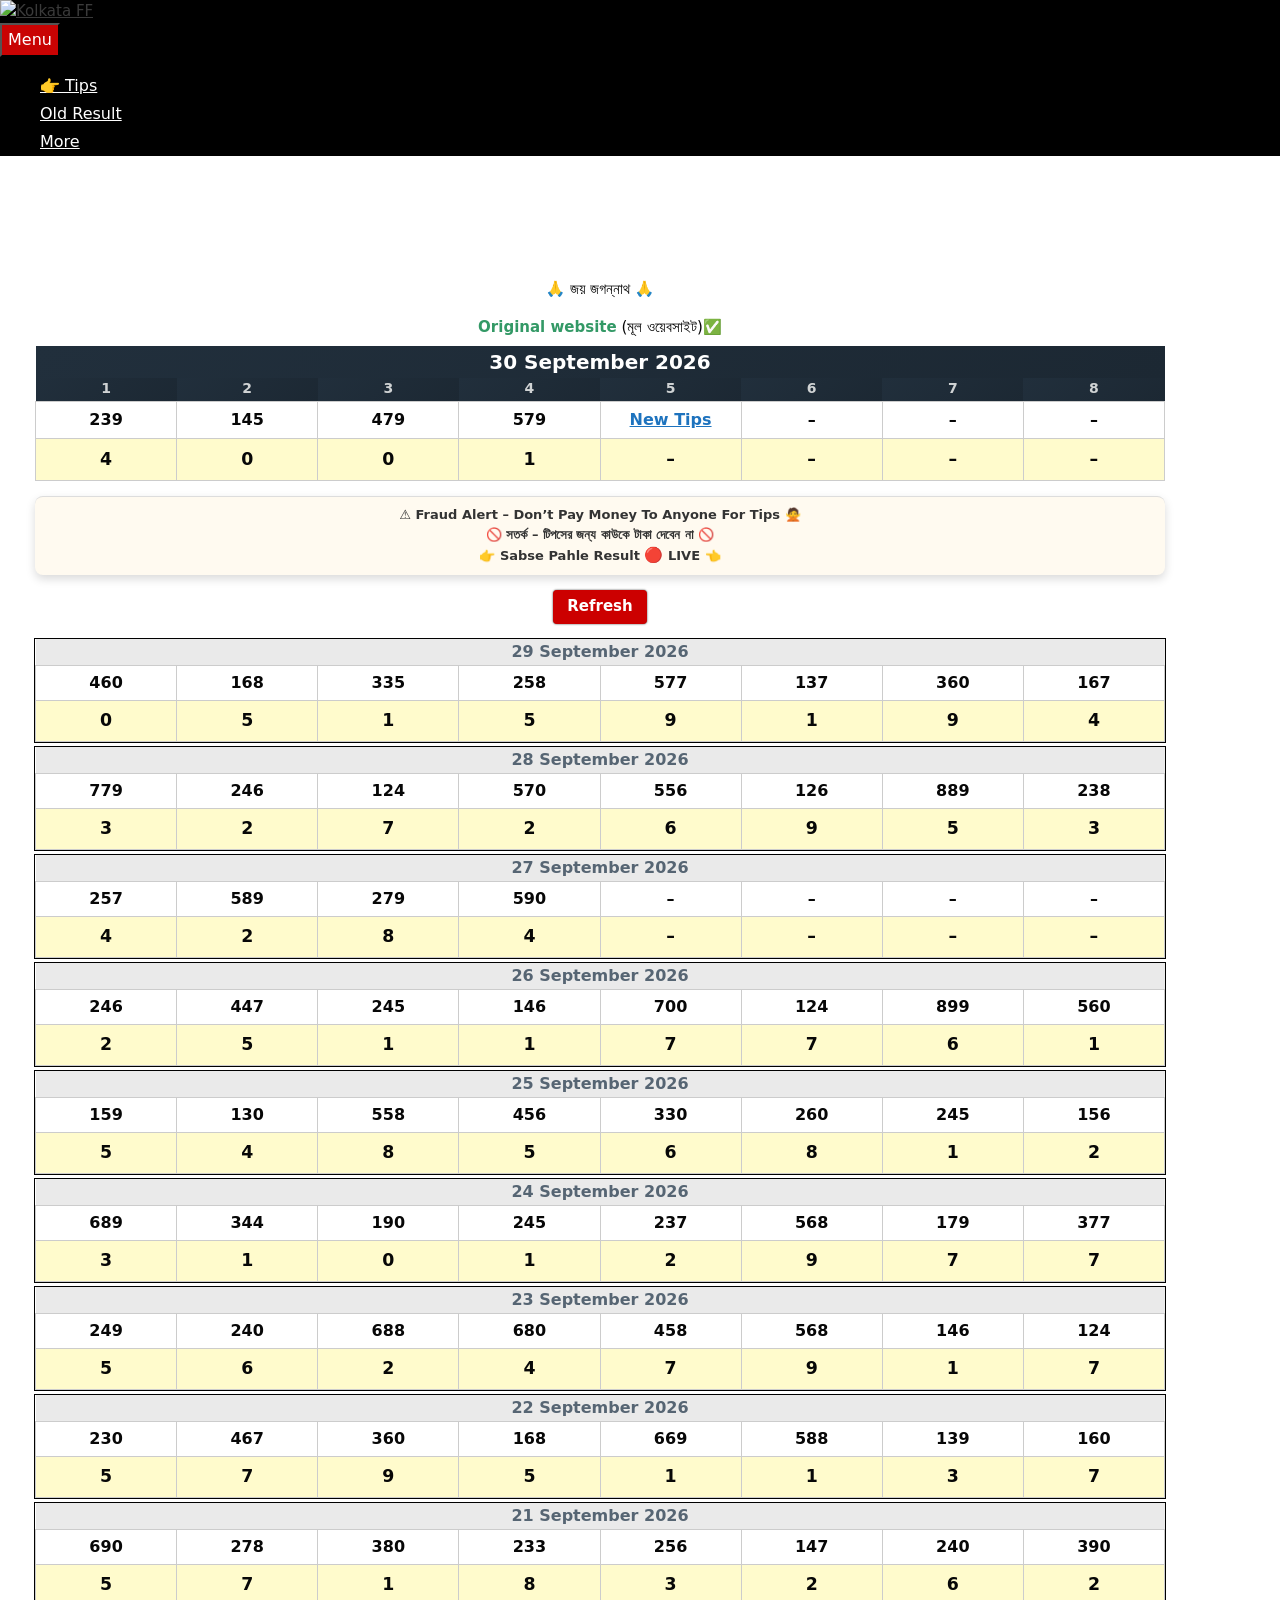
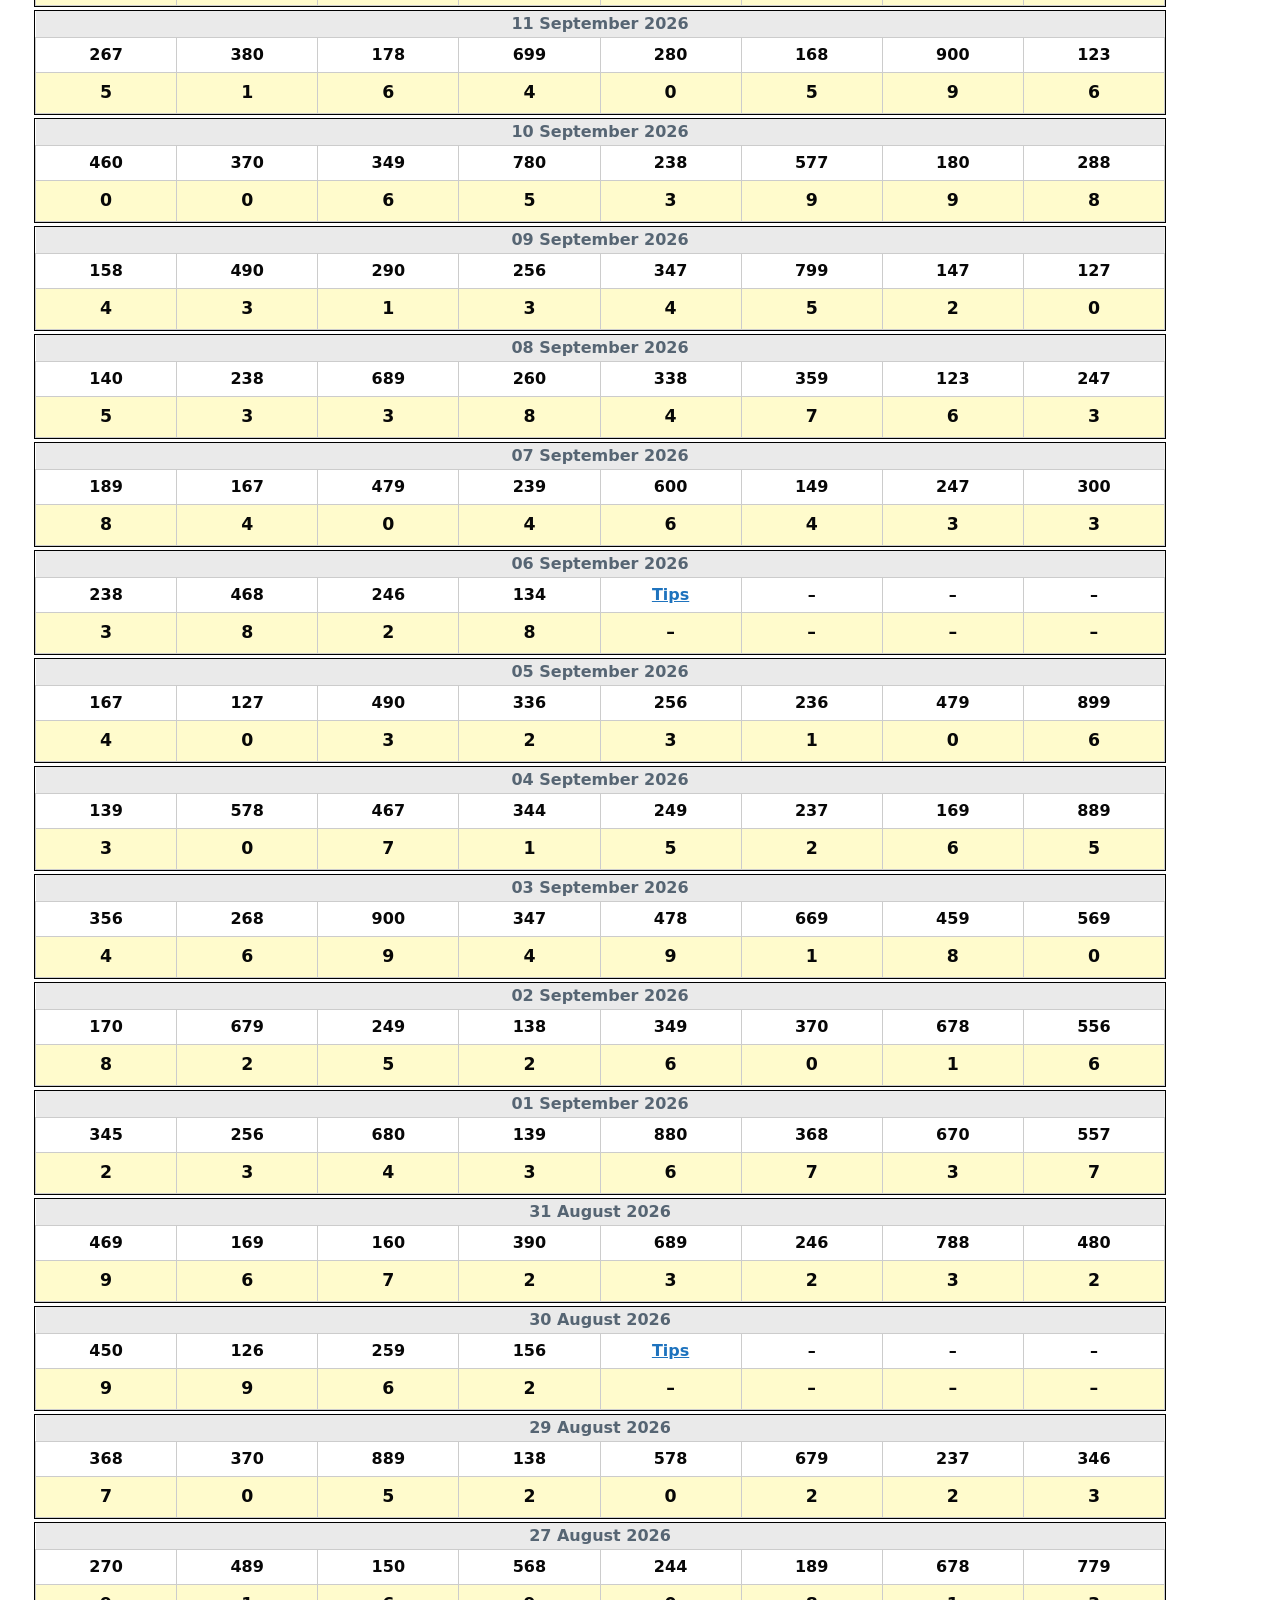
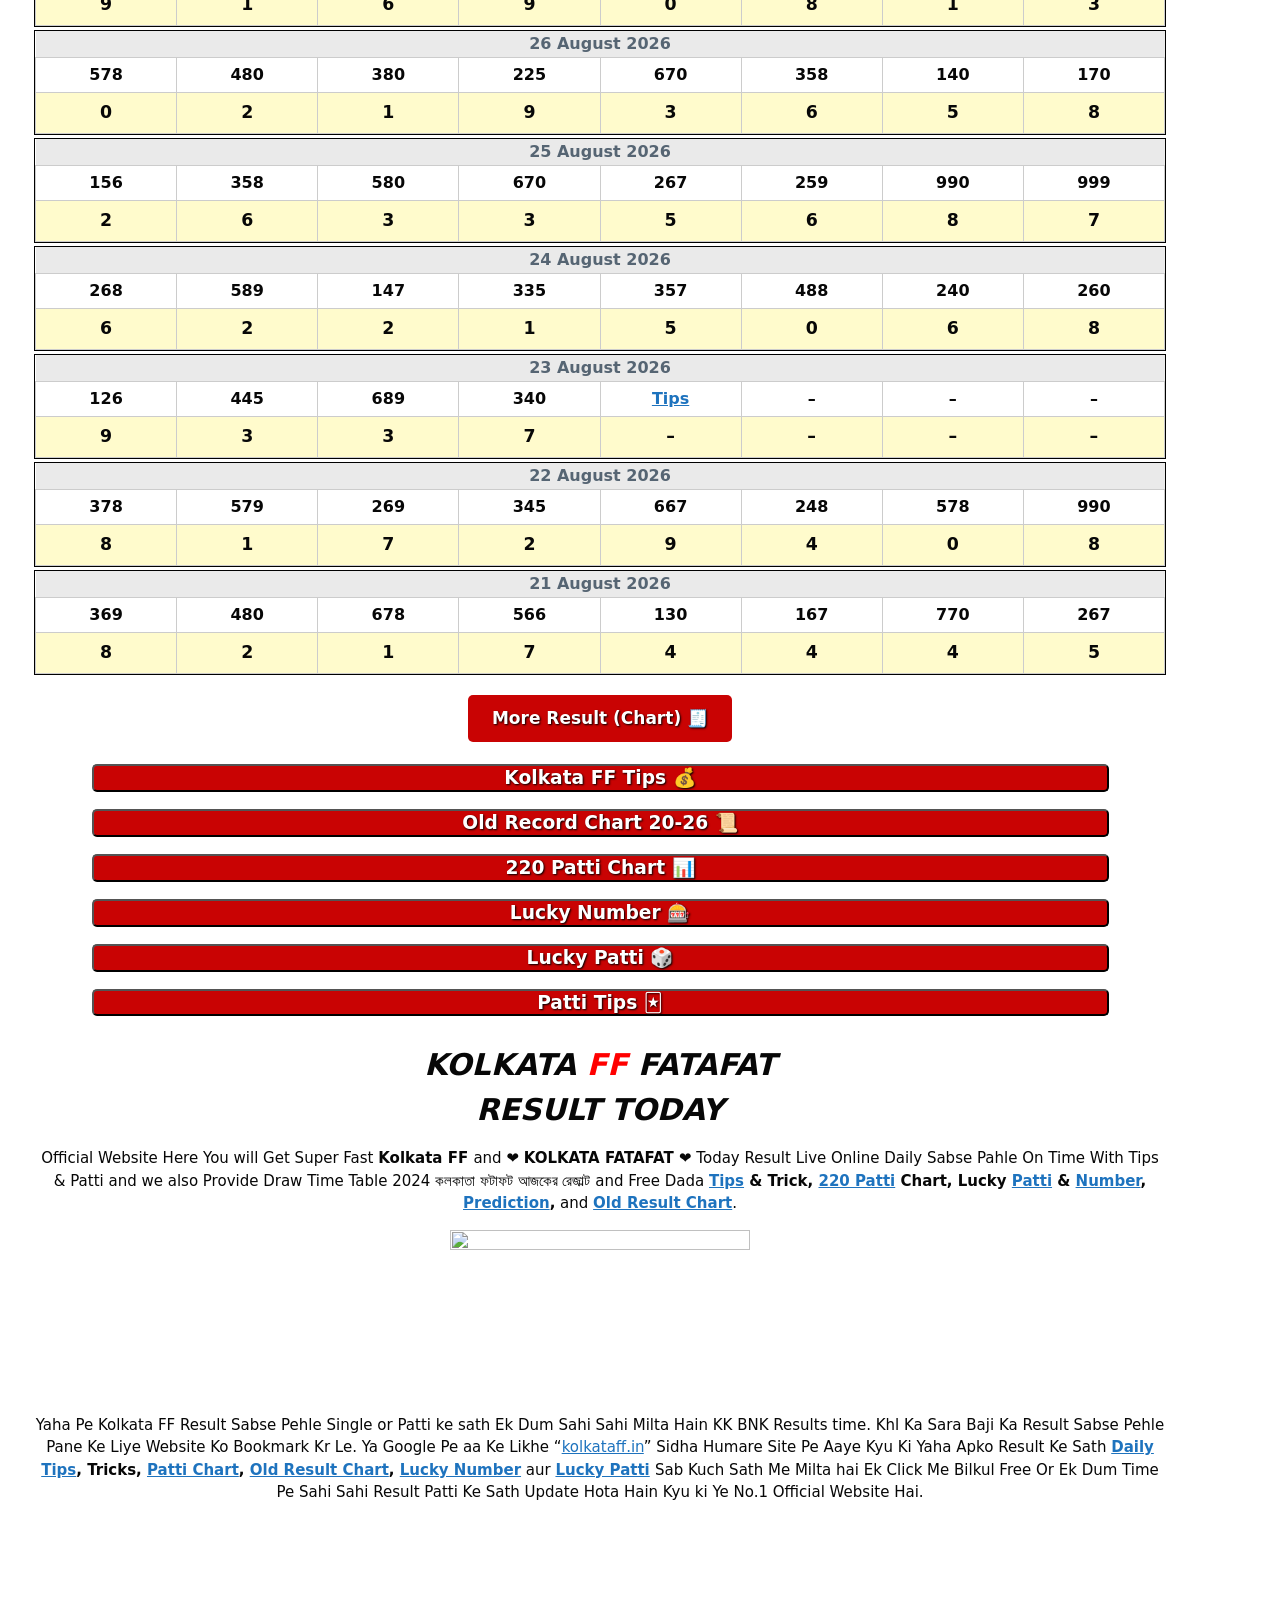
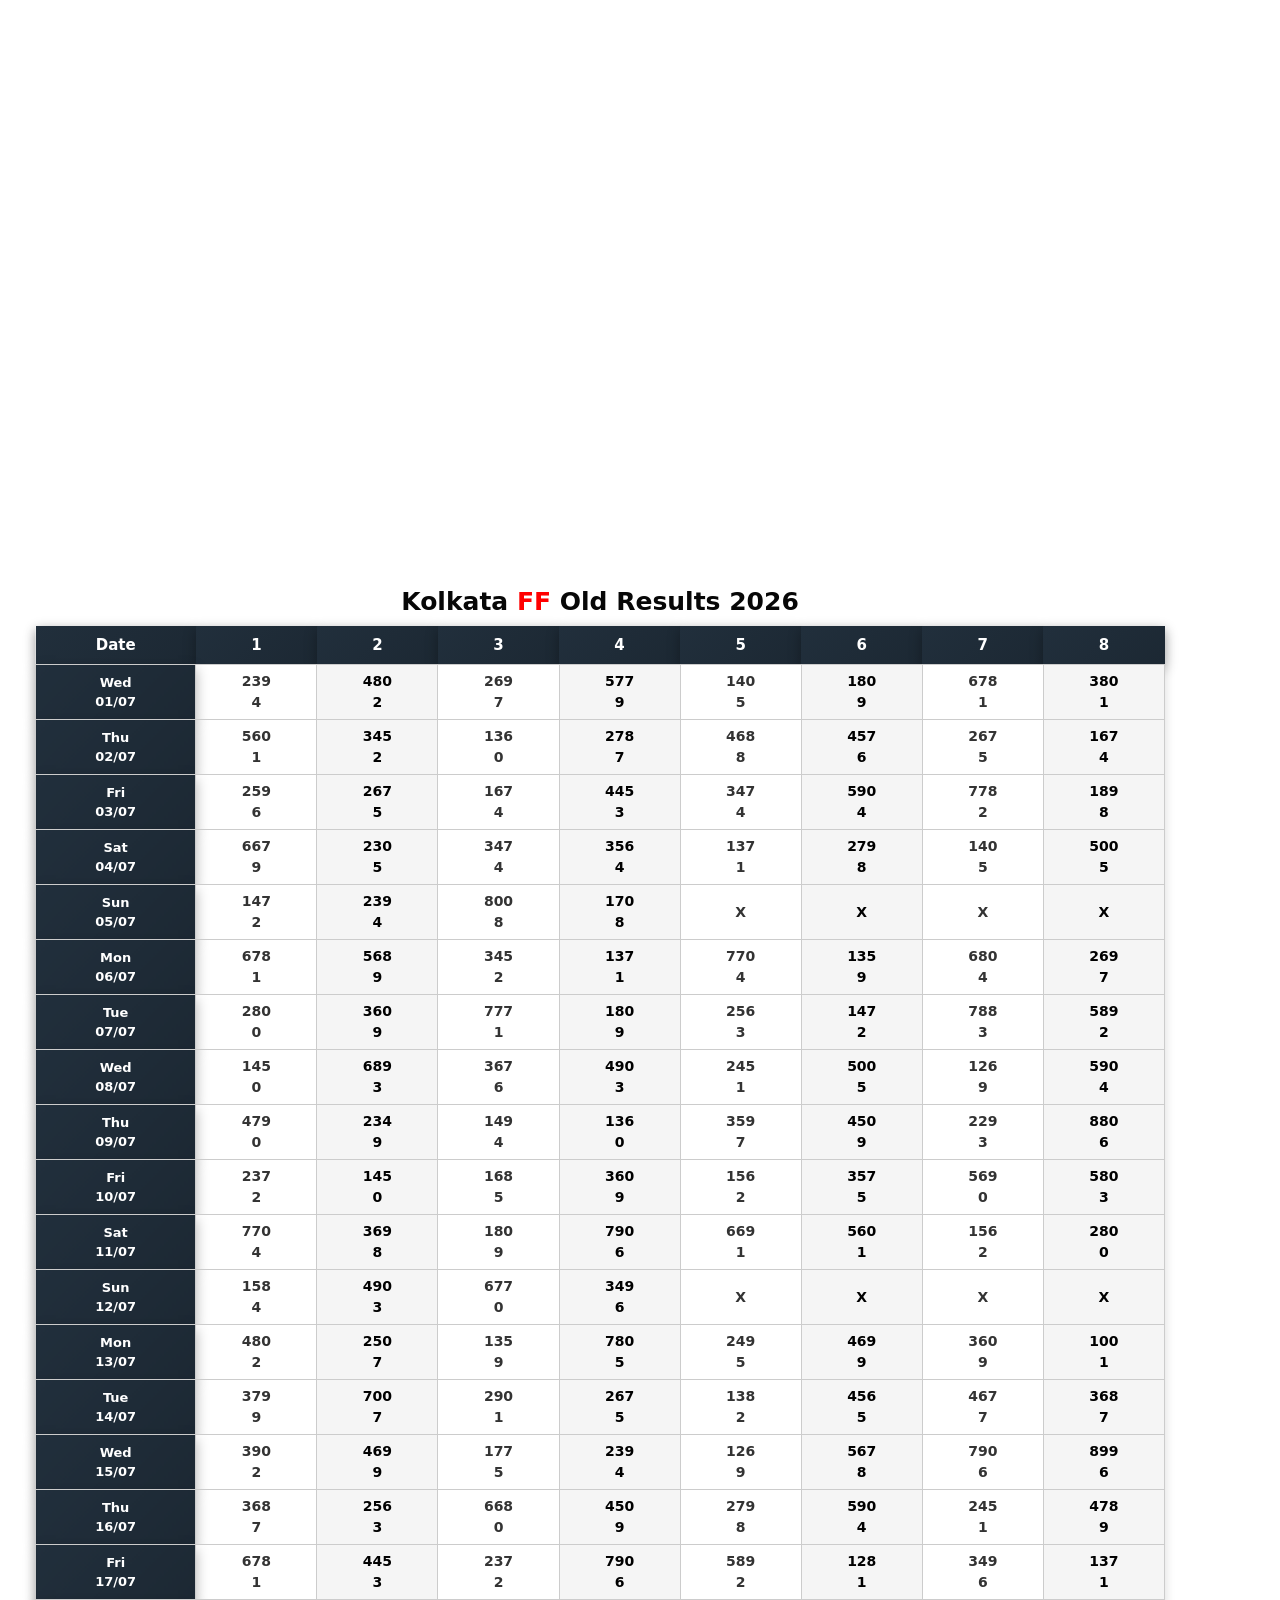
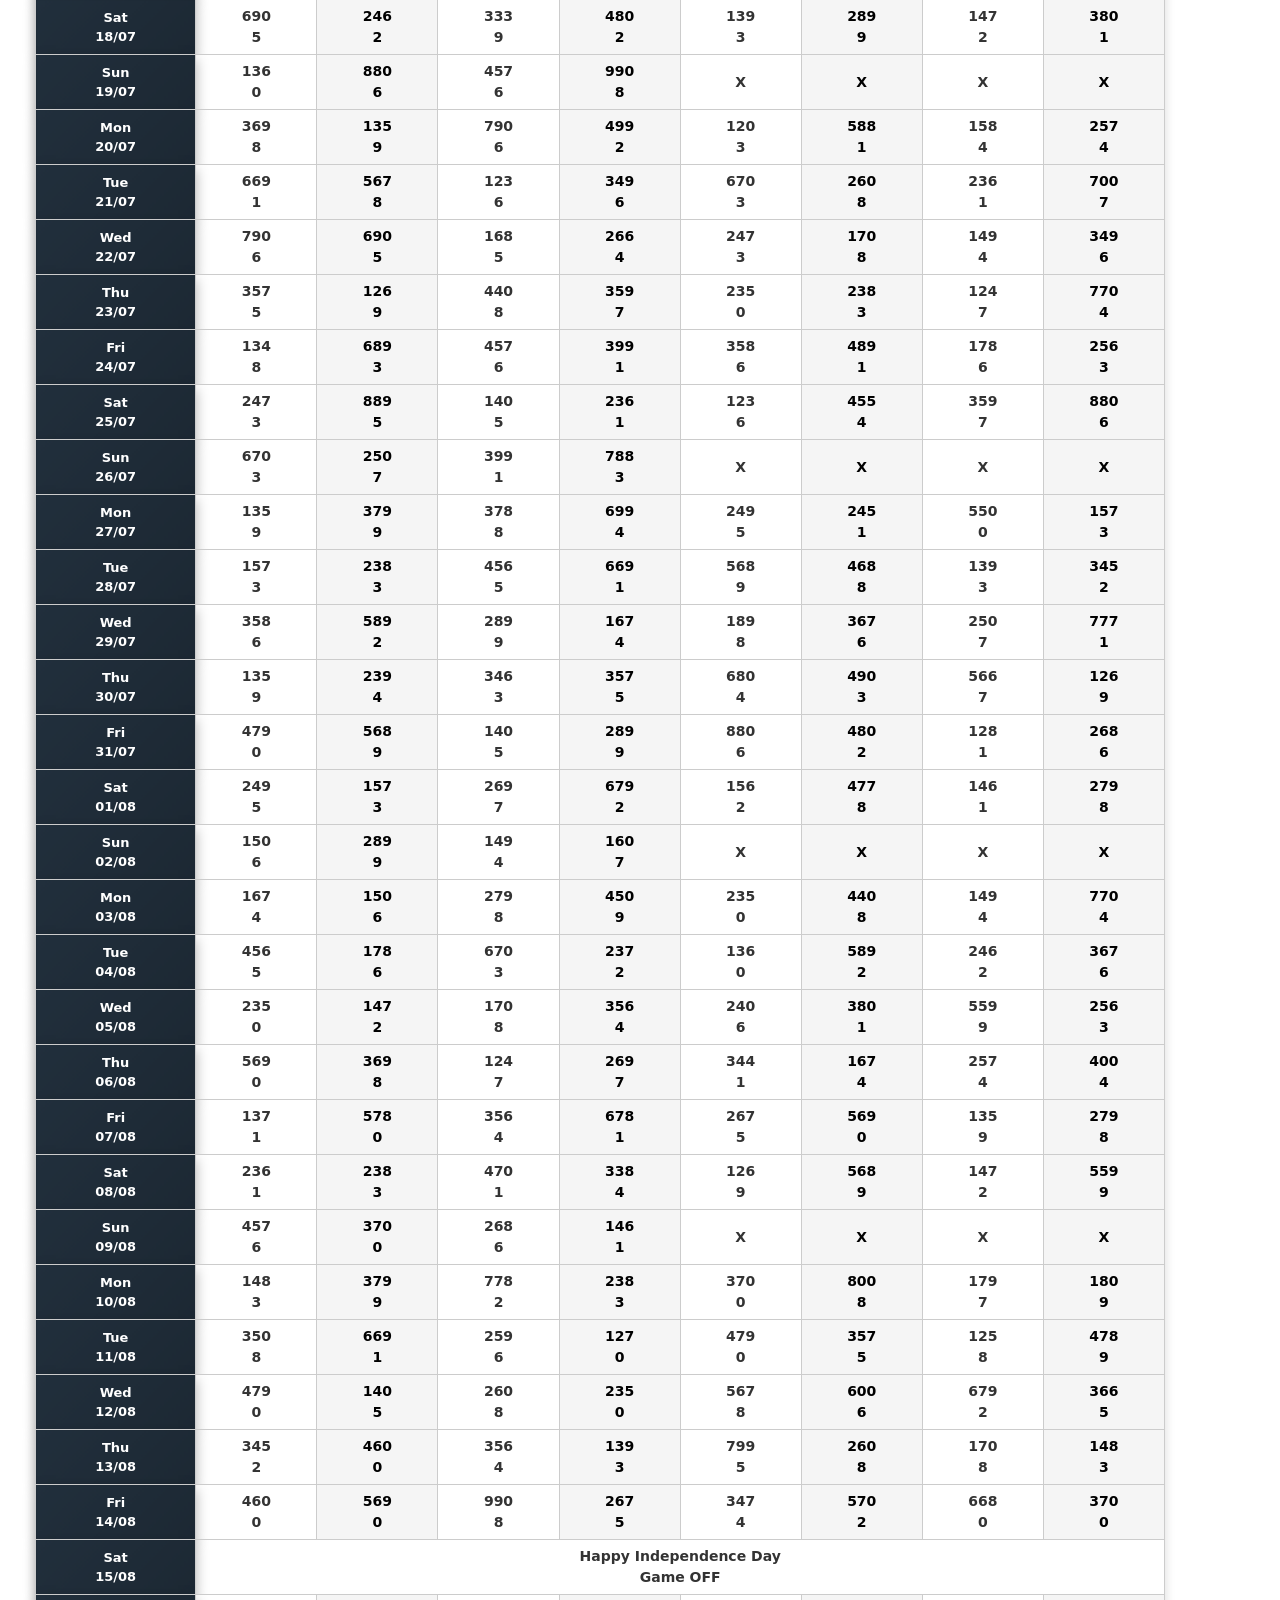
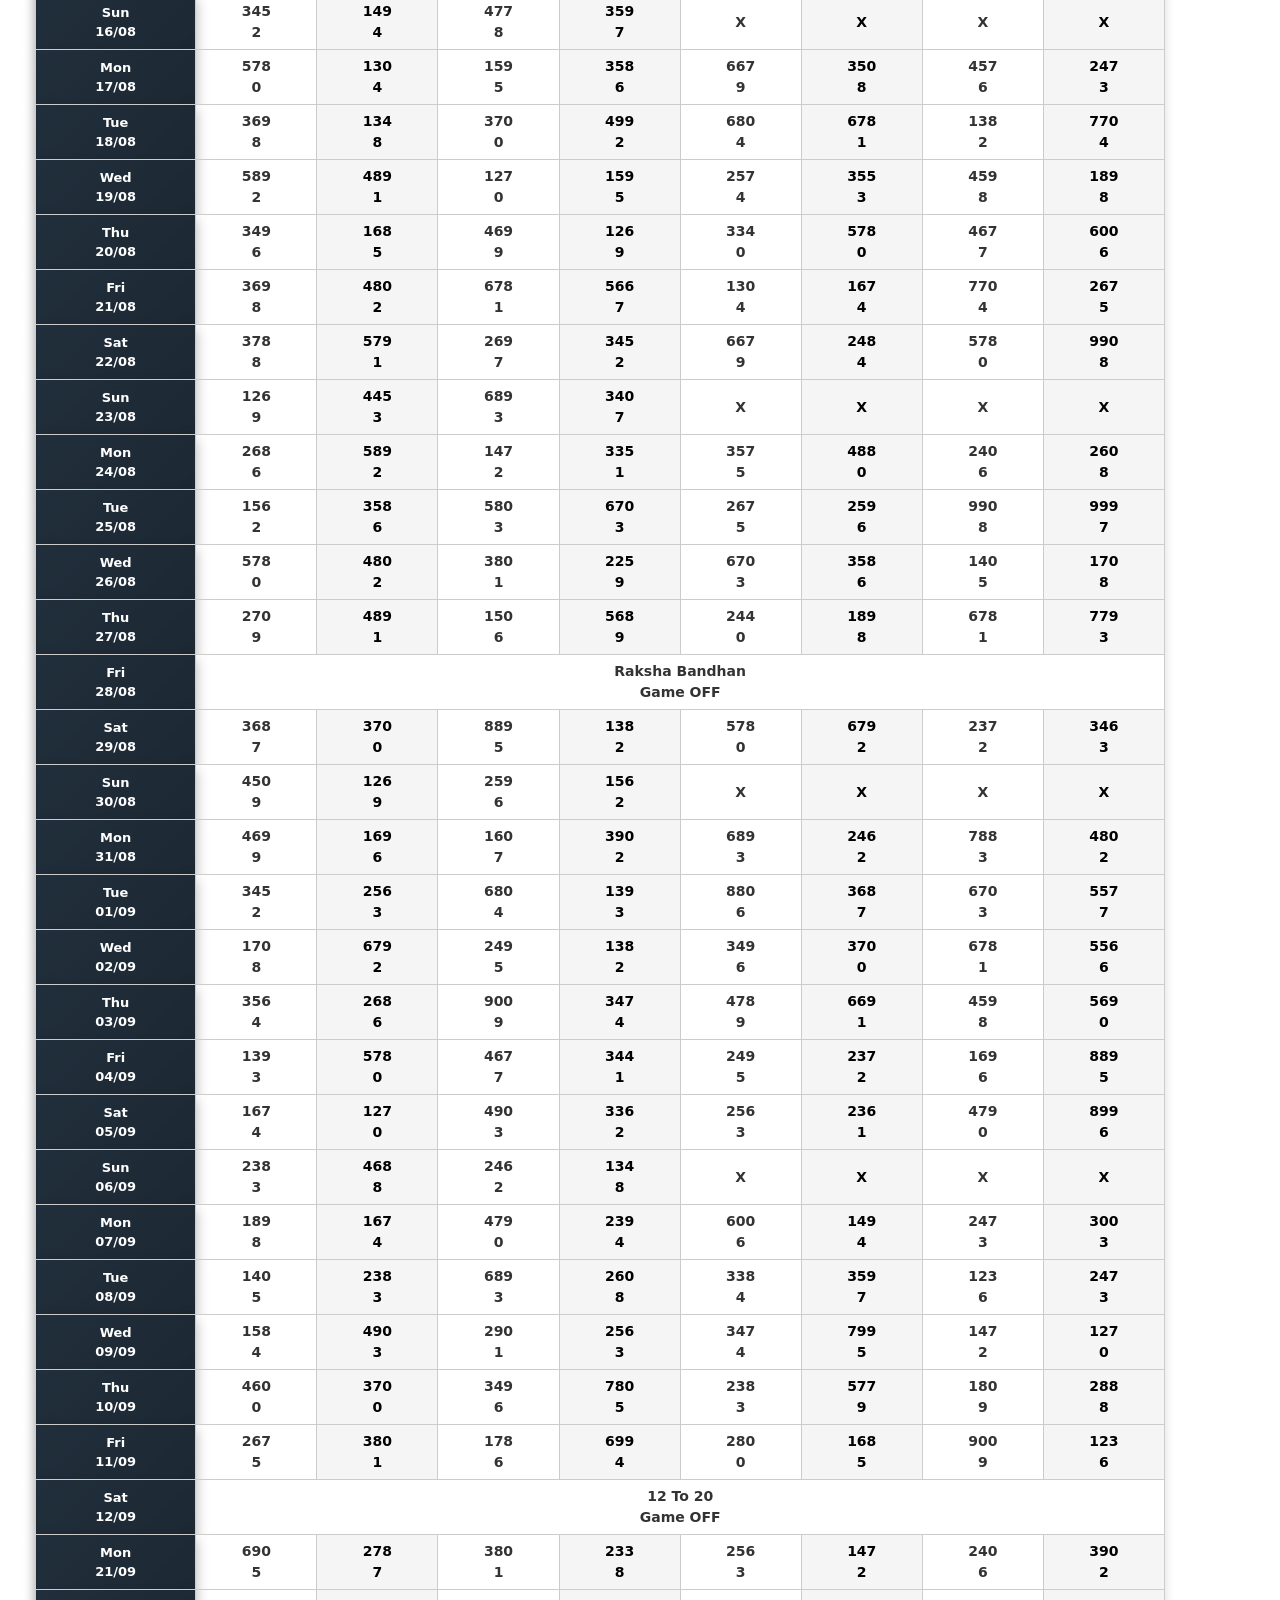
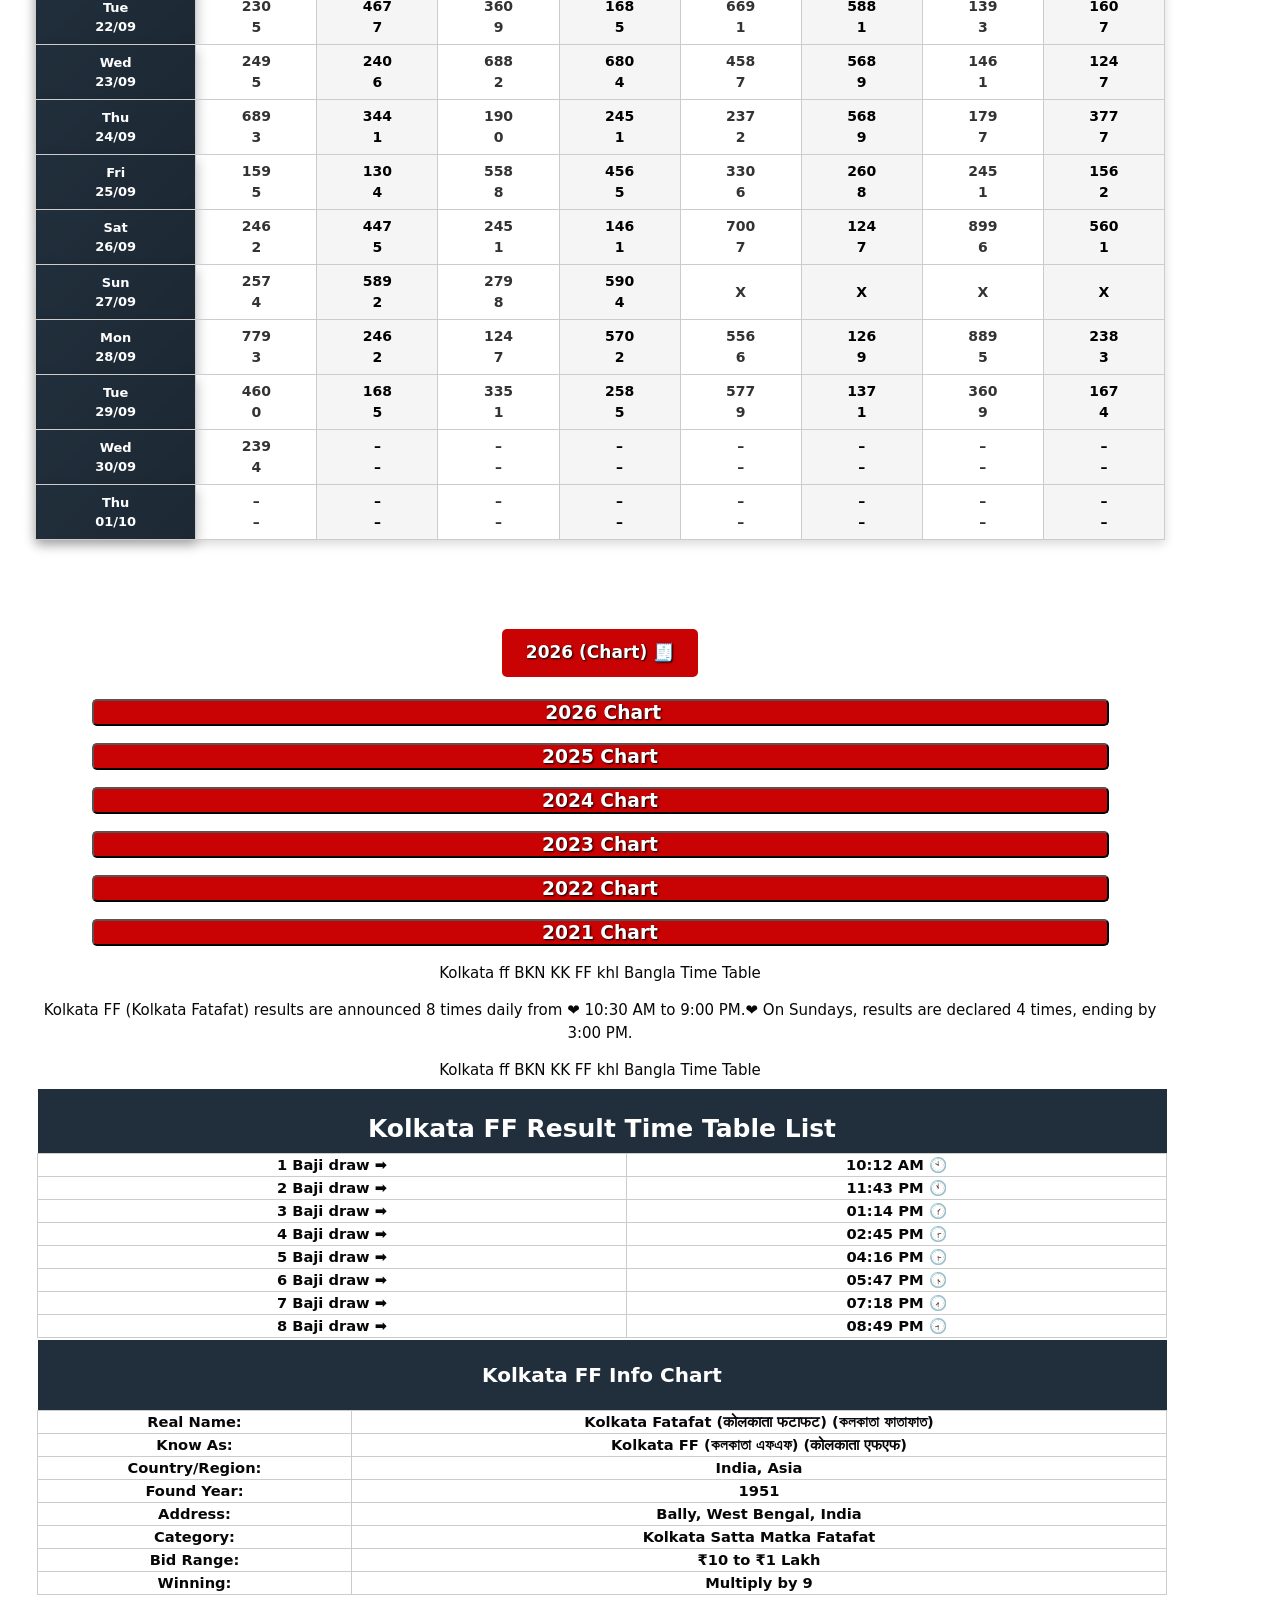
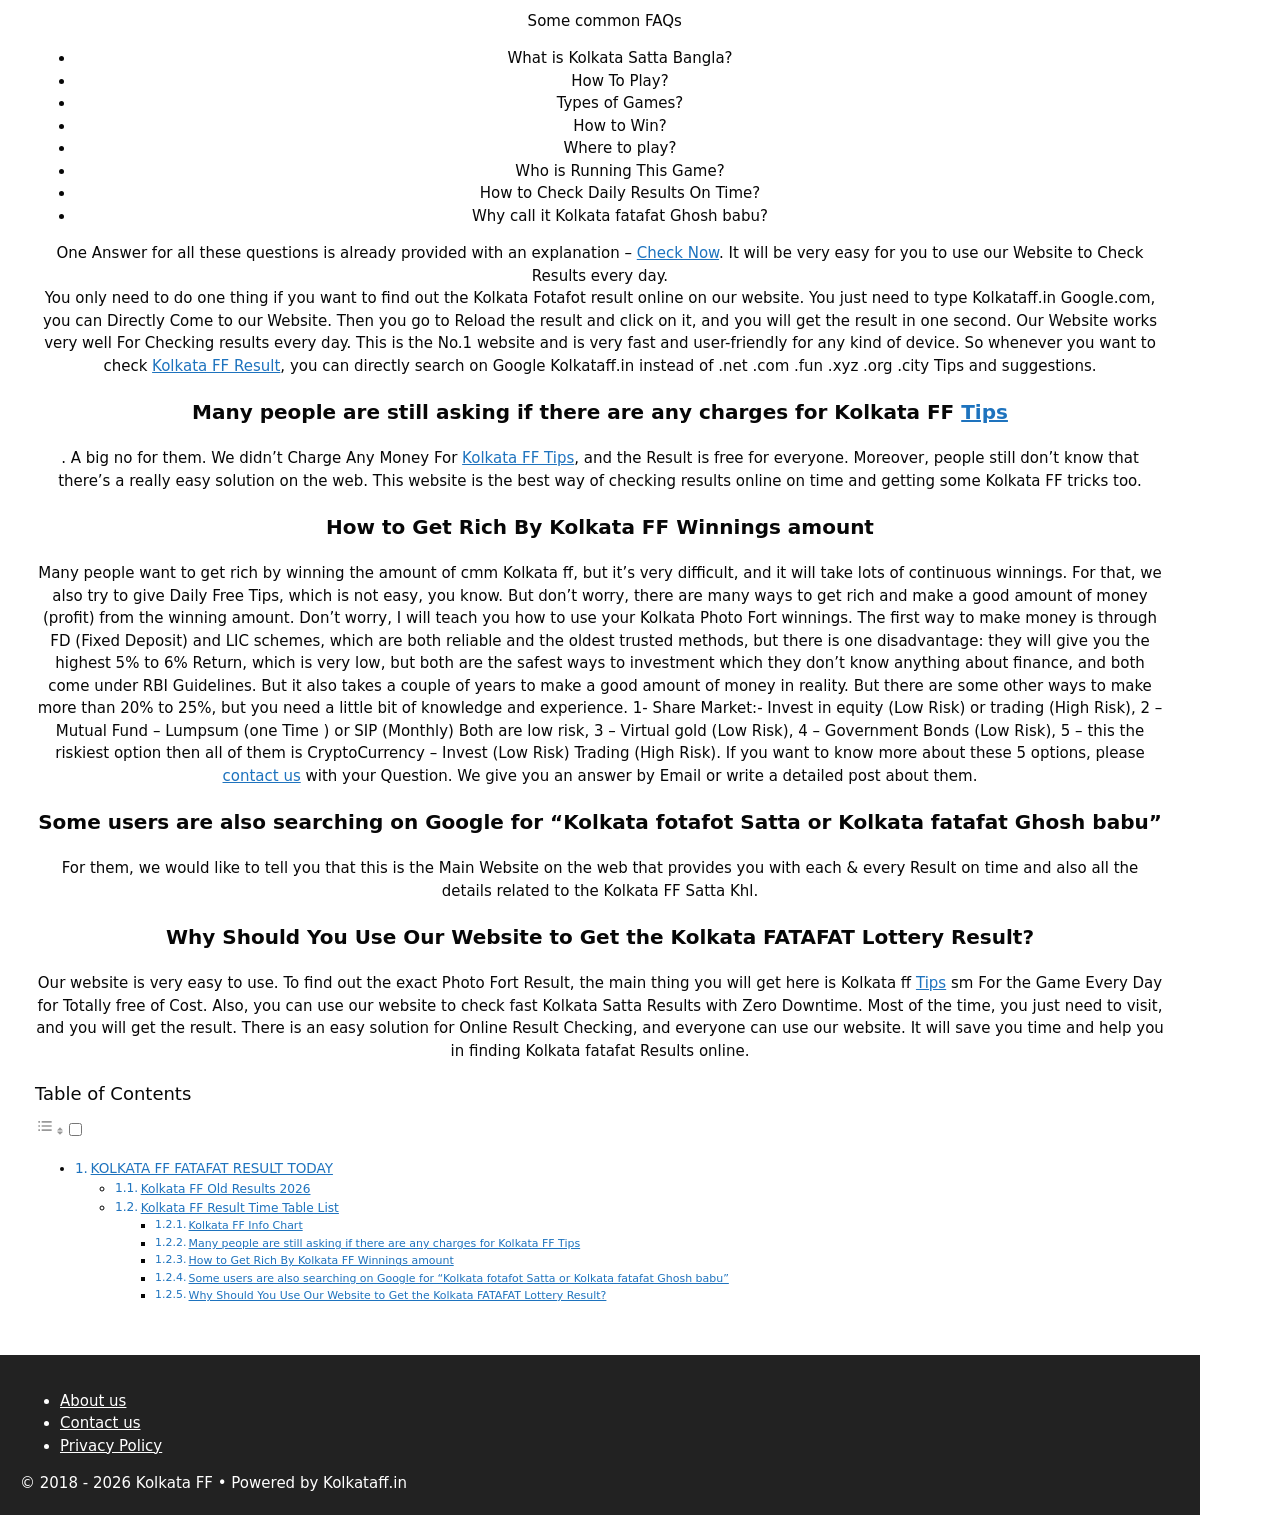
==== index.html @ 1cace552 "Modify table entries in index.html Updated table data to reflect new values." ====
<!DOCTYPE html>
<html lang="en-US" prefix="og: https://ogp.me/ns#">
<head>
	<meta charset="UTF-8">
	<meta name="viewport" content="width=device-width, initial-scale=1"><!-- Jetpack Site Verification Tags -->
<meta name="google-site-verification" content="rSQ86KichneWd2nppEzX7i6F89JB2Gy0qumNCvQFsWA" />

<!-- Search Engine Optimization by Rank Math - https://rankmath.com/ -->
<title>Kolkata FF 2026 ❤️ FATAFAT Result Today LIVE Tips, Patti Chart</title>
<meta name="description" content="❤️ Kolkata FF Result ❤️ Kolkata FATAFAT Result Today Live All 8 Baji Live Super Fast With ❤️ Tips &amp; Trick ❤️ Old Results, 220 Patti Chart, Lucky Number - কলকাতা ff Ghosh Babu"/>
<meta name="robots" content="follow, index, max-snippet:-1, max-video-preview:-1, max-image-preview:standard"/>
<link rel="canonical" href="https://kolkataff.in/" />
<meta property="og:locale" content="en_US" />
<meta property="og:type" content="website" />
<meta property="og:title" content="Kolkata FF 2026 ❤️ FATAFAT Result Today LIVE Tips, Patti Chart" />
<meta property="og:description" content="❤️ Kolkata FF Result ❤️ Kolkata FATAFAT Result Today Live All 8 Baji Live Super Fast With ❤️ Tips &amp; Trick ❤️ Old Results, 220 Patti Chart, Lucky Number - কলকাতা ff Ghosh Babu" />
<meta property="og:url" content="https://kolkataff.in/" />
<meta property="og:site_name" content="Kolkata FF" />
<meta property="og:updated_time" content="2026-09-30T10:35:32+05:30" />
<meta property="og:image" content="https://kolkataff.in/wp-admin/admin-ajax.php?action=rank_math_overlay_thumb&id=35753&type=play&hash=b68dfc35d8ca124a511026e93a1dd9ea" />
<meta property="og:image:secure_url" content="https://kolkataff.in/wp-admin/admin-ajax.php?action=rank_math_overlay_thumb&id=35753&type=play&hash=b68dfc35d8ca124a511026e93a1dd9ea" />
<meta property="og:image:width" content="500" />
<meta property="og:image:height" content="500" />
<meta property="og:image:alt" content="kolkata ff" />
<meta property="og:image:type" content="image/webp" />
<meta property="article:published_time" content="2020-09-01T00:50:52+05:30" />
<meta property="article:modified_time" content="2026-09-30T10:35:32+05:30" />
<meta name="twitter:card" content="summary_large_image" />
<meta name="twitter:title" content="Kolkata FF 2026 ❤️ FATAFAT Result Today LIVE Tips, Patti Chart" />
<meta name="twitter:description" content="❤️ Kolkata FF Result ❤️ Kolkata FATAFAT Result Today Live All 8 Baji Live Super Fast With ❤️ Tips &amp; Trick ❤️ Old Results, 220 Patti Chart, Lucky Number - কলকাতা ff Ghosh Babu" />
<meta name="twitter:image" content="https://kolkataff.in/wp-admin/admin-ajax.php?action=rank_math_overlay_thumb&id=35753&type=play&hash=b68dfc35d8ca124a511026e93a1dd9ea" />
<meta name="twitter:label1" content="Written by" />
<meta name="twitter:data1" content="kolkataff" />
<meta name="twitter:label2" content="Time to read" />
<meta name="twitter:data2" content="6 minutes" />
<script type="application/ld+json" class="rank-math-schema">{"@context":"https://schema.org","@graph":[{"@type":["Person","Organization"],"@id":"https://kolkataff.in/#person","name":"kolkataff","logo":{"@type":"ImageObject","@id":"https://kolkataff.in/#logo","url":"https://kolkataff.in/wp-content/uploads/2022/04/Kolkataff.webp","contentUrl":"https://kolkataff.in/wp-content/uploads/2022/04/Kolkataff.webp","caption":"Kolkata FF","inLanguage":"en-US","width":"500","height":"116"},"image":{"@type":"ImageObject","@id":"https://kolkataff.in/#logo","url":"https://kolkataff.in/wp-content/uploads/2022/04/Kolkataff.webp","contentUrl":"https://kolkataff.in/wp-content/uploads/2022/04/Kolkataff.webp","caption":"Kolkata FF","inLanguage":"en-US","width":"500","height":"116"}},{"@type":"WebSite","@id":"https://kolkataff.in/#website","url":"https://kolkataff.in","name":"Kolkata FF","publisher":{"@id":"https://kolkataff.in/#person"},"inLanguage":"en-US","potentialAction":{"@type":"SearchAction","target":"https://kolkataff.in/?s={search_term_string}","query-input":"required name=search_term_string"}},{"@type":"ImageObject","@id":"https://kolkataff.in/wp-content/uploads/2025/09/Kolkata-Fatafat-2025.webp","url":"https://kolkataff.in/wp-content/uploads/2025/09/Kolkata-Fatafat-2025.webp","width":"500","height":"500","inLanguage":"en-US"},{"@type":"WebPage","@id":"https://kolkataff.in/#webpage","url":"https://kolkataff.in/","name":"Kolkata FF 2026 \u2764\ufe0f FATAFAT Result Today LIVE Tips, Patti Chart","datePublished":"2020-09-01T00:50:52+05:30","dateModified":"2026-09-30T10:35:32+05:30","about":{"@id":"https://kolkataff.in/#person"},"isPartOf":{"@id":"https://kolkataff.in/#website"},"primaryImageOfPage":{"@id":"https://kolkataff.in/wp-content/uploads/2025/09/Kolkata-Fatafat-2025.webp"},"inLanguage":"en-US"},{"@type":"Article","headline":"Kolkata FF 2026 \u2764\ufe0f FATAFAT Result Today LIVE Tips, Patti Chart","datePublished":"2020-09-01T00:50:52+05:30","dateModified":"2026-09-30T10:35:32+05:30","author":{"@type":"Person","name":"kolkataff"},"description":"Kolkata FF, Kolkata Fatafat Today Result \u2714 Sabse Pahle Yaha Par Milta Hai \u265b Plus Live \u0915\u094b\u0932\u0915\u093e\u0924\u093e Fatafat Chart Dekho \u2664\u2666\u2663 Patti Aur Single Ke Sath","name":"Kolkata FF 2026 \u2764\ufe0f FATAFAT Result Today LIVE Tips, Patti Chart","@id":"https://kolkataff.in/#schema-1098","isPartOf":{"@id":"https://kolkataff.in/#webpage"},"publisher":{"@id":"https://kolkataff.in/#person"},"image":{"@id":"https://kolkataff.in/wp-content/uploads/2025/09/Kolkata-Fatafat-2025.webp"},"inLanguage":"en-US","mainEntityOfPage":{"@id":"https://kolkataff.in/#webpage"}}]}</script>
<meta name="google-site-verification" content="rSQ86KichneWd2nppEzX7i6F89JB2Gy0qumNCvQFsWA" />
<!-- /Rank Math WordPress SEO plugin -->

<link rel='dns-prefetch' href='//stats.wp.com' />
<link rel="alternate" type="application/rss+xml" title="Kolkata FF &raquo; Feed" href="https://kolkataff.in/feed/" />
<link rel="alternate" title="oEmbed (JSON)" type="application/json+oembed" href="https://kolkataff.in/wp-json/oembed/1.0/embed?url=https%3A%2F%2Fkolkataff.in%2F" />
<link rel="alternate" title="oEmbed (XML)" type="text/xml+oembed" href="https://kolkataff.in/wp-json/oembed/1.0/embed?url=https%3A%2F%2Fkolkataff.in%2F&#038;format=xml" />
<style id="wp-img-auto-sizes-contain-inline-css">
img:is([sizes=auto i],[sizes^="auto," i]){contain-intrinsic-size:3000px 1500px}
/*# sourceURL=wp-img-auto-sizes-contain-inline-css */
</style>
<style id="wp-emoji-styles-inline-css">

	img.wp-smiley, img.emoji {
		display: inline !important;
		border: none !important;
		box-shadow: none !important;
		height: 1em !important;
		width: 1em !important;
		margin: 0 0.07em !important;
		vertical-align: -0.1em !important;
		background: none !important;
		padding: 0 !important;
	}
/*# sourceURL=wp-emoji-styles-inline-css */
</style>
<style id="wp-block-library-inline-css">
:root{--wp-block-synced-color:#7a00df;--wp-block-synced-color--rgb:122,0,223;--wp-bound-block-color:var(--wp-block-synced-color);--wp-editor-canvas-background:#ddd;--wp-admin-theme-color:#007cba;--wp-admin-theme-color--rgb:0,124,186;--wp-admin-theme-color-darker-10:#006ba1;--wp-admin-theme-color-darker-10--rgb:0,107,160.5;--wp-admin-theme-color-darker-20:#005a87;--wp-admin-theme-color-darker-20--rgb:0,90,135;--wp-admin-border-width-focus:2px}@media (min-resolution:192dpi){:root{--wp-admin-border-width-focus:1.5px}}.wp-element-button{cursor:pointer}:root .has-very-light-gray-background-color{background-color:#eee}:root .has-very-dark-gray-background-color{background-color:#313131}:root .has-very-light-gray-color{color:#eee}:root .has-very-dark-gray-color{color:#313131}:root .has-vivid-green-cyan-to-vivid-cyan-blue-gradient-background{background:linear-gradient(135deg,#00d084,#0693e3)}:root .has-purple-crush-gradient-background{background:linear-gradient(135deg,#34e2e4,#4721fb 50%,#ab1dfe)}:root .has-hazy-dawn-gradient-background{background:linear-gradient(135deg,#faaca8,#dad0ec)}:root .has-subdued-olive-gradient-background{background:linear-gradient(135deg,#fafae1,#67a671)}:root .has-atomic-cream-gradient-background{background:linear-gradient(135deg,#fdd79a,#004a59)}:root .has-nightshade-gradient-background{background:linear-gradient(135deg,#330968,#31cdcf)}:root .has-midnight-gradient-background{background:linear-gradient(135deg,#020381,#2874fc)}:root{--wp--preset--font-size--normal:16px;--wp--preset--font-size--huge:42px}.has-regular-font-size{font-size:1em}.has-larger-font-size{font-size:2.625em}.has-normal-font-size{font-size:var(--wp--preset--font-size--normal)}.has-huge-font-size{font-size:var(--wp--preset--font-size--huge)}:root .has-text-align-center{text-align:center}:root .has-text-align-left{text-align:left}:root .has-text-align-right{text-align:right}.has-fit-text{white-space:nowrap!important}#end-resizable-editor-section{display:none}.aligncenter{clear:both}.items-justified-left{justify-content:flex-start}.items-justified-center{justify-content:center}.items-justified-right{justify-content:flex-end}.items-justified-space-between{justify-content:space-between}.screen-reader-text{word-wrap:normal!important;border:0;clip-path:inset(50%);height:1px;margin:-1px;overflow:hidden;padding:0;position:absolute;width:1px}.screen-reader-text:focus{background-color:#ddd;clip-path:none;color:#444;display:block;font-size:1em;height:auto;left:5px;line-height:normal;padding:15px 23px 14px;text-decoration:none;top:5px;width:auto;z-index:100000}html :where(.has-border-color){border-style:solid}html :where([style*=border-color]){border-style:solid}html :where([style*=border-top-color]){border-top-style:solid}html :where([style*=border-right-color]){border-right-style:solid}html :where([style*=border-bottom-color]){border-bottom-style:solid}html :where([style*=border-left-color]){border-left-style:solid}html :where([style*=border-width]){border-style:solid}html :where([style*=border-top-width]){border-top-style:solid}html :where([style*=border-right-width]){border-right-style:solid}html :where([style*=border-bottom-width]){border-bottom-style:solid}html :where([style*=border-left-width]){border-left-style:solid}html :where(img[class*=wp-image-]){height:auto;max-width:100%}:where(figure){margin:0 0 1em}html :where(.is-position-sticky){--wp-admin--admin-bar--position-offset:var(--wp-admin--admin-bar--height,0px)}@media screen and (max-width:600px){html :where(.is-position-sticky){--wp-admin--admin-bar--position-offset:0px}}

/*# sourceURL=/wp-includes/css/dist/block-library/common.min.css */
</style>
<style id="classic-theme-styles-inline-css">
/*! This file is auto-generated */
.wp-block-button__link{color:#fff;background-color:#32373c;border-radius:9999px;box-shadow:none;text-decoration:none;padding:calc(.667em + 2px) calc(1.333em + 2px);font-size:1.125em}.wp-block-file__button{background:#32373c;color:#fff;text-decoration:none}
/*# sourceURL=/wp-includes/css/classic-themes.min.css */
</style>

<style id="global-styles-inline-css">
:root{--wp--preset--aspect-ratio--square: 1;--wp--preset--aspect-ratio--4-3: 4/3;--wp--preset--aspect-ratio--3-4: 3/4;--wp--preset--aspect-ratio--3-2: 3/2;--wp--preset--aspect-ratio--2-3: 2/3;--wp--preset--aspect-ratio--16-9: 16/9;--wp--preset--aspect-ratio--9-16: 9/16;--wp--preset--color--black: #000000;--wp--preset--color--cyan-bluish-gray: #abb8c3;--wp--preset--color--white: #ffffff;--wp--preset--color--pale-pink: #f78da7;--wp--preset--color--vivid-red: #cf2e2e;--wp--preset--color--luminous-vivid-orange: #ff6900;--wp--preset--color--luminous-vivid-amber: #fcb900;--wp--preset--color--light-green-cyan: #7bdcb5;--wp--preset--color--vivid-green-cyan: #00d084;--wp--preset--color--pale-cyan-blue: #8ed1fc;--wp--preset--color--vivid-cyan-blue: #0693e3;--wp--preset--color--vivid-purple: #9b51e0;--wp--preset--color--contrast: var(--contrast);--wp--preset--color--contrast-2: var(--contrast-2);--wp--preset--color--contrast-3: var(--contrast-3);--wp--preset--color--base: var(--base);--wp--preset--color--base-2: var(--base-2);--wp--preset--color--base-3: var(--base-3);--wp--preset--color--accent: var(--accent);--wp--preset--gradient--vivid-cyan-blue-to-vivid-purple: linear-gradient(135deg,rgb(6,147,227) 0%,rgb(155,81,224) 100%);--wp--preset--gradient--light-green-cyan-to-vivid-green-cyan: linear-gradient(135deg,rgb(122,220,180) 0%,rgb(0,208,130) 100%);--wp--preset--gradient--luminous-vivid-amber-to-luminous-vivid-orange: linear-gradient(135deg,rgb(252,185,0) 0%,rgb(255,105,0) 100%);--wp--preset--gradient--luminous-vivid-orange-to-vivid-red: linear-gradient(135deg,rgb(255,105,0) 0%,rgb(207,46,46) 100%);--wp--preset--gradient--very-light-gray-to-cyan-bluish-gray: linear-gradient(135deg,rgb(238,238,238) 0%,rgb(169,184,195) 100%);--wp--preset--gradient--cool-to-warm-spectrum: linear-gradient(135deg,rgb(74,234,220) 0%,rgb(151,120,209) 20%,rgb(207,42,186) 40%,rgb(238,44,130) 60%,rgb(251,105,98) 80%,rgb(254,248,76) 100%);--wp--preset--gradient--blush-light-purple: linear-gradient(135deg,rgb(255,206,236) 0%,rgb(152,150,240) 100%);--wp--preset--gradient--blush-bordeaux: linear-gradient(135deg,rgb(254,205,165) 0%,rgb(254,45,45) 50%,rgb(107,0,62) 100%);--wp--preset--gradient--luminous-dusk: linear-gradient(135deg,rgb(255,203,112) 0%,rgb(199,81,192) 50%,rgb(65,88,208) 100%);--wp--preset--gradient--pale-ocean: linear-gradient(135deg,rgb(255,245,203) 0%,rgb(182,227,212) 50%,rgb(51,167,181) 100%);--wp--preset--gradient--electric-grass: linear-gradient(135deg,rgb(202,248,128) 0%,rgb(113,206,126) 100%);--wp--preset--gradient--midnight: linear-gradient(135deg,rgb(2,3,129) 0%,rgb(40,116,252) 100%);--wp--preset--font-size--small: 13px;--wp--preset--font-size--medium: 20px;--wp--preset--font-size--large: 36px;--wp--preset--font-size--x-large: 42px;--wp--preset--spacing--20: 0.44rem;--wp--preset--spacing--30: 0.67rem;--wp--preset--spacing--40: 1rem;--wp--preset--spacing--50: 1.5rem;--wp--preset--spacing--60: 2.25rem;--wp--preset--spacing--70: 3.38rem;--wp--preset--spacing--80: 5.06rem;--wp--preset--shadow--natural: 6px 6px 9px rgba(0, 0, 0, 0.2);--wp--preset--shadow--deep: 12px 12px 50px rgba(0, 0, 0, 0.4);--wp--preset--shadow--sharp: 6px 6px 0px rgba(0, 0, 0, 0.2);--wp--preset--shadow--outlined: 6px 6px 0px -3px rgb(255, 255, 255), 6px 6px rgb(0, 0, 0);--wp--preset--shadow--crisp: 6px 6px 0px rgb(0, 0, 0);}:where(body) { margin: 0; }:where(.is-layout-flex){gap: 0.5em;}:where(.is-layout-grid){gap: 0.5em;}body .is-layout-flex{display: flex;}.is-layout-flex{flex-wrap: wrap;align-items: center;}.is-layout-flex > :is(*, div){margin: 0;}body .is-layout-grid{display: grid;}.is-layout-grid > :is(*, div){margin: 0;}body{padding-top: 0px;padding-right: 0px;padding-bottom: 0px;padding-left: 0px;}:root :where(.wp-element-button, .wp-block-button__link){background-color: #32373c;border-width: 0;color: #fff;font-family: inherit;font-size: inherit;font-style: inherit;font-weight: inherit;letter-spacing: inherit;line-height: inherit;padding-top: calc(0.667em + 2px);padding-right: calc(1.333em + 2px);padding-bottom: calc(0.667em + 2px);padding-left: calc(1.333em + 2px);text-decoration: none;text-transform: inherit;}.has-black-color{color: var(--wp--preset--color--black) !important;}.has-cyan-bluish-gray-color{color: var(--wp--preset--color--cyan-bluish-gray) !important;}.has-white-color{color: var(--wp--preset--color--white) !important;}.has-pale-pink-color{color: var(--wp--preset--color--pale-pink) !important;}.has-vivid-red-color{color: var(--wp--preset--color--vivid-red) !important;}.has-luminous-vivid-orange-color{color: var(--wp--preset--color--luminous-vivid-orange) !important;}.has-luminous-vivid-amber-color{color: var(--wp--preset--color--luminous-vivid-amber) !important;}.has-light-green-cyan-color{color: var(--wp--preset--color--light-green-cyan) !important;}.has-vivid-green-cyan-color{color: var(--wp--preset--color--vivid-green-cyan) !important;}.has-pale-cyan-blue-color{color: var(--wp--preset--color--pale-cyan-blue) !important;}.has-vivid-cyan-blue-color{color: var(--wp--preset--color--vivid-cyan-blue) !important;}.has-vivid-purple-color{color: var(--wp--preset--color--vivid-purple) !important;}.has-contrast-color{color: var(--wp--preset--color--contrast) !important;}.has-contrast-2-color{color: var(--wp--preset--color--contrast-2) !important;}.has-contrast-3-color{color: var(--wp--preset--color--contrast-3) !important;}.has-base-color{color: var(--wp--preset--color--base) !important;}.has-base-2-color{color: var(--wp--preset--color--base-2) !important;}.has-base-3-color{color: var(--wp--preset--color--base-3) !important;}.has-accent-color{color: var(--wp--preset--color--accent) !important;}.has-black-background-color{background-color: var(--wp--preset--color--black) !important;}.has-cyan-bluish-gray-background-color{background-color: var(--wp--preset--color--cyan-bluish-gray) !important;}.has-white-background-color{background-color: var(--wp--preset--color--white) !important;}.has-pale-pink-background-color{background-color: var(--wp--preset--color--pale-pink) !important;}.has-vivid-red-background-color{background-color: var(--wp--preset--color--vivid-red) !important;}.has-luminous-vivid-orange-background-color{background-color: var(--wp--preset--color--luminous-vivid-orange) !important;}.has-luminous-vivid-amber-background-color{background-color: var(--wp--preset--color--luminous-vivid-amber) !important;}.has-light-green-cyan-background-color{background-color: var(--wp--preset--color--light-green-cyan) !important;}.has-vivid-green-cyan-background-color{background-color: var(--wp--preset--color--vivid-green-cyan) !important;}.has-pale-cyan-blue-background-color{background-color: var(--wp--preset--color--pale-cyan-blue) !important;}.has-vivid-cyan-blue-background-color{background-color: var(--wp--preset--color--vivid-cyan-blue) !important;}.has-vivid-purple-background-color{background-color: var(--wp--preset--color--vivid-purple) !important;}.has-contrast-background-color{background-color: var(--wp--preset--color--contrast) !important;}.has-contrast-2-background-color{background-color: var(--wp--preset--color--contrast-2) !important;}.has-contrast-3-background-color{background-color: var(--wp--preset--color--contrast-3) !important;}.has-base-background-color{background-color: var(--wp--preset--color--base) !important;}.has-base-2-background-color{background-color: var(--wp--preset--color--base-2) !important;}.has-base-3-background-color{background-color: var(--wp--preset--color--base-3) !important;}.has-accent-background-color{background-color: var(--wp--preset--color--accent) !important;}.has-black-border-color{border-color: var(--wp--preset--color--black) !important;}.has-cyan-bluish-gray-border-color{border-color: var(--wp--preset--color--cyan-bluish-gray) !important;}.has-white-border-color{border-color: var(--wp--preset--color--white) !important;}.has-pale-pink-border-color{border-color: var(--wp--preset--color--pale-pink) !important;}.has-vivid-red-border-color{border-color: var(--wp--preset--color--vivid-red) !important;}.has-luminous-vivid-orange-border-color{border-color: var(--wp--preset--color--luminous-vivid-orange) !important;}.has-luminous-vivid-amber-border-color{border-color: var(--wp--preset--color--luminous-vivid-amber) !important;}.has-light-green-cyan-border-color{border-color: var(--wp--preset--color--light-green-cyan) !important;}.has-vivid-green-cyan-border-color{border-color: var(--wp--preset--color--vivid-green-cyan) !important;}.has-pale-cyan-blue-border-color{border-color: var(--wp--preset--color--pale-cyan-blue) !important;}.has-vivid-cyan-blue-border-color{border-color: var(--wp--preset--color--vivid-cyan-blue) !important;}.has-vivid-purple-border-color{border-color: var(--wp--preset--color--vivid-purple) !important;}.has-contrast-border-color{border-color: var(--wp--preset--color--contrast) !important;}.has-contrast-2-border-color{border-color: var(--wp--preset--color--contrast-2) !important;}.has-contrast-3-border-color{border-color: var(--wp--preset--color--contrast-3) !important;}.has-base-border-color{border-color: var(--wp--preset--color--base) !important;}.has-base-2-border-color{border-color: var(--wp--preset--color--base-2) !important;}.has-base-3-border-color{border-color: var(--wp--preset--color--base-3) !important;}.has-accent-border-color{border-color: var(--wp--preset--color--accent) !important;}.has-vivid-cyan-blue-to-vivid-purple-gradient-background{background: var(--wp--preset--gradient--vivid-cyan-blue-to-vivid-purple) !important;}.has-light-green-cyan-to-vivid-green-cyan-gradient-background{background: var(--wp--preset--gradient--light-green-cyan-to-vivid-green-cyan) !important;}.has-luminous-vivid-amber-to-luminous-vivid-orange-gradient-background{background: var(--wp--preset--gradient--luminous-vivid-amber-to-luminous-vivid-orange) !important;}.has-luminous-vivid-orange-to-vivid-red-gradient-background{background: var(--wp--preset--gradient--luminous-vivid-orange-to-vivid-red) !important;}.has-very-light-gray-to-cyan-bluish-gray-gradient-background{background: var(--wp--preset--gradient--very-light-gray-to-cyan-bluish-gray) !important;}.has-cool-to-warm-spectrum-gradient-background{background: var(--wp--preset--gradient--cool-to-warm-spectrum) !important;}.has-blush-light-purple-gradient-background{background: var(--wp--preset--gradient--blush-light-purple) !important;}.has-blush-bordeaux-gradient-background{background: var(--wp--preset--gradient--blush-bordeaux) !important;}.has-luminous-dusk-gradient-background{background: var(--wp--preset--gradient--luminous-dusk) !important;}.has-pale-ocean-gradient-background{background: var(--wp--preset--gradient--pale-ocean) !important;}.has-electric-grass-gradient-background{background: var(--wp--preset--gradient--electric-grass) !important;}.has-midnight-gradient-background{background: var(--wp--preset--gradient--midnight) !important;}.has-small-font-size{font-size: var(--wp--preset--font-size--small) !important;}.has-medium-font-size{font-size: var(--wp--preset--font-size--medium) !important;}.has-large-font-size{font-size: var(--wp--preset--font-size--large) !important;}.has-x-large-font-size{font-size: var(--wp--preset--font-size--x-large) !important;}
/*# sourceURL=global-styles-inline-css */
</style>

<link rel='stylesheet' id='eztoc-css' href='https://kolkataff.in/wp-content/plugins/easy-table-of-contents/assets/css/screen.min.css?ver=2.0.83' media='all' />
<style id="eztoc-inline-css">
div#ez-toc-container .ez-toc-title {font-size: 120%;}div#ez-toc-container .ez-toc-title {font-weight: 500;}div#ez-toc-container ul li , div#ez-toc-container ul li a {font-size: 95%;}div#ez-toc-container ul li , div#ez-toc-container ul li a {font-weight: 500;}div#ez-toc-container nav ul ul li {font-size: 90%;}.ez-toc-box-title {font-weight: bold; margin-bottom: 10px; text-align: center; text-transform: uppercase; letter-spacing: 1px; color: #666; padding-bottom: 5px;position:absolute;top:-4%;left:5%;background-color: inherit;transition: top 0.3s ease;}.ez-toc-box-title.toc-closed {top:-25%;}
.ez-toc-container-direction {direction: ltr;}.ez-toc-counter ul{counter-reset: item ;}.ez-toc-counter nav ul li a::before {content: counters(item, '.', decimal) '. ';display: inline-block;counter-increment: item;flex-grow: 0;flex-shrink: 0;margin-right: .2em; float: left; }.ez-toc-widget-direction {direction: ltr;}.ez-toc-widget-container ul{counter-reset: item ;}.ez-toc-widget-container nav ul li a::before {content: counters(item, '.', decimal) '. ';display: inline-block;counter-increment: item;flex-grow: 0;flex-shrink: 0;margin-right: .2em; float: left; }
/*# sourceURL=eztoc-inline-css */
</style>
<link rel='stylesheet' id='generate-style-css' href='https://kolkataff.in/wp-content/themes/generatepress/assets/css/all.min.css?ver=3.6.1' media='all' />
<style id="generate-style-inline-css">
#secondary-navigation {display:none}.generate-page-header, .page-header-image, .page-header-image-single {display:none}
body{background-color:#ffffff;color:#000000;}a{color:#1e73be;}a:visited{color:#1e73be;}a:hover, a:focus, a:active{color:#0a0000;}body .grid-container{max-width:1200px;}.wp-block-group__inner-container{max-width:1200px;margin-left:auto;margin-right:auto;}.site-header .header-image{width:250px;}.dropdown-click .main-navigation ul ul{display:none;visibility:hidden;}.dropdown-click .main-navigation ul ul ul.toggled-on{left:0;top:auto;position:relative;box-shadow:none;border-bottom:1px solid rgba(0,0,0,0.05);}.dropdown-click .main-navigation ul ul li:last-child > ul.toggled-on{border-bottom:0;}.dropdown-click .main-navigation ul.toggled-on, .dropdown-click .main-navigation ul li.sfHover > ul.toggled-on{display:block;left:auto;right:auto;opacity:1;visibility:visible;pointer-events:auto;height:auto;overflow:visible;float:none;}.dropdown-click .main-navigation.sub-menu-left .sub-menu.toggled-on, .dropdown-click .main-navigation.sub-menu-left ul li.sfHover > ul.toggled-on{right:0;}.dropdown-click nav ul ul ul{background-color:transparent;}.dropdown-click .widget-area .main-navigation ul ul{top:auto;position:absolute;float:none;width:100%;left:-99999px;}.dropdown-click .widget-area .main-navigation ul ul.toggled-on{position:relative;left:0;right:0;}.dropdown-click .widget-area.sidebar .main-navigation ul li.sfHover ul, .dropdown-click .widget-area.sidebar .main-navigation ul li:hover ul{right:0;left:0;}.dropdown-click .sfHover > a > .dropdown-menu-toggle > .gp-icon svg{transform:rotate(180deg);}.menu-item-has-children  .dropdown-menu-toggle[role="presentation"]{pointer-events:none;}:root{--contrast:#222222;--contrast-2:#575760;--contrast-3:#b2b2be;--base:#f0f0f0;--base-2:#f7f8f9;--base-3:#ffffff;--accent:#1e73be;}:root .has-contrast-color{color:var(--contrast);}:root .has-contrast-background-color{background-color:var(--contrast);}:root .has-contrast-2-color{color:var(--contrast-2);}:root .has-contrast-2-background-color{background-color:var(--contrast-2);}:root .has-contrast-3-color{color:var(--contrast-3);}:root .has-contrast-3-background-color{background-color:var(--contrast-3);}:root .has-base-color{color:var(--base);}:root .has-base-background-color{background-color:var(--base);}:root .has-base-2-color{color:var(--base-2);}:root .has-base-2-background-color{background-color:var(--base-2);}:root .has-base-3-color{color:var(--base-3);}:root .has-base-3-background-color{background-color:var(--base-3);}:root .has-accent-color{color:var(--accent);}:root .has-accent-background-color{background-color:var(--accent);}body, button, input, select, textarea{font-family:-apple-system, system-ui, BlinkMacSystemFont, "Segoe UI", Helvetica, Arial, sans-serif, "Apple Color Emoji", "Segoe UI Emoji", "Segoe UI Symbol";font-size:15px;}body{line-height:1.5;}p{margin-bottom:0.5em;}.entry-content > [class*="wp-block-"]:not(:last-child):not(.wp-block-heading){margin-bottom:0.5em;}.main-title{font-family:-apple-system, system-ui, BlinkMacSystemFont, "Segoe UI", Helvetica, Arial, sans-serif, "Apple Color Emoji", "Segoe UI Emoji", "Segoe UI Symbol";font-weight:normal;}.site-description{font-family:-apple-system, system-ui, BlinkMacSystemFont, "Segoe UI", Helvetica, Arial, sans-serif, "Apple Color Emoji", "Segoe UI Emoji", "Segoe UI Symbol";}.main-navigation a, .menu-toggle{font-family:-apple-system, system-ui, BlinkMacSystemFont, "Segoe UI", Helvetica, Arial, sans-serif, "Apple Color Emoji", "Segoe UI Emoji", "Segoe UI Symbol";font-size:16px;}.main-navigation .main-nav ul ul li a{font-size:15px;}.widget-title{font-family:-apple-system, system-ui, BlinkMacSystemFont, "Segoe UI", Helvetica, Arial, sans-serif, "Apple Color Emoji", "Segoe UI Emoji", "Segoe UI Symbol";}.sidebar .widget, .footer-widgets .widget{font-size:17px;}button:not(.menu-toggle),html input[type="button"],input[type="reset"],input[type="submit"],.button,.wp-block-button .wp-block-button__link{font-family:-apple-system, system-ui, BlinkMacSystemFont, "Segoe UI", Helvetica, Arial, sans-serif, "Apple Color Emoji", "Segoe UI Emoji", "Segoe UI Symbol";}h1{font-family:-apple-system, system-ui, BlinkMacSystemFont, "Segoe UI", Helvetica, Arial, sans-serif, "Apple Color Emoji", "Segoe UI Emoji", "Segoe UI Symbol";font-weight:bold;font-size:30px;margin-bottom:10px;}h2{font-family:-apple-system, system-ui, BlinkMacSystemFont, "Segoe UI", Helvetica, Arial, sans-serif, "Apple Color Emoji", "Segoe UI Emoji", "Segoe UI Symbol";font-weight:bold;font-size:25px;margin-bottom:5px;}h3{font-family:-apple-system, system-ui, BlinkMacSystemFont, "Segoe UI", Helvetica, Arial, sans-serif, "Apple Color Emoji", "Segoe UI Emoji", "Segoe UI Symbol";font-weight:bold;font-size:20px;}h4{font-family:-apple-system, system-ui, BlinkMacSystemFont, "Segoe UI", Helvetica, Arial, sans-serif, "Apple Color Emoji", "Segoe UI Emoji", "Segoe UI Symbol";font-weight:bold;font-size:inherit;}h5{font-family:-apple-system, system-ui, BlinkMacSystemFont, "Segoe UI", Helvetica, Arial, sans-serif, "Apple Color Emoji", "Segoe UI Emoji", "Segoe UI Symbol";font-weight:bold;font-size:inherit;}h6{font-family:-apple-system, system-ui, BlinkMacSystemFont, "Segoe UI", Helvetica, Arial, sans-serif, "Apple Color Emoji", "Segoe UI Emoji", "Segoe UI Symbol";font-weight:bold;font-size:16px;}.site-info{font-family:-apple-system, system-ui, BlinkMacSystemFont, "Segoe UI", Helvetica, Arial, sans-serif, "Apple Color Emoji", "Segoe UI Emoji", "Segoe UI Symbol";}@media (max-width:768px){h1{font-size:25px;}h2{font-size:22px;}h3{font-size:19px;}h4{font-size:16px;}h5{font-size:16px;}}.top-bar{background-color:#636363;color:#ffffff;}.top-bar a{color:#ffffff;}.top-bar a:hover{color:#303030;}.site-header{background-color:#000000;color:#0a0a0a;}.site-header a{color:#3a3a3a;}.main-title a,.main-title a:hover{color:var(--contrast);}.site-description{color:#757575;}.mobile-menu-control-wrapper .menu-toggle,.mobile-menu-control-wrapper .menu-toggle:hover,.mobile-menu-control-wrapper .menu-toggle:focus,.has-inline-mobile-toggle #site-navigation.toggled{background-color:rgba(0, 0, 0, 0.02);}.main-navigation,.main-navigation ul ul{background-color:#000000;}.main-navigation .main-nav ul li a, .main-navigation .menu-toggle, .main-navigation .menu-bar-items{color:#ffffff;}.main-navigation .main-nav ul li:not([class*="current-menu-"]):hover > a, .main-navigation .main-nav ul li:not([class*="current-menu-"]):focus > a, .main-navigation .main-nav ul li.sfHover:not([class*="current-menu-"]) > a, .main-navigation .menu-bar-item:hover > a, .main-navigation .menu-bar-item.sfHover > a{color:#ffffff;background-color:#494444;}button.menu-toggle:hover,button.menu-toggle:focus,.main-navigation .mobile-bar-items a,.main-navigation .mobile-bar-items a:hover,.main-navigation .mobile-bar-items a:focus{color:#ffffff;}.main-navigation .main-nav ul li[class*="current-menu-"] > a{color:#ffffff;background-color:#000000;}.navigation-search input[type="search"],.navigation-search input[type="search"]:active, .navigation-search input[type="search"]:focus, .main-navigation .main-nav ul li.search-item.active > a, .main-navigation .menu-bar-items .search-item.active > a{color:#ffffff;background-color:#494444;}.main-navigation ul ul{background-color:#3f3f3f;}.main-navigation .main-nav ul ul li a{color:#ffffff;}.main-navigation .main-nav ul ul li:not([class*="current-menu-"]):hover > a,.main-navigation .main-nav ul ul li:not([class*="current-menu-"]):focus > a, .main-navigation .main-nav ul ul li.sfHover:not([class*="current-menu-"]) > a{color:#ffffff;background-color:#4f4f4f;}.main-navigation .main-nav ul ul li[class*="current-menu-"] > a{color:#ffffff;background-color:#4f4f4f;}.separate-containers .inside-article, .separate-containers .comments-area, .separate-containers .page-header, .one-container .container, .separate-containers .paging-navigation, .inside-page-header{color:#070707;background-color:#ffffff;}.entry-meta{color:#595959;}.entry-meta a{color:#595959;}.entry-meta a:hover{color:#1e73be;}.sidebar .widget{background-color:#ffffff;}.sidebar .widget .widget-title{color:#000000;}.footer-widgets{background-color:#ffffff;}.footer-widgets .widget-title{color:#000000;}.site-info{color:#ffffff;background-color:#222222;}.site-info a{color:#ffffff;}.site-info a:hover{color:#606060;}.footer-bar .widget_nav_menu .current-menu-item a{color:#606060;}input[type="text"],input[type="email"],input[type="url"],input[type="password"],input[type="search"],input[type="tel"],input[type="number"],textarea,select{color:#666666;background-color:#fafafa;border-color:#cccccc;}input[type="text"]:focus,input[type="email"]:focus,input[type="url"]:focus,input[type="password"]:focus,input[type="search"]:focus,input[type="tel"]:focus,input[type="number"]:focus,textarea:focus,select:focus{color:#666666;background-color:#ffffff;border-color:#bfbfbf;}button,html input[type="button"],input[type="reset"],input[type="submit"],a.button,a.wp-block-button__link:not(.has-background){color:#ffffff;background-color:#c90303;}button:hover,html input[type="button"]:hover,input[type="reset"]:hover,input[type="submit"]:hover,a.button:hover,button:focus,html input[type="button"]:focus,input[type="reset"]:focus,input[type="submit"]:focus,a.button:focus,a.wp-block-button__link:not(.has-background):active,a.wp-block-button__link:not(.has-background):focus,a.wp-block-button__link:not(.has-background):hover{color:#ffffff;background-color:#a00a0a;}a.generate-back-to-top{background-color:rgba( 0,0,0,0.4 );color:#ffffff;}a.generate-back-to-top:hover,a.generate-back-to-top:focus{background-color:rgba( 0,0,0,0.6 );color:#ffffff;}:root{--gp-search-modal-bg-color:var(--base-3);--gp-search-modal-text-color:var(--contrast);--gp-search-modal-overlay-bg-color:rgba(0,0,0,0.2);}@media (max-width: 0px){.main-navigation .menu-bar-item:hover > a, .main-navigation .menu-bar-item.sfHover > a{background:none;color:#ffffff;}}.inside-top-bar{padding:10px;}.separate-containers .inside-article, .separate-containers .comments-area, .separate-containers .page-header, .separate-containers .paging-navigation, .one-container .site-content, .inside-page-header{padding:25px;}.site-main .wp-block-group__inner-container{padding:25px;}.entry-content .alignwide, body:not(.no-sidebar) .entry-content .alignfull{margin-left:-25px;width:calc(100% + 50px);max-width:calc(100% + 50px);}.one-container.right-sidebar .site-main,.one-container.both-right .site-main{margin-right:25px;}.one-container.left-sidebar .site-main,.one-container.both-left .site-main{margin-left:25px;}.one-container.both-sidebars .site-main{margin:0px 25px 0px 25px;}.separate-containers .widget, .separate-containers .site-main > *, .separate-containers .page-header, .widget-area .main-navigation{margin-bottom:10px;}.separate-containers .site-main{margin:10px;}.both-right.separate-containers .inside-left-sidebar{margin-right:5px;}.both-right.separate-containers .inside-right-sidebar{margin-left:5px;}.both-left.separate-containers .inside-left-sidebar{margin-right:5px;}.both-left.separate-containers .inside-right-sidebar{margin-left:5px;}.separate-containers .page-header-image, .separate-containers .page-header-contained, .separate-containers .page-header-image-single, .separate-containers .page-header-content-single{margin-top:10px;}.separate-containers .inside-right-sidebar, .separate-containers .inside-left-sidebar{margin-top:10px;margin-bottom:10px;}.main-navigation .main-nav ul li a,.menu-toggle,.main-navigation .mobile-bar-items a{line-height:28px;}.main-navigation .main-nav ul ul li a{padding:8px 20px 8px 20px;}.main-navigation ul ul{width:190px;}.navigation-search input[type="search"]{height:28px;}.rtl .menu-item-has-children .dropdown-menu-toggle{padding-left:20px;}.menu-item-has-children ul .dropdown-menu-toggle{padding-top:8px;padding-bottom:8px;margin-top:-8px;}.rtl .main-navigation .main-nav ul li.menu-item-has-children > a{padding-right:20px;}.site-info{padding:20px;}@media (max-width:768px){.separate-containers .inside-article, .separate-containers .comments-area, .separate-containers .page-header, .separate-containers .paging-navigation, .one-container .site-content, .inside-page-header{padding:0px 10px 10px 10px;}.site-main .wp-block-group__inner-container{padding:0px 10px 10px 10px;}.inside-header{padding-top:10px;padding-bottom:10px;}.widget-area .widget{padding-top:0px;padding-right:0px;padding-bottom:0px;padding-left:0px;}.site-info{padding-right:10px;padding-left:10px;}.entry-content .alignwide, body:not(.no-sidebar) .entry-content .alignfull{margin-left:-10px;width:calc(100% + 20px);max-width:calc(100% + 20px);}}.one-container .sidebar .widget{padding:0px;}/* End cached CSS */@media (max-width: 0px){.main-navigation .menu-toggle,.main-navigation .mobile-bar-items,.sidebar-nav-mobile:not(#sticky-placeholder){display:block;}.main-navigation ul,.gen-sidebar-nav{display:none;}[class*="nav-float-"] .site-header .inside-header > *{float:none;clear:both;}}
.dynamic-author-image-rounded{border-radius:100%;}.dynamic-featured-image, .dynamic-author-image{vertical-align:middle;}.one-container.blog .dynamic-content-template:not(:last-child), .one-container.archive .dynamic-content-template:not(:last-child){padding-bottom:0px;}.dynamic-entry-excerpt > p:last-child{margin-bottom:0px;}
.main-navigation .main-nav ul li a,.menu-toggle,.main-navigation .mobile-bar-items a{transition: line-height 300ms ease}.main-navigation.toggled .main-nav > ul{background-color: #000000}
h1.entry-title{font-weight:bold;text-transform:none;}h2.entry-title{font-weight:normal;}.navigation-branding .main-title{font-weight:normal;text-transform:none;font-size:25px;font-family:-apple-system, system-ui, BlinkMacSystemFont, "Segoe UI", Helvetica, Arial, sans-serif, "Apple Color Emoji", "Segoe UI Emoji", "Segoe UI Symbol";}
@media (max-width: 0px){.main-navigation .main-nav ul li a,.main-navigation .menu-toggle,.main-navigation .mobile-bar-items a,.main-navigation .menu-bar-item > a{line-height:20px;}.main-navigation .site-logo.navigation-logo img, .mobile-header-navigation .site-logo.mobile-header-logo img, .navigation-search input[type="search"]{height:20px;}}.post-image:not(:first-child), .page-content:not(:first-child), .entry-content:not(:first-child), .entry-summary:not(:first-child), footer.entry-meta{margin-top:1.4em;}.post-image-above-header .inside-article div.featured-image, .post-image-above-header .inside-article div.post-image{margin-bottom:1.4em;}
/*# sourceURL=generate-style-inline-css */
</style>
<link rel='stylesheet' id='generate-font-icons-css' href='https://kolkataff.in/wp-content/themes/generatepress/assets/css/components/font-icons.min.css?ver=3.6.1' media='all' />
<link rel='stylesheet' id='generate-secondary-nav-css' href='https://kolkataff.in/wp-content/plugins/gp-premium/secondary-nav/functions/css/style.min.css?ver=2.5.0' media='all' />
<style id="generate-secondary-nav-inline-css">
.secondary-navigation{background-color:#0a0a0a;}.secondary-navigation .main-nav ul li a,.secondary-navigation .menu-toggle,.secondary-menu-bar-items .menu-bar-item > a{color:#ffffff;font-family:-apple-system, system-ui, BlinkMacSystemFont, "Segoe UI", Helvetica, Arial, sans-serif, "Apple Color Emoji", "Segoe UI Emoji", "Segoe UI Symbol";font-size:14px;line-height:20px;}.secondary-navigation .secondary-menu-bar-items{color:#ffffff;font-size:14px;}button.secondary-menu-toggle:hover,button.secondary-menu-toggle:focus{color:#ffffff;}.widget-area .secondary-navigation{margin-bottom:10px;}.secondary-navigation ul ul{background-color:#303030;top:auto;}.secondary-navigation .main-nav ul ul li a{color:#ffffff;font-size:13px;}.secondary-navigation .main-nav ul li:not([class*="current-menu-"]):hover > a, .secondary-navigation .main-nav ul li:not([class*="current-menu-"]):focus > a, .secondary-navigation .main-nav ul li.sfHover:not([class*="current-menu-"]) > a, .secondary-menu-bar-items .menu-bar-item:hover > a{color:#ffffff;background-color:#636363;}.secondary-navigation .main-nav ul ul li:not([class*="current-menu-"]):hover > a,.secondary-navigation .main-nav ul ul li:not([class*="current-menu-"]):focus > a,.secondary-navigation .main-nav ul ul li.sfHover:not([class*="current-menu-"]) > a{color:#ffffff;background-color:#474747;}.secondary-navigation .main-nav ul li[class*="current-menu-"] > a{color:#222222;background-color:#ffffff;}.secondary-navigation .main-nav ul ul li[class*="current-menu-"] > a{color:#ffffff;background-color:#474747;}@media (max-width: 0px) {.secondary-menu-bar-items .menu-bar-item:hover > a{background: none;color: #ffffff;}}
.secondary-navigation .main-nav ul li a, .secondary-navigation .menu-toggle, .secondary-navigation .menu-bar-items{font-family:System Stack;font-size:12px;}
/*# sourceURL=generate-secondary-nav-inline-css */
</style>
<link rel='stylesheet' id='generate-secondary-nav-mobile-css' href='https://kolkataff.in/wp-content/plugins/gp-premium/secondary-nav/functions/css/style-mobile.min.css?ver=2.5.0' media='all' />
<link rel='stylesheet' id='generate-sticky-css' href='https://kolkataff.in/wp-content/plugins/gp-premium/menu-plus/functions/css/sticky.min.css?ver=2.5.0' media='all' />
<link rel='stylesheet' id='generate-navigation-branding-css' href='https://kolkataff.in/wp-content/plugins/gp-premium/menu-plus/functions/css/navigation-branding.min.css?ver=2.5.0' media='all' />
<style id="generate-navigation-branding-inline-css">
.main-navigation .sticky-navigation-logo, .main-navigation.navigation-stick .site-logo:not(.mobile-header-logo){display:none;}.main-navigation.navigation-stick .sticky-navigation-logo{display:block;}.navigation-branding img, .site-logo.mobile-header-logo img{height:28px;width:auto;}.navigation-branding .main-title{line-height:28px;}@media (max-width: 1210px){#site-navigation .navigation-branding, #sticky-navigation .navigation-branding{margin-left:10px;}}@media (max-width: 0px){.main-navigation:not(.slideout-navigation) .main-nav{-ms-flex:0 0 100%;flex:0 0 100%;}.main-navigation:not(.slideout-navigation) .inside-navigation{-ms-flex-wrap:wrap;flex-wrap:wrap;display:-webkit-box;display:-ms-flexbox;display:flex;}.nav-aligned-center .navigation-branding, .nav-aligned-left .navigation-branding{margin-right:auto;}.nav-aligned-center  .main-navigation.has-branding:not(.slideout-navigation) .inside-navigation .main-nav,.nav-aligned-center  .main-navigation.has-sticky-branding.navigation-stick .inside-navigation .main-nav,.nav-aligned-left  .main-navigation.has-branding:not(.slideout-navigation) .inside-navigation .main-nav,.nav-aligned-left  .main-navigation.has-sticky-branding.navigation-stick .inside-navigation .main-nav{margin-right:0px;}.navigation-branding img, .site-logo.mobile-header-logo{height:20px;}.navigation-branding .main-title{line-height:20px;}}
/*# sourceURL=generate-navigation-branding-inline-css */
</style>
<script id="jquery-core-js" src="https://kolkataff.in/wp-includes/js/jquery/jquery.min.js?ver=3.7.1"></script>
<script id="jquery-migrate-js" src="https://kolkataff.in/wp-includes/js/jquery/jquery-migrate.min.js?ver=3.4.1"></script>
<link rel="https://api.w.org/" href="https://kolkataff.in/wp-json/" /><link rel="alternate" title="JSON" type="application/json" href="https://kolkataff.in/wp-json/wp/v2/pages/27" /><link rel="EditURI" type="application/rsd+xml" title="RSD" href="https://kolkataff.in/xmlrpc.php?rsd" />
<meta name="generator" content="WordPress 7.0.6" />
<link rel='shortlink' href='https://kolkataff.in/' />
<script async src="https://pagead2.googlesyndication.com/pagead/js/adsbygoogle.js?client=ca-pub-9258553706395721"
     crossorigin="anonymous"></script>
<script type='text/javascript' src='https://platform-api.sharethis.com/js/sharethis.js#property=5f4ea41c79233300143f4489&product=sop' async='async'></script>
	<style>img#wpstats{display:none}</style>
		<link rel="icon" href="https://kolkataff.in/wp-content/uploads/2020/08/cropped-kolkata-ff-512x512-1-32x32.png" sizes="32x32" />
<link rel="icon" href="https://kolkataff.in/wp-content/uploads/2020/08/cropped-kolkata-ff-512x512-1-192x192.png" sizes="192x192" />
<link rel="apple-touch-icon" href="https://kolkataff.in/wp-content/uploads/2020/08/cropped-kolkata-ff-512x512-1-180x180.png" />
<meta name="msapplication-TileImage" content="https://kolkataff.in/wp-content/uploads/2020/08/cropped-kolkata-ff-512x512-1-270x270.png" />
<style id="wp-custom-css">
@media screen and (max-width:400px){table{font-size:100%}}@media screen and (max-width:250px){table{font-size:50%}}@media screen and (max-width:150px){table{font-size:30%}}table{width:100%;border-collapse:collapse;margin:2px}tr:nth-of-type(even){background:#fff}th{background:#212f3c;color:#fff;font-weight:bold;font-size:14px;color:white;padding:0;border:.0px solid #ccc;text-align:center}td{padding:0;margin:0;border:1px solid #ccc;text-align:center;font-size:11pt;font-weight:bold}tr:hover{background-color:#d1cdcc}.table a{display:block;text-decoration:none}

.blink{animation:blinker .75s linear infinite;color:#d32500;font-size:15px;font-weight:bold;font-family:robot}@keyframes blinker{50%{opacity:0}}.button{font-size:14px;font-weight:bold;border-radius:5px;padding:5px 10px;text-align:center;display:inline-block;text-decoration:none;text-shadow:1px 1px 2px #000;text-decoration-color:#fff;margin:1px;}
.button1{width:90%;padding:1px 2px;font-size:14pt;font-weight:bold}.button1:hover{box-shadow:0 12px 16px 0 rgba(0,0,0,0.24),0 17px 50px 0 rgba(0,0,0,0.19)}

 body {
 -webkit-user-select: none;
 -moz-user-select: none;
 -ms-user-select: none;
 user-select: none;
 }
.chart table{width:100%;margin:0 auto;border-collapse:collapse;box-shadow:0 4px 10px rgba(0,0,0,.15)}.chart td:first-child,.chart th{background:linear-gradient(135deg,#212f3c,#1c2833);color:#fff;font-weight:700;box-shadow:0 4px 12px rgba(0,0,0,.3)}.chart th{font-size:15px;text-align:center;padding:8px;border:none}.chart tr{border-bottom:1px solid #ddd}.chart td{text-align:center;padding:6px;font-size:14px;border:1px solid #ccc;color:#333;font-weight:700}.chart td:first-child{font-size:13px;padding:4px}.chart td:nth-child(3),.chart td:nth-child(5),.chart td:nth-child(7),.chart td:nth-child(9){background-color:#f5f5f5;color:#000}.chart tr:hover{background-color:#e8e8e8;box-shadow:0 4px 10px rgba(0,0,0,.15);transform:scale(1.01)}@media screen and (max-width:360px){.chart td,.chart th{font-size:13px;padding:5px}.chart table{box-shadow:none}.chart td:first-child{font-size:10px;padding:2px}}
.recent table{width:100%;border-collapse:collapse;margin:5px 0;outline:black solid 1px}.recent tr:first-child th{font-size:12pt;color:#566573;text-align:center;padding:1px;background-color:#eaeaea}.recent tr:nth-child(2) td{font-size:12pt;text-align:center;padding:5px;width:12.5%;font-weight:600;border:1px solid #ccc}.recent tr.kolkataff-in td{font-size:13pt;text-align:center;font-weight:700;padding:7px;background-color:#fffbcc}.recent td{border:1px solid #ccc}.recent tr:hover{background-color:#eaeaea}
.today tr:first-child th,.today tr:nth-child(2) th{background:linear-gradient(135deg,#212f3c,#1c2833)}.today table{width:100%;border-collapse:collapse;margin:5px 0}.today tr:first-child th{font-size:15pt;color:#fff;text-align:center;padding:1px}.alert-row,.today tr.kolkataff-in td{text-align:center;font-weight:700;padding:8px}.today tr:nth-child(2) th{color:#d0d3d4;text-align:center;padding-top:0;padding-bottom:2px}.today tr:nth-child(3) td{font-size:12pt;text-align:center;padding-top:6px;padding-bottom:6px;font-weight:700;width:12.5%;border:1px solid #ccc}.today tr.kolkataff-in td{font-size:13pt;background-color:#fffbcc}.today td{border:1px solid #ccc}.today tr:hover{background-color:#eaeaea}.today td.now{animation:1.5s infinite pulse-alternate;font-weight:700;color:#000!important}@keyframes pulse-alternate{0%,100%{background-color:#ffeb3b}50%{background-color:#fff}}.alert-row{background-color:#fffaf0;color:#333;font-size:13px;border-top:1px solid #ddd;line-height:1.5;border-radius:8px;box-shadow:0 4px 10px rgba(0,0,0,.15);margin:10px 0}.alert-row span{color:#d9534f}


.tips-btn{text-align:center!important;vertical-align:middle!important;padding:3px!important;background:transparent!important}.tips-btn a{display:inline-flex!important;align-items:center;justify-content:center;width:72px;height:24px;background:#087a22!important;color:#fff!important;font-size:13px!important;font-weight:700!important;text-decoration:none!important;border-radius:4px;white-space:nowrap!important;box-shadow:0 2px 6px rgba(0,0,0,.45);animation:tipsPulse 1.3s infinite;transition:background .2s}.tips-btn a:hover{background:#055d18!important}@keyframes tipsPulse{0%,100%{transform:scale(1);box-shadow:0 2px 6px rgba(0,0,0,.45)}50%{transform:scale(1.06);box-shadow:0 3px 10px rgba(0,0,0,.65)}}@media(max-width:600px){.tips-btn{padding:2px!important}.tips-btn a{width:54px;height:20px;font-size:10.5px!important;line-height:20px!important;border-radius:3px;animation:tipsPulseM 1.4s infinite}}@keyframes tipsPulseM{0%,100%{transform:scale(1);box-shadow:0 1px 4px rgba(0,0,0,.4)}50%{transform:scale(1.02);box-shadow:0 2px 6px rgba(0,0,0,.55)}}@media(prefers-reduced-motion:reduce){.tips-btn a{animation:none!important}}

.live-refresh{display:inline-flex;align-items:center;justify-content:center;gap:3px;width:62px;height:22px;background:#b30000;color:#fff!important;font-size:10.5px;font-weight:700;text-decoration:none!important;border-radius:4px;white-space:nowrap;box-shadow:0 2px 6px rgba(0,0,0,.45)}.live-refresh:hover{background:#8f0000}.live-refresh:active{transform:scale(.96)}.live-refresh .r-icon{display:inline-block;font-size:13px;animation:spinR 1.2s linear infinite}@keyframes spinR{to{transform:rotate(360deg)}}@media(max-width:600px){.live-refresh{width:54px;height:19px;font-size:9px}.live-refresh .r-icon{font-size:11px}}
</style>
</head>

<body class="home wp-singular page-template-default page page-id-27 wp-custom-logo wp-embed-responsive wp-theme-generatepress post-image-aligned-center secondary-nav-above-header secondary-nav-aligned-left sticky-menu-no-transition sticky-enabled both-sticky-menu no-sidebar nav-below-header separate-containers fluid-header active-footer-widgets-0 nav-aligned-center header-aligned-center dropdown-click dropdown-click-menu-item" itemtype="https://schema.org/WebPage" itemscope>
	<a class="screen-reader-text skip-link" href="#content" title="Skip to content">Skip to content</a>			<nav id="secondary-navigation" aria-label="Secondary" class="secondary-navigation" itemtype="https://schema.org/SiteNavigationElement" itemscope>
				<div class="inside-navigation">
										<button class="menu-toggle secondary-menu-toggle">
						<span class="mobile-menu">Menu</span>					</button>
					<div class="main-nav"><ul id="menu-top-menu" class=" secondary-menu sf-menu"><li id="menu-item-123" class="menu-item menu-item-type-post_type menu-item-object-page menu-item-123"><a href="https://kolkataff.in/about-us/">About us</a></li>
<li id="menu-item-124" class="menu-item menu-item-type-post_type menu-item-object-page menu-item-124"><a href="https://kolkataff.in/contact-us/">Contact us</a></li>
<li id="menu-item-122" class="menu-item menu-item-type-post_type menu-item-object-page menu-item-privacy-policy menu-item-122"><a rel="privacy-policy" href="https://kolkataff.in/privacy-policy/">Privacy Policy</a></li>
<li id="menu-item-11086" class="menu-item menu-item-type-post_type menu-item-object-page menu-item-home current-menu-item page_item page-item-27 current_page_item menu-item-11086"><a href="https://kolkataff.in/" aria-current="page">Kolkata FF</a></li>
<li id="menu-item-11084" class="menu-item menu-item-type-post_type menu-item-object-post menu-item-11084"><a href="https://kolkataff.in/tips/">Kolkata FF Tips</a></li>
<li id="menu-item-11085" class="menu-item menu-item-type-post_type menu-item-object-post menu-item-11085"><a href="https://kolkataff.in/old-result-chart/">Kolkata FF Old Chart</a></li>
<li id="menu-item-254" class="menu-item menu-item-type-post_type menu-item-object-post menu-item-254"><a href="https://kolkataff.in/gs-bengal-bazar-satta/">GS Bengal</a></li>
<li id="menu-item-269" class="menu-item menu-item-type-post_type menu-item-object-post menu-item-269"><a href="https://kolkataff.in/howrah-bridge/">Howrah Bridge</a></li>
</ul></div>				</div><!-- .inside-navigation -->
			</nav><!-- #secondary-navigation -->
					<header class="site-header" id="masthead" aria-label="Site"  itemtype="https://schema.org/WPHeader" itemscope>
			<div class="inside-header">
				<div class="site-logo">
					<a href="https://kolkataff.in/" rel="home">
						<img  class="header-image is-logo-image" alt="Kolkata FF" src="https://kolkataff.in/wp-content/uploads/2022/04/Kolkataff.webp" />
					</a>
				</div>			</div>
		</header>
				<nav class="has-sticky-branding main-navigation sub-menu-left" id="site-navigation" aria-label="Primary"  itemtype="https://schema.org/SiteNavigationElement" itemscope>
			<div class="inside-navigation">
				<div class="navigation-branding"><div class="sticky-navigation-logo">
					<a href="https://kolkataff.in/" title="Kolkata FF" rel="home">
						<img src="https://kolkataff.in/wp-content/uploads/2020/08/cropped-kolkata-ff-512x512-1.png" class="is-logo-image" alt="Kolkata FF" width="512" height="512" />
					</a>
				</div></div>				<button class="menu-toggle" aria-controls="primary-menu" aria-expanded="false">
					<span class="mobile-menu">Menu</span>				</button>
				<div id="primary-menu" class="main-nav"><ul id="menu-main-menu" class=" menu sf-menu"><li id="menu-item-32" class="menu-item menu-item-type-custom menu-item-object-custom menu-item-32"><a href="/tips/">👉 Tips</a></li>
<li id="menu-item-33" class="menu-item menu-item-type-custom menu-item-object-custom menu-item-has-children menu-item-33"><a href="#" role="button" aria-expanded="false" aria-haspopup="true" aria-label="Open Sub-Menu">Old Result<span role="presentation" class="dropdown-menu-toggle"></span></a>
<ul class="sub-menu">
	<li id="menu-item-53931" class="menu-item menu-item-type-custom menu-item-object-custom menu-item-53931"><a href="/chart2026/">2026 ❤️</a></li>
	<li id="menu-item-35751" class="menu-item menu-item-type-custom menu-item-object-custom menu-item-35751"><a href="/chart2025/">2025 ❤️</a></li>
	<li id="menu-item-30342" class="menu-item menu-item-type-custom menu-item-object-custom menu-item-30342"><a href="/chart2024/">2024 ❤️</a></li>
	<li id="menu-item-13230" class="menu-item menu-item-type-custom menu-item-object-custom menu-item-13230"><a href="/chart2023/">2023 ❤️</a></li>
	<li id="menu-item-13229" class="menu-item menu-item-type-custom menu-item-object-custom menu-item-13229"><a href="/chart2022/">2022 ❤️</a></li>
	<li id="menu-item-13233" class="menu-item menu-item-type-custom menu-item-object-custom menu-item-13233"><a href="/chart2021/">2021 ❤️</a></li>
	<li id="menu-item-3090" class="menu-item menu-item-type-post_type menu-item-object-post menu-item-3090"><a href="https://kolkataff.in/old-result-chart/">2020 – 2022 ❤️</a></li>
</ul>
</li>
<li id="menu-item-186" class="menu-item menu-item-type-custom menu-item-object-custom current-menu-ancestor current-menu-parent menu-item-has-children menu-item-186"><a href="#" role="button" aria-expanded="false" aria-haspopup="true" aria-label="Open Sub-Menu">More<span role="presentation" class="dropdown-menu-toggle"></span></a>
<ul class="sub-menu">
	<li id="menu-item-11082" class="menu-item menu-item-type-post_type menu-item-object-page menu-item-home current-menu-item page_item page-item-27 current_page_item menu-item-11082"><a href="https://kolkataff.in/" aria-current="page">Result Sabse Pahle</a></li>
	<li id="menu-item-11080" class="menu-item menu-item-type-post_type menu-item-object-post menu-item-11080"><a href="https://kolkataff.in/old-result-chart/">Old Result Chart (Full) 😍</a></li>
	<li id="menu-item-34" class="menu-item menu-item-type-custom menu-item-object-custom menu-item-34"><a href="/tips/">Baji to baji Tips 💵</a></li>
	<li id="menu-item-187" class="menu-item menu-item-type-custom menu-item-object-custom menu-item-187"><a href="/patti-chart">220 Patti Chart 📊</a></li>
	<li id="menu-item-188" class="menu-item menu-item-type-custom menu-item-object-custom menu-item-188"><a href="/lucky-number">Lucky Number ☸️</a></li>
	<li id="menu-item-3523" class="menu-item menu-item-type-post_type menu-item-object-post menu-item-3523"><a href="https://kolkataff.in/lucky-patti/">Lucky Patti 🌠</a></li>
	<li id="menu-item-4160" class="menu-item menu-item-type-custom menu-item-object-custom menu-item-4160"><a href="/vote">Vote Now ✌️</a></li>
	<li id="menu-item-253" class="menu-item menu-item-type-post_type menu-item-object-post menu-item-253"><a href="https://kolkataff.in/gs-bengal-bazar-satta/">GS Bengal Result</a></li>
	<li id="menu-item-268" class="menu-item menu-item-type-post_type menu-item-object-post menu-item-268"><a href="https://kolkataff.in/howrah-bridge/">Howrah Bridge Result</a></li>
	<li id="menu-item-226" class="menu-item menu-item-type-post_type menu-item-object-page menu-item-226"><a href="https://kolkataff.in/kolkata-ff-posts/">All Posts</a></li>
</ul>
</li>
</ul></div>			</div>
		</nav>
		
	<div class="site grid-container container hfeed grid-parent" id="page">
				<div class="site-content" id="content">
			
	<div class="content-area grid-parent mobile-grid-100 grid-100 tablet-grid-100" id="primary">
		<main class="site-main" id="main">
			
<article id="post-27" class="post-27 page type-page status-publish has-post-thumbnail" itemtype="https://schema.org/CreativeWork" itemscope>
	<div class="inside-article">
		
		<div class="entry-content" itemprop="text">
			<div class="aicp"><script async src="https://pagead2.googlesyndication.com/pagead/js/adsbygoogle.js?client=ca-pub-9258553706395721" crossorigin="anonymous"></script><br />
<!-- Top RE --><br />
<ins class="adsbygoogle" style="display: block;" data-ad-client="ca-pub-9258553706395721" data-ad-slot="2718796207" data-ad-format="auto" data-full-width-responsive="true"></ins><br />
<script>
     (adsbygoogle = window.adsbygoogle || []).push({});
</script></div>
<p style="text-align: center;">🙏 জয় জগন্নাথ 🙏</p>
<p style="text-align: center;"><span style="color: #339966;"><strong>Original website</strong> </span>(মূল ওয়েবসাইট)✅</p>
<div class="today">
<table style="width: 100%;">
<tbody>
<tr>
<th colspan="8">30 September 2026</th>
</tr>
<tr>
<th>1</th>
<th>2</th>
<th>3</th>
<th>4</th>
<th>5</th>
<th>6</th>
<th>7</th>
<th>8</th>
</tr>
<tr>
<td>239</td>
<td>145</td>
<td>479</td>
<td>579</td>
<td><a href="/tips/">New Tips</a></td>
<td>&#8211;</td>
<td>&#8211;</td>
<td>&#8211;</td>
</tr>
<tr class="kolkataff-in">
<td>4</td>
<td>0</td>
<td>0</td>
<td>1</td>
<td>&#8211;</td>
<td>&#8211;</td>
<td>&#8211;</td>
<td>&#8211;</td>
</tr>
</tbody>
</table>
</div>
<p><span id="more-27"></span></p>
<p><!--more--></p>
<p><!--more--></p>
<div class="alert-row">⚠️ Fraud Alert &#8211; Don&#8217;t Pay Money To Anyone For Tips 🙅<br />
🚫 সতর্ক &#8211; টিপসের জন্য কাউকে টাকা দেবেন না 🚫<br />
👉 Sabse Pahle Result <span class="blink">🔴</span> LIVE 👈</div>
<p style="text-align: center;"><a class="maxbutton-1 maxbutton maxbutton-refresh" href=""><span class='mb-text'>Refresh</span></a>
<p><!-- ShareThis BEGIN --></p>
<div class="sharethis-inline-share-buttons"></div>
<p><!-- ShareThis END --></p>
<div class="recent">
<table style="width: 100%;">
<tbody>
<tr>
<th colspan="8">29 September 2026</th>
</tr>
<tr>
<td>460</td>
<td>168</td>
<td>335</td>
<td>258</td>
<td>577</td>
<td>137</td>
<td>360</td>
<td>167</td>
</tr>
<tr class="kolkataff-in">
<td>0</td>
<td>5</td>
<td>1</td>
<td>5</td>
<td>9</td>
<td>1</td>
<td>9</td>
<td>4</td>
</tr>
</tbody>
</table>
<table style="width: 100%;">
<tbody>
<tr>
<th colspan="8">28 September 2026</th>
</tr>
<tr>
<td>779</td>
<td>246</td>
<td>124</td>
<td>570</td>
<td>556</td>
<td>126</td>
<td>889</td>
<td>238</td>
</tr>
<tr class="kolkataff-in">
<td>3</td>
<td>2</td>
<td>7</td>
<td>2</td>
<td>6</td>
<td>9</td>
<td>5</td>
<td>3</td>
</tr>
</tbody>
</table>
<table style="width: 100%;">
<tbody>
<tr>
<th colspan="8">27 September 2026</th>
</tr>
<tr>
<td>257</td>
<td>589</td>
<td>279</td>
<td>590</td>
<td>&#8211;</td>
<td>&#8211;</td>
<td>&#8211;</td>
<td>&#8211;</td>
</tr>
<tr class="kolkataff-in">
<td>4</td>
<td>2</td>
<td>8</td>
<td>4</td>
<td>&#8211;</td>
<td>&#8211;</td>
<td>&#8211;</td>
<td>&#8211;</td>
</tr>
</tbody>
</table>
<table style="width: 100%;">
<tbody>
<tr>
<th colspan="8">26 September 2026</th>
</tr>
<tr>
<td>246</td>
<td>447</td>
<td>245</td>
<td>146</td>
<td>700</td>
<td>124</td>
<td>899</td>
<td>560</td>
</tr>
<tr class="kolkataff-in">
<td>2</td>
<td>5</td>
<td>1</td>
<td>1</td>
<td>7</td>
<td>7</td>
<td>6</td>
<td>1</td>
</tr>
</tbody>
</table>
<table style="width: 100%;">
<tbody>
<tr>
<th colspan="8">25 September 2026</th>
</tr>
<tr>
<td>159</td>
<td>130</td>
<td>558</td>
<td>456</td>
<td>330</td>
<td>260</td>
<td>245</td>
<td>156</td>
</tr>
<tr class="kolkataff-in">
<td>5</td>
<td>4</td>
<td>8</td>
<td>5</td>
<td>6</td>
<td>8</td>
<td>1</td>
<td>2</td>
</tr>
</tbody>
</table>
<table style="width: 100%;">
<tbody>
<tr>
<th colspan="8">24 September 2026</th>
</tr>
<tr>
<td>689</td>
<td>344</td>
<td>190</td>
<td>245</td>
<td>237</td>
<td>568</td>
<td>179</td>
<td>377</td>
</tr>
<tr class="kolkataff-in">
<td>3</td>
<td>1</td>
<td>0</td>
<td>1</td>
<td>2</td>
<td>9</td>
<td>7</td>
<td>7</td>
</tr>
</tbody>
</table>
<table style="width: 100%;">
<tbody>
<tr>
<th colspan="8">23 September 2026</th>
</tr>
<tr>
<td>249</td>
<td>240</td>
<td>688</td>
<td>680</td>
<td>458</td>
<td>568</td>
<td>146</td>
<td>124</td>
</tr>
<tr class="kolkataff-in">
<td>5</td>
<td>6</td>
<td>2</td>
<td>4</td>
<td>7</td>
<td>9</td>
<td>1</td>
<td>7</td>
</tr>
</tbody>
</table>
<table style="width: 100%;">
<tbody>
<tr>
<th colspan="8">22 September 2026</th>
</tr>
<tr>
<td>230</td>
<td>467</td>
<td>360</td>
<td>168</td>
<td>669</td>
<td>588</td>
<td>139</td>
<td>160</td>
</tr>
<tr class="kolkataff-in">
<td>5</td>
<td>7</td>
<td>9</td>
<td>5</td>
<td>1</td>
<td>1</td>
<td>3</td>
<td>7</td>
</tr>
</tbody>
</table>
<table style="width: 100%;">
<tbody>
<tr>
<th colspan="8">21 September 2026</th>
</tr>
<tr>
<td>690</td>
<td>278</td>
<td>380</td>
<td>233</td>
<td>256</td>
<td>147</td>
<td>240</td>
<td>390</td>
</tr>
<tr class="kolkataff-in">
<td>5</td>
<td>7</td>
<td>1</td>
<td>8</td>
<td>3</td>
<td>2</td>
<td>6</td>
<td>2</td>
</tr>
</tbody>
</table>
<table style="width: 100%;">
<tbody>
<tr>
<th colspan="8">11 September 2026</th>
</tr>
<tr>
<td>267</td>
<td>380</td>
<td>178</td>
<td>699</td>
<td>280</td>
<td>168</td>
<td>900</td>
<td>123</td>
</tr>
<tr class="kolkataff-in">
<td>5</td>
<td>1</td>
<td>6</td>
<td>4</td>
<td>0</td>
<td>5</td>
<td>9</td>
<td>6</td>
</tr>
</tbody>
</table>
<table style="width: 100%;">
<tbody>
<tr>
<th colspan="8">10 September 2026</th>
</tr>
<tr>
<td>460</td>
<td>370</td>
<td>349</td>
<td>780</td>
<td>238</td>
<td>577</td>
<td>180</td>
<td>288</td>
</tr>
<tr class="kolkataff-in">
<td>0</td>
<td>0</td>
<td>6</td>
<td>5</td>
<td>3</td>
<td>9</td>
<td>9</td>
<td>8</td>
</tr>
</tbody>
</table>
<table style="width: 100%;">
<tbody>
<tr>
<th colspan="8">09 September 2026</th>
</tr>
<tr>
<td>158</td>
<td>490</td>
<td>290</td>
<td>256</td>
<td>347</td>
<td>799</td>
<td>147</td>
<td>127</td>
</tr>
<tr class="kolkataff-in">
<td>4</td>
<td>3</td>
<td>1</td>
<td>3</td>
<td>4</td>
<td>5</td>
<td>2</td>
<td>0</td>
</tr>
</tbody>
</table>
<table style="width: 100%;">
<tbody>
<tr>
<th colspan="8">08 September 2026</th>
</tr>
<tr>
<td>140</td>
<td>238</td>
<td>689</td>
<td>260</td>
<td>338</td>
<td>359</td>
<td>123</td>
<td>247</td>
</tr>
<tr class="kolkataff-in">
<td>5</td>
<td>3</td>
<td>3</td>
<td>8</td>
<td>4</td>
<td>7</td>
<td>6</td>
<td>3</td>
</tr>
</tbody>
</table>
<table style="width: 100%;">
<tbody>
<tr>
<th colspan="8">07 September 2026</th>
</tr>
<tr>
<td>189</td>
<td>167</td>
<td>479</td>
<td>239</td>
<td>600</td>
<td>149</td>
<td>247</td>
<td>300</td>
</tr>
<tr class="kolkataff-in">
<td>8</td>
<td>4</td>
<td>0</td>
<td>4</td>
<td>6</td>
<td>4</td>
<td>3</td>
<td>3</td>
</tr>
</tbody>
</table>
<table style="width: 100%;">
<tbody>
<tr>
<th colspan="8">06 September 2026</th>
</tr>
<tr>
<td>238</td>
<td>468</td>
<td>246</td>
<td>134</td>
<td><a href="/tips/">Tips</a></td>
<td>&#8211;</td>
<td>&#8211;</td>
<td>&#8211;</td>
</tr>
<tr class="kolkataff-in">
<td>3</td>
<td>8</td>
<td>2</td>
<td>8</td>
<td>&#8211;</td>
<td>&#8211;</td>
<td>&#8211;</td>
<td>&#8211;</td>
</tr>
</tbody>
</table>
<table style="width: 100%;">
<tbody>
<tr>
<th colspan="8">05 September 2026</th>
</tr>
<tr>
<td>167</td>
<td>127</td>
<td>490</td>
<td>336</td>
<td>256</td>
<td>236</td>
<td>479</td>
<td>899</td>
</tr>
<tr class="kolkataff-in">
<td>4</td>
<td>0</td>
<td>3</td>
<td>2</td>
<td>3</td>
<td>1</td>
<td>0</td>
<td>6</td>
</tr>
</tbody>
</table>
<table style="width: 100%;">
<tbody>
<tr>
<th colspan="8">04 September 2026</th>
</tr>
<tr>
<td>139</td>
<td>578</td>
<td>467</td>
<td>344</td>
<td>249</td>
<td>237</td>
<td>169</td>
<td>889</td>
</tr>
<tr class="kolkataff-in">
<td>3</td>
<td>0</td>
<td>7</td>
<td>1</td>
<td>5</td>
<td>2</td>
<td>6</td>
<td>5</td>
</tr>
</tbody>
</table>
<table style="width: 100%;">
<tbody>
<tr>
<th colspan="8">03 September 2026</th>
</tr>
<tr>
<td>356</td>
<td>268</td>
<td>900</td>
<td>347</td>
<td>478</td>
<td>669</td>
<td>459</td>
<td>569</td>
</tr>
<tr class="kolkataff-in">
<td>4</td>
<td>6</td>
<td>9</td>
<td>4</td>
<td>9</td>
<td>1</td>
<td>8</td>
<td>0</td>
</tr>
</tbody>
</table>
<table style="width: 100%;">
<tbody>
<tr>
<th colspan="8">02 September 2026</th>
</tr>
<tr>
<td>170</td>
<td>679</td>
<td>249</td>
<td>138</td>
<td>349</td>
<td>370</td>
<td>678</td>
<td>556</td>
</tr>
<tr class="kolkataff-in">
<td>8</td>
<td>2</td>
<td>5</td>
<td>2</td>
<td>6</td>
<td>0</td>
<td>1</td>
<td>6</td>
</tr>
</tbody>
</table>
<table style="width: 100%;">
<tbody>
<tr>
<th colspan="8">01 September 2026</th>
</tr>
<tr>
<td>345</td>
<td>256</td>
<td>680</td>
<td>139</td>
<td>880</td>
<td>368</td>
<td>670</td>
<td>557</td>
</tr>
<tr class="kolkataff-in">
<td>2</td>
<td>3</td>
<td>4</td>
<td>3</td>
<td>6</td>
<td>7</td>
<td>3</td>
<td>7</td>
</tr>
</tbody>
</table>
<table style="width: 100%;">
<tbody>
<tr>
<th colspan="8">31 August 2026</th>
</tr>
<tr>
<td>469</td>
<td>169</td>
<td>160</td>
<td>390</td>
<td>689</td>
<td>246</td>
<td>788</td>
<td>480</td>
</tr>
<tr class="kolkataff-in">
<td>9</td>
<td>6</td>
<td>7</td>
<td>2</td>
<td>3</td>
<td>2</td>
<td>3</td>
<td>2</td>
</tr>
</tbody>
</table>
<table style="width: 100%;">
<tbody>
<tr>
<th colspan="8">30 August 2026</th>
</tr>
<tr>
<td>450</td>
<td>126</td>
<td>259</td>
<td>156</td>
<td><a href="/tips/">Tips</a></td>
<td>&#8211;</td>
<td>&#8211;</td>
<td>&#8211;</td>
</tr>
<tr class="kolkataff-in">
<td>9</td>
<td>9</td>
<td>6</td>
<td>2</td>
<td>&#8211;</td>
<td>&#8211;</td>
<td>&#8211;</td>
<td>&#8211;</td>
</tr>
</tbody>
</table>
<table style="width: 100%;">
<tbody>
<tr>
<th colspan="8">29 August 2026</th>
</tr>
<tr>
<td>368</td>
<td>370</td>
<td>889</td>
<td>138</td>
<td>578</td>
<td>679</td>
<td>237</td>
<td>346</td>
</tr>
<tr class="kolkataff-in">
<td>7</td>
<td>0</td>
<td>5</td>
<td>2</td>
<td>0</td>
<td>2</td>
<td>2</td>
<td>3</td>
</tr>
</tbody>
</table>
<table style="width: 100%;">
<tbody>
<tr>
<th colspan="8">27 August 2026</th>
</tr>
<tr>
<td>270</td>
<td>489</td>
<td>150</td>
<td>568</td>
<td>244</td>
<td>189</td>
<td>678</td>
<td>779</td>
</tr>
<tr class="kolkataff-in">
<td>9</td>
<td>1</td>
<td>6</td>
<td>9</td>
<td>0</td>
<td>8</td>
<td>1</td>
<td>3</td>
</tr>
</tbody>
</table>
<table style="width: 100%;">
<tbody>
<tr>
<th colspan="8">26 August 2026</th>
</tr>
<tr>
<td>578</td>
<td>480</td>
<td>380</td>
<td>225</td>
<td>670</td>
<td>358</td>
<td>140</td>
<td>170</td>
</tr>
<tr class="kolkataff-in">
<td>0</td>
<td>2</td>
<td>1</td>
<td>9</td>
<td>3</td>
<td>6</td>
<td>5</td>
<td>8</td>
</tr>
</tbody>
</table>
<table style="width: 100%;">
<tbody>
<tr>
<th colspan="8">25 August 2026</th>
</tr>
<tr>
<td>156</td>
<td>358</td>
<td>580</td>
<td>670</td>
<td>267</td>
<td>259</td>
<td>990</td>
<td>999</td>
</tr>
<tr class="kolkataff-in">
<td>2</td>
<td>6</td>
<td>3</td>
<td>3</td>
<td>5</td>
<td>6</td>
<td>8</td>
<td>7</td>
</tr>
</tbody>
</table>
<table style="width: 100%;">
<tbody>
<tr>
<th colspan="8">24 August 2026</th>
</tr>
<tr>
<td>268</td>
<td>589</td>
<td>147</td>
<td>335</td>
<td>357</td>
<td>488</td>
<td>240</td>
<td>260</td>
</tr>
<tr class="kolkataff-in">
<td>6</td>
<td>2</td>
<td>2</td>
<td>1</td>
<td>5</td>
<td>0</td>
<td>6</td>
<td>8</td>
</tr>
</tbody>
</table>
<table style="width: 100%;">
<tbody>
<tr>
<th colspan="8">23 August 2026</th>
</tr>
<tr>
<td>126</td>
<td>445</td>
<td>689</td>
<td>340</td>
<td><a href="/tips/">Tips</a></td>
<td>&#8211;</td>
<td>&#8211;</td>
<td>&#8211;</td>
</tr>
<tr class="kolkataff-in">
<td>9</td>
<td>3</td>
<td>3</td>
<td>7</td>
<td>&#8211;</td>
<td>&#8211;</td>
<td>&#8211;</td>
<td>&#8211;</td>
</tr>
</tbody>
</table>
<table style="width: 100%;">
<tbody>
<tr>
<th colspan="8">22 August 2026</th>
</tr>
<tr>
<td>378</td>
<td>579</td>
<td>269</td>
<td>345</td>
<td>667</td>
<td>248</td>
<td>578</td>
<td>990</td>
</tr>
<tr class="kolkataff-in">
<td>8</td>
<td>1</td>
<td>7</td>
<td>2</td>
<td>9</td>
<td>4</td>
<td>0</td>
<td>8</td>
</tr>
</tbody>
</table>
<table style="width: 100%;">
<tbody>
<tr>
<th colspan="8">21 August 2026</th>
</tr>
<tr>
<td>369</td>
<td>480</td>
<td>678</td>
<td>566</td>
<td>130</td>
<td>167</td>
<td>770</td>
<td>267</td>
</tr>
<tr class="kolkataff-in">
<td>8</td>
<td>2</td>
<td>1</td>
<td>7</td>
<td>4</td>
<td>4</td>
<td>4</td>
<td>5</td>
</tr>
</tbody>
</table>
</div>
<p style="text-align: center; margin: 20px 0;"><a class="button" style="display: inline-block; padding: 12px 24px; font-size: 17px; line-height: 1.4; text-decoration: none;" href="#Kolkata-ff-old-results">More Result (Chart) 🧾</a></p>
<p style="text-align: center;"><a href="/tips/"><button class="button button1"> Kolkata FF Tips 💰</button></a></p>
<p style="text-align: center;"><a href="/old-result-chart/"><button class="button button1">Old Record Chart 20-26 📜</button></a></p>
<p style="text-align: center;"><a href="/patti-chart/"><button class="button button1"> 220 Patti Chart 📊</button></a></p>
<p style="text-align: center;"><a href="/lucky-number/"><button class="button button1"> Lucky Number 🎰</button></a></p>
<p style="text-align: center;"><a href="/lucky-Patti/"><button class="button button1"> Lucky Patti 🎲</button></a></p>
<p style="text-align: center;"><a href="/patti-tips/"><button class="button button1"> Patti Tips 🃏</button></a></p>
<h1 style="text-align: center;"><em>KOLKATA <span style="color: #ff0000;">FF</span> FATAFAT </em><br />
<em>RESULT TODAY</em></h1>
<p style="text-align: center;">Official Website Here You will Get Super Fast <strong>Kolkata FF </strong>and ❤️ <strong>KOLKATA FATAFAT ❤️</strong> Today Result Live Online Daily Sabse Pahle On Time With Tips &amp; Patti and we also Provide Draw Time Table 2024 কলকাতা ফটাফট আজকের রেজাল্ট and Free Dada <strong><a href="/tips/">Tips</a> &amp; Trick, <a href="/patti-chart/">220 Patti</a> Chart, Lucky <a href="/lucky-patti">Patti</a> &amp; <a href="/lucky-number/">Number</a>, <a href="/vote/">Prediction</a>,</strong> and <a href="/old-result-chart/"><strong>Old Result Chart</strong></a>.</p>
<p style="text-align: center;"><img fetchpriority="high" decoding="async" class="cc_cursor alignnone wp-image-35752 size-medium" title="Kolkata FF" src="https://kolkataff.in/wp-content/uploads/2025/09/Kolkata-FF-2025-300x169.webp" alt="" width="300" height="169" srcset="https://kolkataff.in/wp-content/uploads/2025/09/Kolkata-FF-2025-300x169.webp 300w, https://kolkataff.in/wp-content/uploads/2025/09/Kolkata-FF-2025-1024x576.webp 1024w, https://kolkataff.in/wp-content/uploads/2025/09/Kolkata-FF-2025-768x432.webp 768w, https://kolkataff.in/wp-content/uploads/2025/09/Kolkata-FF-2025-1536x864.webp 1536w, https://kolkataff.in/wp-content/uploads/2025/09/Kolkata-FF-2025-2048x1152.webp 2048w" sizes="(max-width: 300px) 100vw, 300px" /></p>
<p style="text-align: center;">Yaha Pe Kolkata FF Result Sabse Pehle Single or Patti ke sath Ek Dum Sahi Sahi Milta Hain KK BNK Results time. Khl Ka Sara Baji Ka Result Sabse Pehle Pane Ke Liye Website Ko Bookmark Kr Le. Ya Google Pe aa Ke Likhe &#8220;<a href="/">kolkataff.in</a>&#8221; Sidha Humare Site Pe Aaye Kyu Ki Yaha Apko Result Ke Sath <strong><a href="/tips/">Daily Tips</a>, Tricks, <a href="/patti-chart/">Patti Chart</a>, <a href="/old-result-chart/">Old Result Chart</a>, <a href="/lucky-number/">Lucky Number</a></strong> aur <strong><a href="/lucky-patti/">Lucky Patti</a> </strong>Sab Kuch Sath Me Milta hai Ek Click Me Bilkul Free Or Ek Dum Time Pe Sahi Sahi Result Patti Ke Sath Update Hota Hain Kyu ki Ye No.1 Official Website Hai.</p>
<div id="Kolkata-ff-old-results">
<div class="chart">
<div class="aicp"><script async src="https://pagead2.googlesyndication.com/pagead/js/adsbygoogle.js?client=ca-pub-9258553706395721" crossorigin="anonymous"></script><br />
<!-- Below All BT --><br />
<ins class="adsbygoogle" style="display: inline-block; width: 350px; height: 600px;" data-ad-client="ca-pub-9258553706395721" data-ad-slot="1268979011"></ins><br />
<script>
     (adsbygoogle = window.adsbygoogle || []).push({});
</script></div>
<h2 style="text-align: center;"><span class="ez-toc-section" id="Kolkata_FF_Old_Results_2026"></span>Kolkata <span style="color: #ff0000;">FF</span> Old Results 2026<span class="ez-toc-section-end"></span></h2>
<table>
<tbody style="font-weight: bold;">
<tr>
<th>Date</th>
<th>1</th>
<th>2</th>
<th>3</th>
<th>4</th>
<th>5</th>
<th>6</th>
<th>7</th>
<th>8</th>
</tr>
<tr>
<td>Wed<br />
01/07</td>
<td>239<br />
4</td>
<td>480<br />
2</td>
<td>269<br />
7</td>
<td>577<br />
9</td>
<td>140<br />
5</td>
<td>180<br />
9</td>
<td>678<br />
1</td>
<td>380<br />
1</td>
</tr>
<tr>
<td>Thu<br />
02/07</td>
<td>560<br />
1</td>
<td>345<br />
2</td>
<td>136<br />
0</td>
<td>278<br />
7</td>
<td>468<br />
8</td>
<td>457<br />
6</td>
<td>267<br />
5</td>
<td>167<br />
4</td>
</tr>
<tr>
<td>Fri<br />
03/07</td>
<td>259<br />
6</td>
<td>267<br />
5</td>
<td>167<br />
4</td>
<td>445<br />
3</td>
<td>347<br />
4</td>
<td>590<br />
4</td>
<td>778<br />
2</td>
<td>189<br />
8</td>
</tr>
<tr>
<td>Sat<br />
04/07</td>
<td>667<br />
9</td>
<td>230<br />
5</td>
<td>347<br />
4</td>
<td>356<br />
4</td>
<td>137<br />
1</td>
<td>279<br />
8</td>
<td>140<br />
5</td>
<td>500<br />
5</td>
</tr>
<tr>
<td>Sun<br />
05/07</td>
<td>147<br />
2</td>
<td>239<br />
4</td>
<td>800<br />
8</td>
<td>170<br />
8</td>
<td>X</td>
<td>X</td>
<td>X</td>
<td>X</td>
</tr>
<tr>
<td>Mon<br />
06/07</td>
<td>678<br />
1</td>
<td>568<br />
9</td>
<td>345<br />
2</td>
<td>137<br />
1</td>
<td>770<br />
4</td>
<td>135<br />
9</td>
<td>680<br />
4</td>
<td>269<br />
7</td>
</tr>
<tr>
<td>Tue<br />
07/07</td>
<td>280<br />
0</td>
<td>360<br />
9</td>
<td>777<br />
1</td>
<td>180<br />
9</td>
<td>256<br />
3</td>
<td>147<br />
2</td>
<td>788<br />
3</td>
<td>589<br />
2</td>
</tr>
<tr>
<td>Wed<br />
08/07</td>
<td>145<br />
0</td>
<td>689<br />
3</td>
<td>367<br />
6</td>
<td>490<br />
3</td>
<td>245<br />
1</td>
<td>500<br />
5</td>
<td>126<br />
9</td>
<td>590<br />
4</td>
</tr>
<tr>
<td>Thu<br />
09/07</td>
<td>479<br />
0</td>
<td>234<br />
9</td>
<td>149<br />
4</td>
<td>136<br />
0</td>
<td>359<br />
7</td>
<td>450<br />
9</td>
<td>229<br />
3</td>
<td>880<br />
6</td>
</tr>
<tr>
<td>Fri<br />
10/07</td>
<td>237<br />
2</td>
<td>145<br />
0</td>
<td>168<br />
5</td>
<td>360<br />
9</td>
<td>156<br />
2</td>
<td>357<br />
5</td>
<td>569<br />
0</td>
<td>580<br />
3</td>
</tr>
<tr>
<td>Sat<br />
11/07</td>
<td>770<br />
4</td>
<td>369<br />
8</td>
<td>180<br />
9</td>
<td>790<br />
6</td>
<td>669<br />
1</td>
<td>560<br />
1</td>
<td>156<br />
2</td>
<td>280<br />
0</td>
</tr>
<tr>
<td>Sun<br />
12/07</td>
<td>158<br />
4</td>
<td>490<br />
3</td>
<td>677<br />
0</td>
<td>349<br />
6</td>
<td>X</td>
<td>X</td>
<td>X</td>
<td>X</td>
</tr>
<tr>
<td>Mon<br />
13/07</td>
<td>480<br />
2</td>
<td>250<br />
7</td>
<td>135<br />
9</td>
<td>780<br />
5</td>
<td>249<br />
5</td>
<td>469<br />
9</td>
<td>360<br />
9</td>
<td>100<br />
1</td>
</tr>
<tr>
<td>Tue<br />
14/07</td>
<td>379<br />
9</td>
<td>700<br />
7</td>
<td>290<br />
1</td>
<td>267<br />
5</td>
<td>138<br />
2</td>
<td>456<br />
5</td>
<td>467<br />
7</td>
<td>368<br />
7</td>
</tr>
<tr>
<td>Wed<br />
15/07</td>
<td>390<br />
2</td>
<td>469<br />
9</td>
<td>177<br />
5</td>
<td>239<br />
4</td>
<td>126<br />
9</td>
<td>567<br />
8</td>
<td>790<br />
6</td>
<td>899<br />
6</td>
</tr>
<tr>
<td>Thu<br />
16/07</td>
<td>368<br />
7</td>
<td>256<br />
3</td>
<td>668<br />
0</td>
<td>450<br />
9</td>
<td>279<br />
8</td>
<td>590<br />
4</td>
<td>245<br />
1</td>
<td>478<br />
9</td>
</tr>
<tr>
<td>Fri<br />
17/07</td>
<td>678<br />
1</td>
<td>445<br />
3</td>
<td>237<br />
2</td>
<td>790<br />
6</td>
<td>589<br />
2</td>
<td>128<br />
1</td>
<td>349<br />
6</td>
<td>137<br />
1</td>
</tr>
<tr>
<td>Sat<br />
18/07</td>
<td>690<br />
5</td>
<td>246<br />
2</td>
<td>333<br />
9</td>
<td>480<br />
2</td>
<td>139<br />
3</td>
<td>289<br />
9</td>
<td>147<br />
2</td>
<td>380<br />
1</td>
</tr>
<tr>
<td>Sun<br />
19/07</td>
<td>136<br />
0</td>
<td>880<br />
6</td>
<td>457<br />
6</td>
<td>990<br />
8</td>
<td>X</td>
<td>X</td>
<td>X</td>
<td>X</td>
</tr>
<tr>
<td>Mon<br />
20/07</td>
<td>369<br />
8</td>
<td>135<br />
9</td>
<td>790<br />
6</td>
<td>499<br />
2</td>
<td>120<br />
3</td>
<td>588<br />
1</td>
<td>158<br />
4</td>
<td>257<br />
4</td>
</tr>
<tr>
<td>Tue<br />
21/07</td>
<td>669<br />
1</td>
<td>567<br />
8</td>
<td>123<br />
6</td>
<td>349<br />
6</td>
<td>670<br />
3</td>
<td>260<br />
8</td>
<td>236<br />
1</td>
<td>700<br />
7</td>
</tr>
<tr>
<td>Wed<br />
22/07</td>
<td>790<br />
6</td>
<td>690<br />
5</td>
<td>168<br />
5</td>
<td>266<br />
4</td>
<td>247<br />
3</td>
<td>170<br />
8</td>
<td>149<br />
4</td>
<td>349<br />
6</td>
</tr>
<tr>
<td>Thu<br />
23/07</td>
<td>357<br />
5</td>
<td>126<br />
9</td>
<td>440<br />
8</td>
<td>359<br />
7</td>
<td>235<br />
0</td>
<td>238<br />
3</td>
<td>124<br />
7</td>
<td>770<br />
4</td>
</tr>
<tr>
<td>Fri<br />
24/07</td>
<td>134<br />
8</td>
<td>689<br />
3</td>
<td>457<br />
6</td>
<td>399<br />
1</td>
<td>358<br />
6</td>
<td>489<br />
1</td>
<td>178<br />
6</td>
<td>256<br />
3</td>
</tr>
<tr>
<td>Sat<br />
25/07</td>
<td>247<br />
3</td>
<td>889<br />
5</td>
<td>140<br />
5</td>
<td>236<br />
1</td>
<td>123<br />
6</td>
<td>455<br />
4</td>
<td>359<br />
7</td>
<td>880<br />
6</td>
</tr>
<tr>
<td>Sun<br />
26/07</td>
<td>670<br />
3</td>
<td>250<br />
7</td>
<td>399<br />
1</td>
<td>788<br />
3</td>
<td>X</td>
<td>X</td>
<td>X</td>
<td>X</td>
</tr>
<tr>
<td>Mon<br />
27/07</td>
<td>135<br />
9</td>
<td>379<br />
9</td>
<td>378<br />
8</td>
<td>699<br />
4</td>
<td>249<br />
5</td>
<td>245<br />
1</td>
<td>550<br />
0</td>
<td>157<br />
3</td>
</tr>
<tr>
<td>Tue<br />
28/07</td>
<td>157<br />
3</td>
<td>238<br />
3</td>
<td>456<br />
5</td>
<td>669<br />
1</td>
<td>568<br />
9</td>
<td>468<br />
8</td>
<td>139<br />
3</td>
<td>345<br />
2</td>
</tr>
<tr>
<td>Wed<br />
29/07</td>
<td>358<br />
6</td>
<td>589<br />
2</td>
<td>289<br />
9</td>
<td>167<br />
4</td>
<td>189<br />
8</td>
<td>367<br />
6</td>
<td>250<br />
7</td>
<td>777<br />
1</td>
</tr>
<tr>
<td>Thu<br />
30/07</td>
<td>135<br />
9</td>
<td>239<br />
4</td>
<td>346<br />
3</td>
<td>357<br />
5</td>
<td>680<br />
4</td>
<td>490<br />
3</td>
<td>566<br />
7</td>
<td>126<br />
9</td>
</tr>
<tr>
<td>Fri<br />
31/07</td>
<td>479<br />
0</td>
<td>568<br />
9</td>
<td>140<br />
5</td>
<td>289<br />
9</td>
<td>880<br />
6</td>
<td>480<br />
2</td>
<td>128<br />
1</td>
<td>268<br />
6</td>
</tr>
<tr>
<td>Sat<br />
01/08</td>
<td>249<br />
5</td>
<td>157<br />
3</td>
<td>269<br />
7</td>
<td>679<br />
2</td>
<td>156<br />
2</td>
<td>477<br />
8</td>
<td>146<br />
1</td>
<td>279<br />
8</td>
</tr>
<tr>
<td>Sun<br />
02/08</td>
<td>150<br />
6</td>
<td>289<br />
9</td>
<td>149<br />
4</td>
<td>160<br />
7</td>
<td>X</td>
<td>X</td>
<td>X</td>
<td>X</td>
</tr>
<tr>
<td>Mon<br />
03/08</td>
<td>167<br />
4</td>
<td>150<br />
6</td>
<td>279<br />
8</td>
<td>450<br />
9</td>
<td>235<br />
0</td>
<td>440<br />
8</td>
<td>149<br />
4</td>
<td>770<br />
4</td>
</tr>
<tr>
<td>Tue<br />
04/08</td>
<td>456<br />
5</td>
<td>178<br />
6</td>
<td>670<br />
3</td>
<td>237<br />
2</td>
<td>136<br />
0</td>
<td>589<br />
2</td>
<td>246<br />
2</td>
<td>367<br />
6</td>
</tr>
<tr>
<td>Wed<br />
05/08</td>
<td>235<br />
0</td>
<td>147<br />
2</td>
<td>170<br />
8</td>
<td>356<br />
4</td>
<td>240<br />
6</td>
<td>380<br />
1</td>
<td>559<br />
9</td>
<td>256<br />
3</td>
</tr>
<tr>
<td>Thu<br />
06/08</td>
<td>569<br />
0</td>
<td>369<br />
8</td>
<td>124<br />
7</td>
<td>269<br />
7</td>
<td>344<br />
1</td>
<td>167<br />
4</td>
<td>257<br />
4</td>
<td>400<br />
4</td>
</tr>
<tr>
<td>Fri<br />
07/08</td>
<td>137<br />
1</td>
<td>578<br />
0</td>
<td>356<br />
4</td>
<td>678<br />
1</td>
<td>267<br />
5</td>
<td>569<br />
0</td>
<td>135<br />
9</td>
<td>279<br />
8</td>
</tr>
<tr>
<td>Sat<br />
08/08</td>
<td>236<br />
1</td>
<td>238<br />
3</td>
<td>470<br />
1</td>
<td>338<br />
4</td>
<td>126<br />
9</td>
<td>568<br />
9</td>
<td>147<br />
2</td>
<td>559<br />
9</td>
</tr>
<tr>
<td>Sun<br />
09/08</td>
<td>457<br />
6</td>
<td>370<br />
0</td>
<td>268<br />
6</td>
<td>146<br />
1</td>
<td>X</td>
<td>X</td>
<td>X</td>
<td>X</td>
</tr>
<tr>
<td>Mon<br />
10/08</td>
<td>148<br />
3</td>
<td>379<br />
9</td>
<td>778<br />
2</td>
<td>238<br />
3</td>
<td>370<br />
0</td>
<td>800<br />
8</td>
<td>179<br />
7</td>
<td>180<br />
9</td>
</tr>
<tr>
<td>Tue<br />
11/08</td>
<td>350<br />
8</td>
<td>669<br />
1</td>
<td>259<br />
6</td>
<td>127<br />
0</td>
<td>479<br />
0</td>
<td>357<br />
5</td>
<td>125<br />
8</td>
<td>478<br />
9</td>
</tr>
<tr>
<td>Wed<br />
12/08</td>
<td>479<br />
0</td>
<td>140<br />
5</td>
<td>260<br />
8</td>
<td>235<br />
0</td>
<td>567<br />
8</td>
<td>600<br />
6</td>
<td>679<br />
2</td>
<td>366<br />
5</td>
</tr>
<tr>
<td>Thu<br />
13/08</td>
<td>345<br />
2</td>
<td>460<br />
0</td>
<td>356<br />
4</td>
<td>139<br />
3</td>
<td>799<br />
5</td>
<td>260<br />
8</td>
<td>170<br />
8</td>
<td>148<br />
3</td>
</tr>
<tr>
<td>Fri<br />
14/08</td>
<td>460<br />
0</td>
<td>569<br />
0</td>
<td>990<br />
8</td>
<td>267<br />
5</td>
<td>347<br />
4</td>
<td>570<br />
2</td>
<td>668<br />
0</td>
<td>370<br />
0</td>
</tr>
<tr>
<td>Sat<br />
15/08</td>
<td colspan="8">Happy Independence Day<br />
Game OFF</td>
</tr>
<tr>
<td>Sun<br />
16/08</td>
<td>345<br />
2</td>
<td>149<br />
4</td>
<td>477<br />
8</td>
<td>359<br />
7</td>
<td>X</td>
<td>X</td>
<td>X</td>
<td>X</td>
</tr>
<tr>
<td>Mon<br />
17/08</td>
<td>578<br />
0</td>
<td>130<br />
4</td>
<td>159<br />
5</td>
<td>358<br />
6</td>
<td>667<br />
9</td>
<td>350<br />
8</td>
<td>457<br />
6</td>
<td>247<br />
3</td>
</tr>
<tr>
<td>Tue<br />
18/08</td>
<td>369<br />
8</td>
<td>134<br />
8</td>
<td>370<br />
0</td>
<td>499<br />
2</td>
<td>680<br />
4</td>
<td>678<br />
1</td>
<td>138<br />
2</td>
<td>770<br />
4</td>
</tr>
<tr>
<td>Wed<br />
19/08</td>
<td>589<br />
2</td>
<td>489<br />
1</td>
<td>127<br />
0</td>
<td>159<br />
5</td>
<td>257<br />
4</td>
<td>355<br />
3</td>
<td>459<br />
8</td>
<td>189<br />
8</td>
</tr>
<tr>
<td>Thu<br />
20/08</td>
<td>349<br />
6</td>
<td>168<br />
5</td>
<td>469<br />
9</td>
<td>126<br />
9</td>
<td>334<br />
0</td>
<td>578<br />
0</td>
<td>467<br />
7</td>
<td>600<br />
6</td>
</tr>
<tr>
<td>Fri<br />
21/08</td>
<td>369<br />
8</td>
<td>480<br />
2</td>
<td>678<br />
1</td>
<td>566<br />
7</td>
<td>130<br />
4</td>
<td>167<br />
4</td>
<td>770<br />
4</td>
<td>267<br />
5</td>
</tr>
<tr>
<td>Sat<br />
22/08</td>
<td>378<br />
8</td>
<td>579<br />
1</td>
<td>269<br />
7</td>
<td>345<br />
2</td>
<td>667<br />
9</td>
<td>248<br />
4</td>
<td>578<br />
0</td>
<td>990<br />
8</td>
</tr>
<tr>
<td>Sun<br />
23/08</td>
<td>126<br />
9</td>
<td>445<br />
3</td>
<td>689<br />
3</td>
<td>340<br />
7</td>
<td>X</td>
<td>X</td>
<td>X</td>
<td>X</td>
</tr>
<tr>
<td>Mon<br />
24/08</td>
<td>268<br />
6</td>
<td>589<br />
2</td>
<td>147<br />
2</td>
<td>335<br />
1</td>
<td>357<br />
5</td>
<td>488<br />
0</td>
<td>240<br />
6</td>
<td>260<br />
8</td>
</tr>
<tr>
<td>Tue<br />
25/08</td>
<td>156<br />
2</td>
<td>358<br />
6</td>
<td>580<br />
3</td>
<td>670<br />
3</td>
<td>267<br />
5</td>
<td>259<br />
6</td>
<td>990<br />
8</td>
<td>999<br />
7</td>
</tr>
<tr>
<td>Wed<br />
26/08</td>
<td>578<br />
0</td>
<td>480<br />
2</td>
<td>380<br />
1</td>
<td>225<br />
9</td>
<td>670<br />
3</td>
<td>358<br />
6</td>
<td>140<br />
5</td>
<td>170<br />
8</td>
</tr>
<tr>
<td>Thu<br />
27/08</td>
<td>270<br />
9</td>
<td>489<br />
1</td>
<td>150<br />
6</td>
<td>568<br />
9</td>
<td>244<br />
0</td>
<td>189<br />
8</td>
<td>678<br />
1</td>
<td>779<br />
3</td>
</tr>
<tr>
<td>Fri<br />
28/08</td>
<td colspan="8">Raksha Bandhan<br />
Game OFF</td>
</tr>
<tr>
<td>Sat<br />
29/08</td>
<td>368<br />
7</td>
<td>370<br />
0</td>
<td>889<br />
5</td>
<td>138<br />
2</td>
<td>578<br />
0</td>
<td>679<br />
2</td>
<td>237<br />
2</td>
<td>346<br />
3</td>
</tr>
<tr>
<td>Sun<br />
30/08</td>
<td>450<br />
9</td>
<td>126<br />
9</td>
<td>259<br />
6</td>
<td>156<br />
2</td>
<td>X</td>
<td>X</td>
<td>X</td>
<td>X</td>
</tr>
<tr>
<td>Mon<br />
31/08</td>
<td>469<br />
9</td>
<td>169<br />
6</td>
<td>160<br />
7</td>
<td>390<br />
2</td>
<td>689<br />
3</td>
<td>246<br />
2</td>
<td>788<br />
3</td>
<td>480<br />
2</td>
</tr>
<tr>
<td>Tue<br />
01/09</td>
<td>345<br />
2</td>
<td>256<br />
3</td>
<td>680<br />
4</td>
<td>139<br />
3</td>
<td>880<br />
6</td>
<td>368<br />
7</td>
<td>670<br />
3</td>
<td>557<br />
7</td>
</tr>
<tr>
<td>Wed<br />
02/09</td>
<td>170<br />
8</td>
<td>679<br />
2</td>
<td>249<br />
5</td>
<td>138<br />
2</td>
<td>349<br />
6</td>
<td>370<br />
0</td>
<td>678<br />
1</td>
<td>556<br />
6</td>
</tr>
<tr>
<td>Thu<br />
03/09</td>
<td>356<br />
4</td>
<td>268<br />
6</td>
<td>900<br />
9</td>
<td>347<br />
4</td>
<td>478<br />
9</td>
<td>669<br />
1</td>
<td>459<br />
8</td>
<td>569<br />
0</td>
</tr>
<tr>
<td>Fri<br />
04/09</td>
<td>139<br />
3</td>
<td>578<br />
0</td>
<td>467<br />
7</td>
<td>344<br />
1</td>
<td>249<br />
5</td>
<td>237<br />
2</td>
<td>169<br />
6</td>
<td>889<br />
5</td>
</tr>
<tr>
<td>Sat<br />
05/09</td>
<td>167<br />
4</td>
<td>127<br />
0</td>
<td>490<br />
3</td>
<td>336<br />
2</td>
<td>256<br />
3</td>
<td>236<br />
1</td>
<td>479<br />
0</td>
<td>899<br />
6</td>
</tr>
<tr>
<td>Sun<br />
06/09</td>
<td>238<br />
3</td>
<td>468<br />
8</td>
<td>246<br />
2</td>
<td>134<br />
8</td>
<td>X</td>
<td>X</td>
<td>X</td>
<td>X</td>
</tr>
<tr>
<td>Mon<br />
07/09</td>
<td>189<br />
8</td>
<td>167<br />
4</td>
<td>479<br />
0</td>
<td>239<br />
4</td>
<td>600<br />
6</td>
<td>149<br />
4</td>
<td>247<br />
3</td>
<td>300<br />
3</td>
</tr>
<tr>
<td>Tue<br />
08/09</td>
<td>140<br />
5</td>
<td>238<br />
3</td>
<td>689<br />
3</td>
<td>260<br />
8</td>
<td>338<br />
4</td>
<td>359<br />
7</td>
<td>123<br />
6</td>
<td>247<br />
3</td>
</tr>
<tr>
<td>Wed<br />
09/09</td>
<td>158<br />
4</td>
<td>490<br />
3</td>
<td>290<br />
1</td>
<td>256<br />
3</td>
<td>347<br />
4</td>
<td>799<br />
5</td>
<td>147<br />
2</td>
<td>127<br />
0</td>
</tr>
<tr>
<td>Thu<br />
10/09</td>
<td>460<br />
0</td>
<td>370<br />
0</td>
<td>349<br />
6</td>
<td>780<br />
5</td>
<td>238<br />
3</td>
<td>577<br />
9</td>
<td>180<br />
9</td>
<td>288<br />
8</td>
</tr>
<tr>
<td>Fri<br />
11/09</td>
<td>267<br />
5</td>
<td>380<br />
1</td>
<td>178<br />
6</td>
<td>699<br />
4</td>
<td>280<br />
0</td>
<td>168<br />
5</td>
<td>900<br />
9</td>
<td>123<br />
6</td>
</tr>
<tr>
<td>Sat<br />
12/09</td>
<td colspan="8">12 To 20<br />
Game OFF</td>
</tr>
<tr>
<td>Mon<br />
21/09</td>
<td>690<br />
5</td>
<td>278<br />
7</td>
<td>380<br />
1</td>
<td>233<br />
8</td>
<td>256<br />
3</td>
<td>147<br />
2</td>
<td>240<br />
6</td>
<td>390<br />
2</td>
</tr>
<tr>
<td>Tue<br />
22/09</td>
<td>230<br />
5</td>
<td>467<br />
7</td>
<td>360<br />
9</td>
<td>168<br />
5</td>
<td>669<br />
1</td>
<td>588<br />
1</td>
<td>139<br />
3</td>
<td>160<br />
7</td>
</tr>
<tr>
<td>Wed<br />
23/09</td>
<td>249<br />
5</td>
<td>240<br />
6</td>
<td>688<br />
2</td>
<td>680<br />
4</td>
<td>458<br />
7</td>
<td>568<br />
9</td>
<td>146<br />
1</td>
<td>124<br />
7</td>
</tr>
<tr>
<td>Thu<br />
24/09</td>
<td>689<br />
3</td>
<td>344<br />
1</td>
<td>190<br />
0</td>
<td>245<br />
1</td>
<td>237<br />
2</td>
<td>568<br />
9</td>
<td>179<br />
7</td>
<td>377<br />
7</td>
</tr>
<tr>
<td>Fri<br />
25/09</td>
<td>159<br />
5</td>
<td>130<br />
4</td>
<td>558<br />
8</td>
<td>456<br />
5</td>
<td>330<br />
6</td>
<td>260<br />
8</td>
<td>245<br />
1</td>
<td>156<br />
2</td>
</tr>
<tr>
<td>Sat<br />
26/09</td>
<td>246<br />
2</td>
<td>447<br />
5</td>
<td>245<br />
1</td>
<td>146<br />
1</td>
<td>700<br />
7</td>
<td>124<br />
7</td>
<td>899<br />
6</td>
<td>560<br />
1</td>
</tr>
<tr>
<td>Sun<br />
27/09</td>
<td>257<br />
4</td>
<td>589<br />
2</td>
<td>279<br />
8</td>
<td>590<br />
4</td>
<td>X</td>
<td>X</td>
<td>X</td>
<td>X</td>
</tr>
<tr>
<td>Mon<br />
28/09</td>
<td>779<br />
3</td>
<td>246<br />
2</td>
<td>124<br />
7</td>
<td>570<br />
2</td>
<td>556<br />
6</td>
<td>126<br />
9</td>
<td>889<br />
5</td>
<td>238<br />
3</td>
</tr>
<tr>
<td>Tue<br />
29/09</td>
<td>460<br />
0</td>
<td>168<br />
5</td>
<td>335<br />
1</td>
<td>258<br />
5</td>
<td>577<br />
9</td>
<td>137<br />
1</td>
<td>360<br />
9</td>
<td>167<br />
4</td>
</tr>
<tr>
<td>Wed<br />
30/09</td>
<td>239<br />
4</td>
<td>&#8211;<br />
&#8211;</td>
<td>&#8211;<br />
&#8211;</td>
<td>&#8211;<br />
&#8211;</td>
<td>&#8211;<br />
&#8211;</td>
<td>&#8211;<br />
&#8211;</td>
<td>&#8211;<br />
&#8211;</td>
<td>&#8211;<br />
&#8211;</td>
</tr>
<tr>
<td>Thu<br />
01/10</td>
<td>&#8211;<br />
&#8211;</td>
<td>&#8211;<br />
&#8211;</td>
<td>&#8211;<br />
&#8211;</td>
<td>&#8211;<br />
&#8211;</td>
<td>&#8211;<br />
&#8211;</td>
<td>&#8211;<br />
&#8211;</td>
<td>&#8211;<br />
&#8211;</td>
<td>&#8211;<br />
&#8211;</td>
</tr>
</tbody>
</table>
</div>
<div class="aicp"><script async src="https://pagead2.googlesyndication.com/pagead/js/adsbygoogle.js?client=ca-pub-9258553706395721" crossorigin="anonymous"></script><br />
<!-- Before Months BT --><br />
<ins class="adsbygoogle" style="display: block;" data-ad-client="ca-pub-9258553706395721" data-ad-slot="2640950603" data-ad-format="auto" data-full-width-responsive="true"></ins><br />
<script>
     (adsbygoogle = window.adsbygoogle || []).push({});
</script></div>
<p style="text-align: center; margin: 20px 0;"><a class="button" style="display: inline-block; padding: 12px 24px; font-size: 17px; line-height: 1.4; text-decoration: none;" href="/chart2026/?n=bt">2026 (Chart) 🧾</a></p>
<p style="text-align: center;"><a href="/chart2026/"><button class="button button1"> 2026 Chart</button></a></p>
<p style="text-align: center;"><a href="/chart2025/"><button class="button button1"> 2025 Chart</button></a></p>
<p style="text-align: center;"><a href="/chart2024/"><button class="button button1"> 2024 Chart</button></a></p>
<p style="text-align: center;"><a href="/chart2023/"><button class="button button1"> 2023 Chart</button></a></p>
<p style="text-align: center;"><a href="/chart2022/"><button class="button button1"> 2022 Chart</button></a></p>
<p style="text-align: center;"><a href="/chart2021/"><button class="button button1"> 2021 Chart</button></a></p>
<p style="text-align: center;"><span style="text-align: center;">Kolkata ff BKN KK FF khl Bangla Time Table</span></p>
<p style="text-align: center;">Kolkata FF (Kolkata Fatafat) results are announced 8 times daily from ❤️ 10:30 AM to 9:00 PM.❤️ On Sundays, results are declared 4 times, ending by 3:00 PM.</p>
<p style="text-align: center;"><span style="text-align: center;">Kolkata ff BKN KK FF khl Bangla Time Table</span></p>
<table>
<tbody>
<tr>
<th style="font-weight: bold;" colspan="2">
<h2><span class="ez-toc-section" id="Kolkata_FF_Result_Time_Table_List"></span>Kolkata FF Result Time Table List<span class="ez-toc-section-end"></span></h2>
</th>
</tr>
<tr>
<td>1 Baji draw ➡</td>
<td>10:12 AM 🕙</td>
</tr>
<tr>
<td>2 Baji draw ➡</td>
<td>11:43 PM 🕚</td>
</tr>
<tr>
<td>3 Baji draw ➡</td>
<td>01:14 PM 🕜</td>
</tr>
<tr>
<td>4 Baji draw ➡</td>
<td>02:45 PM 🕝</td>
</tr>
<tr>
<td>5 Baji draw ➡</td>
<td>04:16 PM 🕞</td>
</tr>
<tr>
<td>6 Baji draw ➡</td>
<td>05:47 PM 🕟</td>
</tr>
<tr>
<td>7 Baji draw ➡</td>
<td>07:18 PM 🕢</td>
</tr>
<tr>
<td>8 Baji draw ➡</td>
<td>08:49 PM 🕣</td>
</tr>
</tbody>
</table>
<table>
<tbody>
<tr>
<th style="font-weight: bold;" colspan="2">
<h3 style="text-align: center;"><span class="ez-toc-section" id="Kolkata_FF_Info_Chart"></span>Kolkata FF Info Chart<span class="ez-toc-section-end"></span></h3>
</th>
</tr>
<tr>
<td><strong>Real Name:</strong></td>
<td><strong>Kolkata Fatafat</strong> (कोलकाता फटाफट) (কলকাতা ফাতাফাত)</td>
</tr>
<tr>
<td><strong>Know As:</strong></td>
<td>Kolkata FF (কলকাতা এফএফ) (कोलकाता एफएफ)</td>
</tr>
<tr>
<td><b>Country/Region:</b></td>
<td>India, Asia</td>
</tr>
<tr>
<td><b>Found Year</b>‎:</td>
<td>1951</td>
</tr>
<tr>
<td><b>Address</b>‎:</td>
<td>Bally, West Bengal, India</td>
</tr>
<tr>
<td><strong>Category:</strong></td>
<td>Kolkata Satta Matka Fatafat</td>
</tr>
<tr>
<td><strong>Bid Range:</strong></td>
<td>₹10 to ₹1 Lakh</td>
</tr>
<tr>
<td><strong>Winning</strong>:</td>
<td>Multiply by 9</td>
</tr>
</tbody>
</table>
<p style="text-align: center;">  Some common FAQs</p>
<ul style="text-align: center;">
<li>What is Kolkata Satta Bangla?</li>
<li>How To Play?</li>
<li>Types of Games?</li>
<li>How to Win?</li>
<li>Where to play?</li>
<li>Who is Running This Game?</li>
<li>How to Check Daily Results On Time?</li>
<li>Why call it Kolkata fatafat Ghosh babu?</li>
</ul>
<p style="text-align: center;">One Answer for all these questions is already provided with an explanation &#8211; <a href="https://www.kolkataffresult.com/" target="_blank" rel="noopener">Check Now</a>. It will be very easy for you to use our Website to Check Results every day.<br />
You only need to do one thing if you want to find out the Kolkata Fotafot result online on our website. You just need to type Kolkataff.in Google.com, you can Directly Come to our Website. Then you go to Reload the result and click on it, and you will get the result in one second. Our Website works very well For Checking results every day. This is the No.1 website and is very fast and user-friendly for any kind of device. So whenever you want to check <a href="/">Kolkata FF Result</a>, you can directly search on Google Kolkataff.in instead of .net .com .fun .xyz .org .city Tips and suggestions.</p>
<h3 style="text-align: center;"><span class="ez-toc-section" id="Many_people_are_still_asking_if_there_are_any_charges_for_Kolkata_FF_Tips"></span>Many people are still asking if there are any charges for Kolkata FF <a href="/tips/" target="_blank" rel="noopener noreferrer">Tips</a><span class="ez-toc-section-end"></span></h3>
<p style="text-align: center;">. A big no for them. We didn&#8217;t Charge Any Money For <a href="/tips/">Kolkata FF Tips</a>, and the Result is free for everyone. Moreover, people still don&#8217;t know that there&#8217;s a really easy solution on the web. This website is the best way of checking results online on time and getting some Kolkata FF tricks too.</p>
<h3 style="text-align: center;"><span class="ez-toc-section" id="How_to_Get_Rich_By_Kolkata_FF_Winnings_amount"></span>How to Get Rich By Kolkata FF Winnings amount<span class="ez-toc-section-end"></span></h3>
<p style="text-align: center;">Many people want to get rich by winning the amount of cmm Kolkata ff, but it&#8217;s very difficult, and it will take lots of continuous winnings. For that, we also try to give Daily Free Tips, which is not easy, you know. But don&#8217;t worry, there are many ways to get rich and make a good amount of money (profit) from the winning amount. Don&#8217;t worry, I will teach you how to use your Kolkata Photo Fort winnings. The first way to make money is through FD (Fixed Deposit) and LIC schemes, which are both reliable and the oldest trusted methods, but there is one disadvantage: they will give you the highest 5% to 6% Return, which is very low, but both are the safest ways to investment which they don&#8217;t know anything about finance, and both come under RBI Guidelines. But it also takes a couple of years to make a good amount of money in reality. But there are some other ways to make more than 20% to 25%, but you need a little bit of knowledge and experience. 1- Share Market:- Invest in equity (Low Risk) or trading (High Risk), 2 &#8211; Mutual Fund &#8211; Lumpsum (one Time ) or SIP (Monthly) Both are low risk, 3 &#8211; Virtual gold (Low Risk), 4 &#8211; Government Bonds (Low Risk), 5 &#8211; this the riskiest option then all of them is CryptoCurrency &#8211; Invest (Low Risk) Trading (High Risk). If you want to know more about these 5 options, please <a href="/contact-us/">contact us</a> with your Question. We give you an answer by Email or write a detailed post about them.</p>
<h3 style="text-align: center;"><span class="ez-toc-section" id="Some_users_are_also_searching_on_Google_for_%E2%80%9CKolkata_fotafot_Satta_or_Kolkata_fatafat_Ghosh_babu%E2%80%9D"></span>Some users are also searching on Google for &#8220;Kolkata fotafot Satta or Kolkata fatafat Ghosh babu&#8221;<span class="ez-toc-section-end"></span></h3>
<p style="text-align: center;">For them, we would like to tell you that this is the Main Website on the web that provides you with each &amp; every Result on time and also all the details related to the Kolkata FF Satta Khl.</p>
<h3 style="text-align: center;"><span class="ez-toc-section" id="Why_Should_You_Use_Our_Website_to_Get_the_Kolkata_FATAFAT_Lottery_Result"></span>Why Should You Use Our Website to Get the Kolkata FATAFAT Lottery Result?<span class="ez-toc-section-end"></span></h3>
<p style="text-align: center;">Our website is very easy to use. To find out the exact Photo Fort Result, the main thing you will get here is Kolkata ff <a href="/tips/" target="_blank" rel="noopener noreferrer">Tips</a> sm For the Game Every Day for Totally free of Cost. Also, you can use our website to check fast Kolkata Satta Results with Zero Downtime. Most of the time, you just need to visit, and you will get the result. There is an easy solution for Online Result Checking, and everyone can use our website. It will save you time and help you in finding Kolkata fatafat Results online.</p>
</div>
<div id="ez-toc-container" class="ez-toc-v2_0_83 counter-hierarchy ez-toc-counter ez-toc-grey ez-toc-container-direction">
<p class="ez-toc-title" style="cursor:inherit">Table of Contents</p>
<label for="ez-toc-cssicon-toggle-item-6abc989e8605c" class="ez-toc-cssicon-toggle-label"><span class=""><span class="eztoc-hide" style="display:none;">Toggle</span><span class="ez-toc-icon-toggle-span"><svg style="fill: #999;color:#999" xmlns="http://www.w3.org/2000/svg" class="list-377408" width="20px" height="20px" viewBox="0 0 24 24" fill="none"><path d="M6 6H4v2h2V6zm14 0H8v2h12V6zM4 11h2v2H4v-2zm16 0H8v2h12v-2zM4 16h2v2H4v-2zm16 0H8v2h12v-2z" fill="currentColor"></path></svg><svg style="fill: #999;color:#999" class="arrow-unsorted-368013" xmlns="http://www.w3.org/2000/svg" width="10px" height="10px" viewBox="0 0 24 24" version="1.2" baseProfile="tiny"><path d="M18.2 9.3l-6.2-6.3-6.2 6.3c-.2.2-.3.4-.3.7s.1.5.3.7c.2.2.4.3.7.3h11c.3 0 .5-.1.7-.3.2-.2.3-.5.3-.7s-.1-.5-.3-.7zM5.8 14.7l6.2 6.3 6.2-6.3c.2-.2.3-.5.3-.7s-.1-.5-.3-.7c-.2-.2-.4-.3-.7-.3h-11c-.3 0-.5.1-.7.3-.2.2-.3.5-.3.7s.1.5.3.7z"/></svg></span></span></label><input type="checkbox"  id="ez-toc-cssicon-toggle-item-6abc989e8605c"  aria-label="Toggle" /><nav><ul class='ez-toc-list ez-toc-list-level-1 ' ><li class='ez-toc-page-1 ez-toc-heading-level-1'><a class="ez-toc-link ez-toc-heading-1" href="#KOLKATA_FF_FATAFAT_RESULT_TODAY" >KOLKATA FF FATAFAT 
RESULT TODAY</a><ul class='ez-toc-list-level-2' ><li class='ez-toc-heading-level-2'><a class="ez-toc-link ez-toc-heading-2" href="#Kolkata_FF_Old_Results_2026" >Kolkata FF Old Results 2026</a></li><li class='ez-toc-page-1 ez-toc-heading-level-2'><a class="ez-toc-link ez-toc-heading-3" href="#Kolkata_FF_Result_Time_Table_List" >Kolkata FF Result Time Table List</a><ul class='ez-toc-list-level-3' ><li class='ez-toc-heading-level-3'><a class="ez-toc-link ez-toc-heading-4" href="#Kolkata_FF_Info_Chart" >Kolkata FF Info Chart</a></li><li class='ez-toc-page-1 ez-toc-heading-level-3'><a class="ez-toc-link ez-toc-heading-5" href="#Many_people_are_still_asking_if_there_are_any_charges_for_Kolkata_FF_Tips" >Many people are still asking if there are any charges for Kolkata FF Tips</a></li><li class='ez-toc-page-1 ez-toc-heading-level-3'><a class="ez-toc-link ez-toc-heading-6" href="#How_to_Get_Rich_By_Kolkata_FF_Winnings_amount" >How to Get Rich By Kolkata FF Winnings amount</a></li><li class='ez-toc-page-1 ez-toc-heading-level-3'><a class="ez-toc-link ez-toc-heading-7" href="#Some_users_are_also_searching_on_Google_for_%E2%80%9CKolkata_fotafot_Satta_or_Kolkata_fatafat_Ghosh_babu%E2%80%9D" >Some users are also searching on Google for &#8220;Kolkata fotafot Satta or Kolkata fatafat Ghosh babu&#8221;</a></li><li class='ez-toc-page-1 ez-toc-heading-level-3'><a class="ez-toc-link ez-toc-heading-8" href="#Why_Should_You_Use_Our_Website_to_Get_the_Kolkata_FATAFAT_Lottery_Result" >Why Should You Use Our Website to Get the Kolkata FATAFAT Lottery Result?</a></li></ul></li></ul></li></ul></nav></div>
		</div>

			</div>
</article>
		</main>
	</div>

	
	</div>
</div>


<div class="site-footer grid-container grid-parent footer-bar-active footer-bar-align-right">
			<footer class="site-info" aria-label="Site"  itemtype="https://schema.org/WPFooter" itemscope>
			<div class="inside-site-info grid-container grid-parent">
						<div class="footer-bar">
			<aside id="nav_menu-4" class="widget inner-padding widget_nav_menu"><div class="menu-3rd-menu-container"><ul id="menu-3rd-menu" class="menu"><li id="menu-item-3763" class="menu-item menu-item-type-post_type menu-item-object-page menu-item-3763"><a href="https://kolkataff.in/about-us/">About us</a></li>
<li id="menu-item-3764" class="menu-item menu-item-type-post_type menu-item-object-page menu-item-3764"><a href="https://kolkataff.in/contact-us/">Contact us</a></li>
<li id="menu-item-3762" class="menu-item menu-item-type-post_type menu-item-object-page menu-item-privacy-policy menu-item-3762"><a rel="privacy-policy" href="https://kolkataff.in/privacy-policy/">Privacy Policy</a></li>
</ul></div></aside>		</div>
						<div class="copyright-bar">
					© 2018 - 2026 Kolkata FF • Powered by Kolkataff.in				</div>
			</div>
		</footer>
		</div>

<script type="speculationrules">
{"prefetch":[{"source":"document","where":{"and":[{"href_matches":"/*"},{"not":{"href_matches":["/wp-*.php","/wp-admin/*","/wp-content/uploads/*","/wp-content/*","/wp-content/plugins/*","/wp-content/themes/generatepress/*","/*\\?(.+)"]}},{"not":{"selector_matches":"a[rel~=\"nofollow\"]"}},{"not":{"selector_matches":".no-prefetch, .no-prefetch a"}}]},"eagerness":"conservative"}]}
</script>
<script async src="https://www.googletagmanager.com/gtag/js?id=G-CMCJKV80FR"></script>
<script>
  window.dataLayer = window.dataLayer || [];
  function gtag(){dataLayer.push(arguments);}
  gtag('js', new Date());

  gtag('config', 'G-CMCJKV80FR');
</script>
<!--noptimize--><style type='text/css'>.maxbutton-1.maxbutton.maxbutton-refresh{position:relative;text-decoration:none;display:inline-block;vertical-align:middle;width:90px;height:30px;border:2px solid #cc0000;border-radius:4px 4px 4px 4px;background-color:#c00;box-shadow:0px 0px 2px 0px #333333}.maxbutton-1.maxbutton.maxbutton-refresh:hover{border-color:#cc0000;background-color:white;box-shadow:0px 0px 2px 0px #333333}.maxbutton-1.maxbutton.maxbutton-refresh .mb-text{color:#ffffff;font-size:15px;text-align:center;font-style:normal;font-weight:bold;line-height:1em;box-sizing:border-box;display:block;background-color:unset;padding:7px 0px 0px 0px;text-shadow:0px 0px 0px #cc0000}.maxbutton-1.maxbutton.maxbutton-refresh:hover .mb-text{color:#0c0404;text-shadow:0px 0px 0px #333333}
</style><!--/noptimize-->
<script id="generate-a11y">
!function(){"use strict";if("querySelector"in document&&"addEventListener"in window){var e=document.body;e.addEventListener("pointerdown",(function(){e.classList.add("using-mouse")}),{passive:!0}),e.addEventListener("keydown",(function(){e.classList.remove("using-mouse")}),{passive:!0})}}();
</script>
<script id="generate-sticky-js" src="https://kolkataff.in/wp-content/plugins/gp-premium/menu-plus/functions/js/sticky.min.js?ver=2.5.0"></script>
<script id="generate-smooth-scroll-js-extra">
var gpSmoothScroll = {"elements":[".smooth-scroll","li.smooth-scroll a"],"duration":"800","offset":""};
//# sourceURL=generate-smooth-scroll-js-extra
</script>
<script id="generate-smooth-scroll-js" src="https://kolkataff.in/wp-content/plugins/gp-premium/general/js/smooth-scroll.min.js?ver=2.5.0"></script>
<script id="js-cookie-js" src="https://kolkataff.in/wp-content/plugins/ad-invalid-click-protector/assets/js/js.cookie.min.js?ver=3.0.0"></script>
<script id="js-iframe-tracker-js" src="https://kolkataff.in/wp-content/plugins/ad-invalid-click-protector/assets/js/jquery.iframetracker.min.js?ver=2.1.0"></script>
<script id="aicp-js-extra">
var AICP = {"ajaxurl":"https://kolkataff.in/wp-admin/admin-ajax.php","nonce":"0daf0aa203","ip":"103.50.80.161","clickLimit":"1","clickCounterCookieExp":"12","banDuration":"7","countryBlockCheck":"No","banCountryList":""};
//# sourceURL=aicp-js-extra
</script>
<script id="aicp-js" src="https://kolkataff.in/wp-content/plugins/ad-invalid-click-protector/assets/js/aicp.min.js?ver=1.0"></script>
<script id="generate-menu-js-before">
var generatepressMenu = {"toggleOpenedSubMenus":true,"openSubMenuLabel":"Open Sub-Menu","closeSubMenuLabel":"Close Sub-Menu"};
//# sourceURL=generate-menu-js-before
</script>
<script id="generate-menu-js" src="https://kolkataff.in/wp-content/themes/generatepress/assets/js/menu.min.js?ver=3.6.1"></script>
<script id="generate-dropdown-click-js-before">
var generatepressDropdownClick = {"openSubMenuLabel":"Open Sub-Menu","closeSubMenuLabel":"Close Sub-Menu"};
//# sourceURL=generate-dropdown-click-js-before
</script>
<script id="generate-dropdown-click-js" src="https://kolkataff.in/wp-content/themes/generatepress/assets/js/dropdown-click.min.js?ver=3.6.1"></script>
<script id="jetpack-stats-js-before">
_stq = window._stq || [];
_stq.push([ "view", {"v":"ext","blog":"225402470","post":"27","tz":"5.5","srv":"kolkataff.in","j":"1:15.8.1"} ]);
_stq.push([ "clickTrackerInit", "225402470", "27" ]);
//# sourceURL=jetpack-stats-js-before
</script>
<script data-wp-strategy="defer" defer id="jetpack-stats-js" src="https://stats.wp.com/e-202640.js"></script>
<script id="wp-emoji-settings" type="application/json">
{"baseUrl":"https://s.w.org/images/core/emoji/17.0.2/72x72/","ext":".png","svgUrl":"https://s.w.org/images/core/emoji/17.0.2/svg/","svgExt":".svg","source":{"concatemoji":"https://kolkataff.in/wp-includes/js/wp-emoji-release.min.js?ver=7.0.6"}}
</script>
<script type="module">
/*! This file is auto-generated */
var e="script#wp-emoji-settings",t=document.querySelector(e);if(!(t instanceof HTMLScriptElement))throw new Error("Element missing: "+e);const r=JSON.parse(t.text),s=(window._wpemojiSettings=r,"wpEmojiSettingsSupports"),o=["flag","emoji"];function i(e){try{var t={supportTests:e,timestamp:(new Date).valueOf()};sessionStorage.setItem(s,JSON.stringify(t))}catch(e){}}function c(e,t,n){e.clearRect(0,0,e.canvas.width,e.canvas.height),e.fillText(t,0,0);t=new Uint32Array(e.getImageData(0,0,e.canvas.width,e.canvas.height).data);e.clearRect(0,0,e.canvas.width,e.canvas.height),e.fillText(n,0,0);const r=new Uint32Array(e.getImageData(0,0,e.canvas.width,e.canvas.height).data);return t.every((e,t)=>e===r[t])}function p(e,t){e.clearRect(0,0,e.canvas.width,e.canvas.height),e.fillText(t,0,0);var n=e.getImageData(16,16,1,1);for(let e=0;e<n.data.length;e++)if(0!==n.data[e])return!1;return!0}function u(e,t,n,r){switch(t){case"flag":return n(e,"\ud83c\udff3\ufe0f\u200d\u26a7\ufe0f","\ud83c\udff3\ufe0f\u200b\u26a7\ufe0f")?!1:!n(e,"\ud83c\udde8\ud83c\uddf6","\ud83c\udde8\u200b\ud83c\uddf6")&&!n(e,"\ud83c\udff4\udb40\udc67\udb40\udc62\udb40\udc65\udb40\udc6e\udb40\udc67\udb40\udc7f","\ud83c\udff4\u200b\udb40\udc67\u200b\udb40\udc62\u200b\udb40\udc65\u200b\udb40\udc6e\u200b\udb40\udc67\u200b\udb40\udc7f");case"emoji":return!r(e,"\ud83e\u1fac8")}return!1}function f(e,t,n,r){let a;const s=(a="undefined"!=typeof WorkerGlobalScope&&self instanceof WorkerGlobalScope?new OffscreenCanvas(300,150):document.createElement("canvas")).getContext("2d",{willReadFrequently:!0}),o=(s.textBaseline="top",s.font="600 32px Arial",{});return e.forEach(e=>{o[e]=t(s,e,n,r)}),o}function a(e){var t=document.createElement("script");t.src=e,t.defer=!0,document.head.appendChild(t)}r.supports={everything:!0,everythingExceptFlag:!0},new Promise(t=>{let n=function(){try{var e=JSON.parse(sessionStorage.getItem(s));if("object"==typeof e&&"number"==typeof e.timestamp&&(new Date).valueOf()<e.timestamp+604800&&"object"==typeof e.supportTests)return e.supportTests}catch(e){}return null}();if(!n){if("undefined"!=typeof Worker&&"undefined"!=typeof OffscreenCanvas&&"undefined"!=typeof URL&&URL.createObjectURL&&"undefined"!=typeof Blob)try{var e="postMessage("+f.toString()+"("+[JSON.stringify(o),u.toString(),c.toString(),p.toString()].join(",")+"));",r=new Blob([e],{type:"text/javascript"});const a=new Worker(URL.createObjectURL(r),{name:"wpTestEmojiSupports"});return void(a.onmessage=e=>{i(n=e.data),a.terminate(),t(n)})}catch(e){}i(n=f(o,u,c,p))}t(n)}).then(e=>{for(const n in e)r.supports[n]=e[n],r.supports.everything=r.supports.everything&&r.supports[n],"flag"!==n&&(r.supports.everythingExceptFlag=r.supports.everythingExceptFlag&&r.supports[n]);var t;r.supports.everythingExceptFlag=r.supports.everythingExceptFlag&&!r.supports.flag,r.supports.everything||((t=r.source||{}).concatemoji?a(t.concatemoji):t.wpemoji&&t.twemoji&&(a(t.twemoji),a(t.wpemoji)))});
//# sourceURL=https://kolkataff.in/wp-includes/js/wp-emoji-loader.min.js
</script>

<script type="module" src="https://static.cloudflareinsights.com/beacon.min.js/v31edd6df95cf4e85bb4c19e7a9bdbcba1788362987495" integrity="sha512-iIg7k2xntmwu6/uSb5tpc/hySgZc4eoL31yB29W6tJFo2akwjPWcEqnCEdJvGexCL0KEQwVYv5BlowfhVz26hg==" data-cf-beacon='{"version":"2024.11.0","token":"417fdbbc66df4eb4963f707d0f8ae63f","r":1,"spa":2}' crossorigin="anonymous"></script>
</body>
</html>
<!--
Performance optimized by Redis Object Cache. Learn more: https://wprediscache.com

Retrieved 3139 objects (959 KB) from Redis using PhpRedis (v5.3.7).
-->
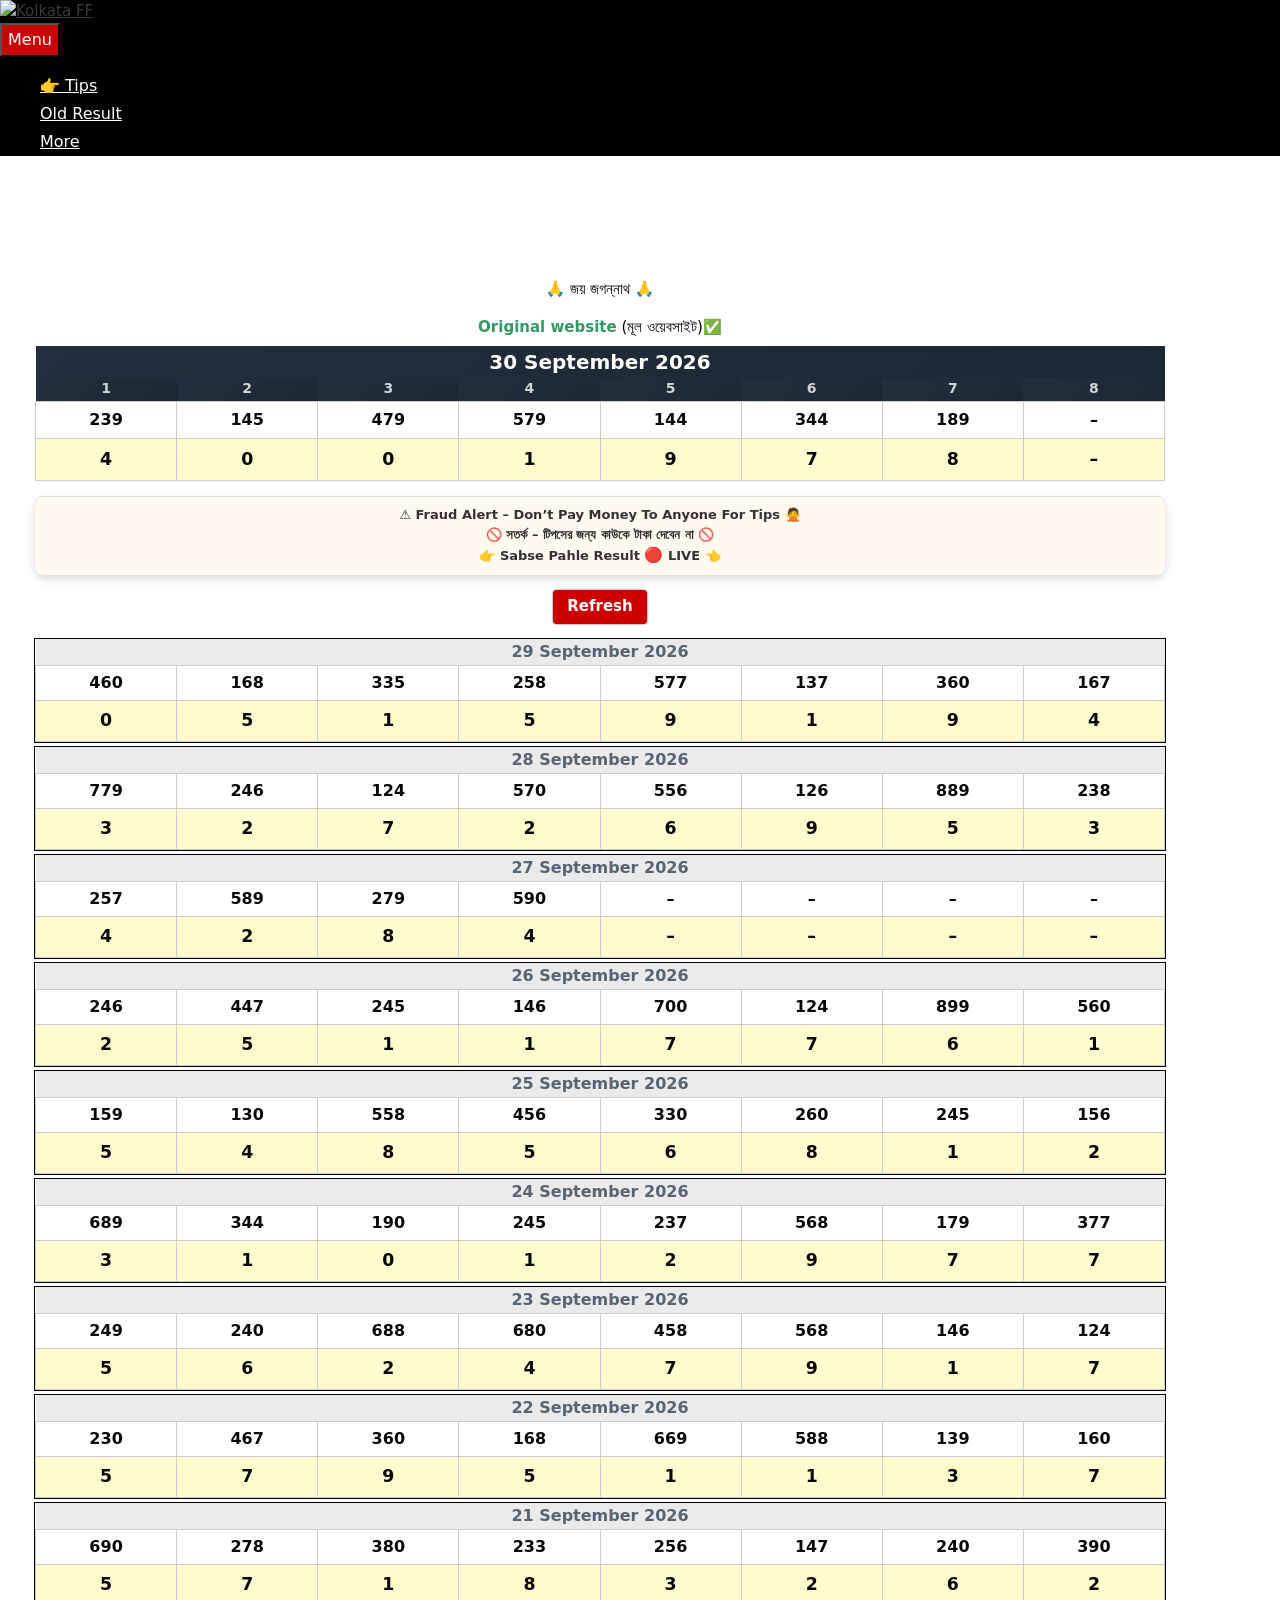
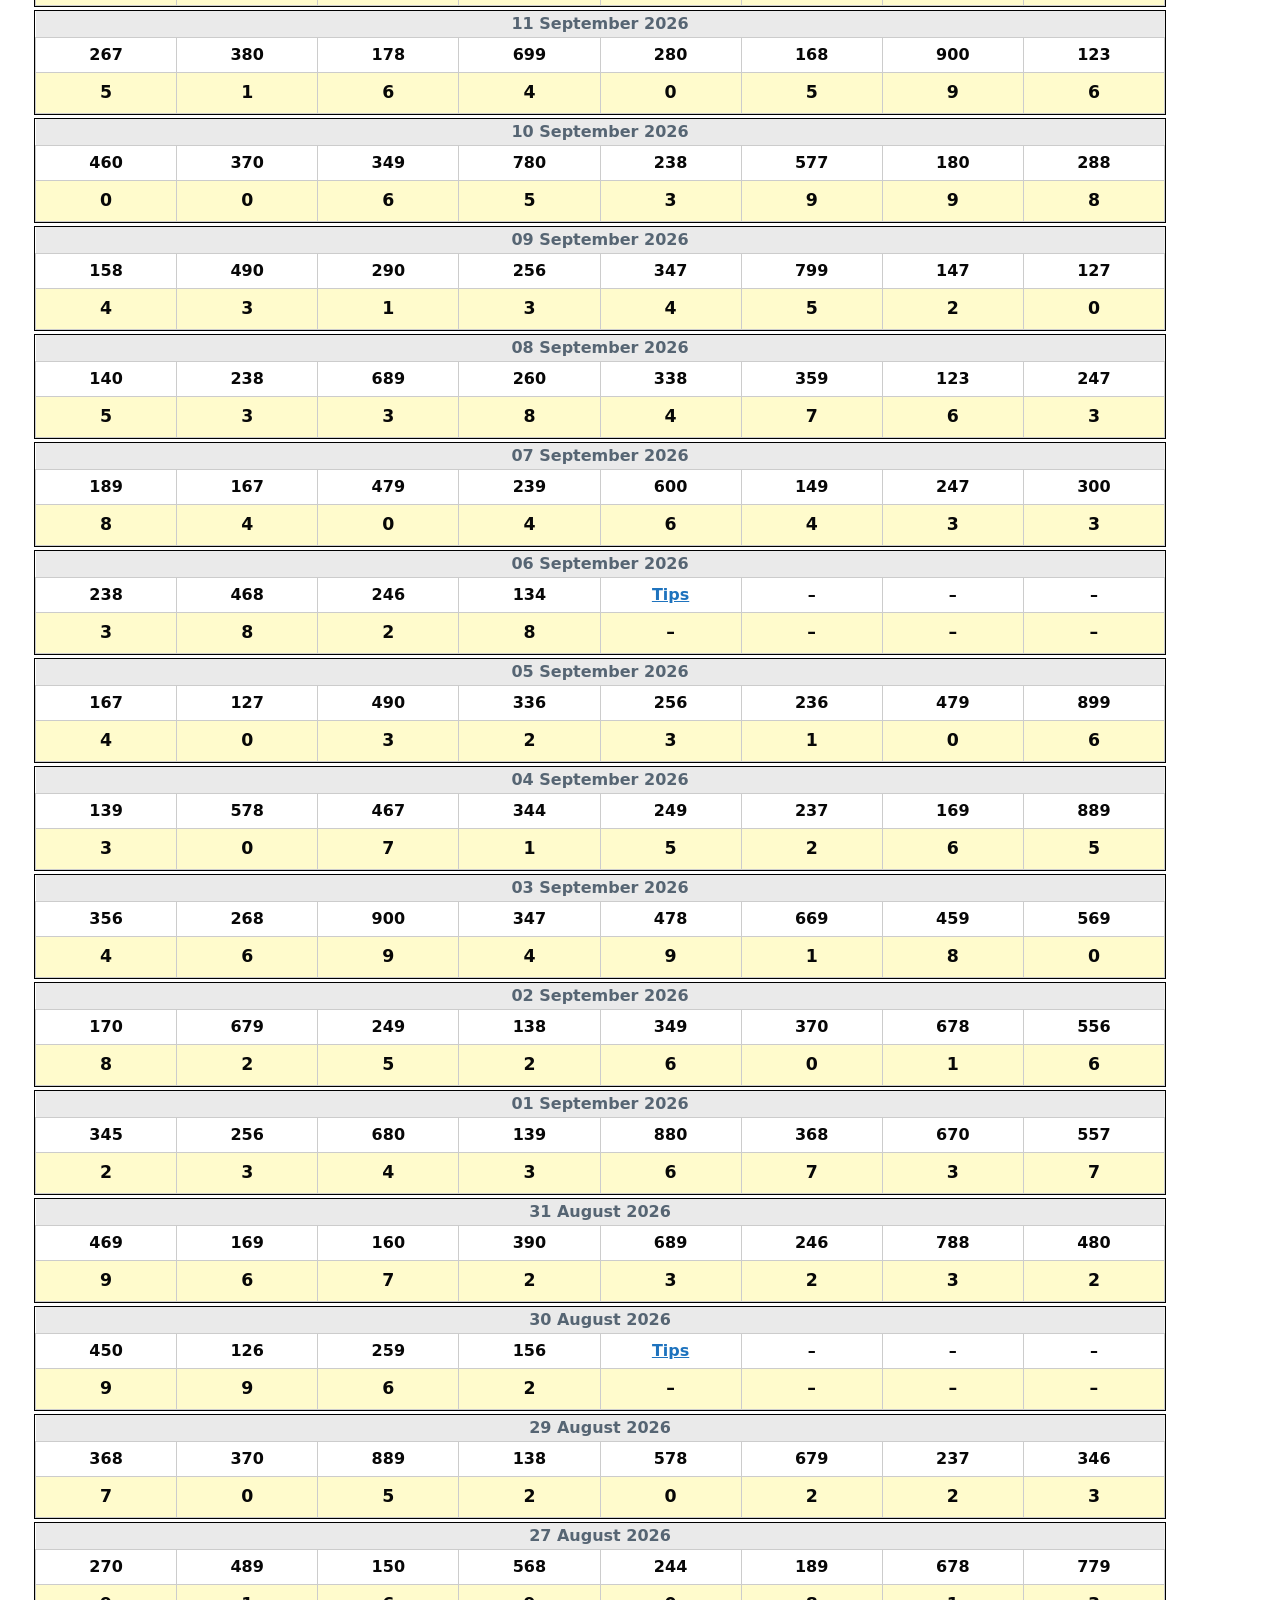
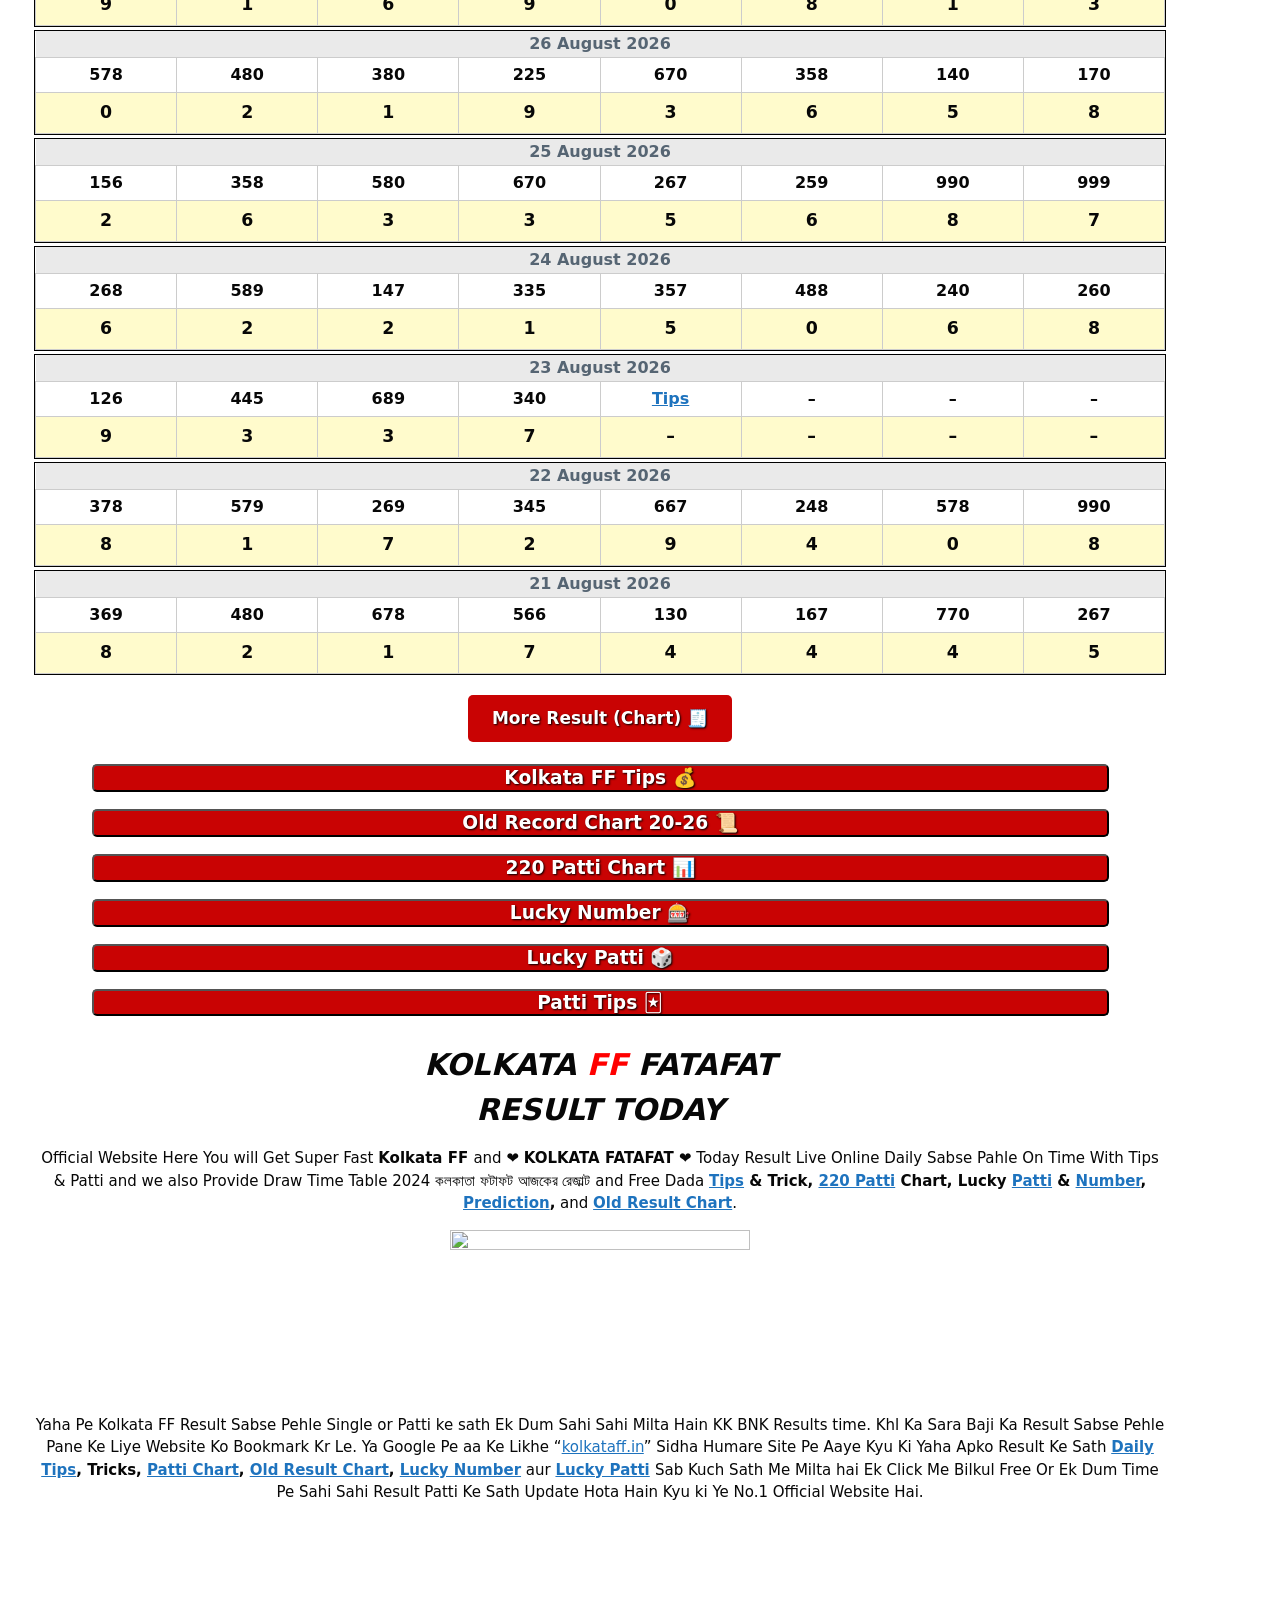
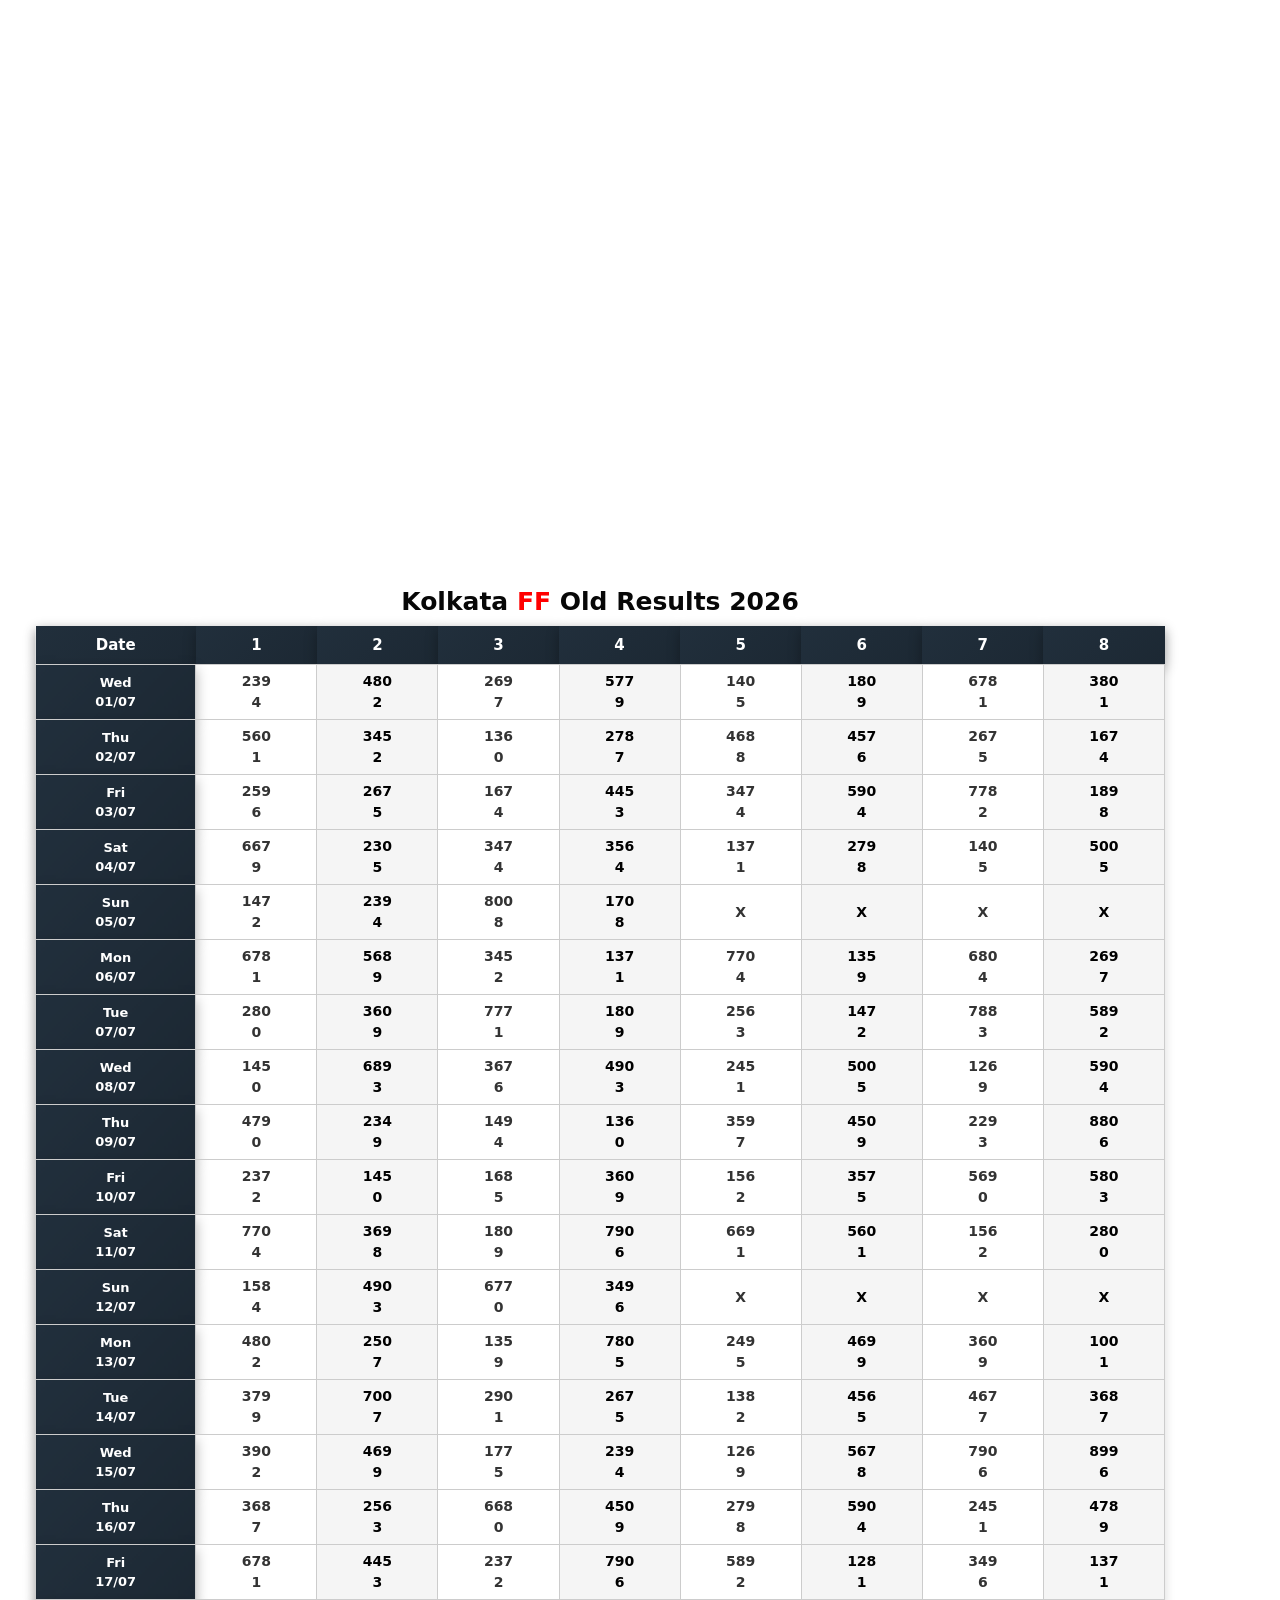
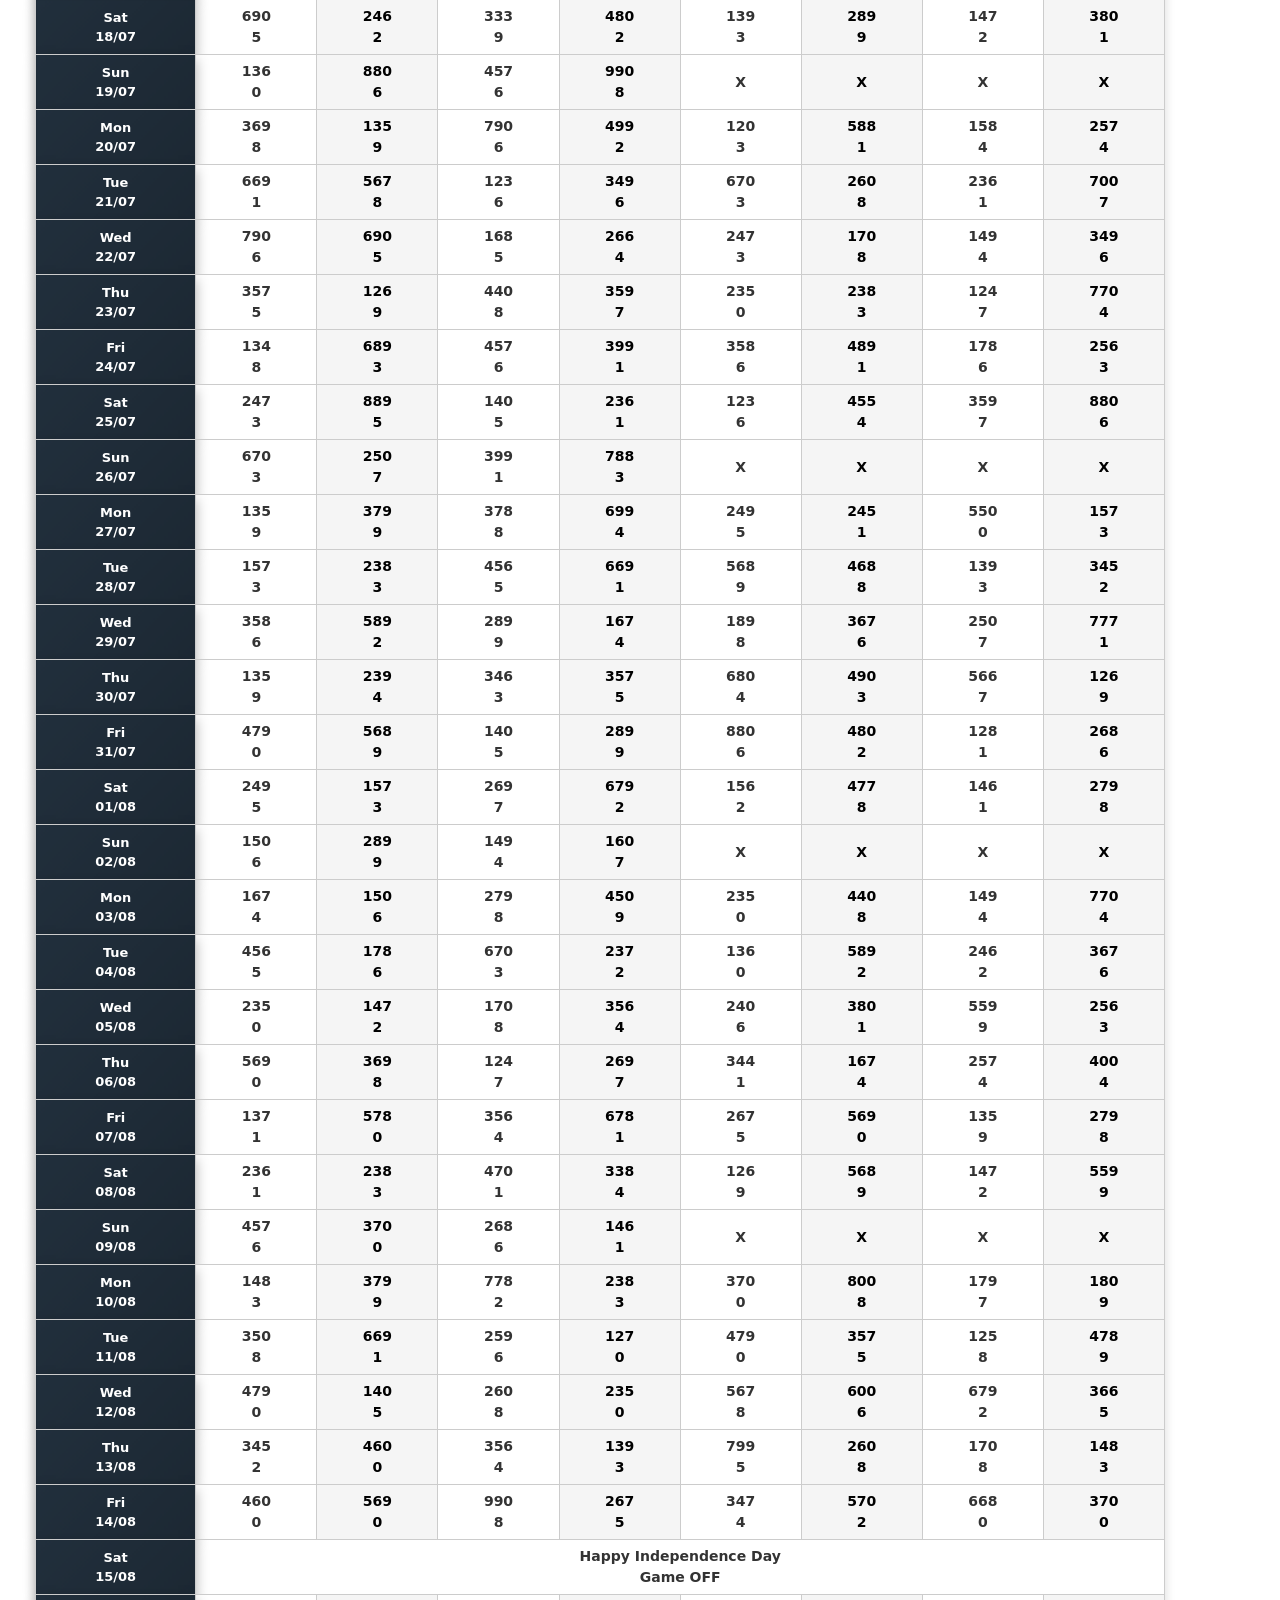
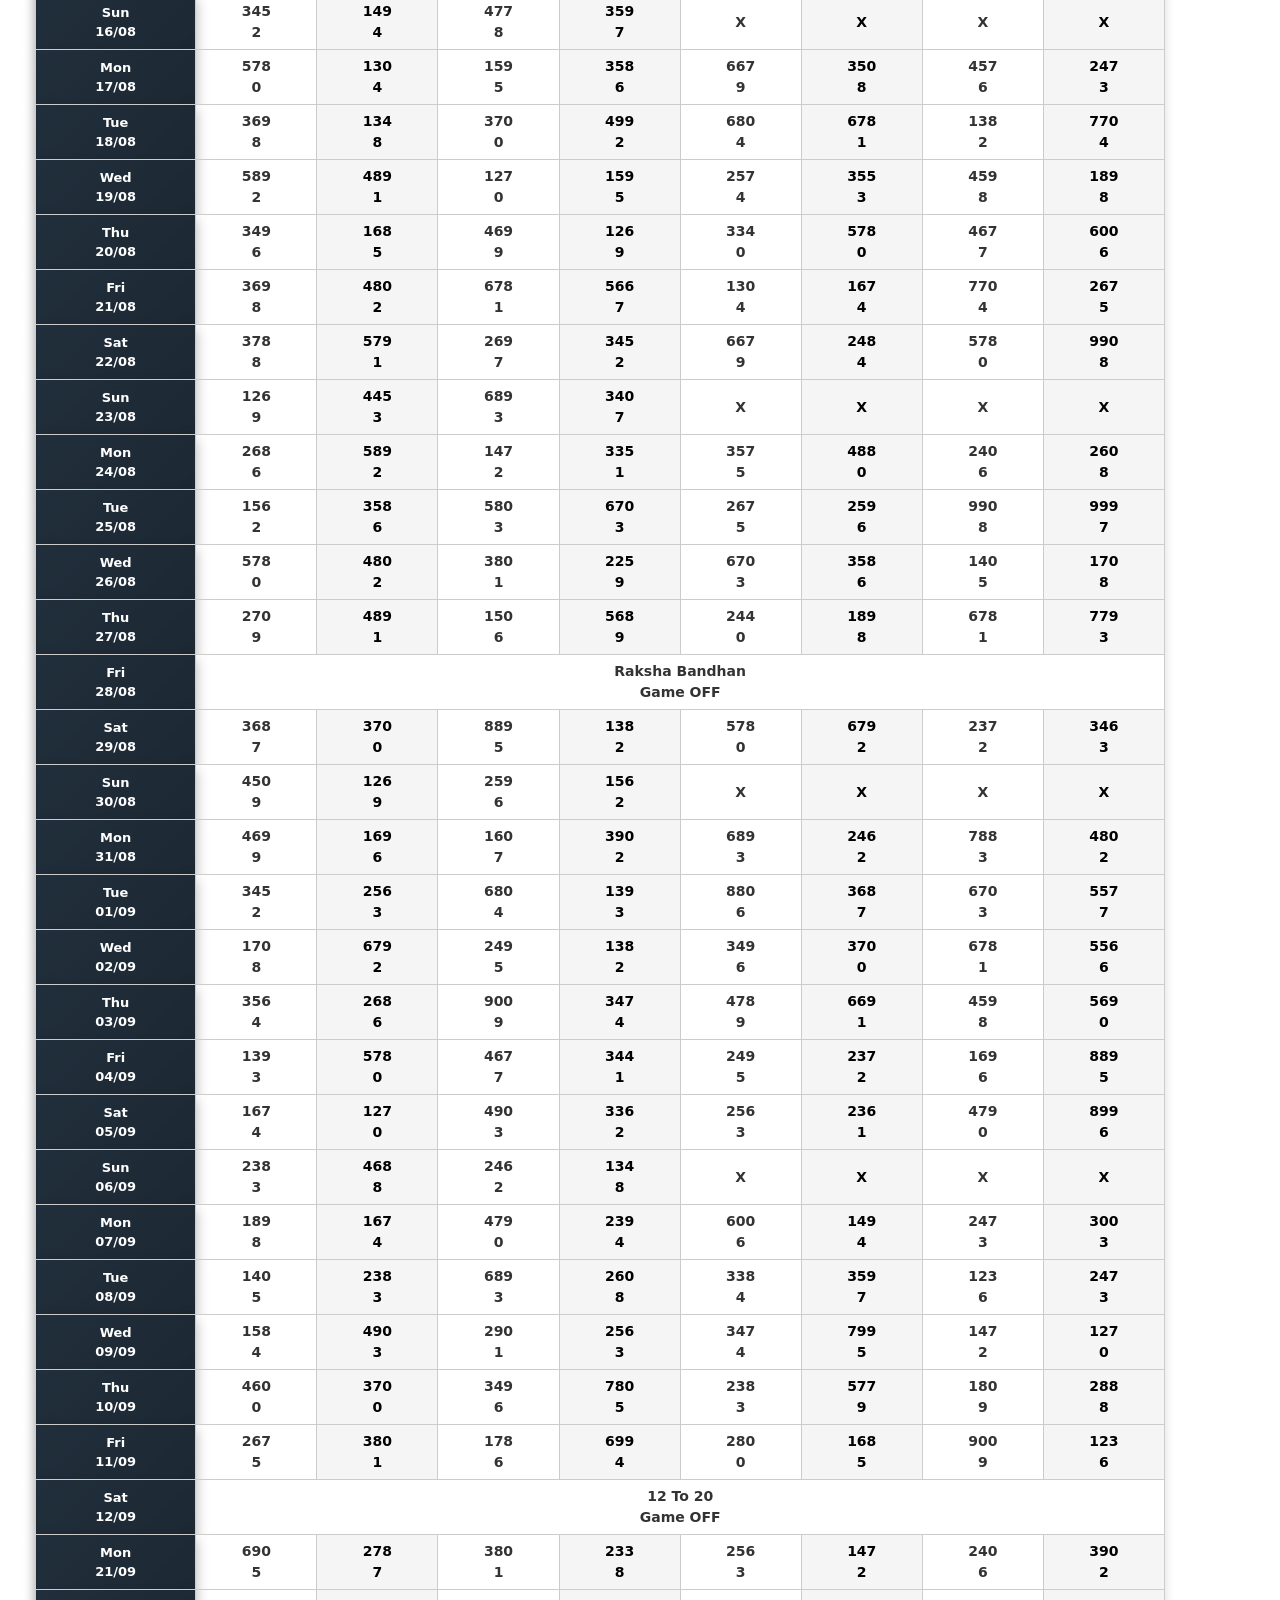
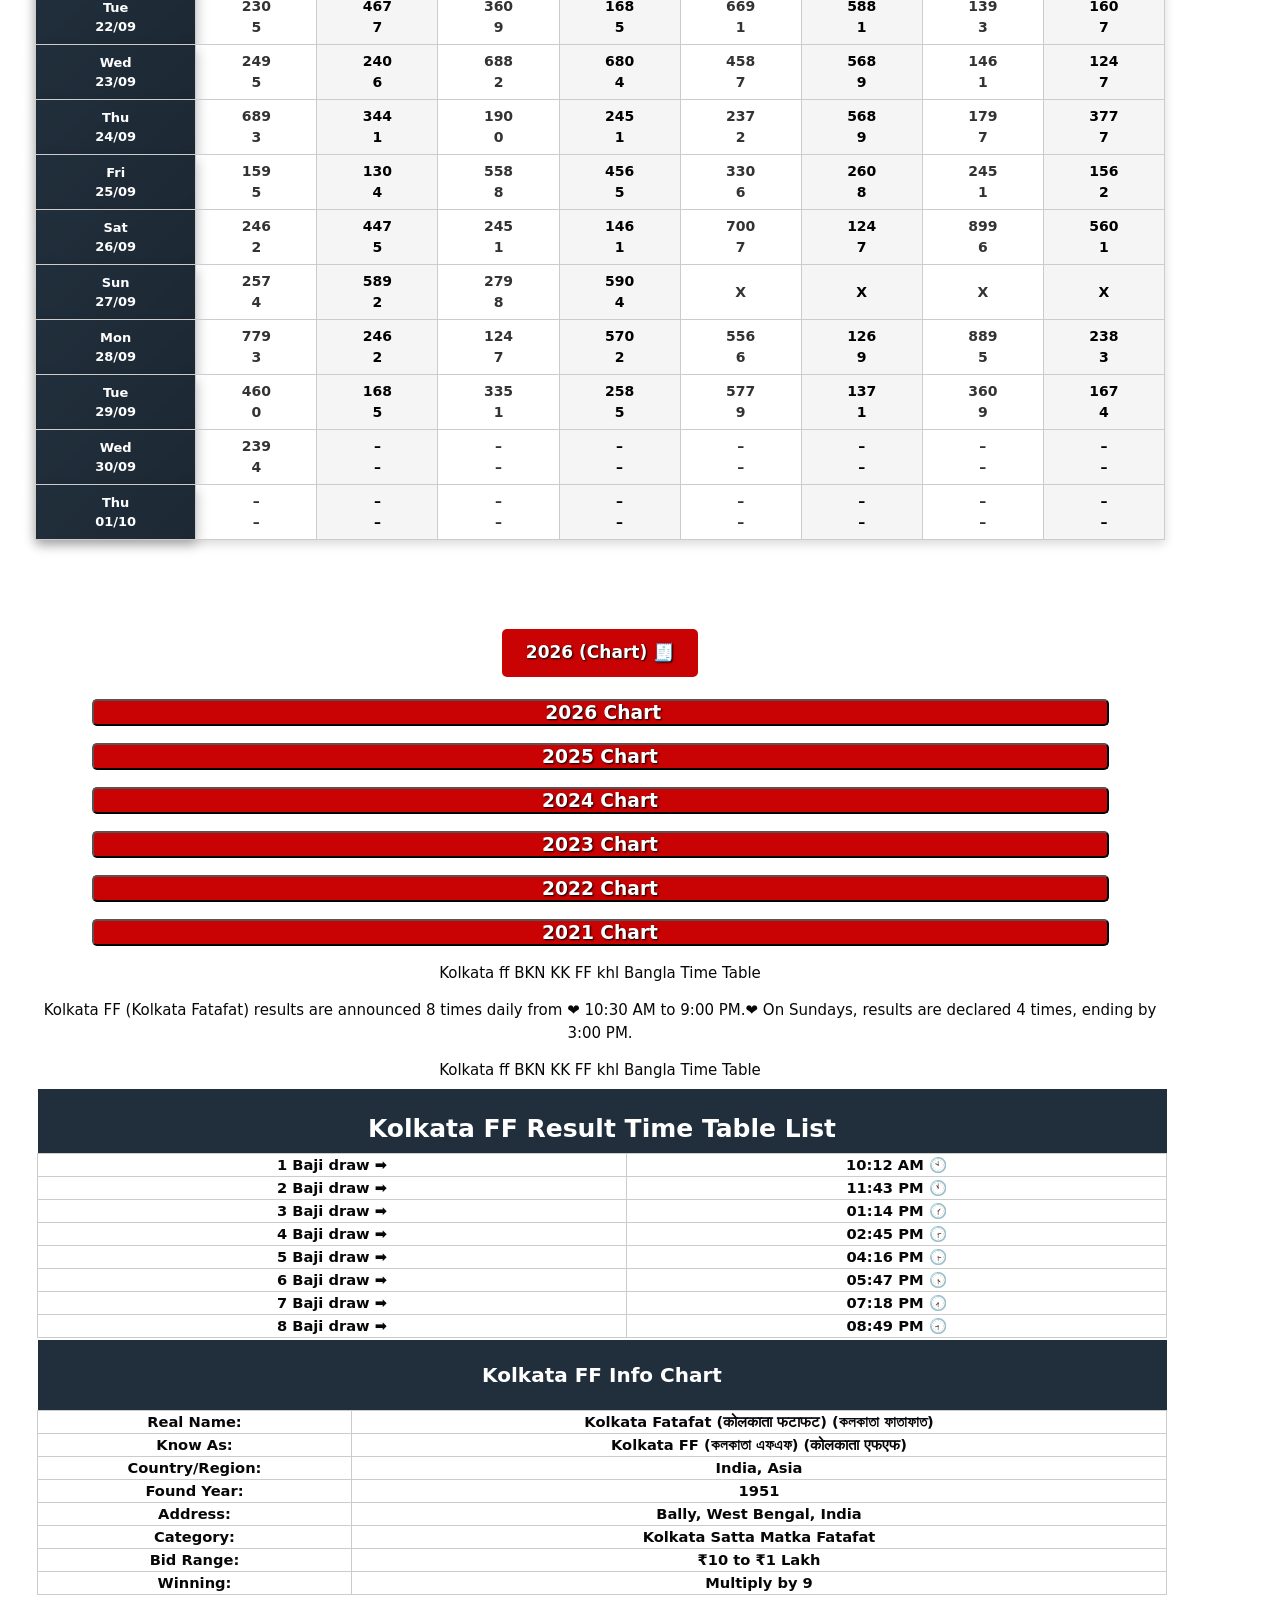
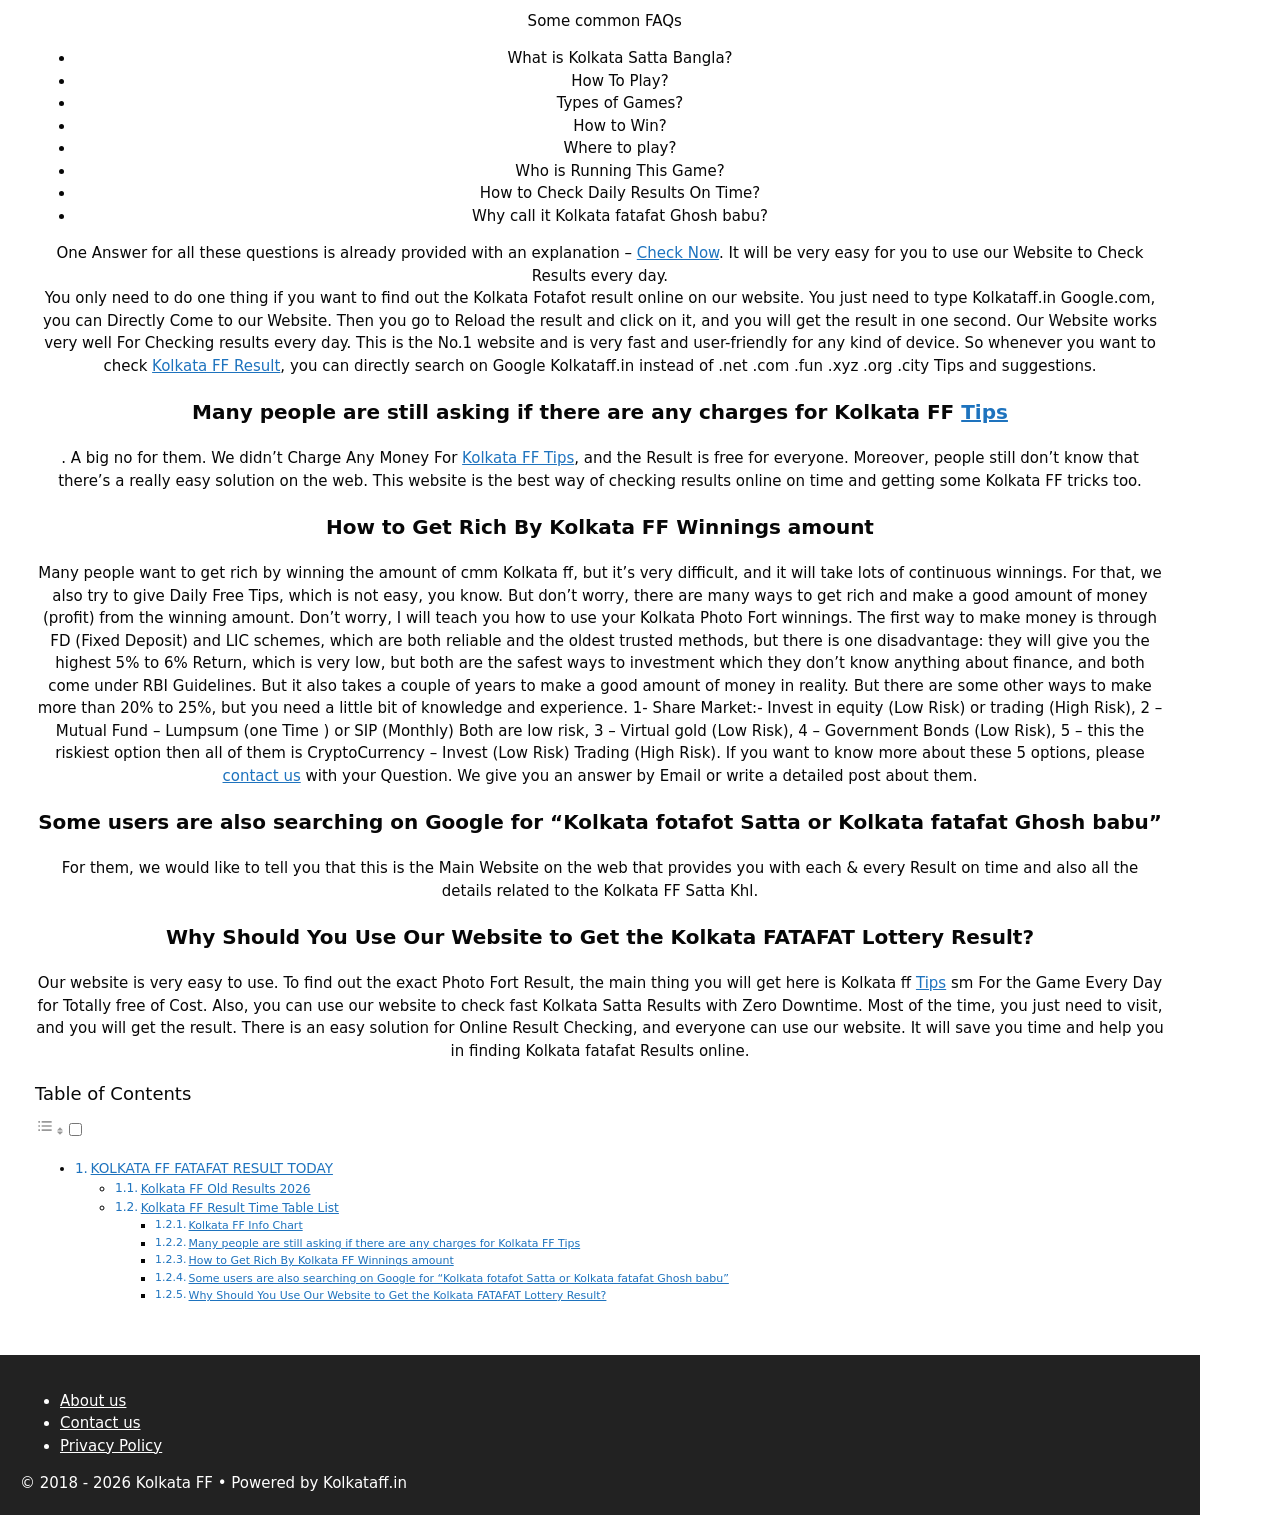
==== commit b5531b95: "Update index.html" ====
--- a/index.html
+++ b/index.html
@@ -241,9 +241,9 @@
 <td>145</td>
 <td>479</td>
 <td>579</td>
-<td><a href="/tips/">New Tips</a></td>
-<td>&#8211;</td>
-<td>&#8211;</td>
+<td>144</td>
+<td>344</td>
+<td>189</td>
 <td>&#8211;</td>
 </tr>
 <tr class="kolkataff-in">
@@ -251,9 +251,9 @@
 <td>0</td>
 <td>0</td>
 <td>1</td>
-<td>&#8211;</td>
-<td>&#8211;</td>
-<td>&#8211;</td>
+<td>9</td>
+<td>7</td>
+<td>8</td>
 <td>&#8211;</td>
 </tr>
 </tbody>
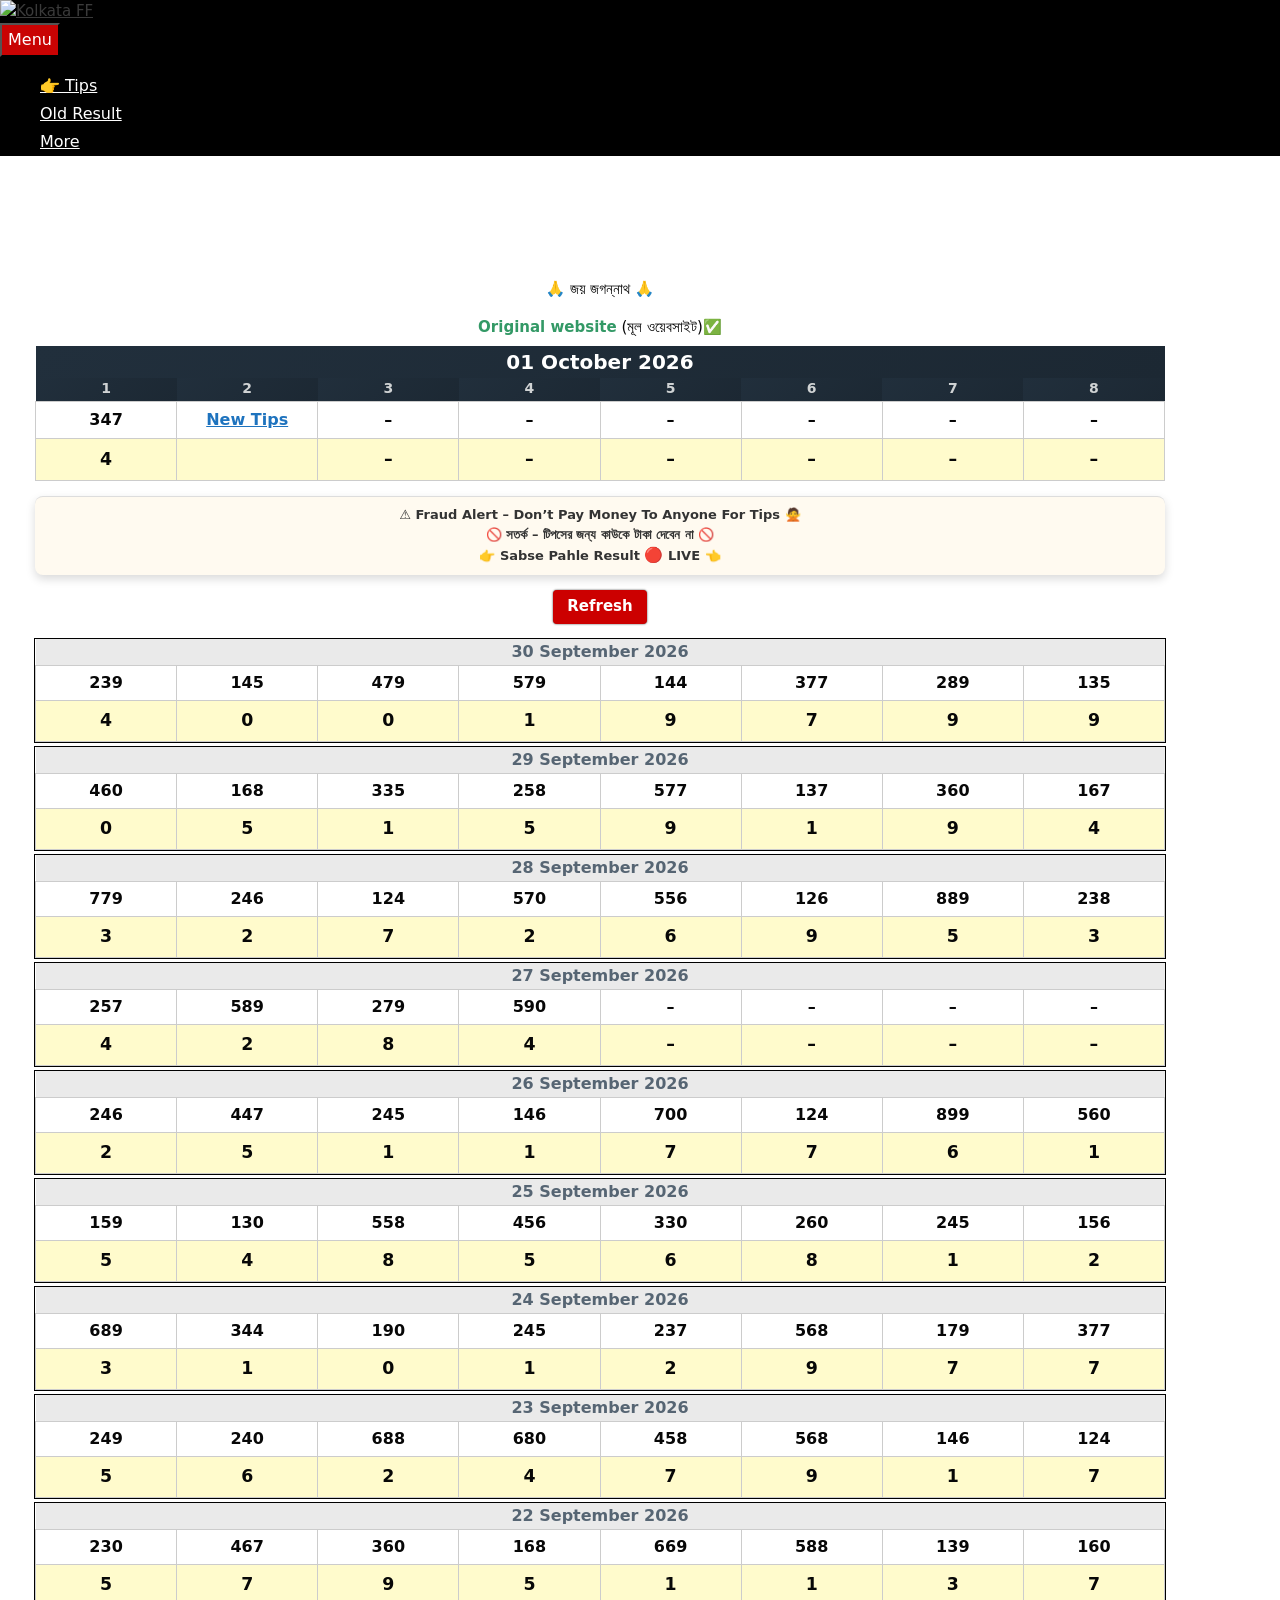
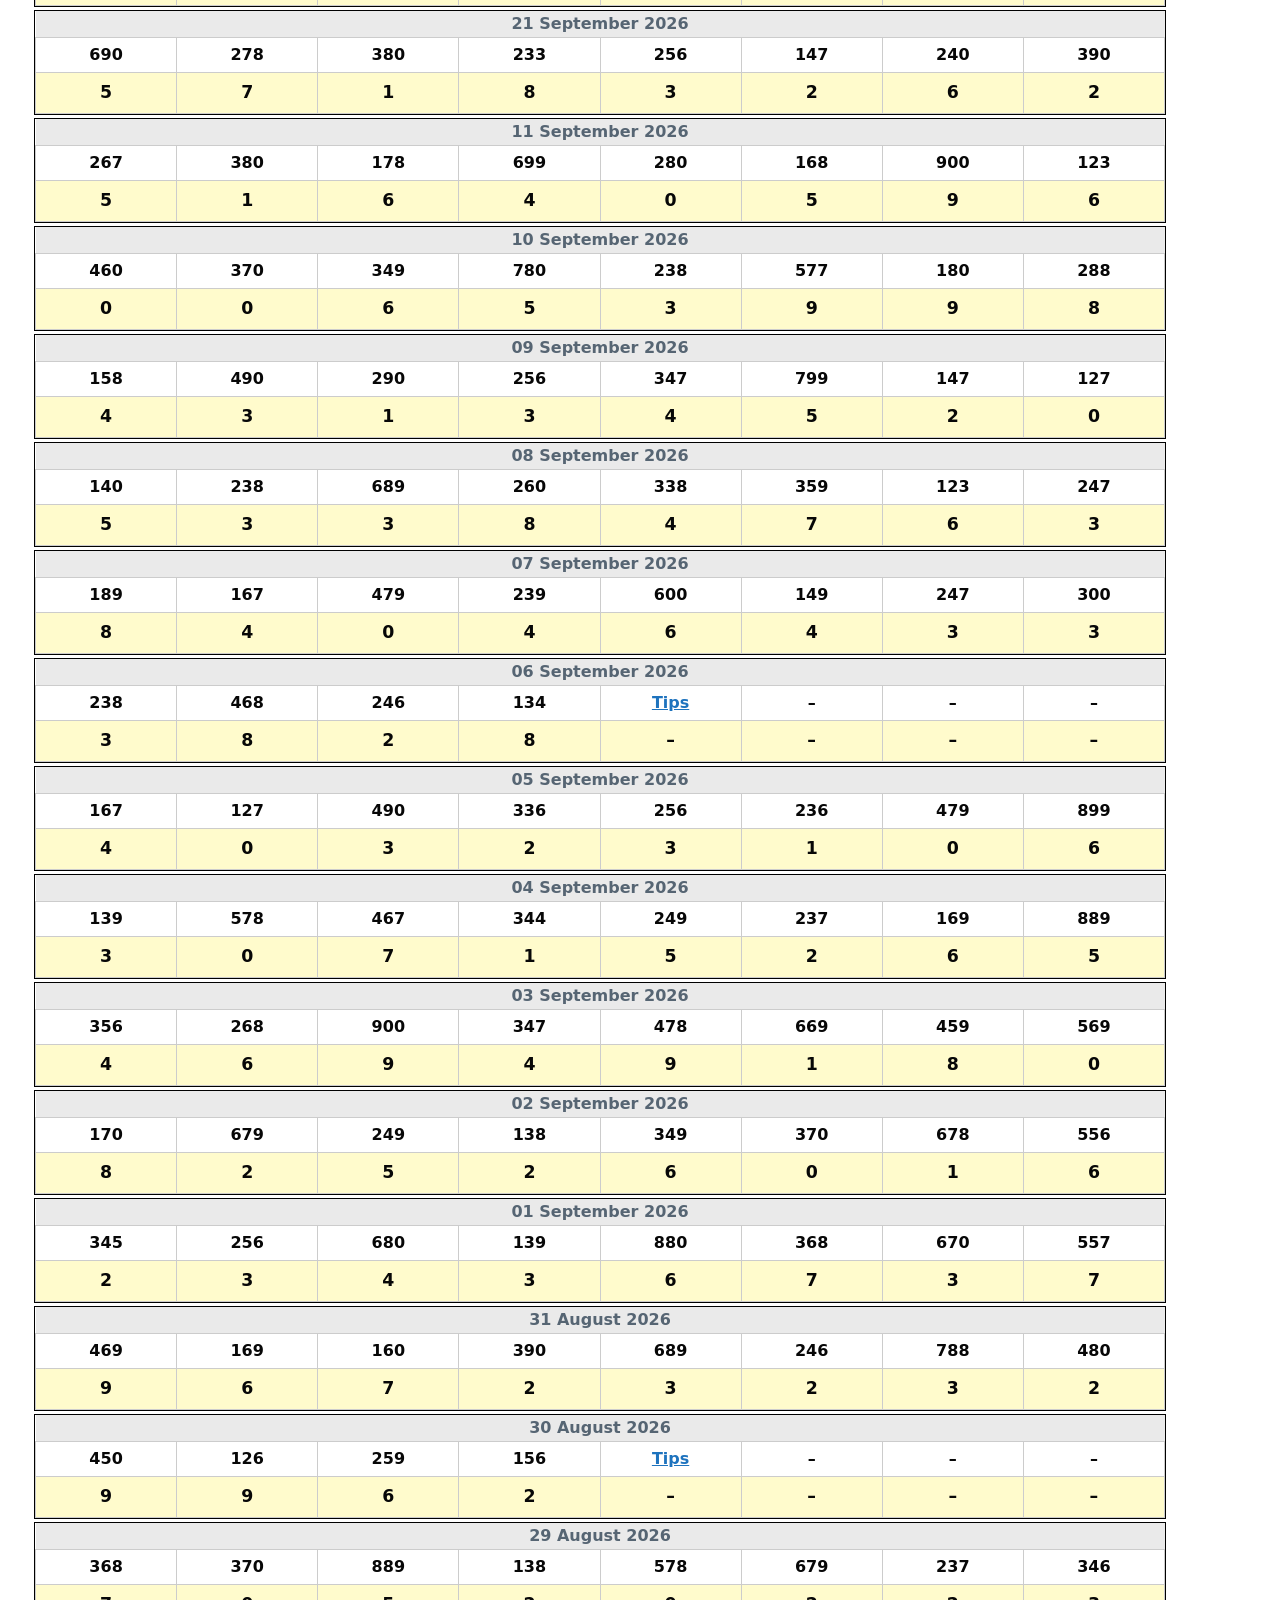
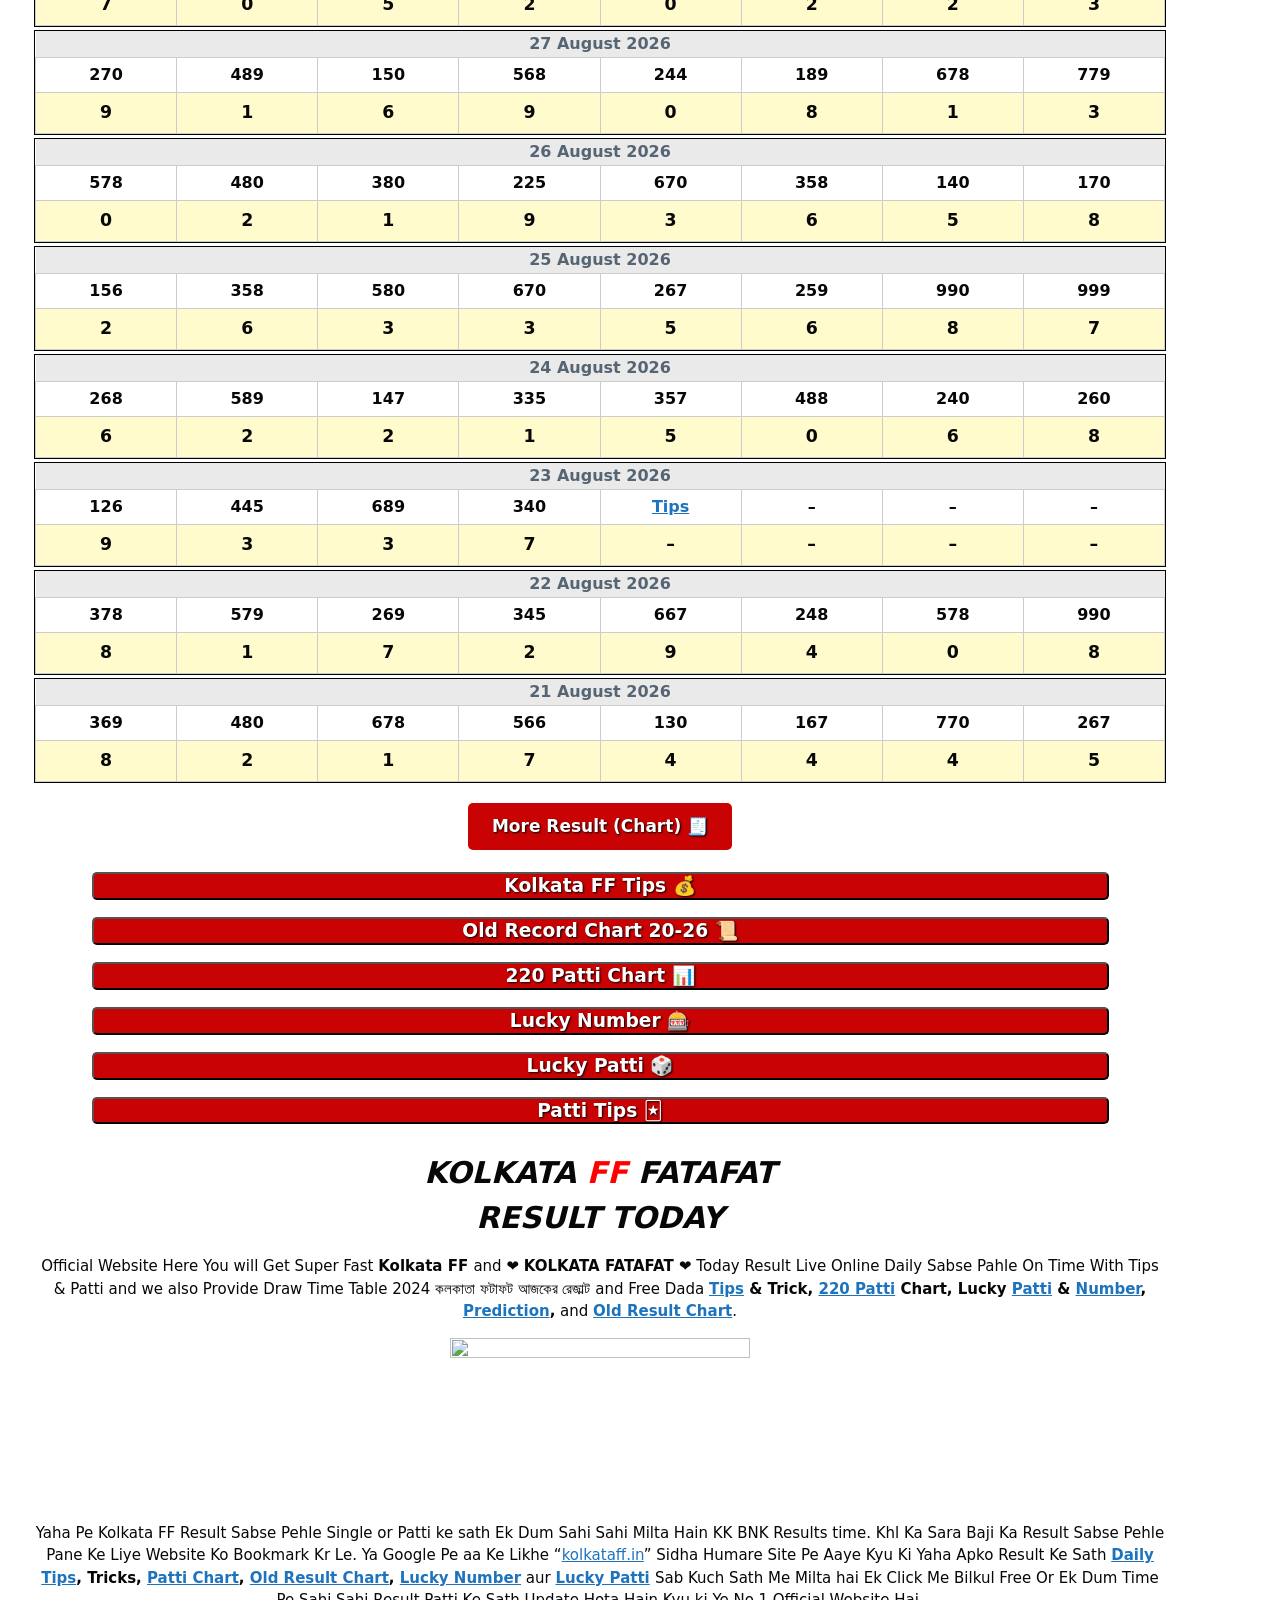
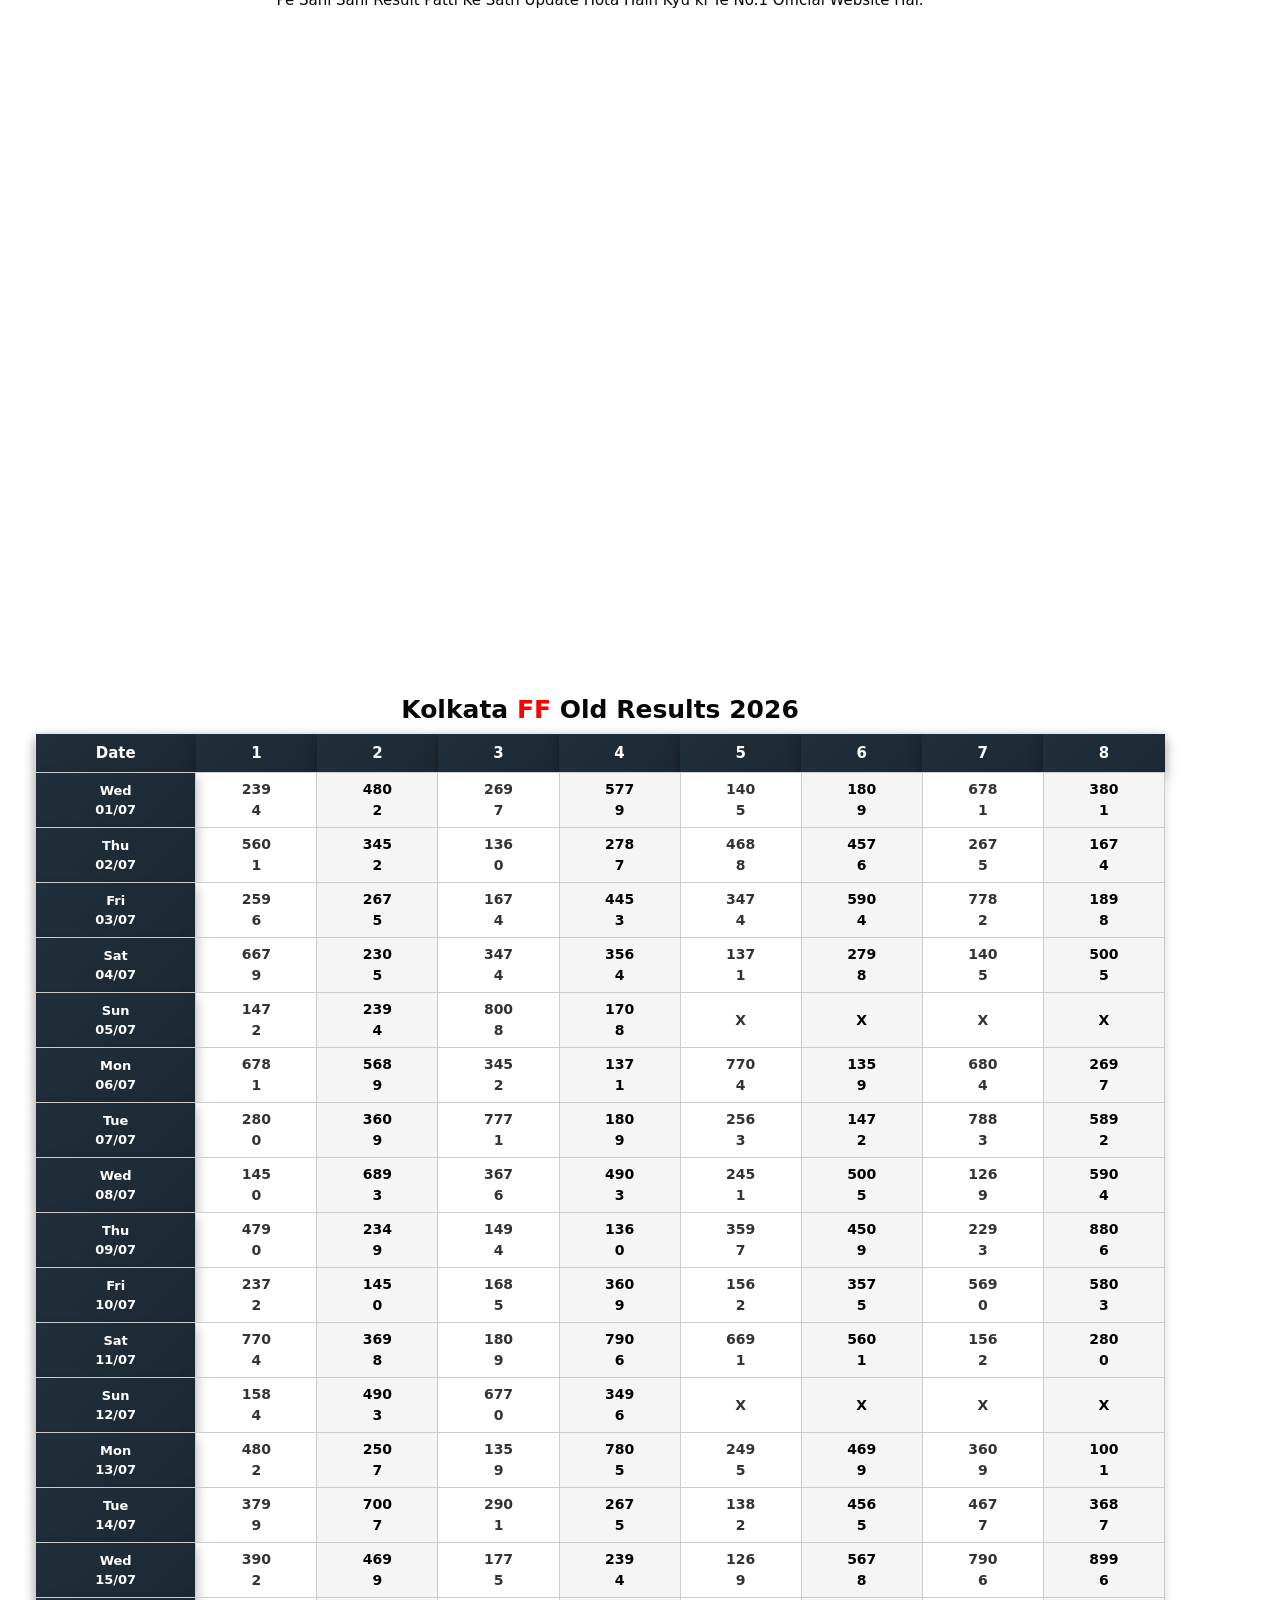
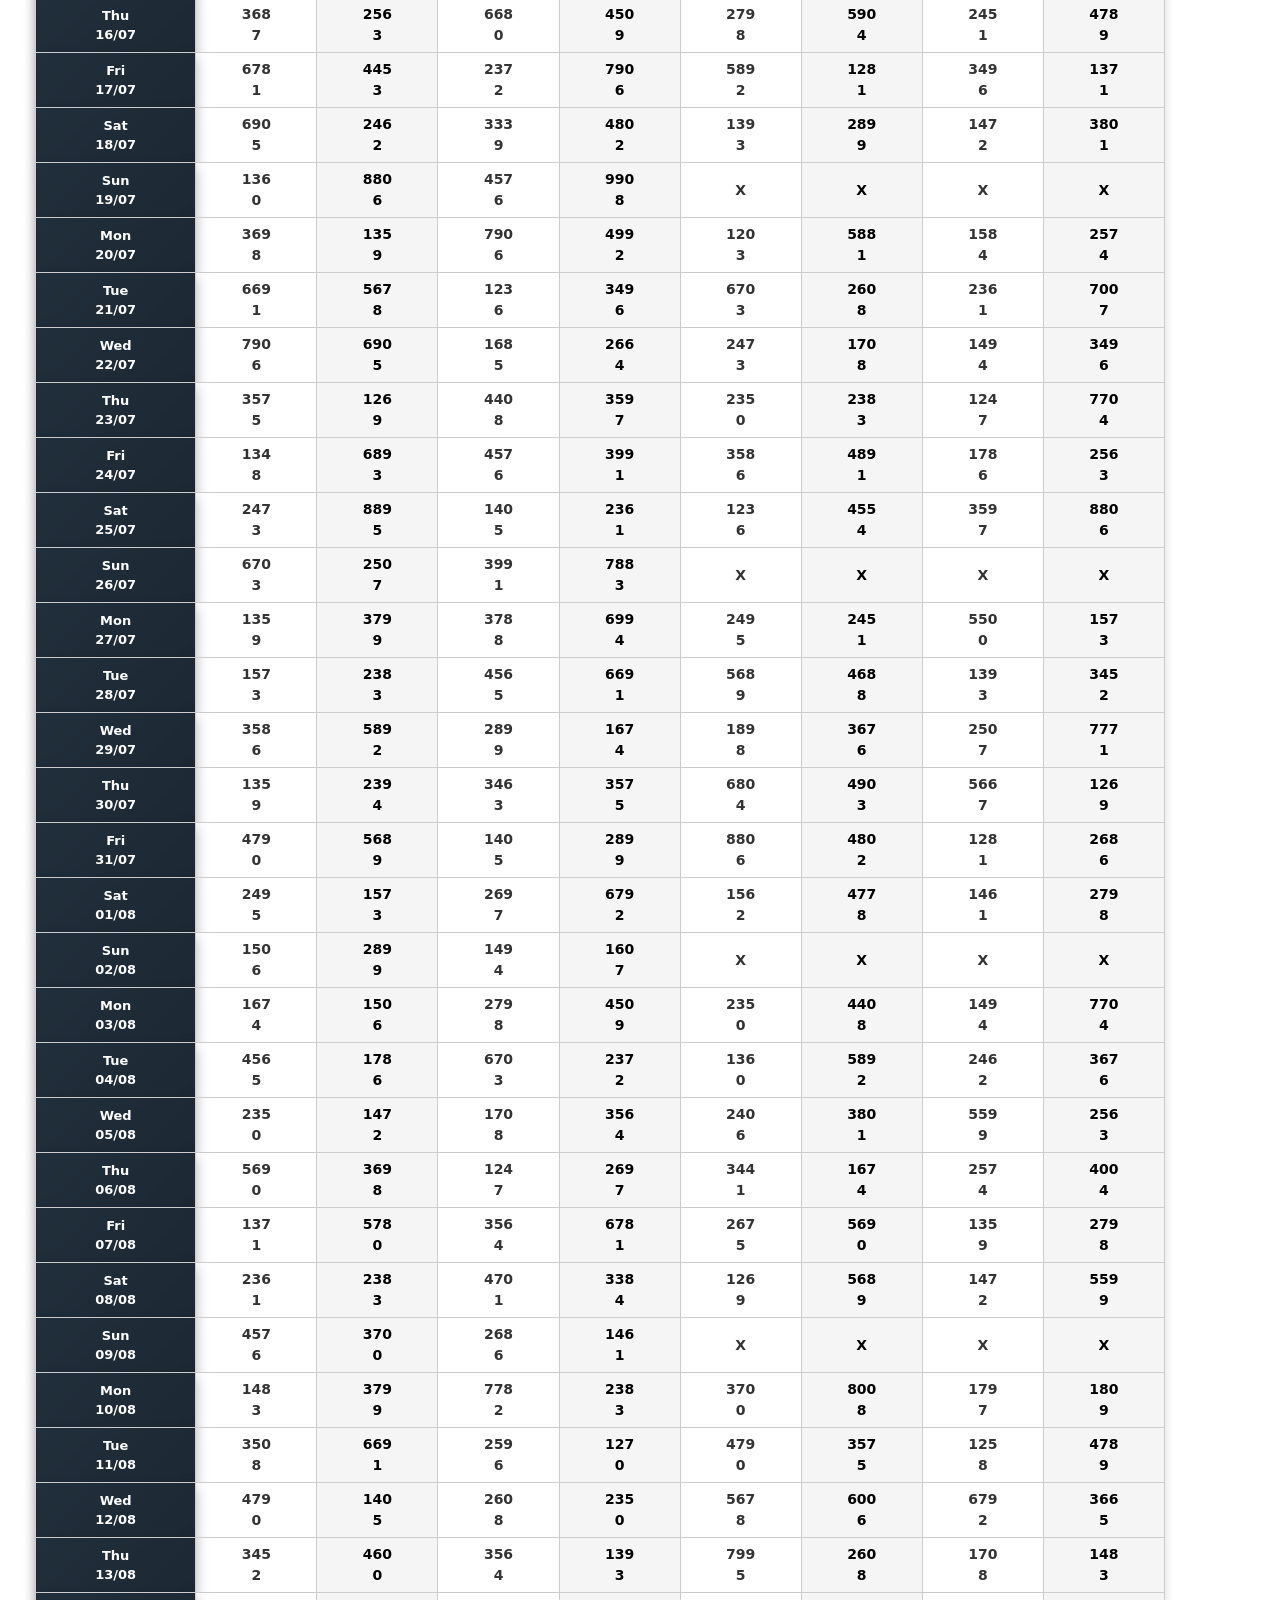
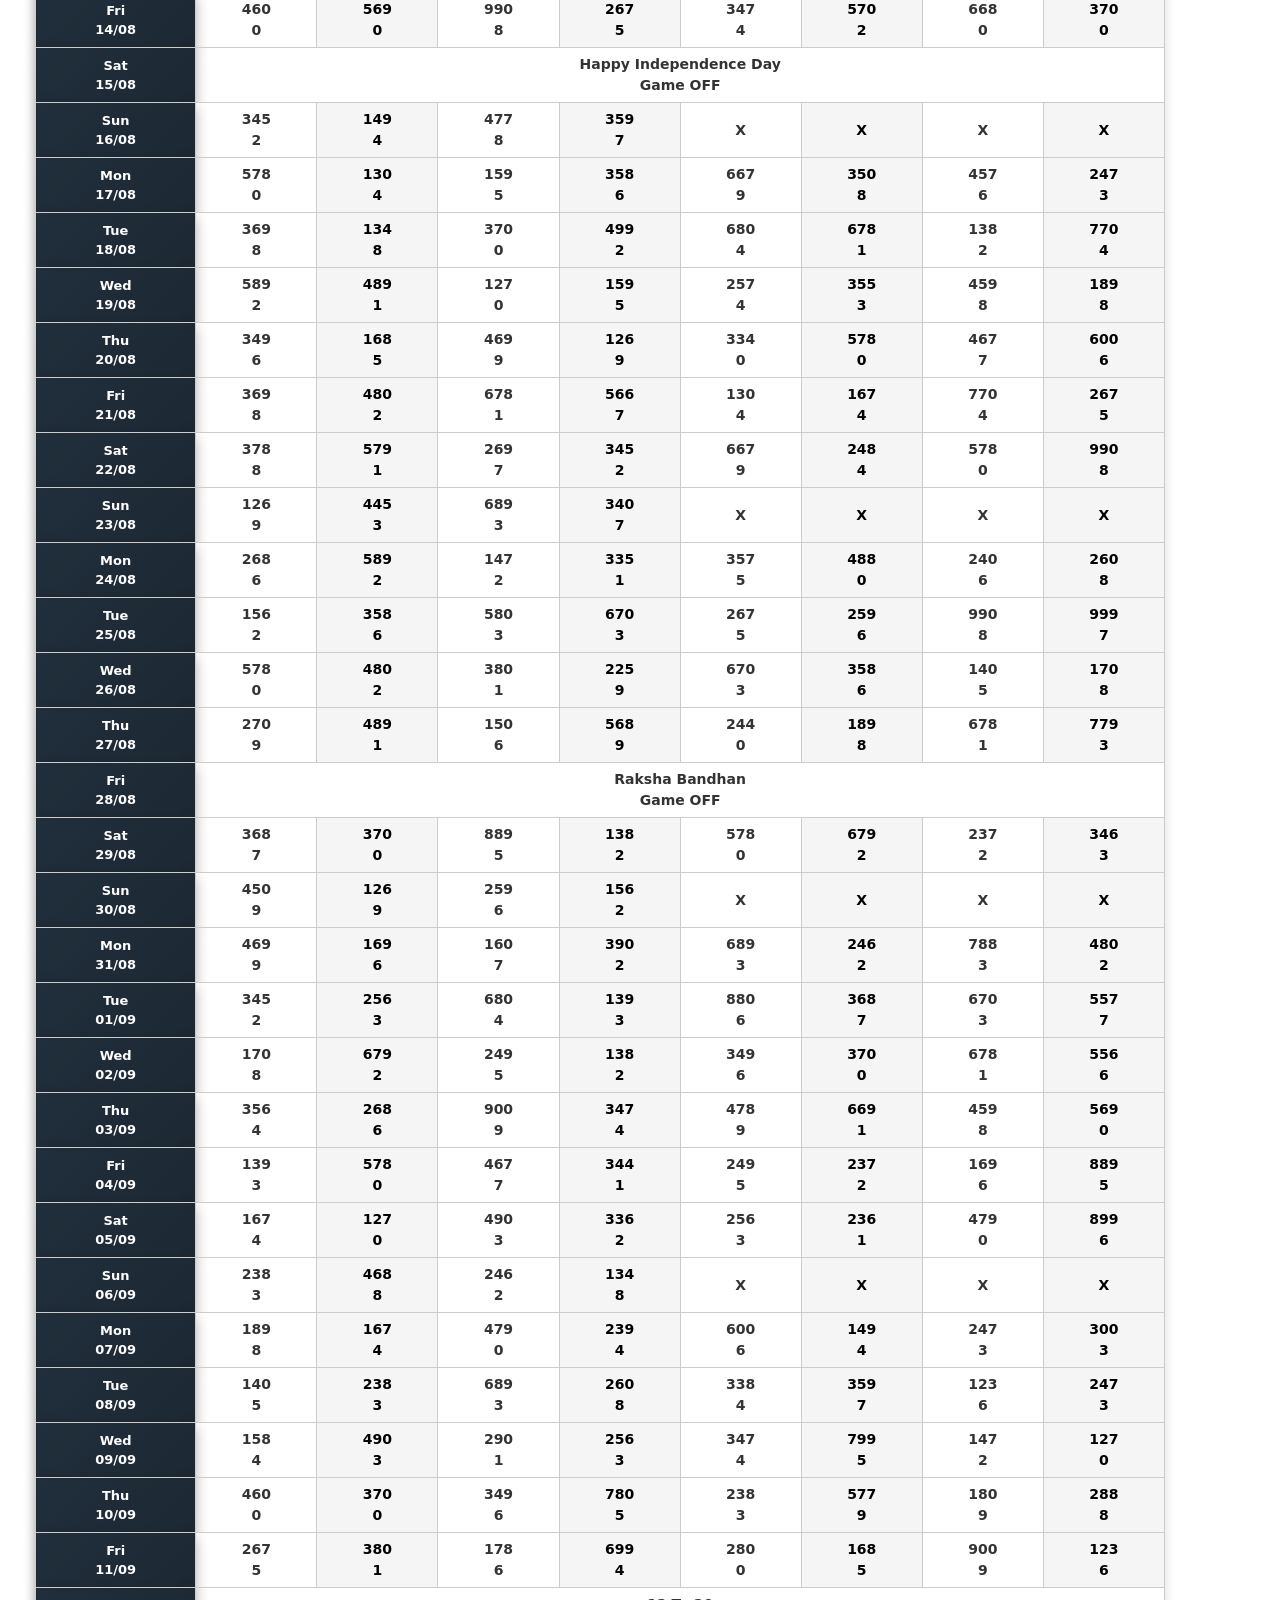
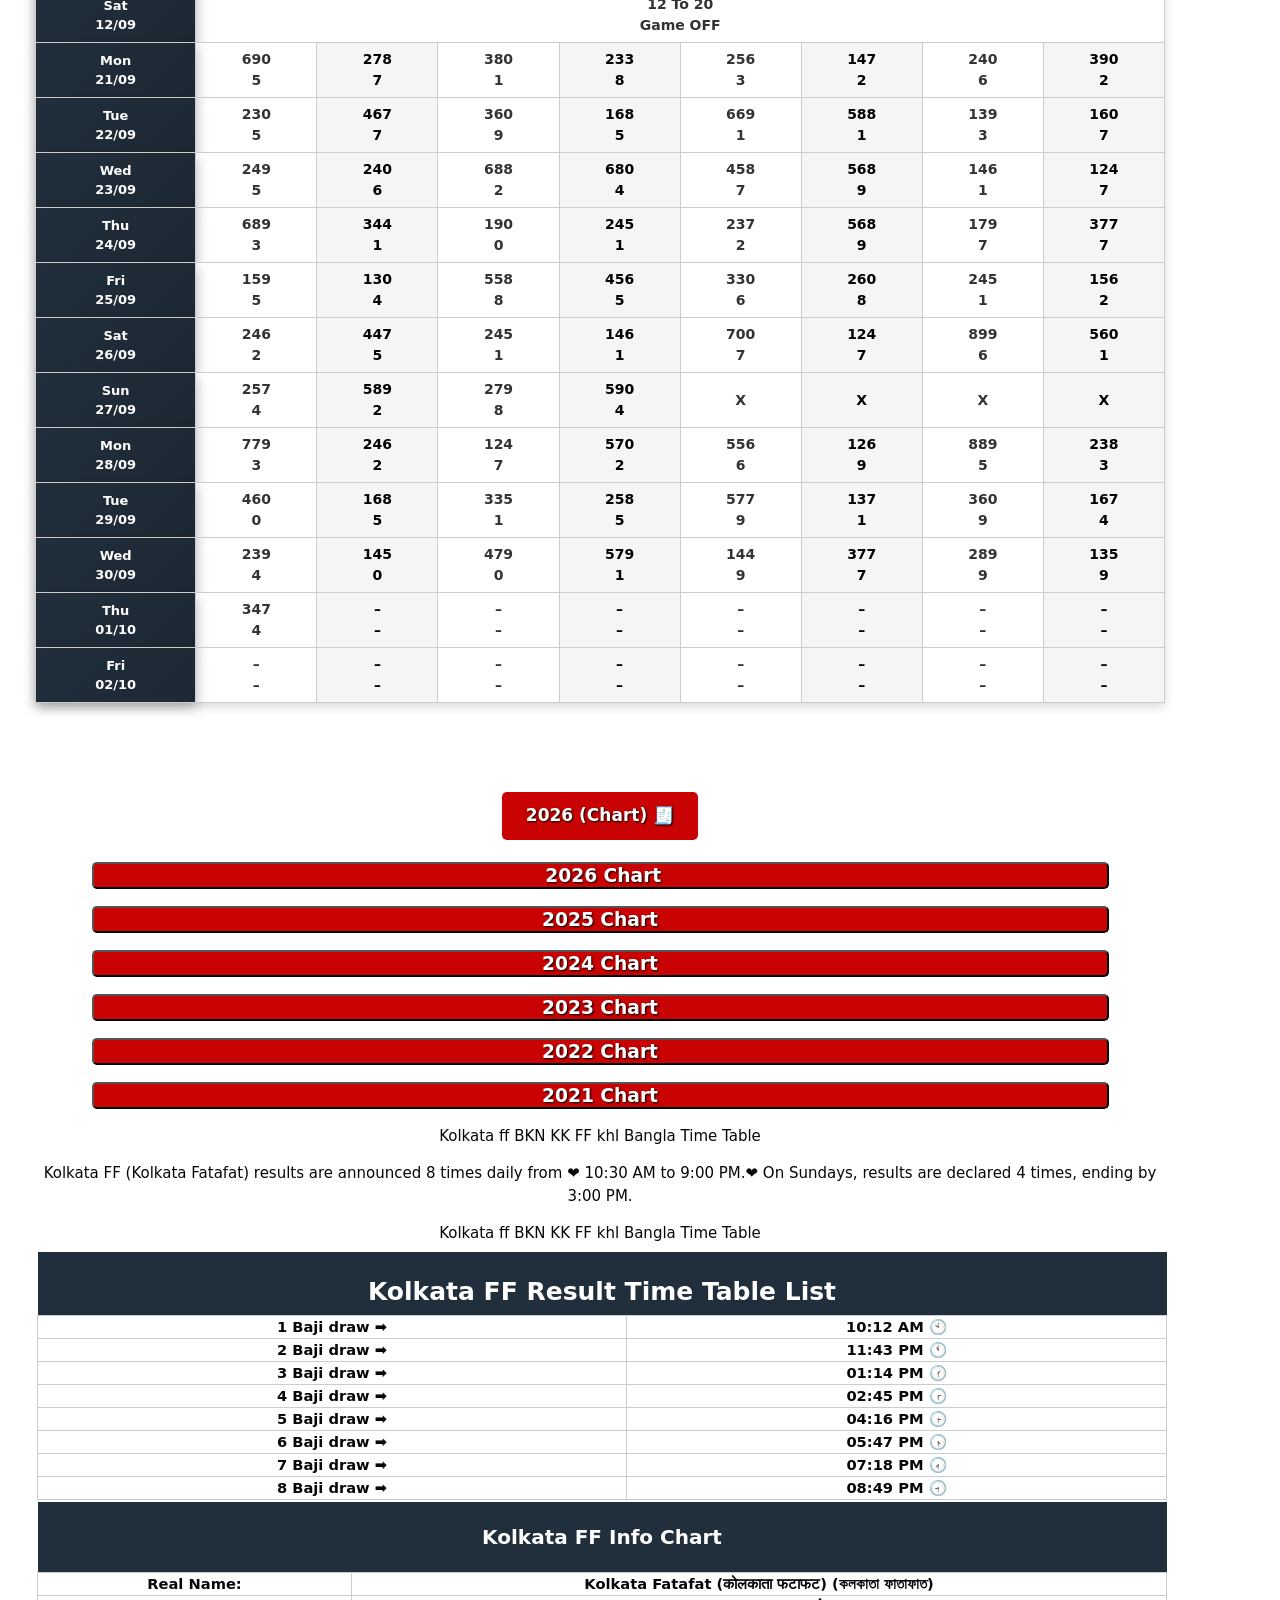
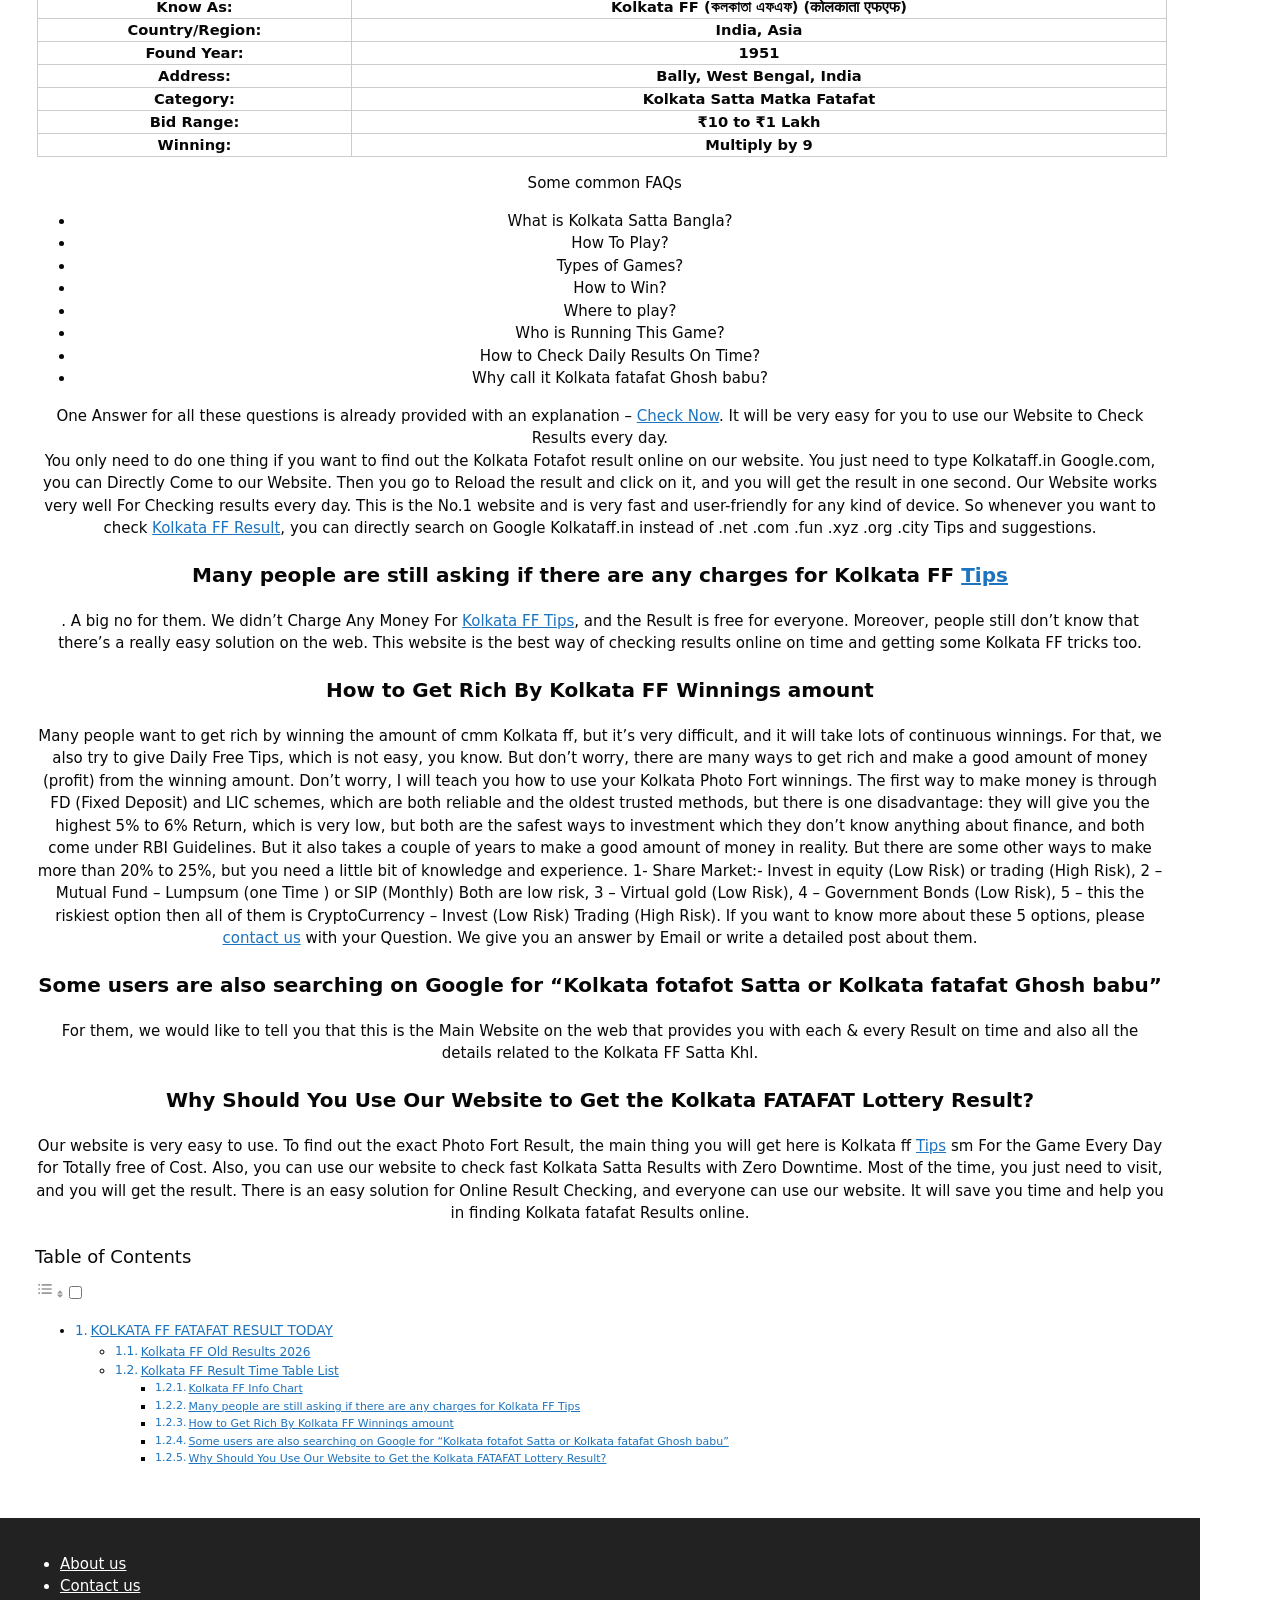
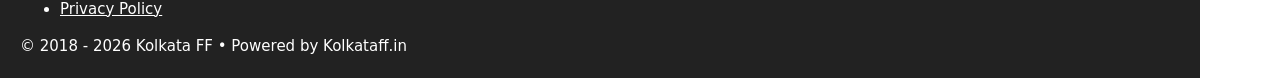
==== commit 9f436add: "Update index.html Updated meta tags and table data for Kolkata FF results." ====
--- a/index.html
+++ b/index.html
@@ -16,7 +16,7 @@
 <meta property="og:description" content="❤️ Kolkata FF Result ❤️ Kolkata FATAFAT Result Today Live All 8 Baji Live Super Fast With ❤️ Tips &amp; Trick ❤️ Old Results, 220 Patti Chart, Lucky Number - কলকাতা ff Ghosh Babu" />
 <meta property="og:url" content="https://kolkataff.in/" />
 <meta property="og:site_name" content="Kolkata FF" />
-<meta property="og:updated_time" content="2026-09-30T10:35:32+05:30" />
+<meta property="og:updated_time" content="2026-10-01T10:40:32+05:30" />
 <meta property="og:image" content="https://kolkataff.in/wp-admin/admin-ajax.php?action=rank_math_overlay_thumb&id=35753&type=play&hash=b68dfc35d8ca124a511026e93a1dd9ea" />
 <meta property="og:image:secure_url" content="https://kolkataff.in/wp-admin/admin-ajax.php?action=rank_math_overlay_thumb&id=35753&type=play&hash=b68dfc35d8ca124a511026e93a1dd9ea" />
 <meta property="og:image:width" content="500" />
@@ -24,7 +24,7 @@
 <meta property="og:image:alt" content="kolkata ff" />
 <meta property="og:image:type" content="image/webp" />
 <meta property="article:published_time" content="2020-09-01T00:50:52+05:30" />
-<meta property="article:modified_time" content="2026-09-30T10:35:32+05:30" />
+<meta property="article:modified_time" content="2026-10-01T10:40:32+05:30" />
 <meta name="twitter:card" content="summary_large_image" />
 <meta name="twitter:title" content="Kolkata FF 2026 ❤️ FATAFAT Result Today LIVE Tips, Patti Chart" />
 <meta name="twitter:description" content="❤️ Kolkata FF Result ❤️ Kolkata FATAFAT Result Today Live All 8 Baji Live Super Fast With ❤️ Tips &amp; Trick ❤️ Old Results, 220 Patti Chart, Lucky Number - কলকাতা ff Ghosh Babu" />
@@ -33,7 +33,7 @@
 <meta name="twitter:data1" content="kolkataff" />
 <meta name="twitter:label2" content="Time to read" />
 <meta name="twitter:data2" content="6 minutes" />
-<script type="application/ld+json" class="rank-math-schema">{"@context":"https://schema.org","@graph":[{"@type":["Person","Organization"],"@id":"https://kolkataff.in/#person","name":"kolkataff","logo":{"@type":"ImageObject","@id":"https://kolkataff.in/#logo","url":"https://kolkataff.in/wp-content/uploads/2022/04/Kolkataff.webp","contentUrl":"https://kolkataff.in/wp-content/uploads/2022/04/Kolkataff.webp","caption":"Kolkata FF","inLanguage":"en-US","width":"500","height":"116"},"image":{"@type":"ImageObject","@id":"https://kolkataff.in/#logo","url":"https://kolkataff.in/wp-content/uploads/2022/04/Kolkataff.webp","contentUrl":"https://kolkataff.in/wp-content/uploads/2022/04/Kolkataff.webp","caption":"Kolkata FF","inLanguage":"en-US","width":"500","height":"116"}},{"@type":"WebSite","@id":"https://kolkataff.in/#website","url":"https://kolkataff.in","name":"Kolkata FF","publisher":{"@id":"https://kolkataff.in/#person"},"inLanguage":"en-US","potentialAction":{"@type":"SearchAction","target":"https://kolkataff.in/?s={search_term_string}","query-input":"required name=search_term_string"}},{"@type":"ImageObject","@id":"https://kolkataff.in/wp-content/uploads/2025/09/Kolkata-Fatafat-2025.webp","url":"https://kolkataff.in/wp-content/uploads/2025/09/Kolkata-Fatafat-2025.webp","width":"500","height":"500","inLanguage":"en-US"},{"@type":"WebPage","@id":"https://kolkataff.in/#webpage","url":"https://kolkataff.in/","name":"Kolkata FF 2026 \u2764\ufe0f FATAFAT Result Today LIVE Tips, Patti Chart","datePublished":"2020-09-01T00:50:52+05:30","dateModified":"2026-09-30T10:35:32+05:30","about":{"@id":"https://kolkataff.in/#person"},"isPartOf":{"@id":"https://kolkataff.in/#website"},"primaryImageOfPage":{"@id":"https://kolkataff.in/wp-content/uploads/2025/09/Kolkata-Fatafat-2025.webp"},"inLanguage":"en-US"},{"@type":"Article","headline":"Kolkata FF 2026 \u2764\ufe0f FATAFAT Result Today LIVE Tips, Patti Chart","datePublished":"2020-09-01T00:50:52+05:30","dateModified":"2026-09-30T10:35:32+05:30","author":{"@type":"Person","name":"kolkataff"},"description":"Kolkata FF, Kolkata Fatafat Today Result \u2714 Sabse Pahle Yaha Par Milta Hai \u265b Plus Live \u0915\u094b\u0932\u0915\u093e\u0924\u093e Fatafat Chart Dekho \u2664\u2666\u2663 Patti Aur Single Ke Sath","name":"Kolkata FF 2026 \u2764\ufe0f FATAFAT Result Today LIVE Tips, Patti Chart","@id":"https://kolkataff.in/#schema-1098","isPartOf":{"@id":"https://kolkataff.in/#webpage"},"publisher":{"@id":"https://kolkataff.in/#person"},"image":{"@id":"https://kolkataff.in/wp-content/uploads/2025/09/Kolkata-Fatafat-2025.webp"},"inLanguage":"en-US","mainEntityOfPage":{"@id":"https://kolkataff.in/#webpage"}}]}</script>
+<script type="application/ld+json" class="rank-math-schema">{"@context":"https://schema.org","@graph":[{"@type":["Person","Organization"],"@id":"https://kolkataff.in/#person","name":"kolkataff","logo":{"@type":"ImageObject","@id":"https://kolkataff.in/#logo","url":"https://kolkataff.in/wp-content/uploads/2022/04/Kolkataff.webp","contentUrl":"https://kolkataff.in/wp-content/uploads/2022/04/Kolkataff.webp","caption":"Kolkata FF","inLanguage":"en-US","width":"500","height":"116"},"image":{"@type":"ImageObject","@id":"https://kolkataff.in/#logo","url":"https://kolkataff.in/wp-content/uploads/2022/04/Kolkataff.webp","contentUrl":"https://kolkataff.in/wp-content/uploads/2022/04/Kolkataff.webp","caption":"Kolkata FF","inLanguage":"en-US","width":"500","height":"116"}},{"@type":"WebSite","@id":"https://kolkataff.in/#website","url":"https://kolkataff.in","name":"Kolkata FF","publisher":{"@id":"https://kolkataff.in/#person"},"inLanguage":"en-US","potentialAction":{"@type":"SearchAction","target":"https://kolkataff.in/?s={search_term_string}","query-input":"required name=search_term_string"}},{"@type":"ImageObject","@id":"https://kolkataff.in/wp-content/uploads/2025/09/Kolkata-Fatafat-2025.webp","url":"https://kolkataff.in/wp-content/uploads/2025/09/Kolkata-Fatafat-2025.webp","width":"500","height":"500","inLanguage":"en-US"},{"@type":"WebPage","@id":"https://kolkataff.in/#webpage","url":"https://kolkataff.in/","name":"Kolkata FF 2026 \u2764\ufe0f FATAFAT Result Today LIVE Tips, Patti Chart","datePublished":"2020-09-01T00:50:52+05:30","dateModified":"2026-10-01T10:40:32+05:30","about":{"@id":"https://kolkataff.in/#person"},"isPartOf":{"@id":"https://kolkataff.in/#website"},"primaryImageOfPage":{"@id":"https://kolkataff.in/wp-content/uploads/2025/09/Kolkata-Fatafat-2025.webp"},"inLanguage":"en-US"},{"@type":"Article","headline":"Kolkata FF 2026 \u2764\ufe0f FATAFAT Result Today LIVE Tips, Patti Chart","datePublished":"2020-09-01T00:50:52+05:30","dateModified":"2026-10-01T10:40:32+05:30","author":{"@type":"Person","name":"kolkataff"},"description":"Kolkata FF, Kolkata Fatafat Today Result \u2714 Sabse Pahle Yaha Par Milta Hai \u265b Plus Live \u0915\u094b\u0932\u0915\u093e\u0924\u093e Fatafat Chart Dekho \u2664\u2666\u2663 Patti Aur Single Ke Sath","name":"Kolkata FF 2026 \u2764\ufe0f FATAFAT Result Today LIVE Tips, Patti Chart","@id":"https://kolkataff.in/#schema-1098","isPartOf":{"@id":"https://kolkataff.in/#webpage"},"publisher":{"@id":"https://kolkataff.in/#person"},"image":{"@id":"https://kolkataff.in/wp-content/uploads/2025/09/Kolkata-Fatafat-2025.webp"},"inLanguage":"en-US","mainEntityOfPage":{"@id":"https://kolkataff.in/#webpage"}}]}</script>
 <meta name="google-site-verification" content="rSQ86KichneWd2nppEzX7i6F89JB2Gy0qumNCvQFsWA" />
 <!-- /Rank Math WordPress SEO plugin -->
 
@@ -224,7 +224,7 @@
 <table style="width: 100%;">
 <tbody>
 <tr>
-<th colspan="8">30 September 2026</th>
+<th colspan="8">01 October 2026</th>
 </tr>
 <tr>
 <th>1</th>
@@ -237,23 +237,23 @@
 <th>8</th>
 </tr>
 <tr>
-<td>239</td>
-<td>145</td>
-<td>479</td>
-<td>579</td>
-<td>144</td>
-<td>344</td>
-<td>189</td>
+<td>347</td>
+<td class="now"><a href="/tips/">New Tips</a></td>
+<td>&#8211;</td>
+<td>&#8211;</td>
+<td>&#8211;</td>
+<td>&#8211;</td>
+<td>&#8211;</td>
 <td>&#8211;</td>
 </tr>
 <tr class="kolkataff-in">
 <td>4</td>
-<td>0</td>
-<td>0</td>
-<td>1</td>
-<td>9</td>
-<td>7</td>
-<td>8</td>
+<td></td>
+<td>&#8211;</td>
+<td>&#8211;</td>
+<td>&#8211;</td>
+<td>&#8211;</td>
+<td>&#8211;</td>
 <td>&#8211;</td>
 </tr>
 </tbody>
@@ -270,6 +270,33 @@
 <div class="sharethis-inline-share-buttons"></div>
 <p><!-- ShareThis END --></p>
 <div class="recent">
+<table style="width: 100%;">
+<tbody>
+<tr>
+<th colspan="8">30 September 2026</th>
+</tr>
+<tr>
+<td>239</td>
+<td>145</td>
+<td>479</td>
+<td>579</td>
+<td>144</td>
+<td>377</td>
+<td>289</td>
+<td>135</td>
+</tr>
+<tr class="kolkataff-in">
+<td>4</td>
+<td>0</td>
+<td>0</td>
+<td>1</td>
+<td>9</td>
+<td>7</td>
+<td>9</td>
+<td>9</td>
+</tr>
+</tbody>
+</table>
 <table style="width: 100%;">
 <tbody>
 <tr>
@@ -2694,6 +2721,26 @@
 30/09</td>
 <td>239<br />
 4</td>
+<td>145<br />
+0</td>
+<td>479<br />
+0</td>
+<td>579<br />
+1</td>
+<td>144<br />
+9</td>
+<td>377<br />
+7</td>
+<td>289<br />
+9</td>
+<td>135<br />
+9</td>
+</tr>
+<tr>
+<td>Thu<br />
+01/10</td>
+<td>347<br />
+4</td>
 <td>&#8211;<br />
 &#8211;</td>
 <td>&#8211;<br />
@@ -2710,8 +2757,8 @@
 &#8211;</td>
 </tr>
 <tr>
-<td>Thu<br />
-01/10</td>
+<td>Fri<br />
+02/10</td>
 <td>&#8211;<br />
 &#8211;</td>
 <td>&#8211;<br />
@@ -2854,7 +2901,7 @@
 </div>
 <div id="ez-toc-container" class="ez-toc-v2_0_83 counter-hierarchy ez-toc-counter ez-toc-grey ez-toc-container-direction">
 <p class="ez-toc-title" style="cursor:inherit">Table of Contents</p>
-<label for="ez-toc-cssicon-toggle-item-6abc989e8605c" class="ez-toc-cssicon-toggle-label"><span class=""><span class="eztoc-hide" style="display:none;">Toggle</span><span class="ez-toc-icon-toggle-span"><svg style="fill: #999;color:#999" xmlns="http://www.w3.org/2000/svg" class="list-377408" width="20px" height="20px" viewBox="0 0 24 24" fill="none"><path d="M6 6H4v2h2V6zm14 0H8v2h12V6zM4 11h2v2H4v-2zm16 0H8v2h12v-2zM4 16h2v2H4v-2zm16 0H8v2h12v-2z" fill="currentColor"></path></svg><svg style="fill: #999;color:#999" class="arrow-unsorted-368013" xmlns="http://www.w3.org/2000/svg" width="10px" height="10px" viewBox="0 0 24 24" version="1.2" baseProfile="tiny"><path d="M18.2 9.3l-6.2-6.3-6.2 6.3c-.2.2-.3.4-.3.7s.1.5.3.7c.2.2.4.3.7.3h11c.3 0 .5-.1.7-.3.2-.2.3-.5.3-.7s-.1-.5-.3-.7zM5.8 14.7l6.2 6.3 6.2-6.3c.2-.2.3-.5.3-.7s-.1-.5-.3-.7c-.2-.2-.4-.3-.7-.3h-11c-.3 0-.5.1-.7.3-.2.2-.3.5-.3.7s.1.5.3.7z"/></svg></span></span></label><input type="checkbox"  id="ez-toc-cssicon-toggle-item-6abc989e8605c"  aria-label="Toggle" /><nav><ul class='ez-toc-list ez-toc-list-level-1 ' ><li class='ez-toc-page-1 ez-toc-heading-level-1'><a class="ez-toc-link ez-toc-heading-1" href="#KOLKATA_FF_FATAFAT_RESULT_TODAY" >KOLKATA FF FATAFAT 
+<label for="ez-toc-cssicon-toggle-item-6abdeb6abfe59" class="ez-toc-cssicon-toggle-label"><span class=""><span class="eztoc-hide" style="display:none;">Toggle</span><span class="ez-toc-icon-toggle-span"><svg style="fill: #999;color:#999" xmlns="http://www.w3.org/2000/svg" class="list-377408" width="20px" height="20px" viewBox="0 0 24 24" fill="none"><path d="M6 6H4v2h2V6zm14 0H8v2h12V6zM4 11h2v2H4v-2zm16 0H8v2h12v-2zM4 16h2v2H4v-2zm16 0H8v2h12v-2z" fill="currentColor"></path></svg><svg style="fill: #999;color:#999" class="arrow-unsorted-368013" xmlns="http://www.w3.org/2000/svg" width="10px" height="10px" viewBox="0 0 24 24" version="1.2" baseProfile="tiny"><path d="M18.2 9.3l-6.2-6.3-6.2 6.3c-.2.2-.3.4-.3.7s.1.5.3.7c.2.2.4.3.7.3h11c.3 0 .5-.1.7-.3.2-.2.3-.5.3-.7s-.1-.5-.3-.7zM5.8 14.7l6.2 6.3 6.2-6.3c.2-.2.3-.5.3-.7s-.1-.5-.3-.7c-.2-.2-.4-.3-.7-.3h-11c-.3 0-.5.1-.7.3-.2.2-.3.5-.3.7s.1.5.3.7z"/></svg></span></span></label><input type="checkbox"  id="ez-toc-cssicon-toggle-item-6abdeb6abfe59"  aria-label="Toggle" /><nav><ul class='ez-toc-list ez-toc-list-level-1 ' ><li class='ez-toc-page-1 ez-toc-heading-level-1'><a class="ez-toc-link ez-toc-heading-1" href="#KOLKATA_FF_FATAFAT_RESULT_TODAY" >KOLKATA FF FATAFAT 
 RESULT TODAY</a><ul class='ez-toc-list-level-2' ><li class='ez-toc-heading-level-2'><a class="ez-toc-link ez-toc-heading-2" href="#Kolkata_FF_Old_Results_2026" >Kolkata FF Old Results 2026</a></li><li class='ez-toc-page-1 ez-toc-heading-level-2'><a class="ez-toc-link ez-toc-heading-3" href="#Kolkata_FF_Result_Time_Table_List" >Kolkata FF Result Time Table List</a><ul class='ez-toc-list-level-3' ><li class='ez-toc-heading-level-3'><a class="ez-toc-link ez-toc-heading-4" href="#Kolkata_FF_Info_Chart" >Kolkata FF Info Chart</a></li><li class='ez-toc-page-1 ez-toc-heading-level-3'><a class="ez-toc-link ez-toc-heading-5" href="#Many_people_are_still_asking_if_there_are_any_charges_for_Kolkata_FF_Tips" >Many people are still asking if there are any charges for Kolkata FF Tips</a></li><li class='ez-toc-page-1 ez-toc-heading-level-3'><a class="ez-toc-link ez-toc-heading-6" href="#How_to_Get_Rich_By_Kolkata_FF_Winnings_amount" >How to Get Rich By Kolkata FF Winnings amount</a></li><li class='ez-toc-page-1 ez-toc-heading-level-3'><a class="ez-toc-link ez-toc-heading-7" href="#Some_users_are_also_searching_on_Google_for_%E2%80%9CKolkata_fotafot_Satta_or_Kolkata_fatafat_Ghosh_babu%E2%80%9D" >Some users are also searching on Google for &#8220;Kolkata fotafot Satta or Kolkata fatafat Ghosh babu&#8221;</a></li><li class='ez-toc-page-1 ez-toc-heading-level-3'><a class="ez-toc-link ez-toc-heading-8" href="#Why_Should_You_Use_Our_Website_to_Get_the_Kolkata_FATAFAT_Lottery_Result" >Why Should You Use Our Website to Get the Kolkata FATAFAT Lottery Result?</a></li></ul></li></ul></li></ul></nav></div>
 		</div>
 
@@ -2907,7 +2954,7 @@
 <script id="js-cookie-js" src="https://kolkataff.in/wp-content/plugins/ad-invalid-click-protector/assets/js/js.cookie.min.js?ver=3.0.0"></script>
 <script id="js-iframe-tracker-js" src="https://kolkataff.in/wp-content/plugins/ad-invalid-click-protector/assets/js/jquery.iframetracker.min.js?ver=2.1.0"></script>
 <script id="aicp-js-extra">
-var AICP = {"ajaxurl":"https://kolkataff.in/wp-admin/admin-ajax.php","nonce":"0daf0aa203","ip":"103.50.80.161","clickLimit":"1","clickCounterCookieExp":"12","banDuration":"7","countryBlockCheck":"No","banCountryList":""};
+var AICP = {"ajaxurl":"https://kolkataff.in/wp-admin/admin-ajax.php","nonce":"a27c814497","ip":"117.231.224.111","clickLimit":"1","clickCounterCookieExp":"12","banDuration":"7","countryBlockCheck":"No","banCountryList":""};
 //# sourceURL=aicp-js-extra
 </script>
 <script id="aicp-js" src="https://kolkataff.in/wp-content/plugins/ad-invalid-click-protector/assets/js/aicp.min.js?ver=1.0"></script>
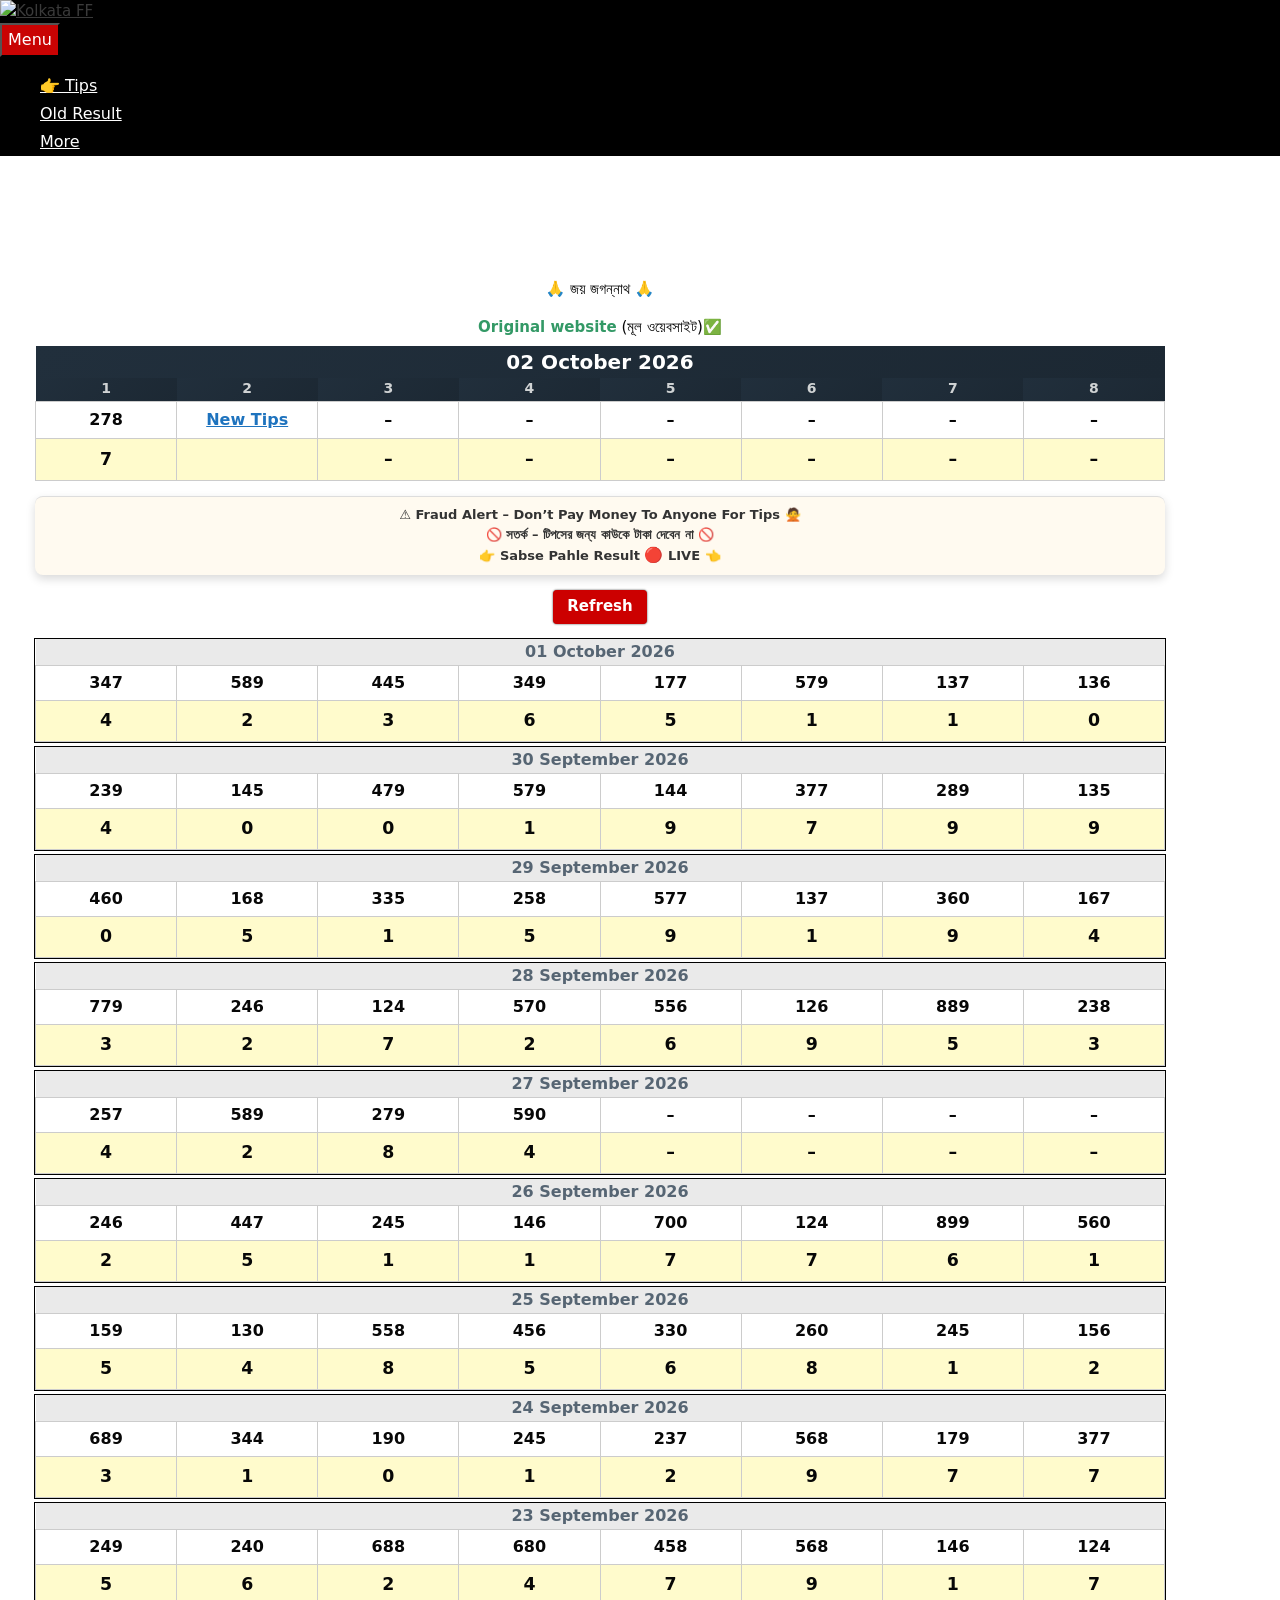
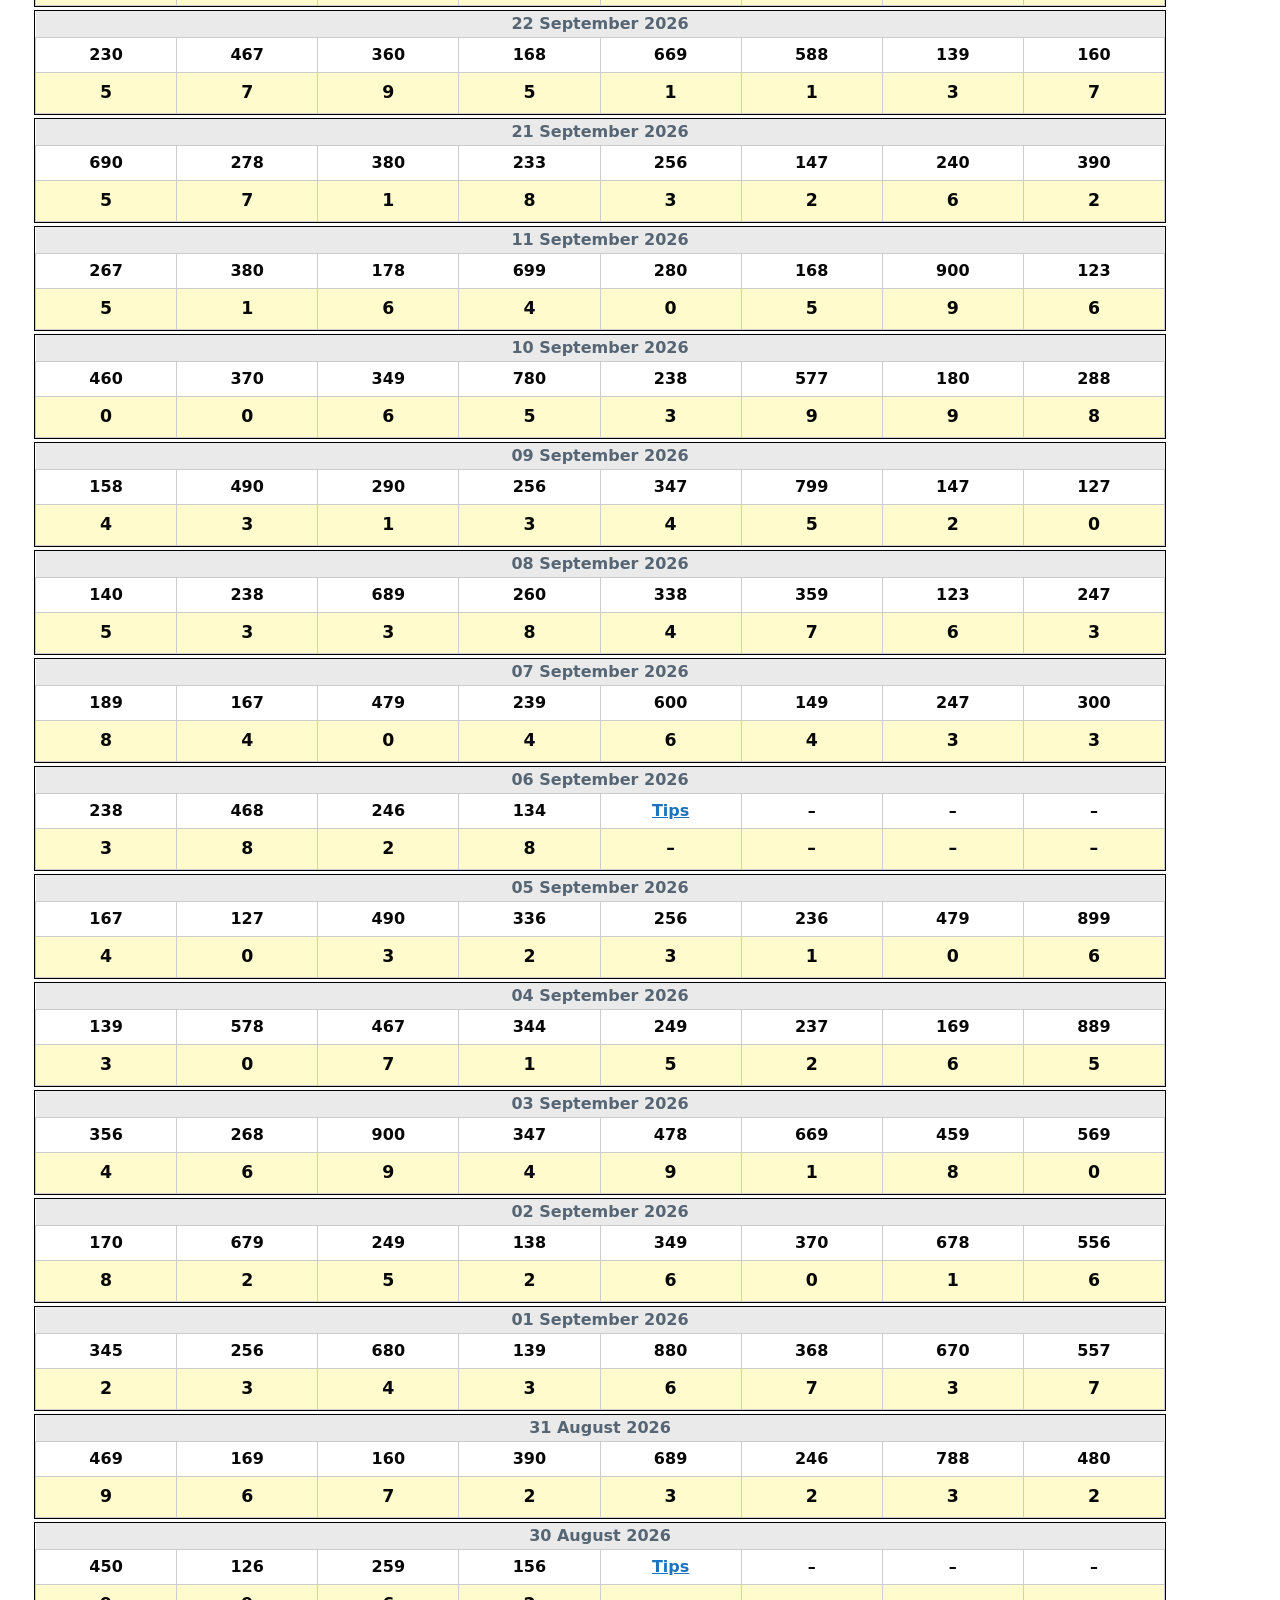
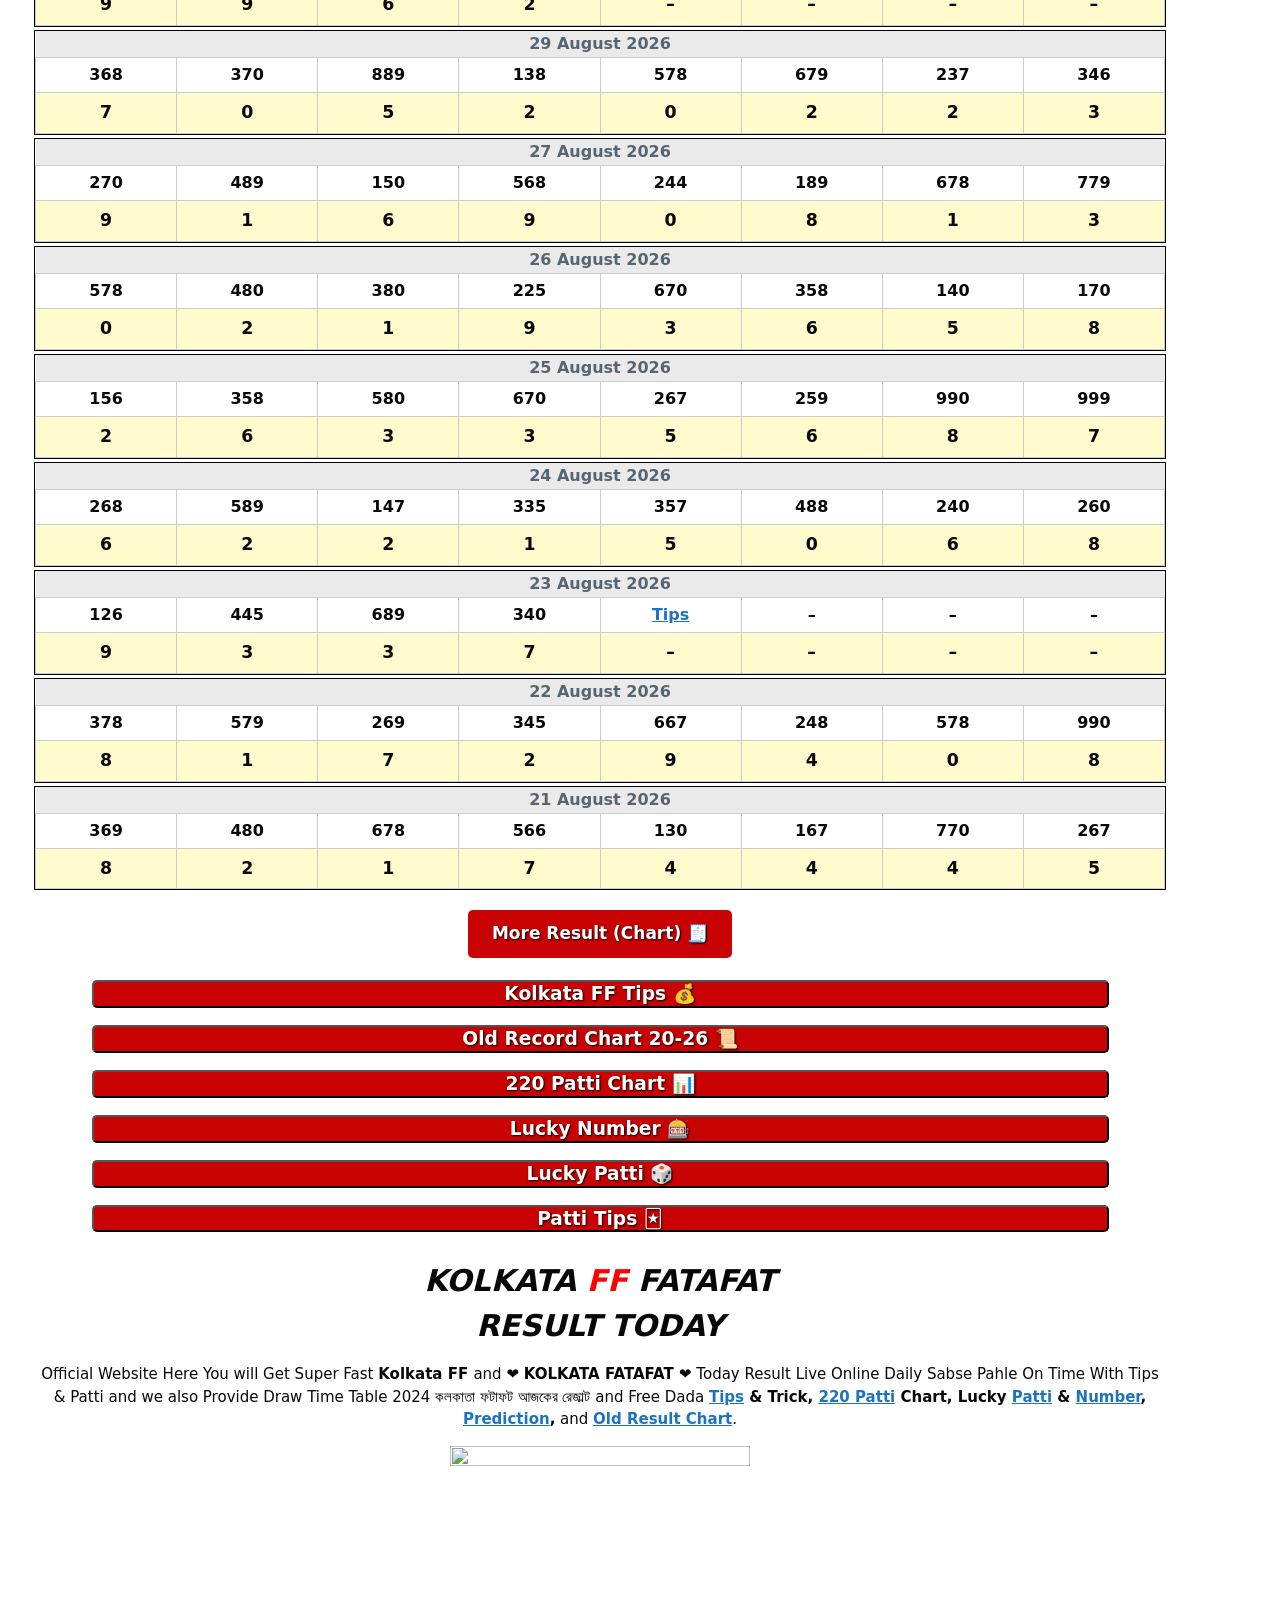
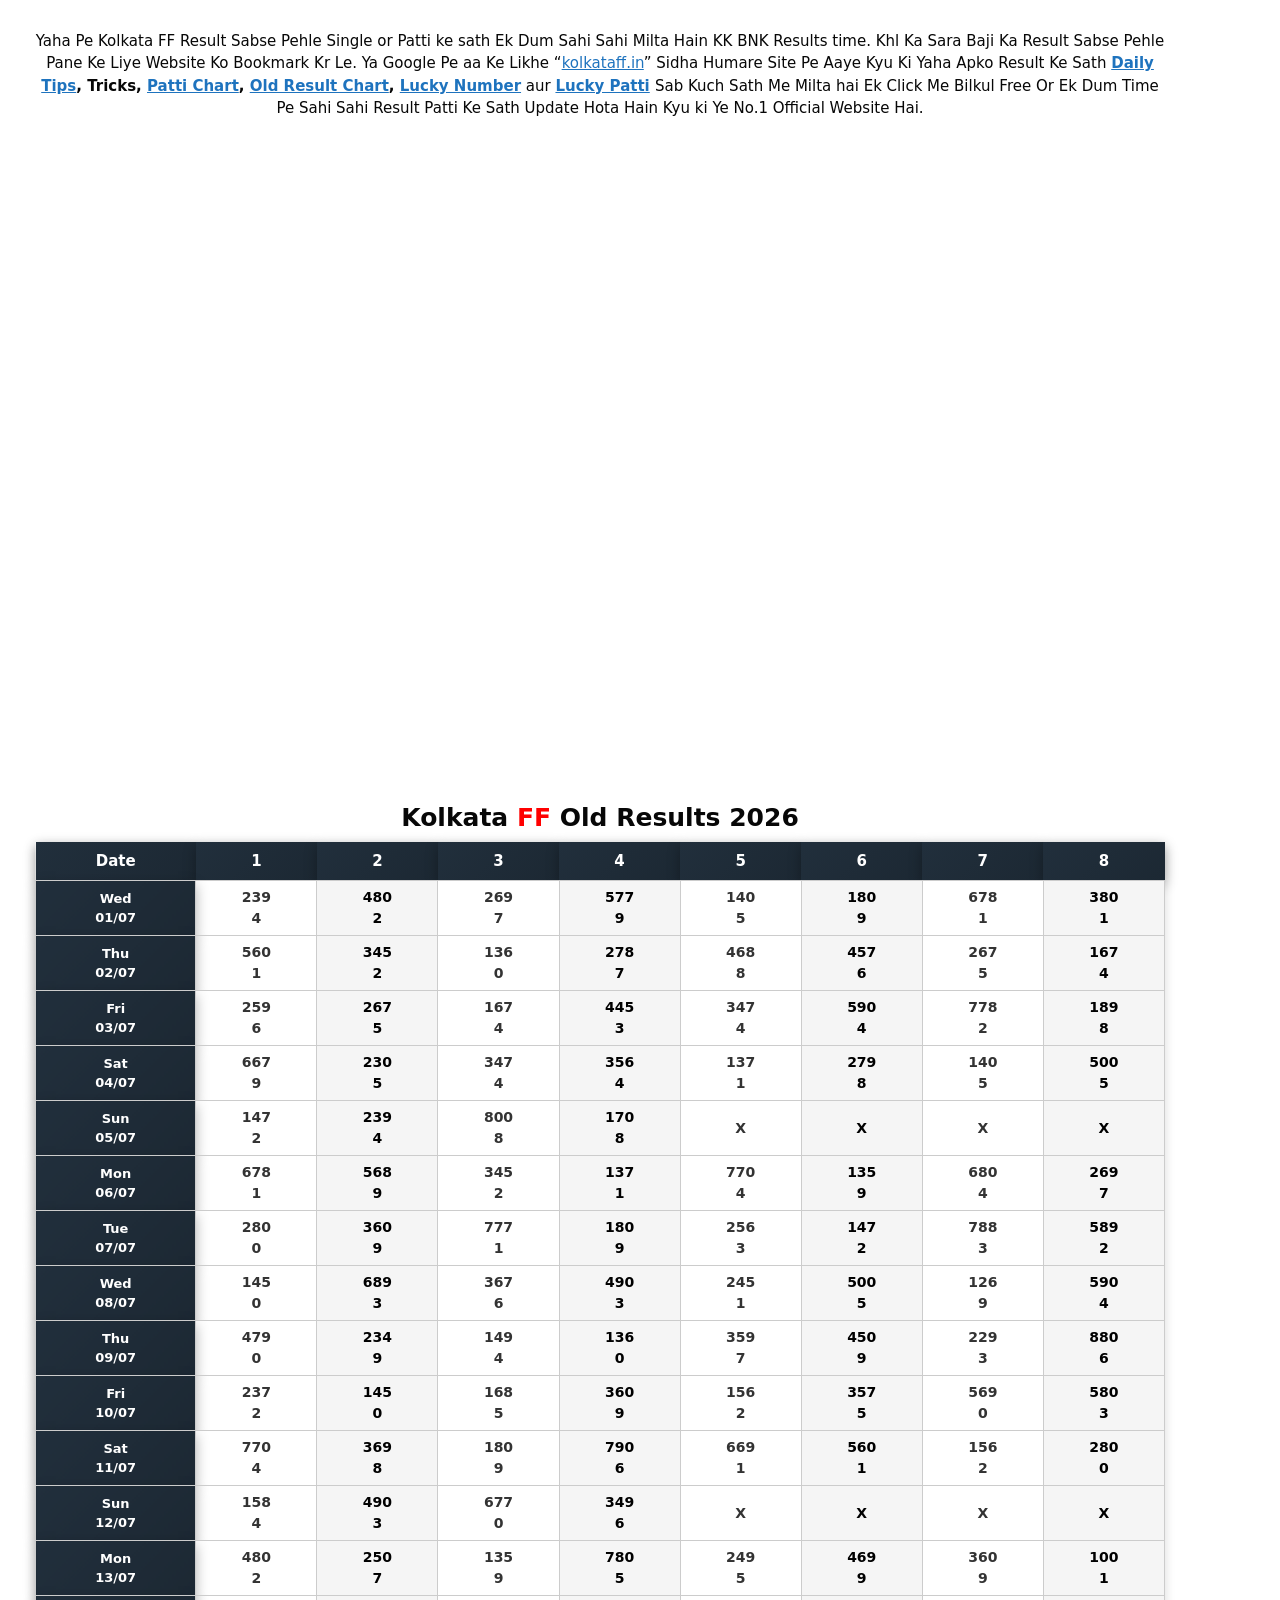
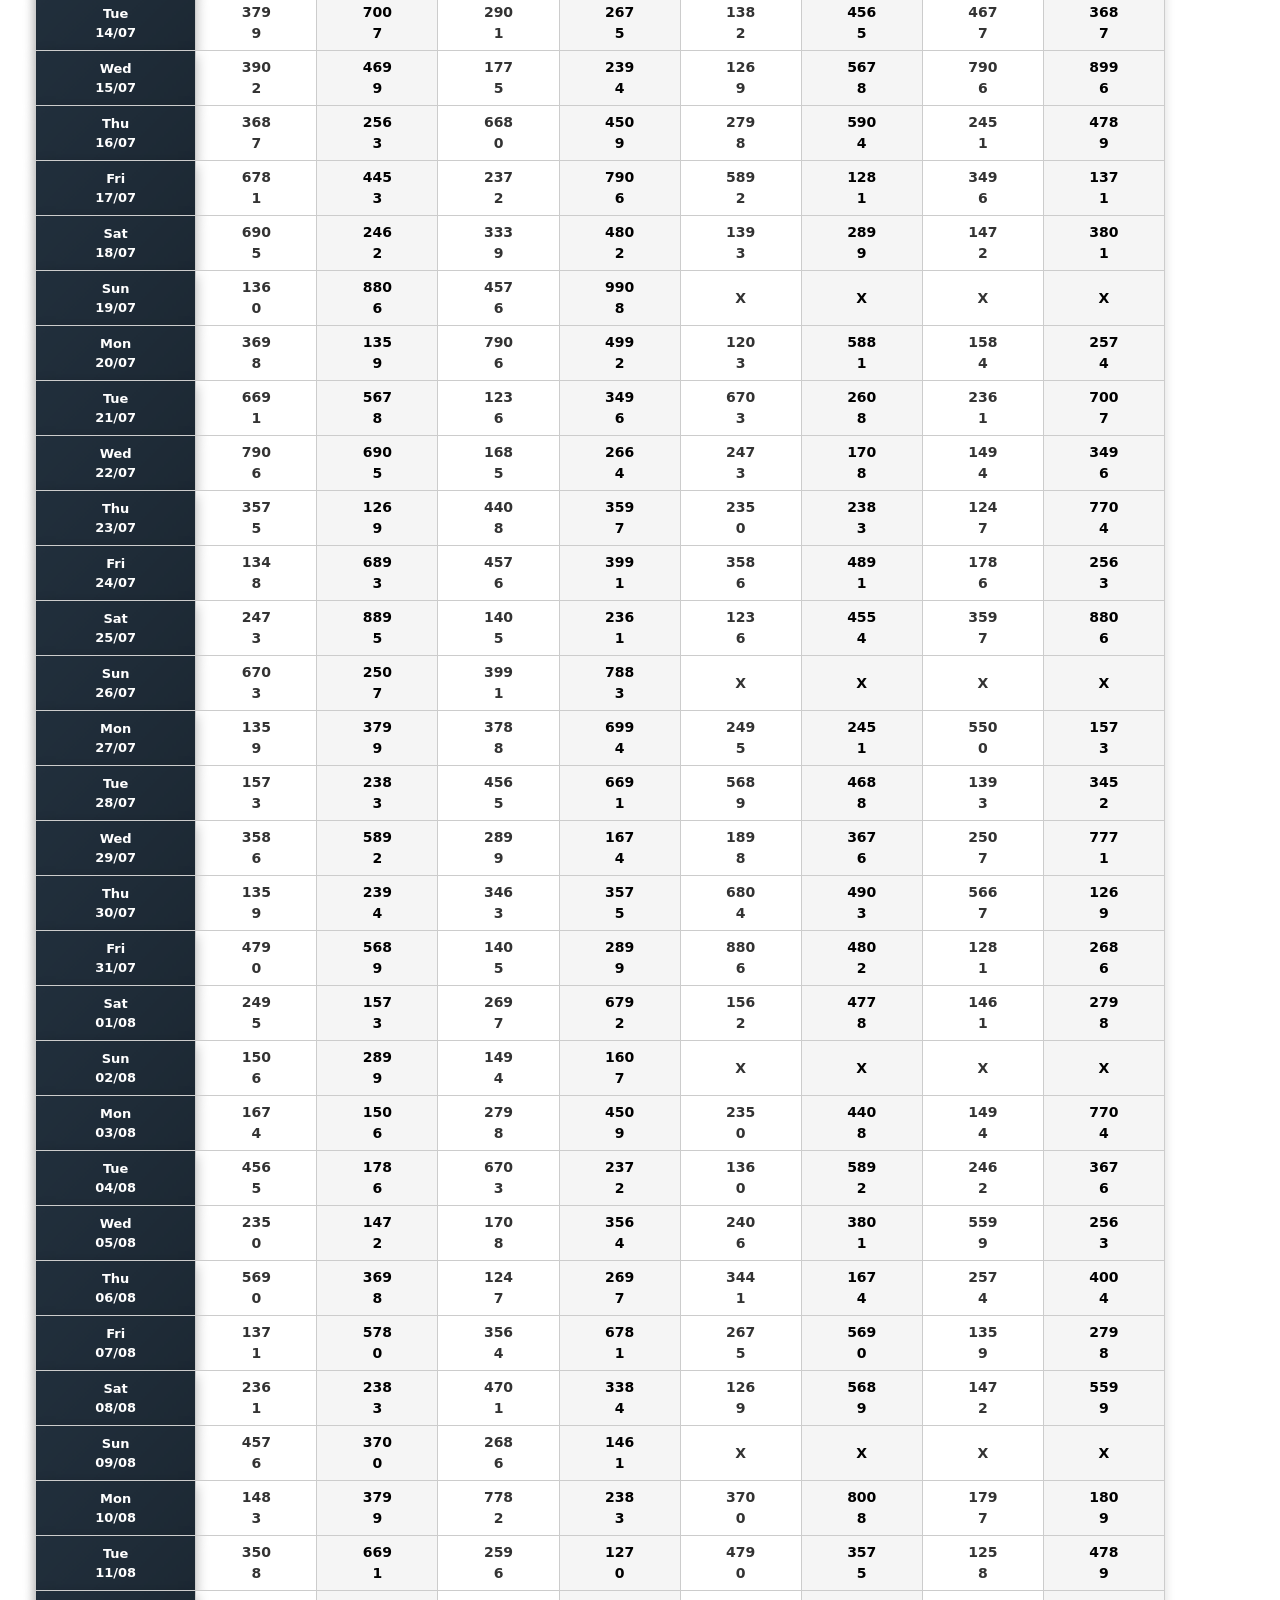
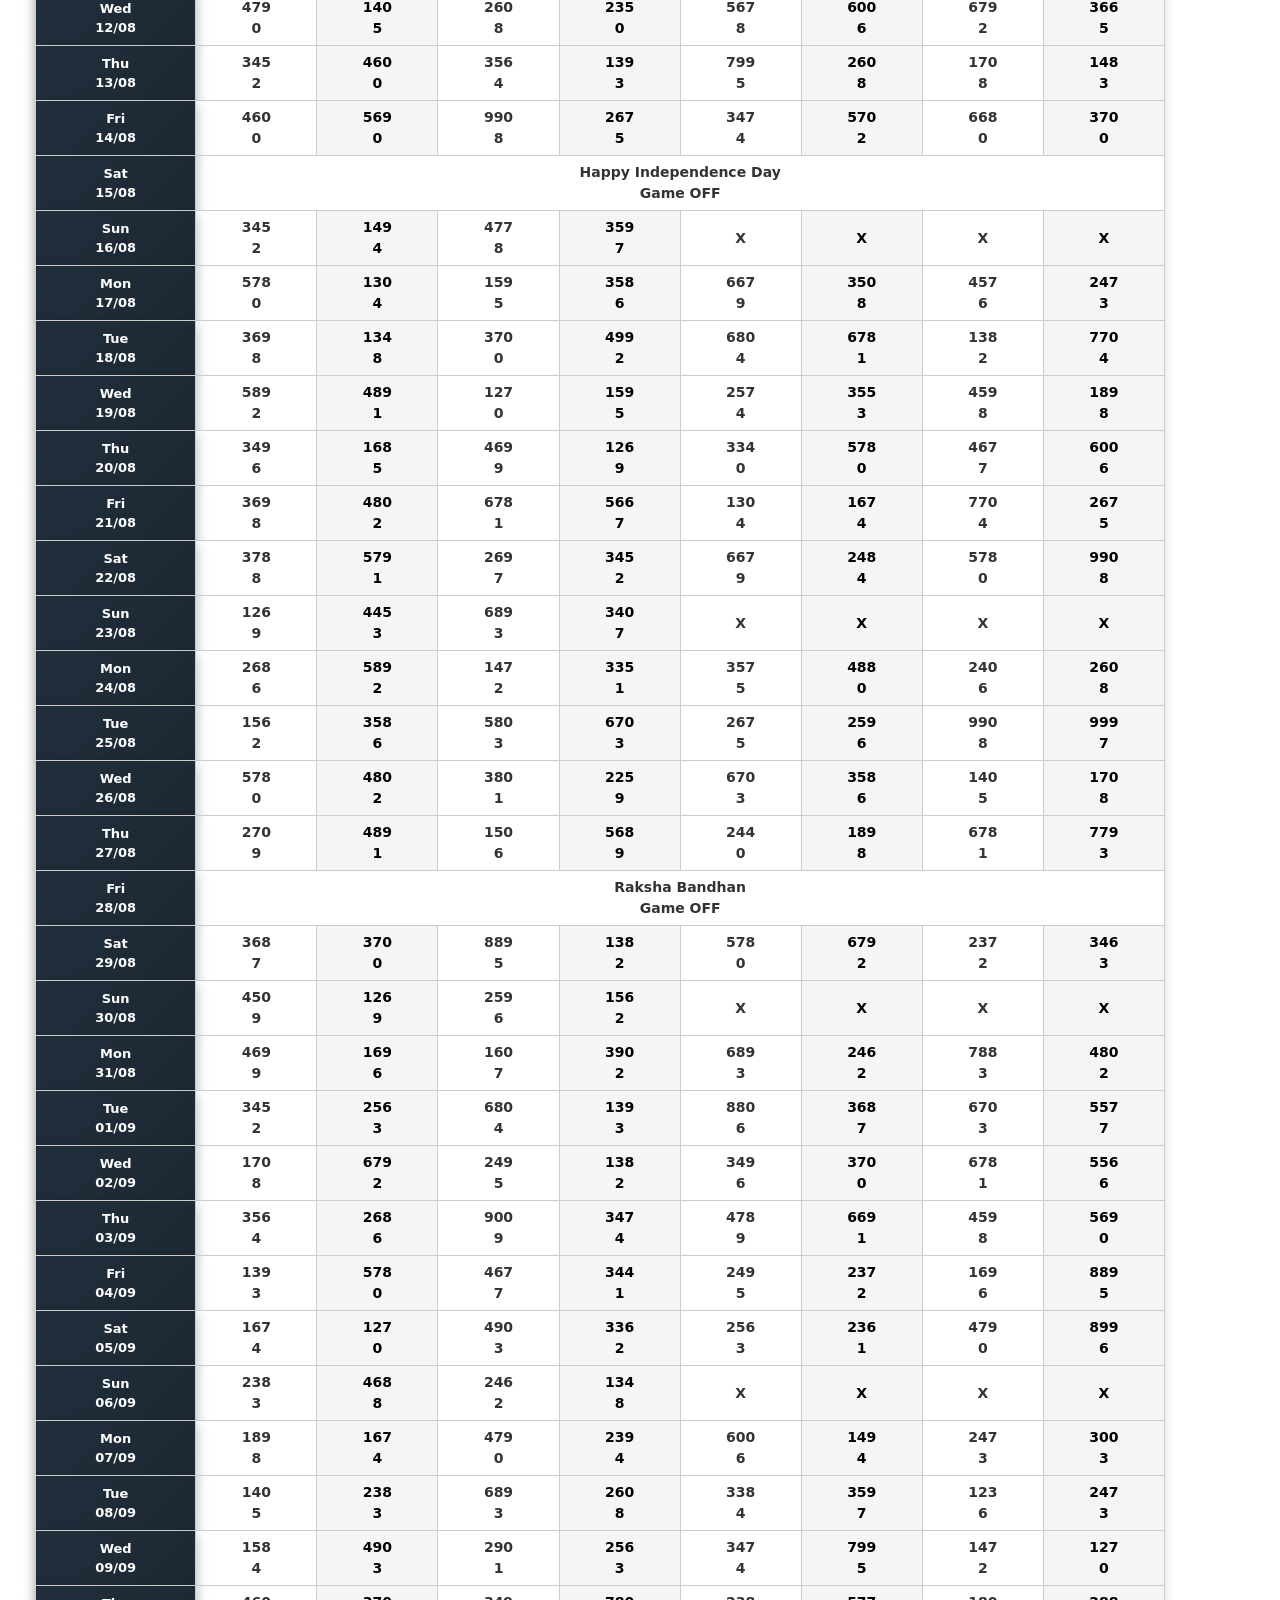
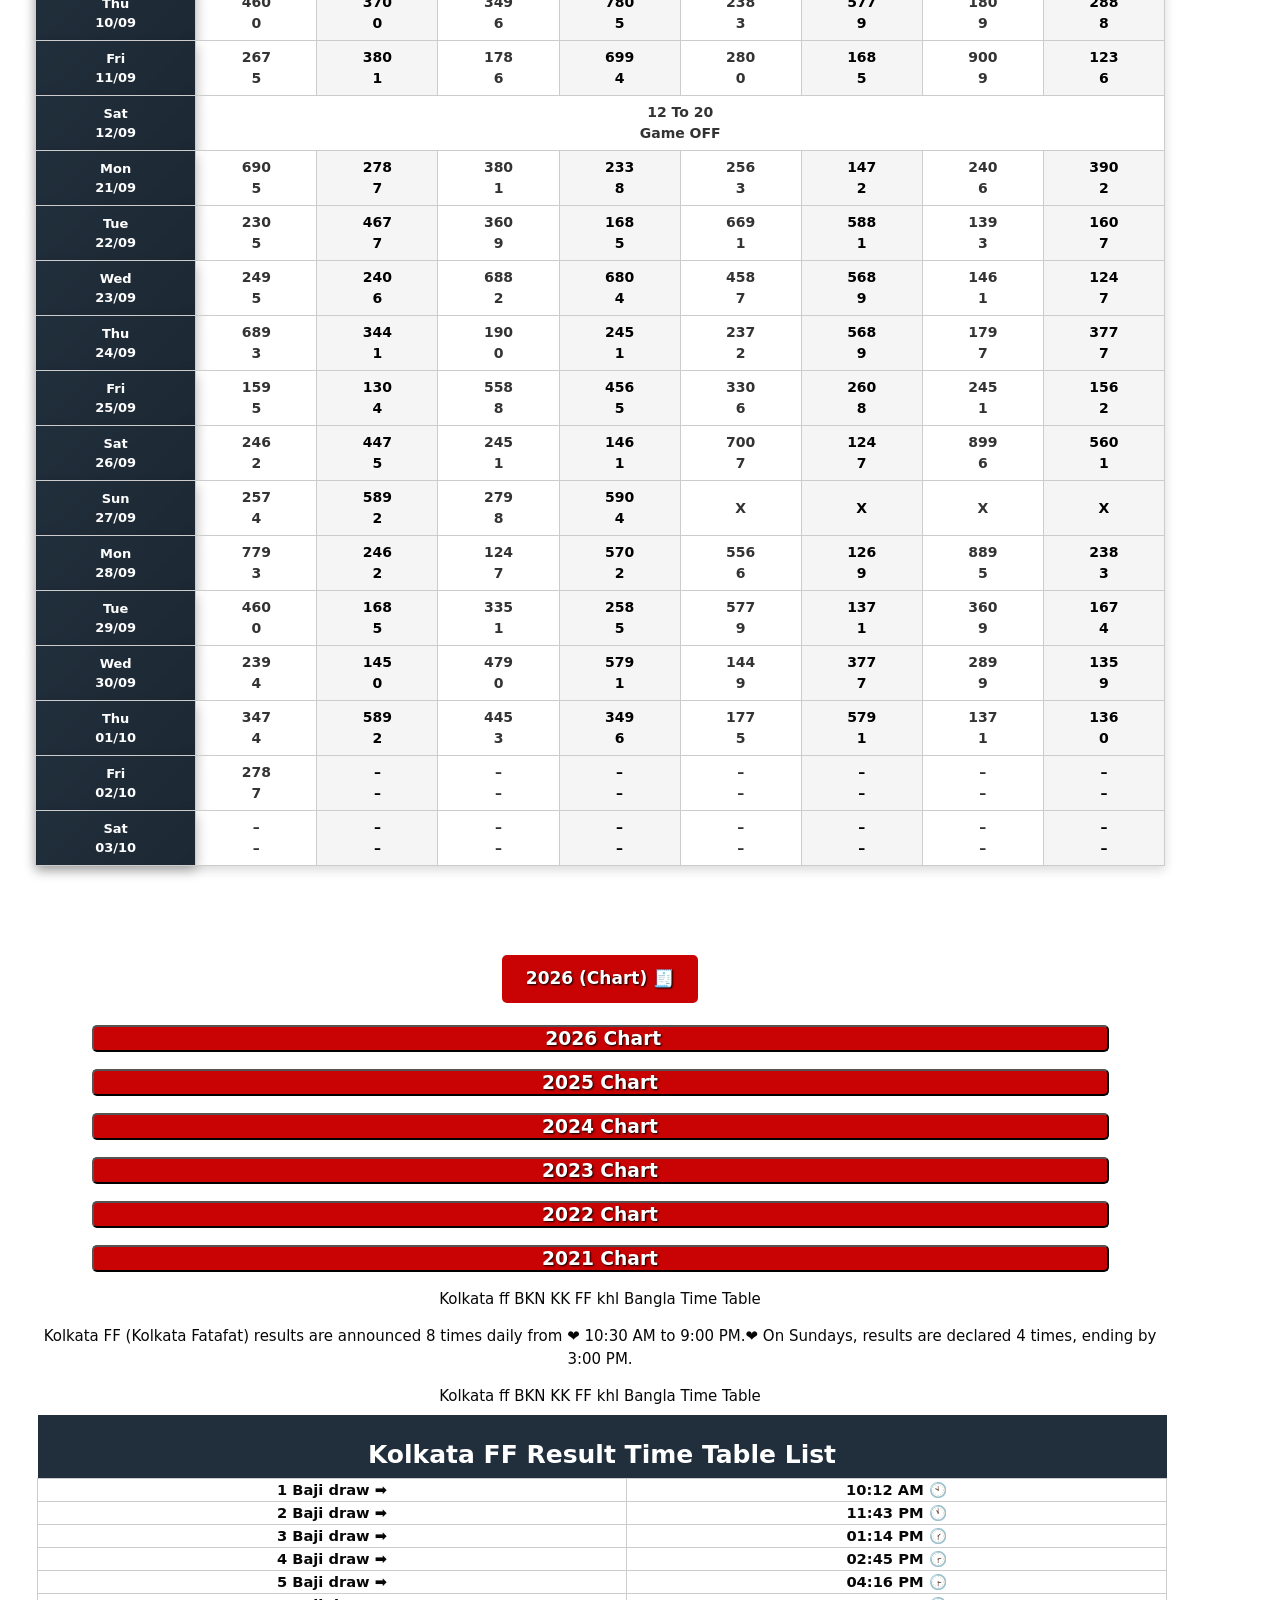
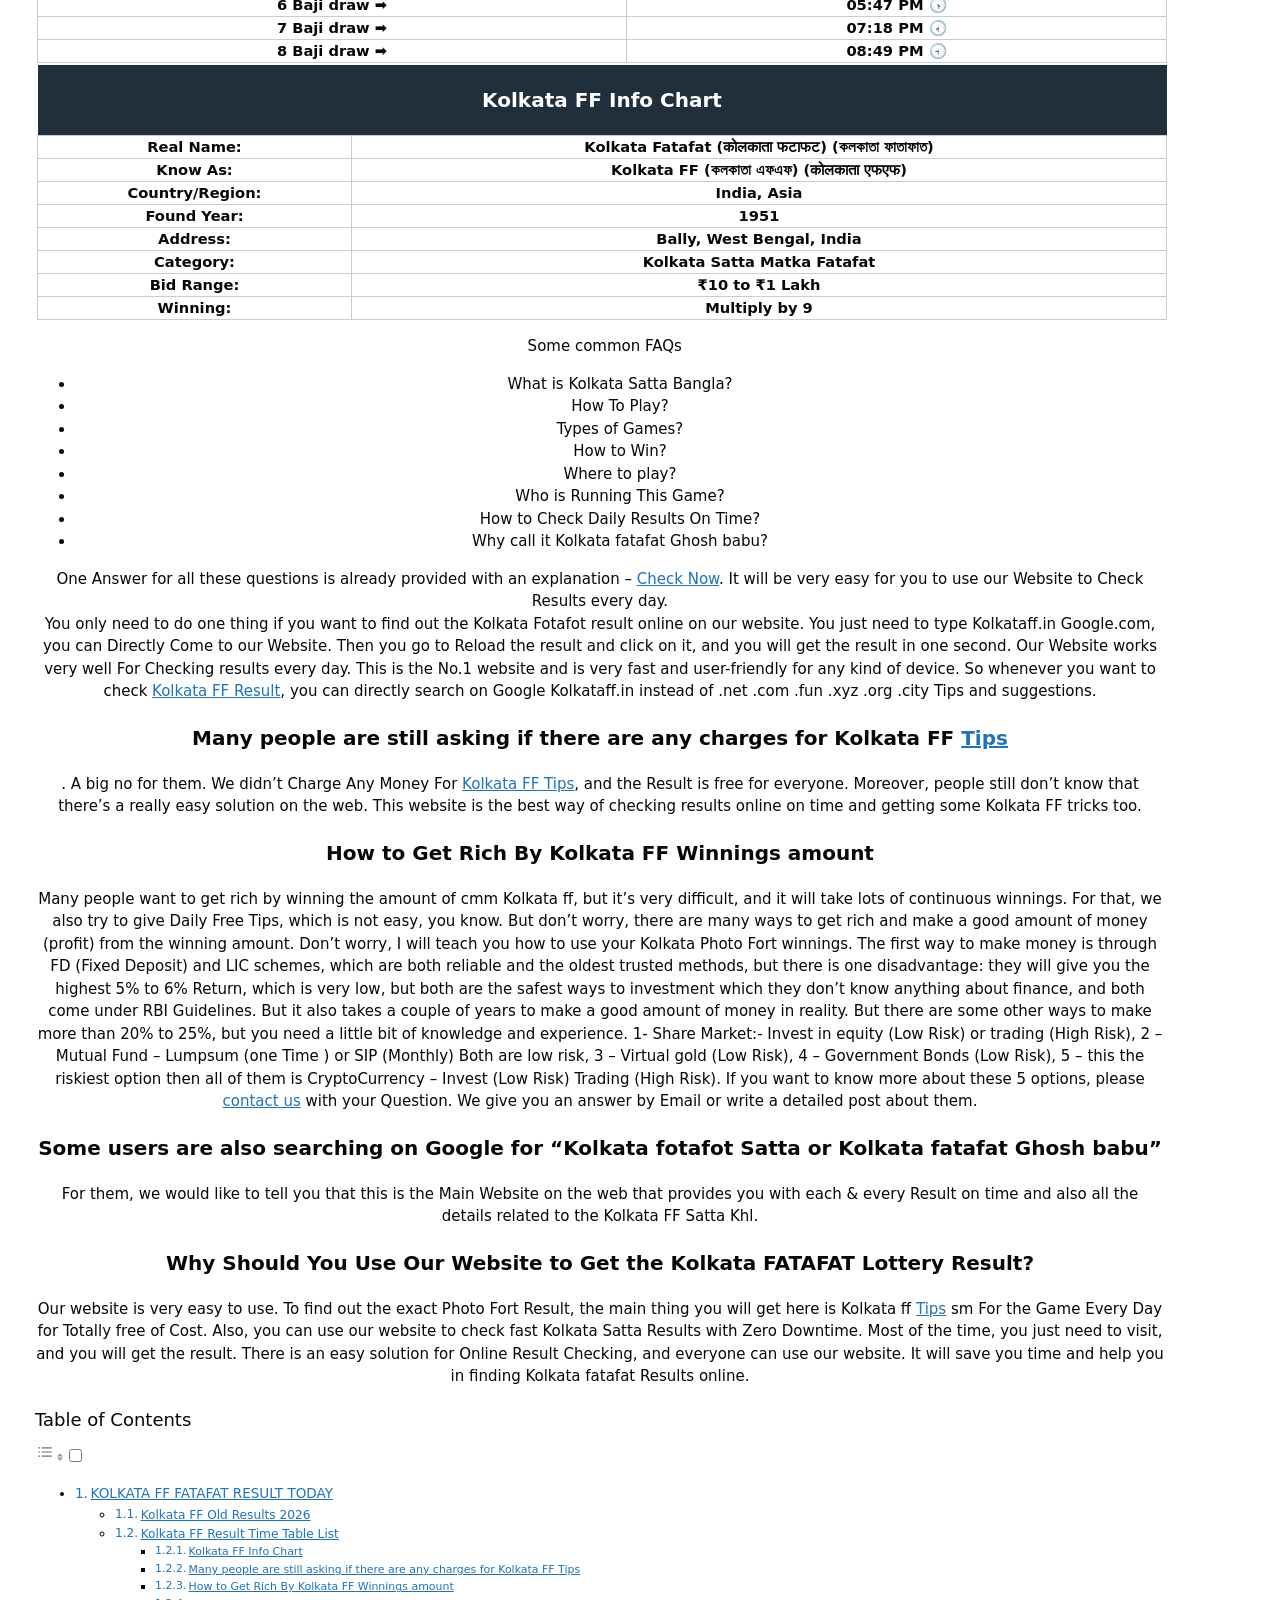
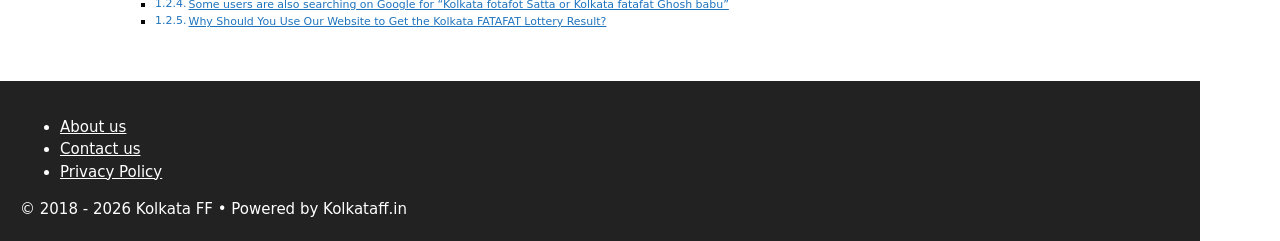
==== commit 382d257a: "Update index.html" ====
--- a/index.html
+++ b/index.html
@@ -16,7 +16,7 @@
 <meta property="og:description" content="❤️ Kolkata FF Result ❤️ Kolkata FATAFAT Result Today Live All 8 Baji Live Super Fast With ❤️ Tips &amp; Trick ❤️ Old Results, 220 Patti Chart, Lucky Number - কলকাতা ff Ghosh Babu" />
 <meta property="og:url" content="https://kolkataff.in/" />
 <meta property="og:site_name" content="Kolkata FF" />
-<meta property="og:updated_time" content="2026-10-01T10:40:32+05:30" />
+<meta property="og:updated_time" content="2026-10-02T10:38:11+05:30" />
 <meta property="og:image" content="https://kolkataff.in/wp-admin/admin-ajax.php?action=rank_math_overlay_thumb&id=35753&type=play&hash=b68dfc35d8ca124a511026e93a1dd9ea" />
 <meta property="og:image:secure_url" content="https://kolkataff.in/wp-admin/admin-ajax.php?action=rank_math_overlay_thumb&id=35753&type=play&hash=b68dfc35d8ca124a511026e93a1dd9ea" />
 <meta property="og:image:width" content="500" />
@@ -24,7 +24,7 @@
 <meta property="og:image:alt" content="kolkata ff" />
 <meta property="og:image:type" content="image/webp" />
 <meta property="article:published_time" content="2020-09-01T00:50:52+05:30" />
-<meta property="article:modified_time" content="2026-10-01T10:40:32+05:30" />
+<meta property="article:modified_time" content="2026-10-02T10:38:11+05:30" />
 <meta name="twitter:card" content="summary_large_image" />
 <meta name="twitter:title" content="Kolkata FF 2026 ❤️ FATAFAT Result Today LIVE Tips, Patti Chart" />
 <meta name="twitter:description" content="❤️ Kolkata FF Result ❤️ Kolkata FATAFAT Result Today Live All 8 Baji Live Super Fast With ❤️ Tips &amp; Trick ❤️ Old Results, 220 Patti Chart, Lucky Number - কলকাতা ff Ghosh Babu" />
@@ -33,7 +33,7 @@
 <meta name="twitter:data1" content="kolkataff" />
 <meta name="twitter:label2" content="Time to read" />
 <meta name="twitter:data2" content="6 minutes" />
-<script type="application/ld+json" class="rank-math-schema">{"@context":"https://schema.org","@graph":[{"@type":["Person","Organization"],"@id":"https://kolkataff.in/#person","name":"kolkataff","logo":{"@type":"ImageObject","@id":"https://kolkataff.in/#logo","url":"https://kolkataff.in/wp-content/uploads/2022/04/Kolkataff.webp","contentUrl":"https://kolkataff.in/wp-content/uploads/2022/04/Kolkataff.webp","caption":"Kolkata FF","inLanguage":"en-US","width":"500","height":"116"},"image":{"@type":"ImageObject","@id":"https://kolkataff.in/#logo","url":"https://kolkataff.in/wp-content/uploads/2022/04/Kolkataff.webp","contentUrl":"https://kolkataff.in/wp-content/uploads/2022/04/Kolkataff.webp","caption":"Kolkata FF","inLanguage":"en-US","width":"500","height":"116"}},{"@type":"WebSite","@id":"https://kolkataff.in/#website","url":"https://kolkataff.in","name":"Kolkata FF","publisher":{"@id":"https://kolkataff.in/#person"},"inLanguage":"en-US","potentialAction":{"@type":"SearchAction","target":"https://kolkataff.in/?s={search_term_string}","query-input":"required name=search_term_string"}},{"@type":"ImageObject","@id":"https://kolkataff.in/wp-content/uploads/2025/09/Kolkata-Fatafat-2025.webp","url":"https://kolkataff.in/wp-content/uploads/2025/09/Kolkata-Fatafat-2025.webp","width":"500","height":"500","inLanguage":"en-US"},{"@type":"WebPage","@id":"https://kolkataff.in/#webpage","url":"https://kolkataff.in/","name":"Kolkata FF 2026 \u2764\ufe0f FATAFAT Result Today LIVE Tips, Patti Chart","datePublished":"2020-09-01T00:50:52+05:30","dateModified":"2026-10-01T10:40:32+05:30","about":{"@id":"https://kolkataff.in/#person"},"isPartOf":{"@id":"https://kolkataff.in/#website"},"primaryImageOfPage":{"@id":"https://kolkataff.in/wp-content/uploads/2025/09/Kolkata-Fatafat-2025.webp"},"inLanguage":"en-US"},{"@type":"Article","headline":"Kolkata FF 2026 \u2764\ufe0f FATAFAT Result Today LIVE Tips, Patti Chart","datePublished":"2020-09-01T00:50:52+05:30","dateModified":"2026-10-01T10:40:32+05:30","author":{"@type":"Person","name":"kolkataff"},"description":"Kolkata FF, Kolkata Fatafat Today Result \u2714 Sabse Pahle Yaha Par Milta Hai \u265b Plus Live \u0915\u094b\u0932\u0915\u093e\u0924\u093e Fatafat Chart Dekho \u2664\u2666\u2663 Patti Aur Single Ke Sath","name":"Kolkata FF 2026 \u2764\ufe0f FATAFAT Result Today LIVE Tips, Patti Chart","@id":"https://kolkataff.in/#schema-1098","isPartOf":{"@id":"https://kolkataff.in/#webpage"},"publisher":{"@id":"https://kolkataff.in/#person"},"image":{"@id":"https://kolkataff.in/wp-content/uploads/2025/09/Kolkata-Fatafat-2025.webp"},"inLanguage":"en-US","mainEntityOfPage":{"@id":"https://kolkataff.in/#webpage"}}]}</script>
+<script type="application/ld+json" class="rank-math-schema">{"@context":"https://schema.org","@graph":[{"@type":["Person","Organization"],"@id":"https://kolkataff.in/#person","name":"kolkataff","logo":{"@type":"ImageObject","@id":"https://kolkataff.in/#logo","url":"https://kolkataff.in/wp-content/uploads/2022/04/Kolkataff.webp","contentUrl":"https://kolkataff.in/wp-content/uploads/2022/04/Kolkataff.webp","caption":"Kolkata FF","inLanguage":"en-US","width":"500","height":"116"},"image":{"@type":"ImageObject","@id":"https://kolkataff.in/#logo","url":"https://kolkataff.in/wp-content/uploads/2022/04/Kolkataff.webp","contentUrl":"https://kolkataff.in/wp-content/uploads/2022/04/Kolkataff.webp","caption":"Kolkata FF","inLanguage":"en-US","width":"500","height":"116"}},{"@type":"WebSite","@id":"https://kolkataff.in/#website","url":"https://kolkataff.in","name":"Kolkata FF","publisher":{"@id":"https://kolkataff.in/#person"},"inLanguage":"en-US","potentialAction":{"@type":"SearchAction","target":"https://kolkataff.in/?s={search_term_string}","query-input":"required name=search_term_string"}},{"@type":"ImageObject","@id":"https://kolkataff.in/wp-content/uploads/2025/09/Kolkata-Fatafat-2025.webp","url":"https://kolkataff.in/wp-content/uploads/2025/09/Kolkata-Fatafat-2025.webp","width":"500","height":"500","inLanguage":"en-US"},{"@type":"WebPage","@id":"https://kolkataff.in/#webpage","url":"https://kolkataff.in/","name":"Kolkata FF 2026 \u2764\ufe0f FATAFAT Result Today LIVE Tips, Patti Chart","datePublished":"2020-09-01T00:50:52+05:30","dateModified":"2026-10-02T10:38:11+05:30","about":{"@id":"https://kolkataff.in/#person"},"isPartOf":{"@id":"https://kolkataff.in/#website"},"primaryImageOfPage":{"@id":"https://kolkataff.in/wp-content/uploads/2025/09/Kolkata-Fatafat-2025.webp"},"inLanguage":"en-US"},{"@type":"Article","headline":"Kolkata FF 2026 \u2764\ufe0f FATAFAT Result Today LIVE Tips, Patti Chart","datePublished":"2020-09-01T00:50:52+05:30","dateModified":"2026-10-02T10:38:11+05:30","author":{"@type":"Person","name":"kolkataff"},"description":"Kolkata FF, Kolkata Fatafat Today Result \u2714 Sabse Pahle Yaha Par Milta Hai \u265b Plus Live \u0915\u094b\u0932\u0915\u093e\u0924\u093e Fatafat Chart Dekho \u2664\u2666\u2663 Patti Aur Single Ke Sath","name":"Kolkata FF 2026 \u2764\ufe0f FATAFAT Result Today LIVE Tips, Patti Chart","@id":"https://kolkataff.in/#schema-1098","isPartOf":{"@id":"https://kolkataff.in/#webpage"},"publisher":{"@id":"https://kolkataff.in/#person"},"image":{"@id":"https://kolkataff.in/wp-content/uploads/2025/09/Kolkata-Fatafat-2025.webp"},"inLanguage":"en-US","mainEntityOfPage":{"@id":"https://kolkataff.in/#webpage"}}]}</script>
 <meta name="google-site-verification" content="rSQ86KichneWd2nppEzX7i6F89JB2Gy0qumNCvQFsWA" />
 <!-- /Rank Math WordPress SEO plugin -->
 
@@ -224,7 +224,7 @@
 <table style="width: 100%;">
 <tbody>
 <tr>
-<th colspan="8">01 October 2026</th>
+<th colspan="8">02 October 2026</th>
 </tr>
 <tr>
 <th>1</th>
@@ -237,7 +237,7 @@
 <th>8</th>
 </tr>
 <tr>
-<td>347</td>
+<td>278</td>
 <td class="now"><a href="/tips/">New Tips</a></td>
 <td>&#8211;</td>
 <td>&#8211;</td>
@@ -247,7 +247,7 @@
 <td>&#8211;</td>
 </tr>
 <tr class="kolkataff-in">
-<td>4</td>
+<td>7</td>
 <td></td>
 <td>&#8211;</td>
 <td>&#8211;</td>
@@ -270,6 +270,33 @@
 <div class="sharethis-inline-share-buttons"></div>
 <p><!-- ShareThis END --></p>
 <div class="recent">
+<table style="width: 100%;">
+<tbody>
+<tr>
+<th colspan="8">01 October 2026</th>
+</tr>
+<tr>
+<td>347</td>
+<td>589</td>
+<td>445</td>
+<td>349</td>
+<td>177</td>
+<td>579</td>
+<td>137</td>
+<td>136</td>
+</tr>
+<tr class="kolkataff-in">
+<td>4</td>
+<td>2</td>
+<td>3</td>
+<td>6</td>
+<td>5</td>
+<td>1</td>
+<td>1</td>
+<td>0</td>
+</tr>
+</tbody>
+</table>
 <table style="width: 100%;">
 <tbody>
 <tr>
@@ -2741,6 +2768,26 @@
 01/10</td>
 <td>347<br />
 4</td>
+<td>589<br />
+2</td>
+<td>445<br />
+3</td>
+<td>349<br />
+6</td>
+<td>177<br />
+5</td>
+<td>579<br />
+1</td>
+<td>137<br />
+1</td>
+<td>136<br />
+0</td>
+</tr>
+<tr>
+<td>Fri<br />
+02/10</td>
+<td>278<br />
+7</td>
 <td>&#8211;<br />
 &#8211;</td>
 <td>&#8211;<br />
@@ -2757,8 +2804,8 @@
 &#8211;</td>
 </tr>
 <tr>
-<td>Fri<br />
-02/10</td>
+<td>Sat<br />
+03/10</td>
 <td>&#8211;<br />
 &#8211;</td>
 <td>&#8211;<br />
@@ -2901,7 +2948,7 @@
 </div>
 <div id="ez-toc-container" class="ez-toc-v2_0_83 counter-hierarchy ez-toc-counter ez-toc-grey ez-toc-container-direction">
 <p class="ez-toc-title" style="cursor:inherit">Table of Contents</p>
-<label for="ez-toc-cssicon-toggle-item-6abdeb6abfe59" class="ez-toc-cssicon-toggle-label"><span class=""><span class="eztoc-hide" style="display:none;">Toggle</span><span class="ez-toc-icon-toggle-span"><svg style="fill: #999;color:#999" xmlns="http://www.w3.org/2000/svg" class="list-377408" width="20px" height="20px" viewBox="0 0 24 24" fill="none"><path d="M6 6H4v2h2V6zm14 0H8v2h12V6zM4 11h2v2H4v-2zm16 0H8v2h12v-2zM4 16h2v2H4v-2zm16 0H8v2h12v-2z" fill="currentColor"></path></svg><svg style="fill: #999;color:#999" class="arrow-unsorted-368013" xmlns="http://www.w3.org/2000/svg" width="10px" height="10px" viewBox="0 0 24 24" version="1.2" baseProfile="tiny"><path d="M18.2 9.3l-6.2-6.3-6.2 6.3c-.2.2-.3.4-.3.7s.1.5.3.7c.2.2.4.3.7.3h11c.3 0 .5-.1.7-.3.2-.2.3-.5.3-.7s-.1-.5-.3-.7zM5.8 14.7l6.2 6.3 6.2-6.3c.2-.2.3-.5.3-.7s-.1-.5-.3-.7c-.2-.2-.4-.3-.7-.3h-11c-.3 0-.5.1-.7.3-.2.2-.3.5-.3.7s.1.5.3.7z"/></svg></span></span></label><input type="checkbox"  id="ez-toc-cssicon-toggle-item-6abdeb6abfe59"  aria-label="Toggle" /><nav><ul class='ez-toc-list ez-toc-list-level-1 ' ><li class='ez-toc-page-1 ez-toc-heading-level-1'><a class="ez-toc-link ez-toc-heading-1" href="#KOLKATA_FF_FATAFAT_RESULT_TODAY" >KOLKATA FF FATAFAT 
+<label for="ez-toc-cssicon-toggle-item-6abf3c3dc5465" class="ez-toc-cssicon-toggle-label"><span class=""><span class="eztoc-hide" style="display:none;">Toggle</span><span class="ez-toc-icon-toggle-span"><svg style="fill: #999;color:#999" xmlns="http://www.w3.org/2000/svg" class="list-377408" width="20px" height="20px" viewBox="0 0 24 24" fill="none"><path d="M6 6H4v2h2V6zm14 0H8v2h12V6zM4 11h2v2H4v-2zm16 0H8v2h12v-2zM4 16h2v2H4v-2zm16 0H8v2h12v-2z" fill="currentColor"></path></svg><svg style="fill: #999;color:#999" class="arrow-unsorted-368013" xmlns="http://www.w3.org/2000/svg" width="10px" height="10px" viewBox="0 0 24 24" version="1.2" baseProfile="tiny"><path d="M18.2 9.3l-6.2-6.3-6.2 6.3c-.2.2-.3.4-.3.7s.1.5.3.7c.2.2.4.3.7.3h11c.3 0 .5-.1.7-.3.2-.2.3-.5.3-.7s-.1-.5-.3-.7zM5.8 14.7l6.2 6.3 6.2-6.3c.2-.2.3-.5.3-.7s-.1-.5-.3-.7c-.2-.2-.4-.3-.7-.3h-11c-.3 0-.5.1-.7.3-.2.2-.3.5-.3.7s.1.5.3.7z"/></svg></span></span></label><input type="checkbox"  id="ez-toc-cssicon-toggle-item-6abf3c3dc5465"  aria-label="Toggle" /><nav><ul class='ez-toc-list ez-toc-list-level-1 ' ><li class='ez-toc-page-1 ez-toc-heading-level-1'><a class="ez-toc-link ez-toc-heading-1" href="#KOLKATA_FF_FATAFAT_RESULT_TODAY" >KOLKATA FF FATAFAT 
 RESULT TODAY</a><ul class='ez-toc-list-level-2' ><li class='ez-toc-heading-level-2'><a class="ez-toc-link ez-toc-heading-2" href="#Kolkata_FF_Old_Results_2026" >Kolkata FF Old Results 2026</a></li><li class='ez-toc-page-1 ez-toc-heading-level-2'><a class="ez-toc-link ez-toc-heading-3" href="#Kolkata_FF_Result_Time_Table_List" >Kolkata FF Result Time Table List</a><ul class='ez-toc-list-level-3' ><li class='ez-toc-heading-level-3'><a class="ez-toc-link ez-toc-heading-4" href="#Kolkata_FF_Info_Chart" >Kolkata FF Info Chart</a></li><li class='ez-toc-page-1 ez-toc-heading-level-3'><a class="ez-toc-link ez-toc-heading-5" href="#Many_people_are_still_asking_if_there_are_any_charges_for_Kolkata_FF_Tips" >Many people are still asking if there are any charges for Kolkata FF Tips</a></li><li class='ez-toc-page-1 ez-toc-heading-level-3'><a class="ez-toc-link ez-toc-heading-6" href="#How_to_Get_Rich_By_Kolkata_FF_Winnings_amount" >How to Get Rich By Kolkata FF Winnings amount</a></li><li class='ez-toc-page-1 ez-toc-heading-level-3'><a class="ez-toc-link ez-toc-heading-7" href="#Some_users_are_also_searching_on_Google_for_%E2%80%9CKolkata_fotafot_Satta_or_Kolkata_fatafat_Ghosh_babu%E2%80%9D" >Some users are also searching on Google for &#8220;Kolkata fotafot Satta or Kolkata fatafat Ghosh babu&#8221;</a></li><li class='ez-toc-page-1 ez-toc-heading-level-3'><a class="ez-toc-link ez-toc-heading-8" href="#Why_Should_You_Use_Our_Website_to_Get_the_Kolkata_FATAFAT_Lottery_Result" >Why Should You Use Our Website to Get the Kolkata FATAFAT Lottery Result?</a></li></ul></li></ul></li></ul></nav></div>
 		</div>
 
@@ -2954,7 +3001,7 @@
 <script id="js-cookie-js" src="https://kolkataff.in/wp-content/plugins/ad-invalid-click-protector/assets/js/js.cookie.min.js?ver=3.0.0"></script>
 <script id="js-iframe-tracker-js" src="https://kolkataff.in/wp-content/plugins/ad-invalid-click-protector/assets/js/jquery.iframetracker.min.js?ver=2.1.0"></script>
 <script id="aicp-js-extra">
-var AICP = {"ajaxurl":"https://kolkataff.in/wp-admin/admin-ajax.php","nonce":"a27c814497","ip":"117.231.224.111","clickLimit":"1","clickCounterCookieExp":"12","banDuration":"7","countryBlockCheck":"No","banCountryList":""};
+var AICP = {"ajaxurl":"https://kolkataff.in/wp-admin/admin-ajax.php","nonce":"c802546150","ip":"2409:40e0:f:fc62:8000::","clickLimit":"1","clickCounterCookieExp":"12","banDuration":"7","countryBlockCheck":"No","banCountryList":""};
 //# sourceURL=aicp-js-extra
 </script>
 <script id="aicp-js" src="https://kolkataff.in/wp-content/plugins/ad-invalid-click-protector/assets/js/aicp.min.js?ver=1.0"></script>
@@ -2990,5 +3037,5 @@
 <!--
 Performance optimized by Redis Object Cache. Learn more: https://wprediscache.com
 
-Retrieved 3139 objects (959 KB) from Redis using PhpRedis (v5.3.7).
+Retrieved 3140 objects (960 KB) from Redis using PhpRedis (v5.3.7).
 -->
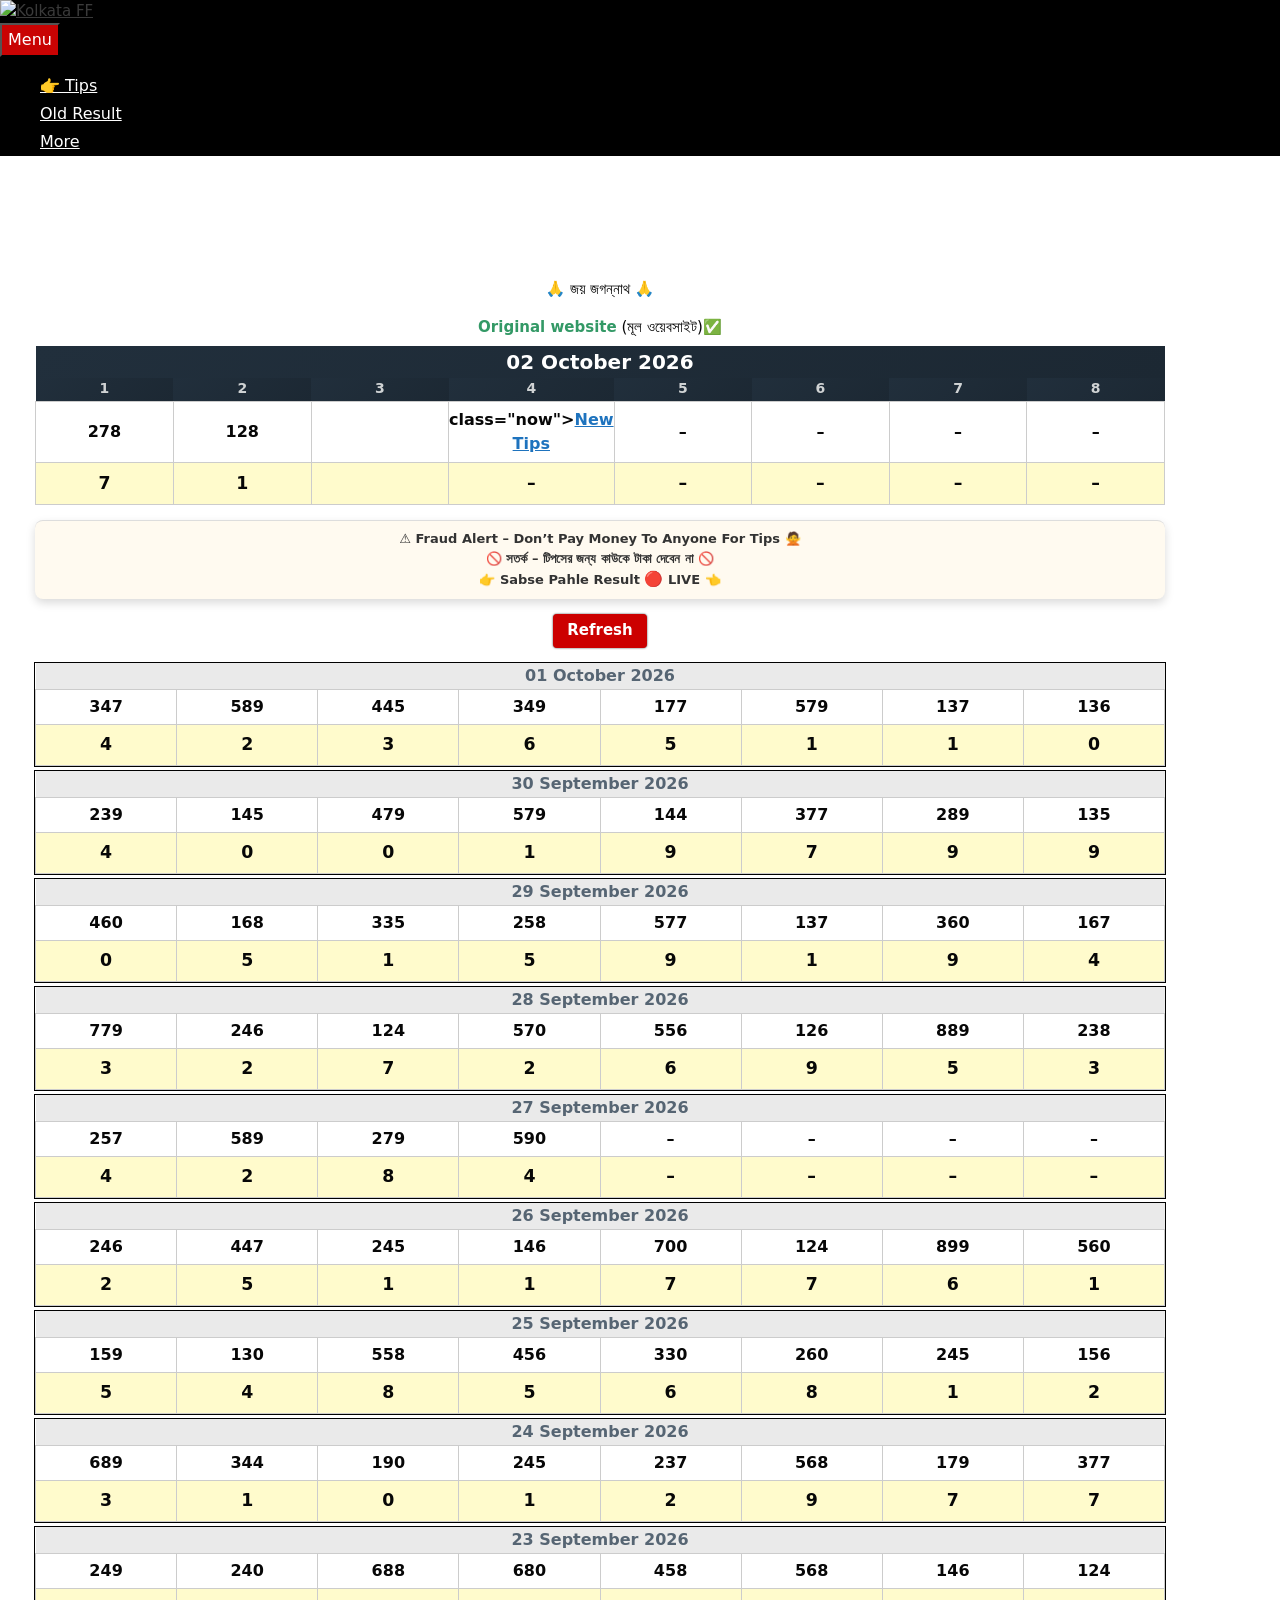
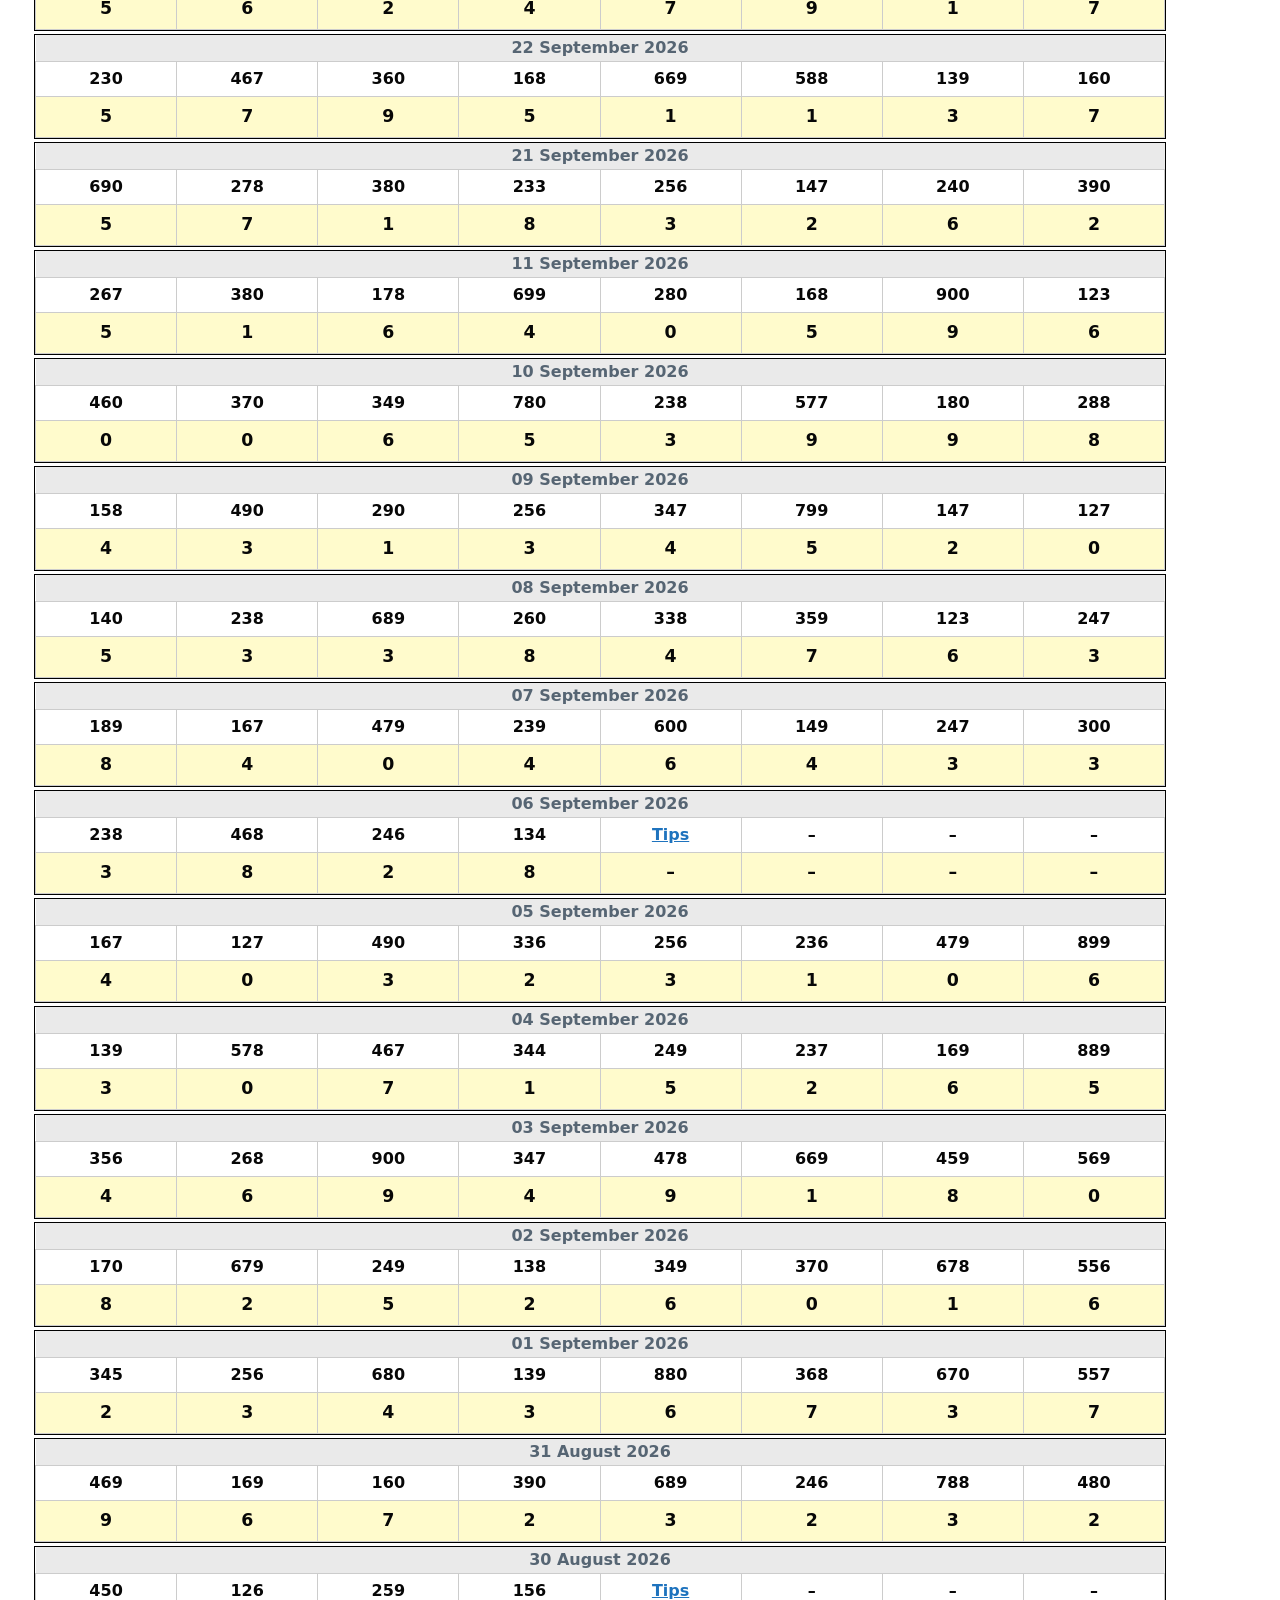
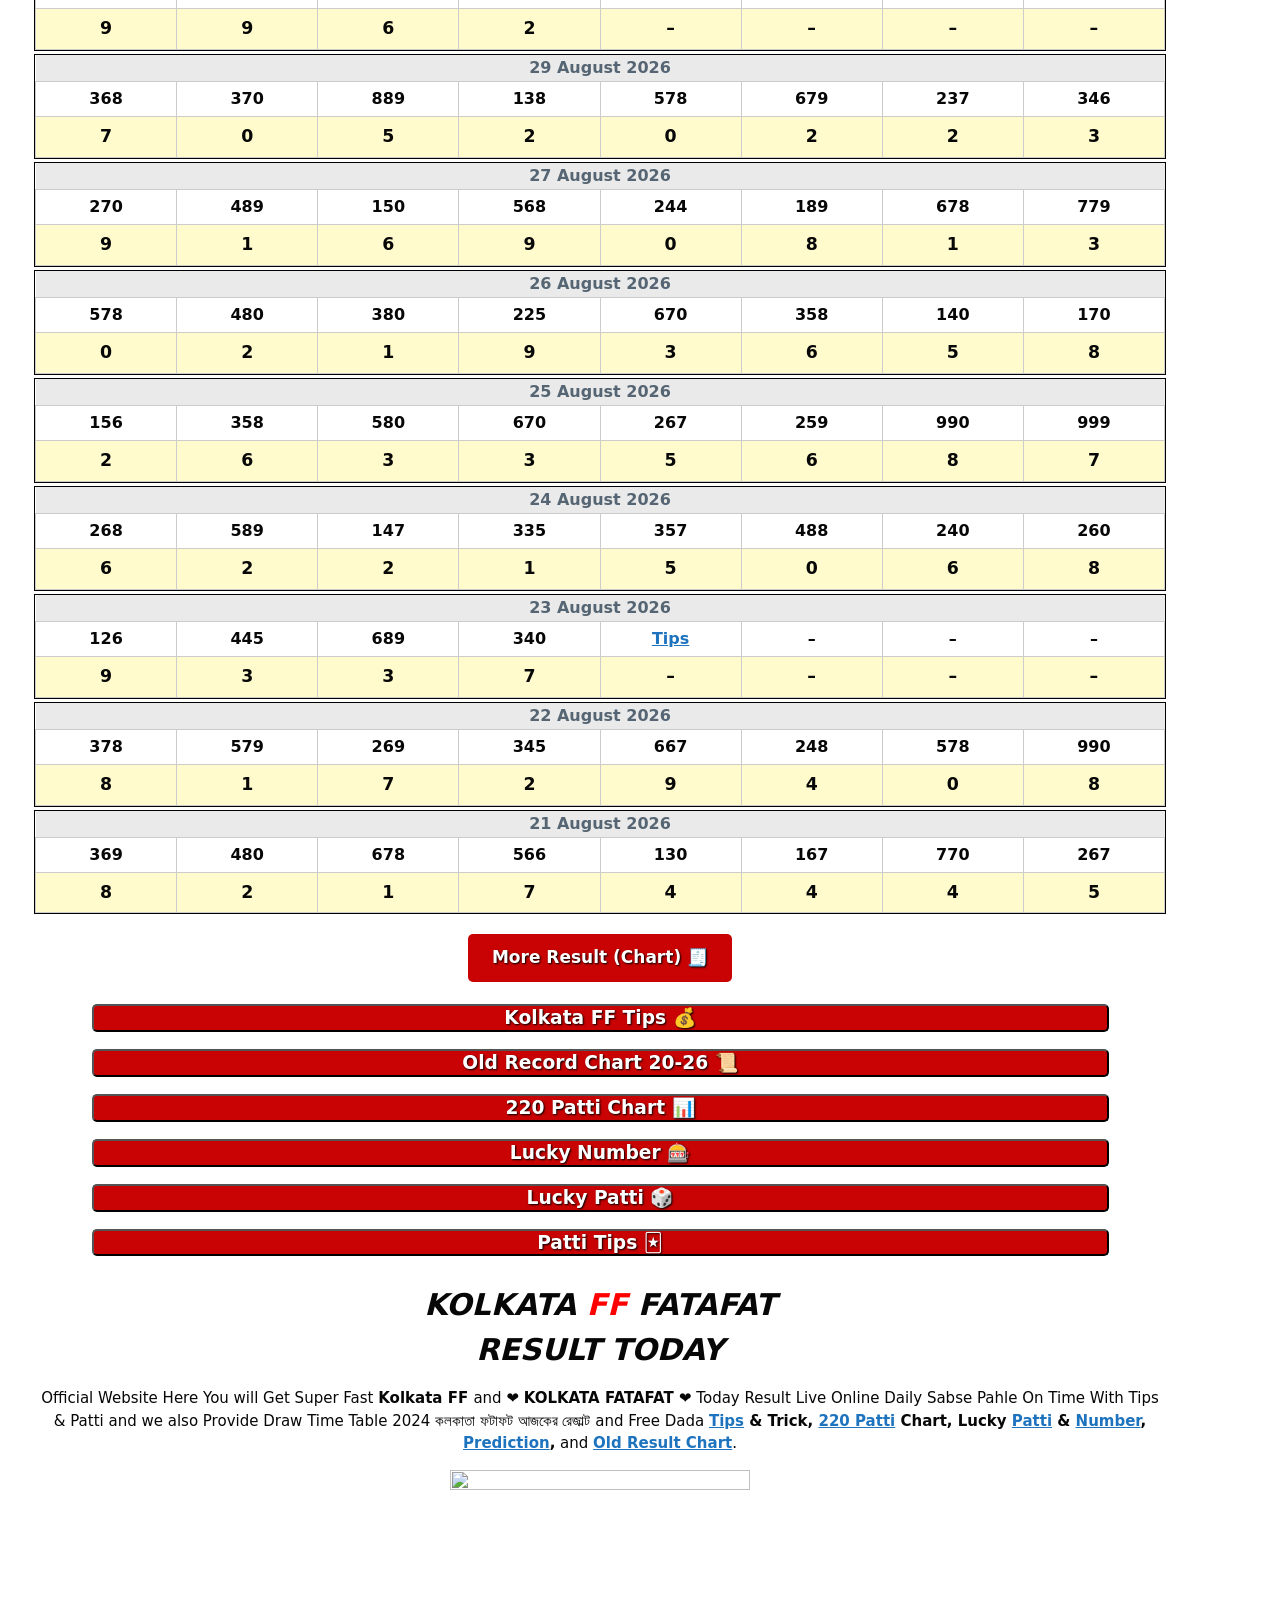
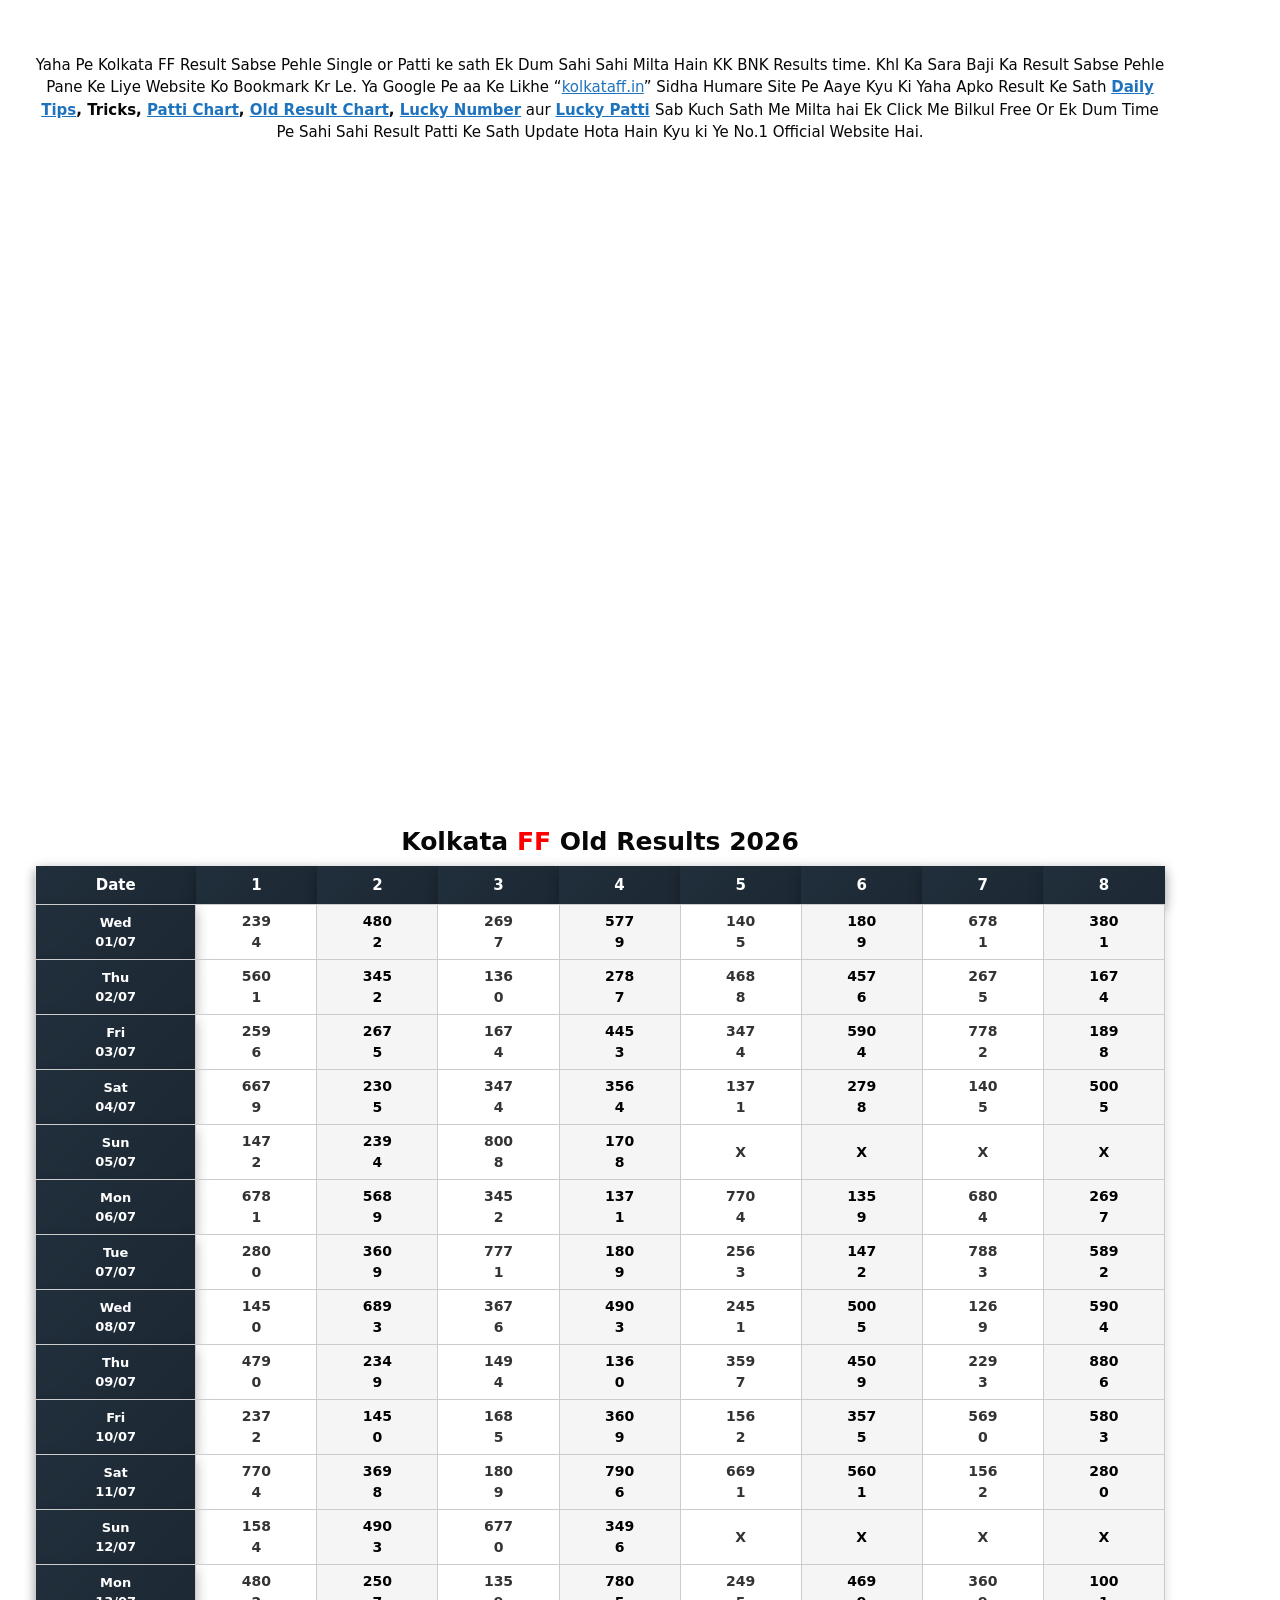
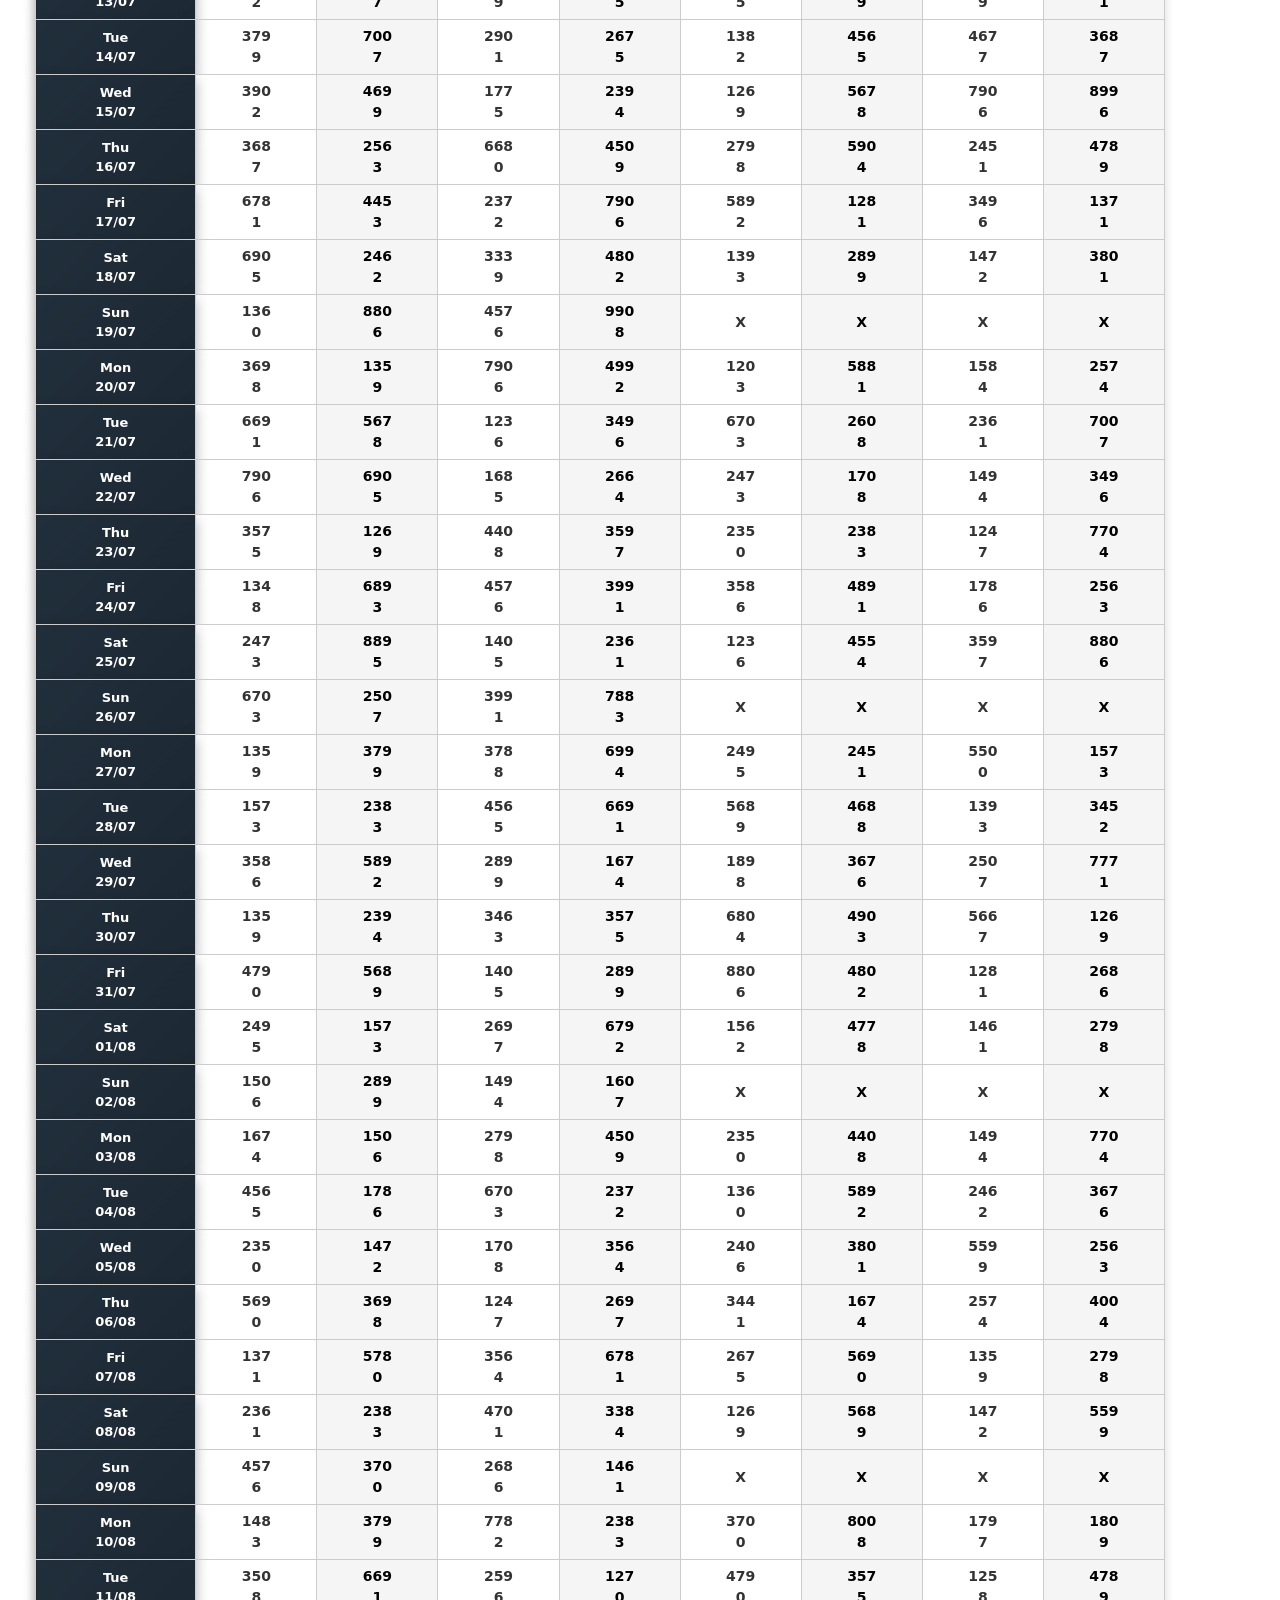
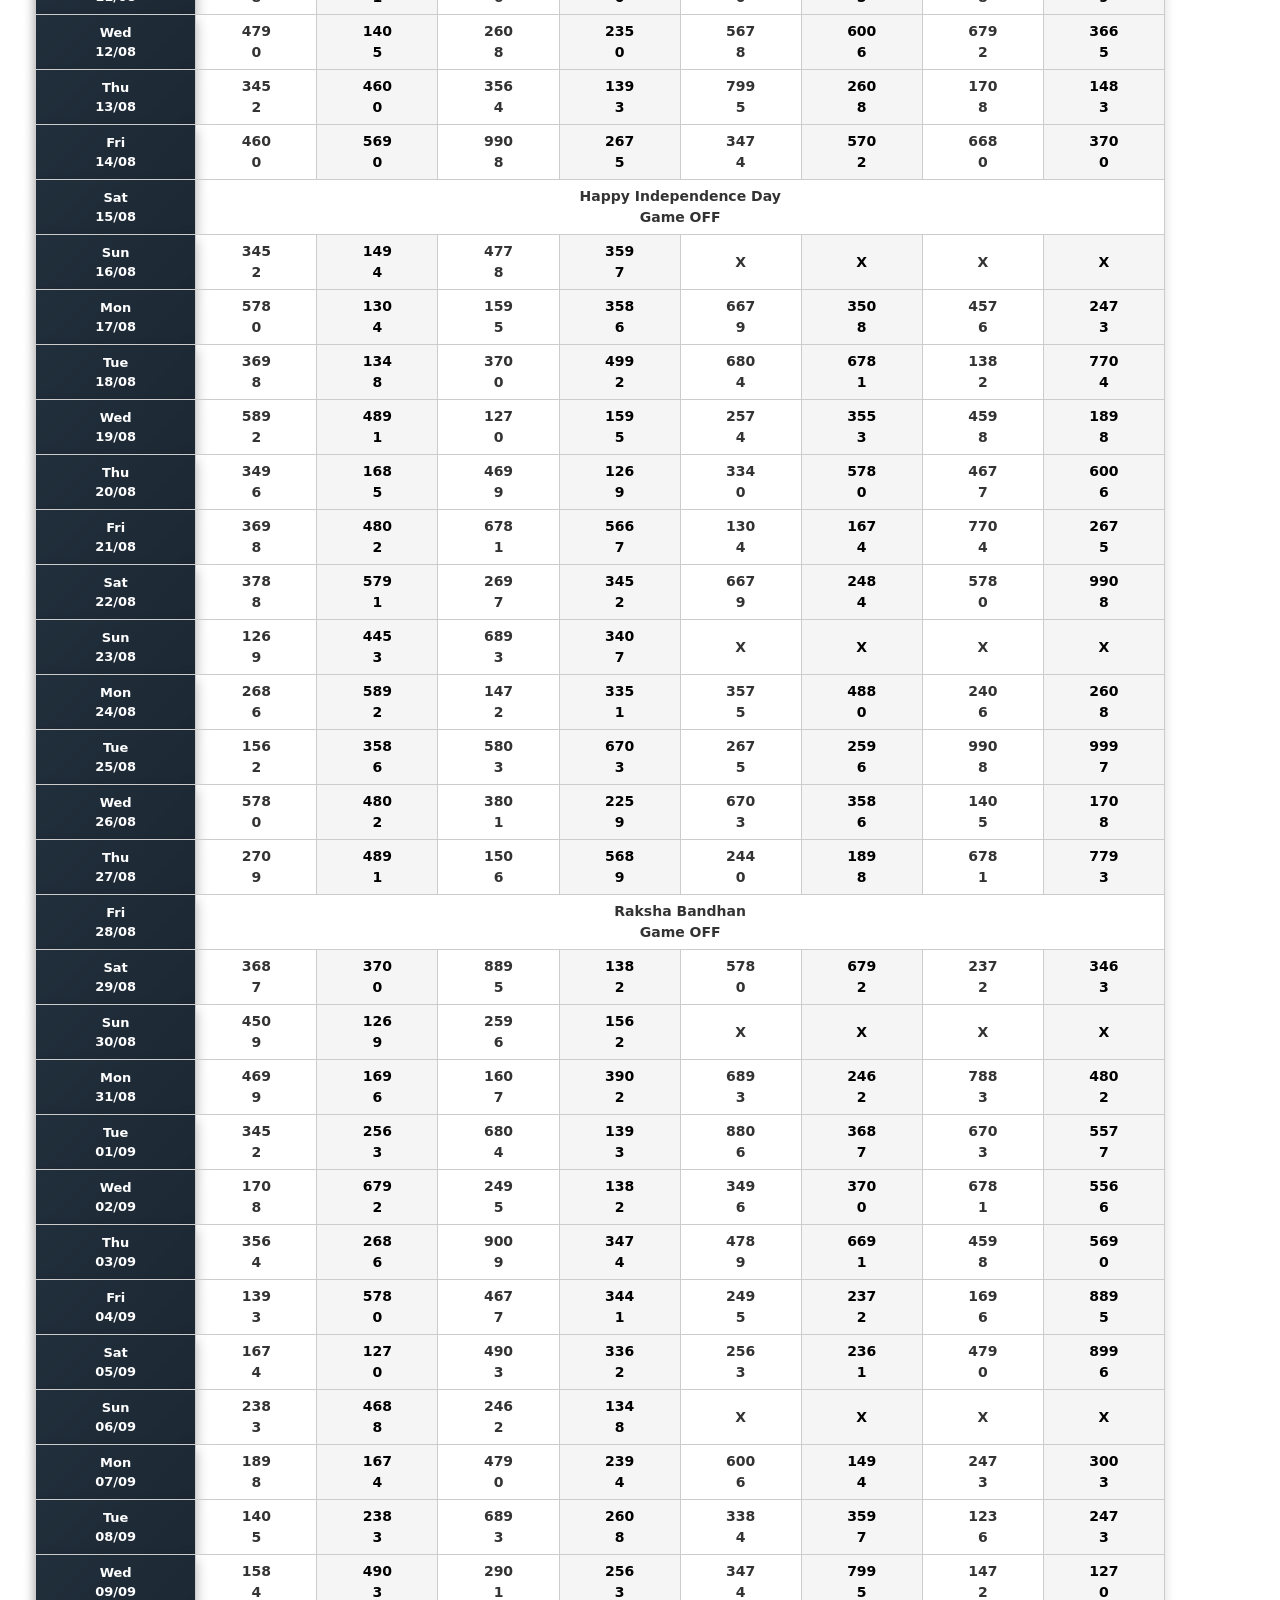
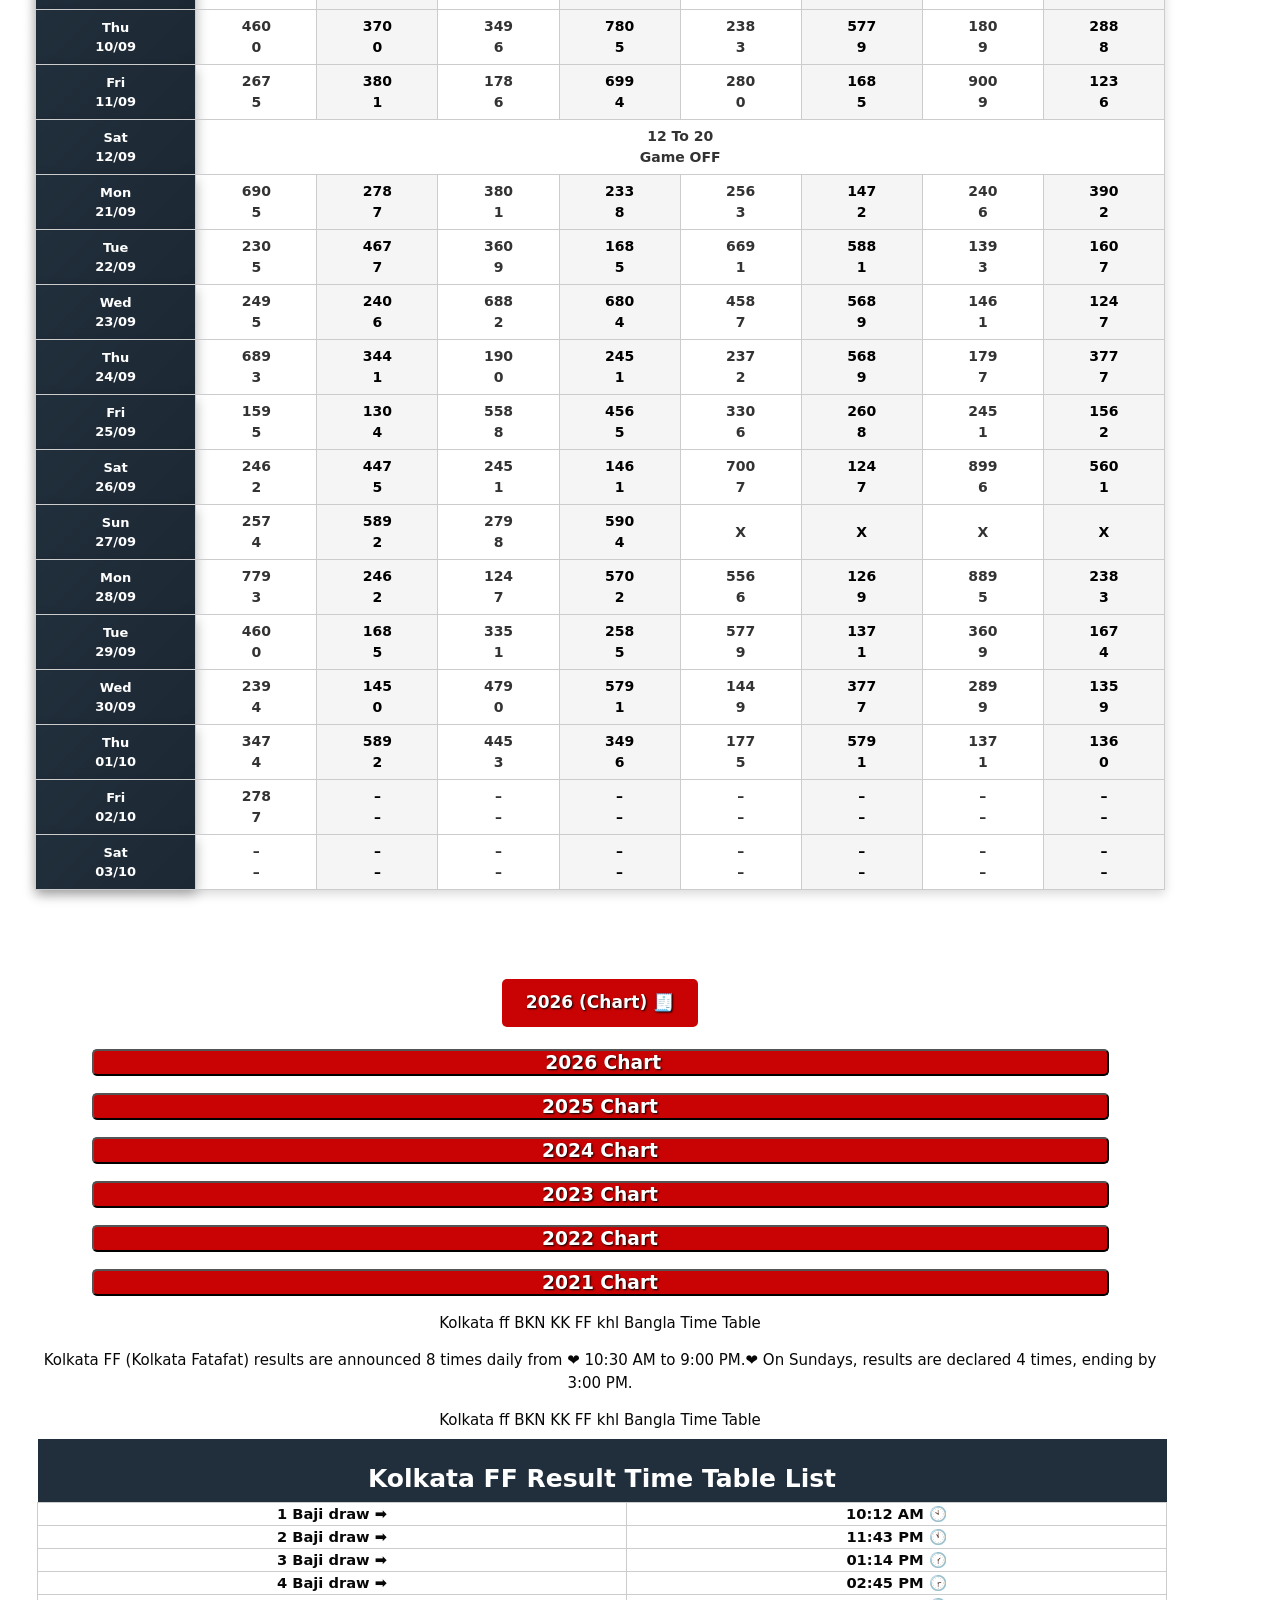
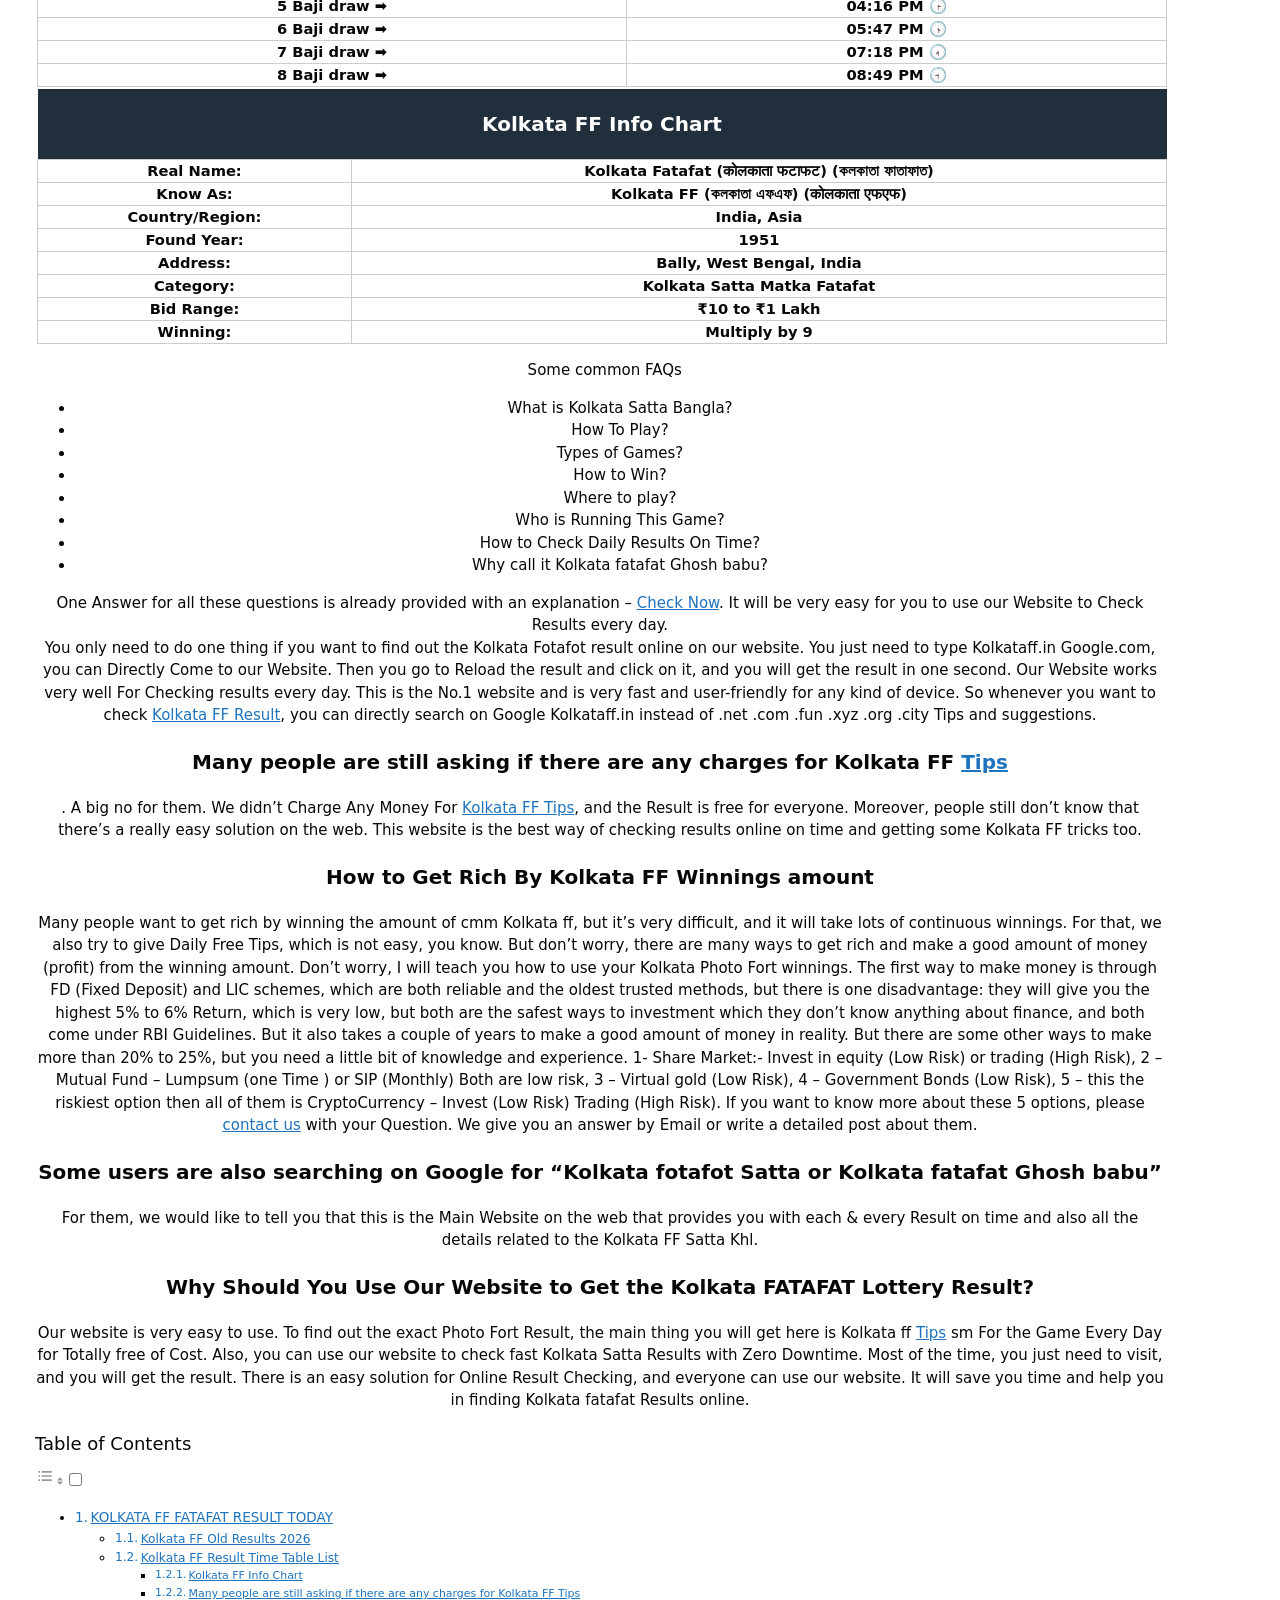
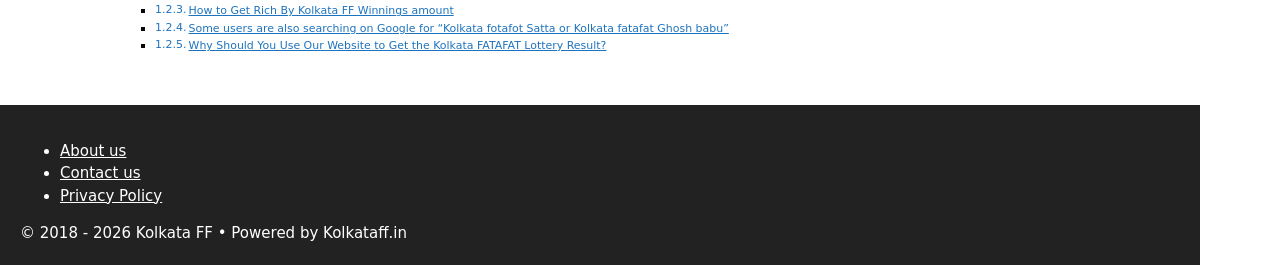
==== commit a466418f: "Update index.html" ====
--- a/index.html
+++ b/index.html
@@ -238,9 +238,9 @@
 </tr>
 <tr>
 <td>278</td>
-<td class="now"><a href="/tips/">New Tips</a></td>
-<td>&#8211;</td>
-<td>&#8211;</td>
+<td>128</td>
+<td></td>
+<td>class="now"><a href="/tips/">New Tips</a></td>
 <td>&#8211;</td>
 <td>&#8211;</td>
 <td>&#8211;</td>
@@ -248,8 +248,8 @@
 </tr>
 <tr class="kolkataff-in">
 <td>7</td>
+<td>1</td>
 <td></td>
-<td>&#8211;</td>
 <td>&#8211;</td>
 <td>&#8211;</td>
 <td>&#8211;</td>
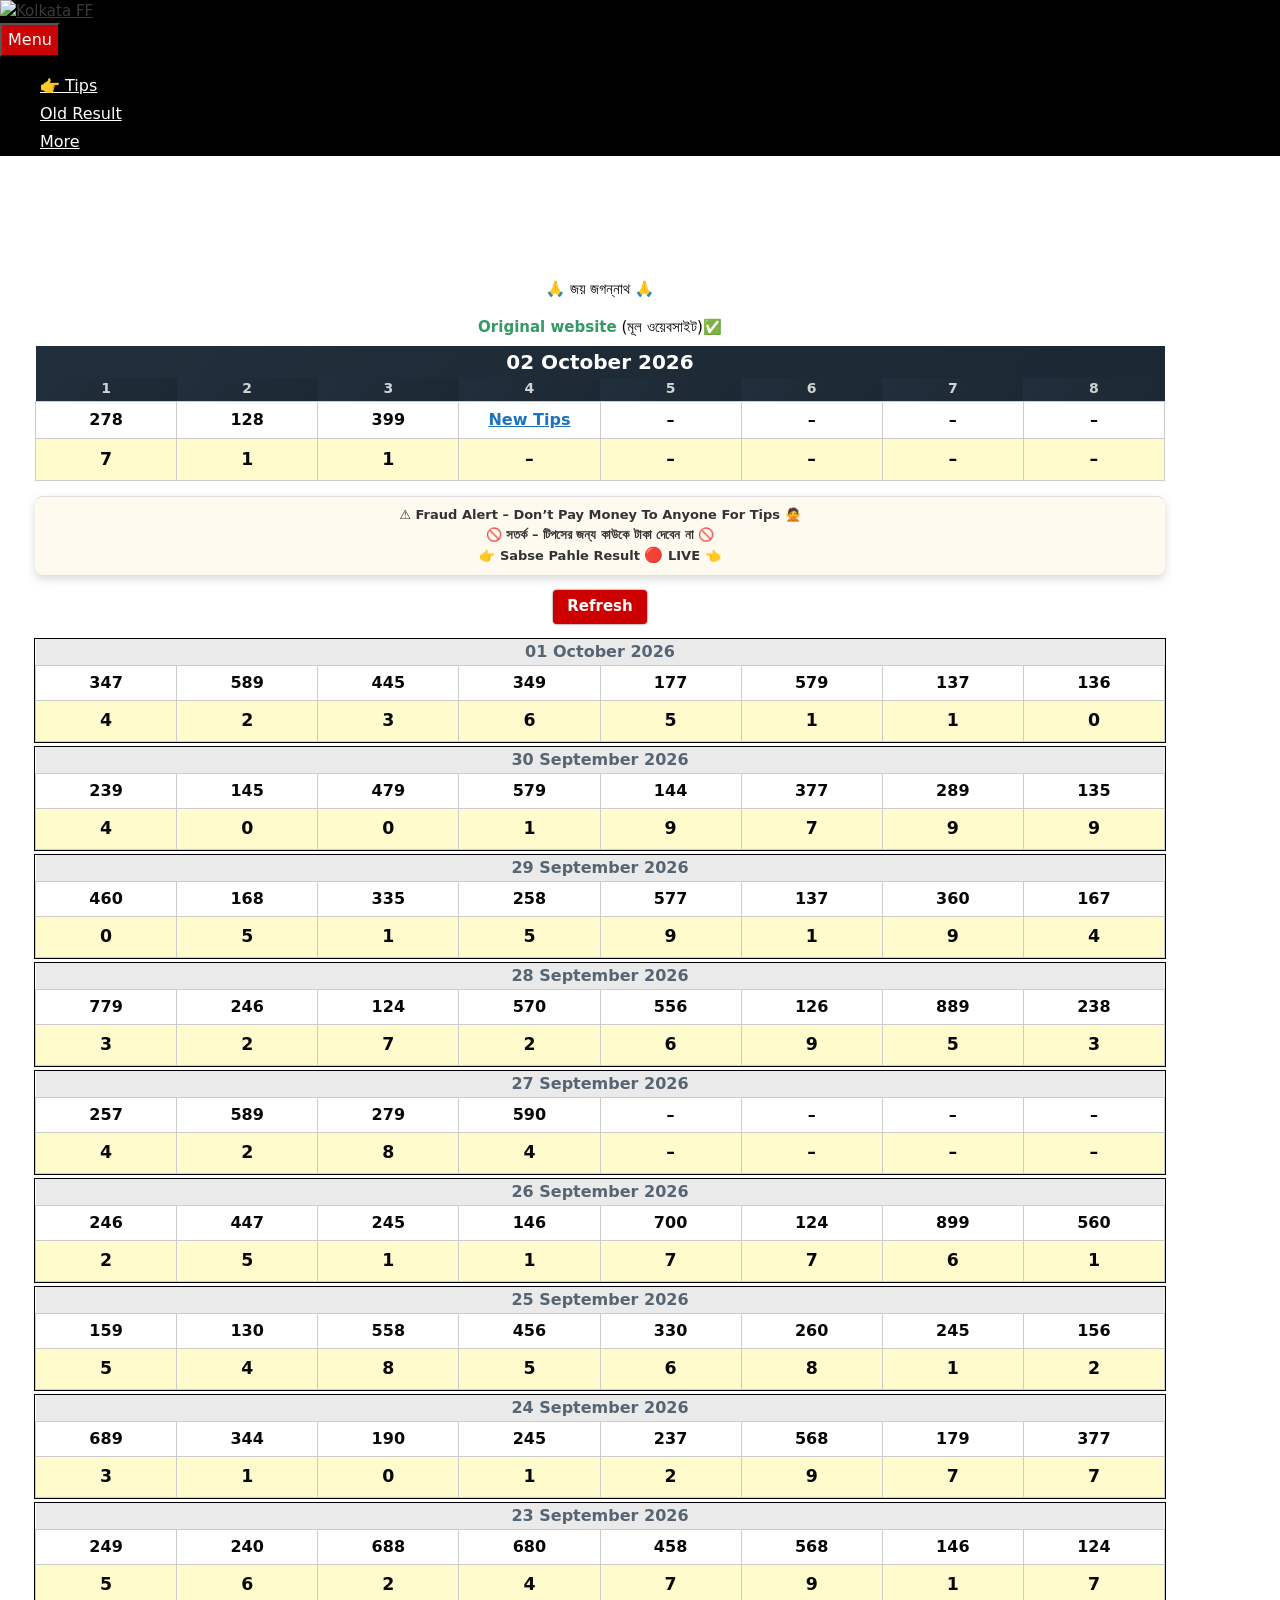
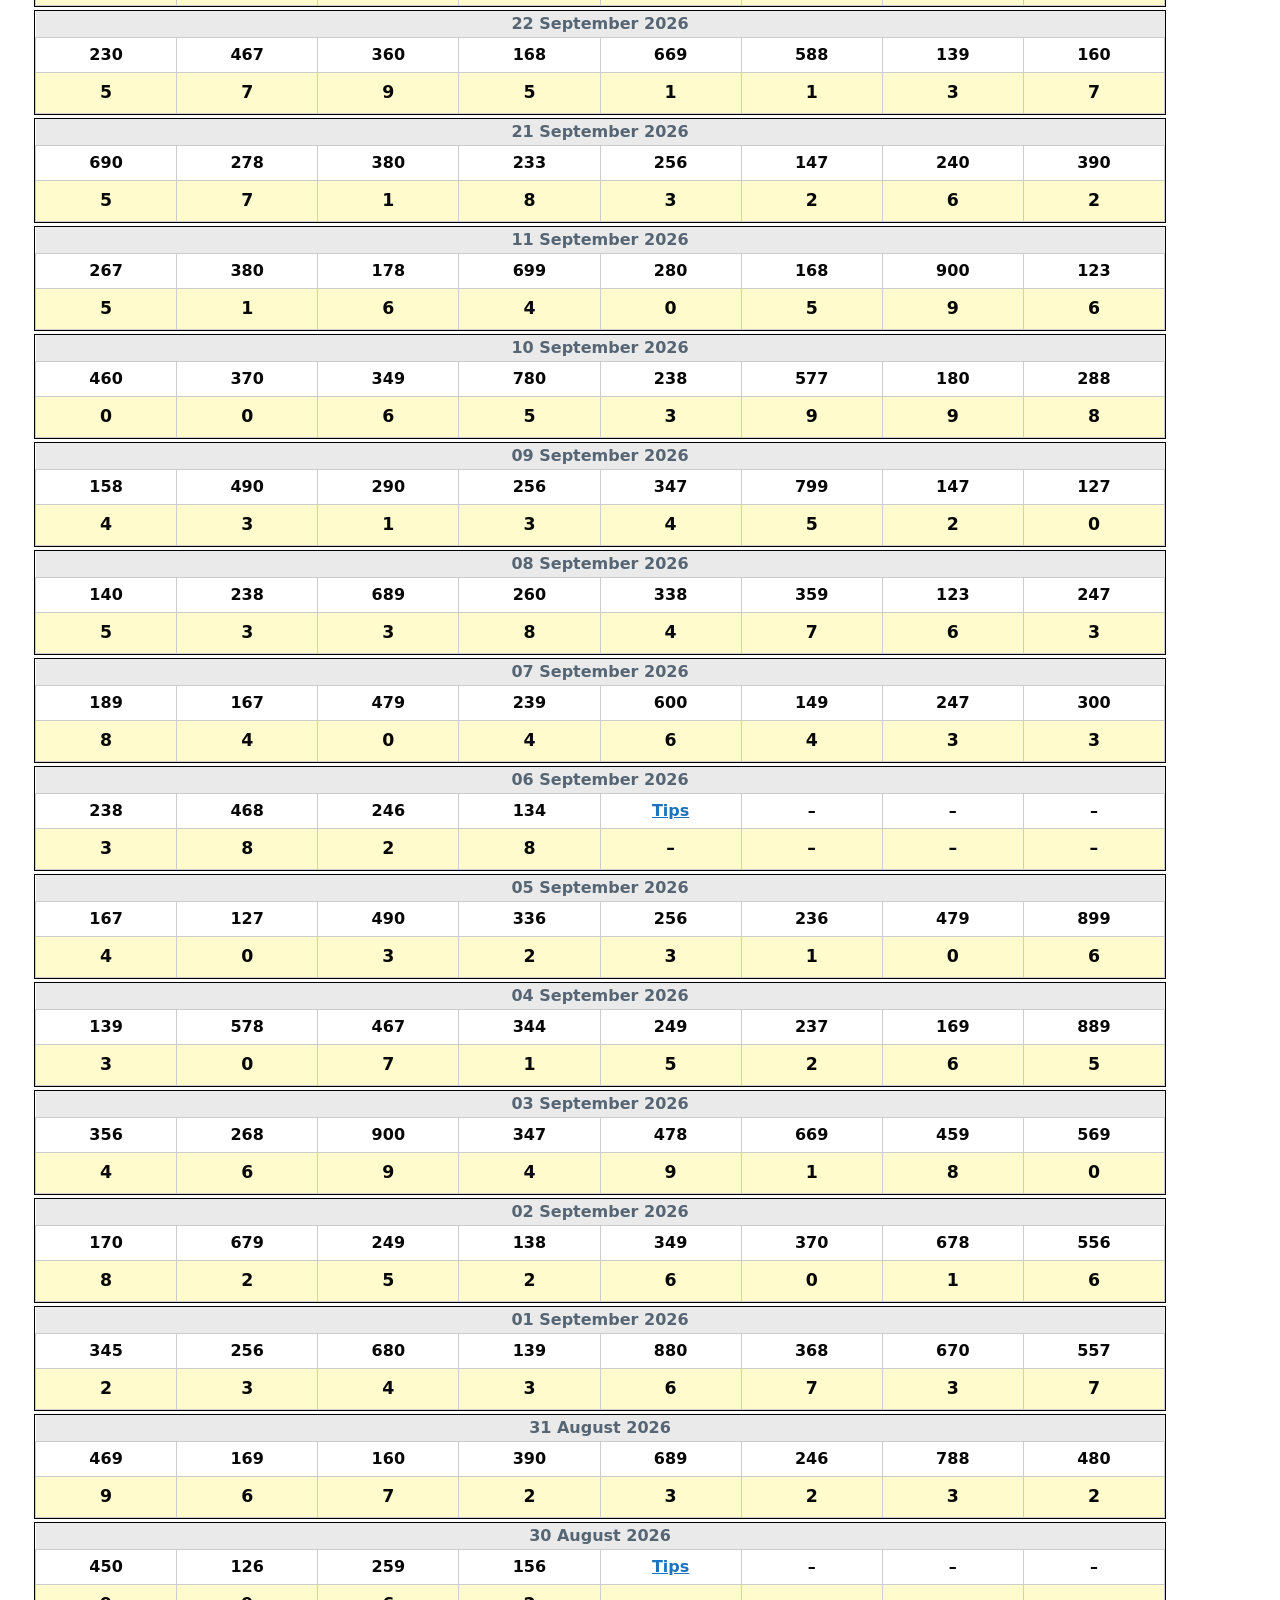
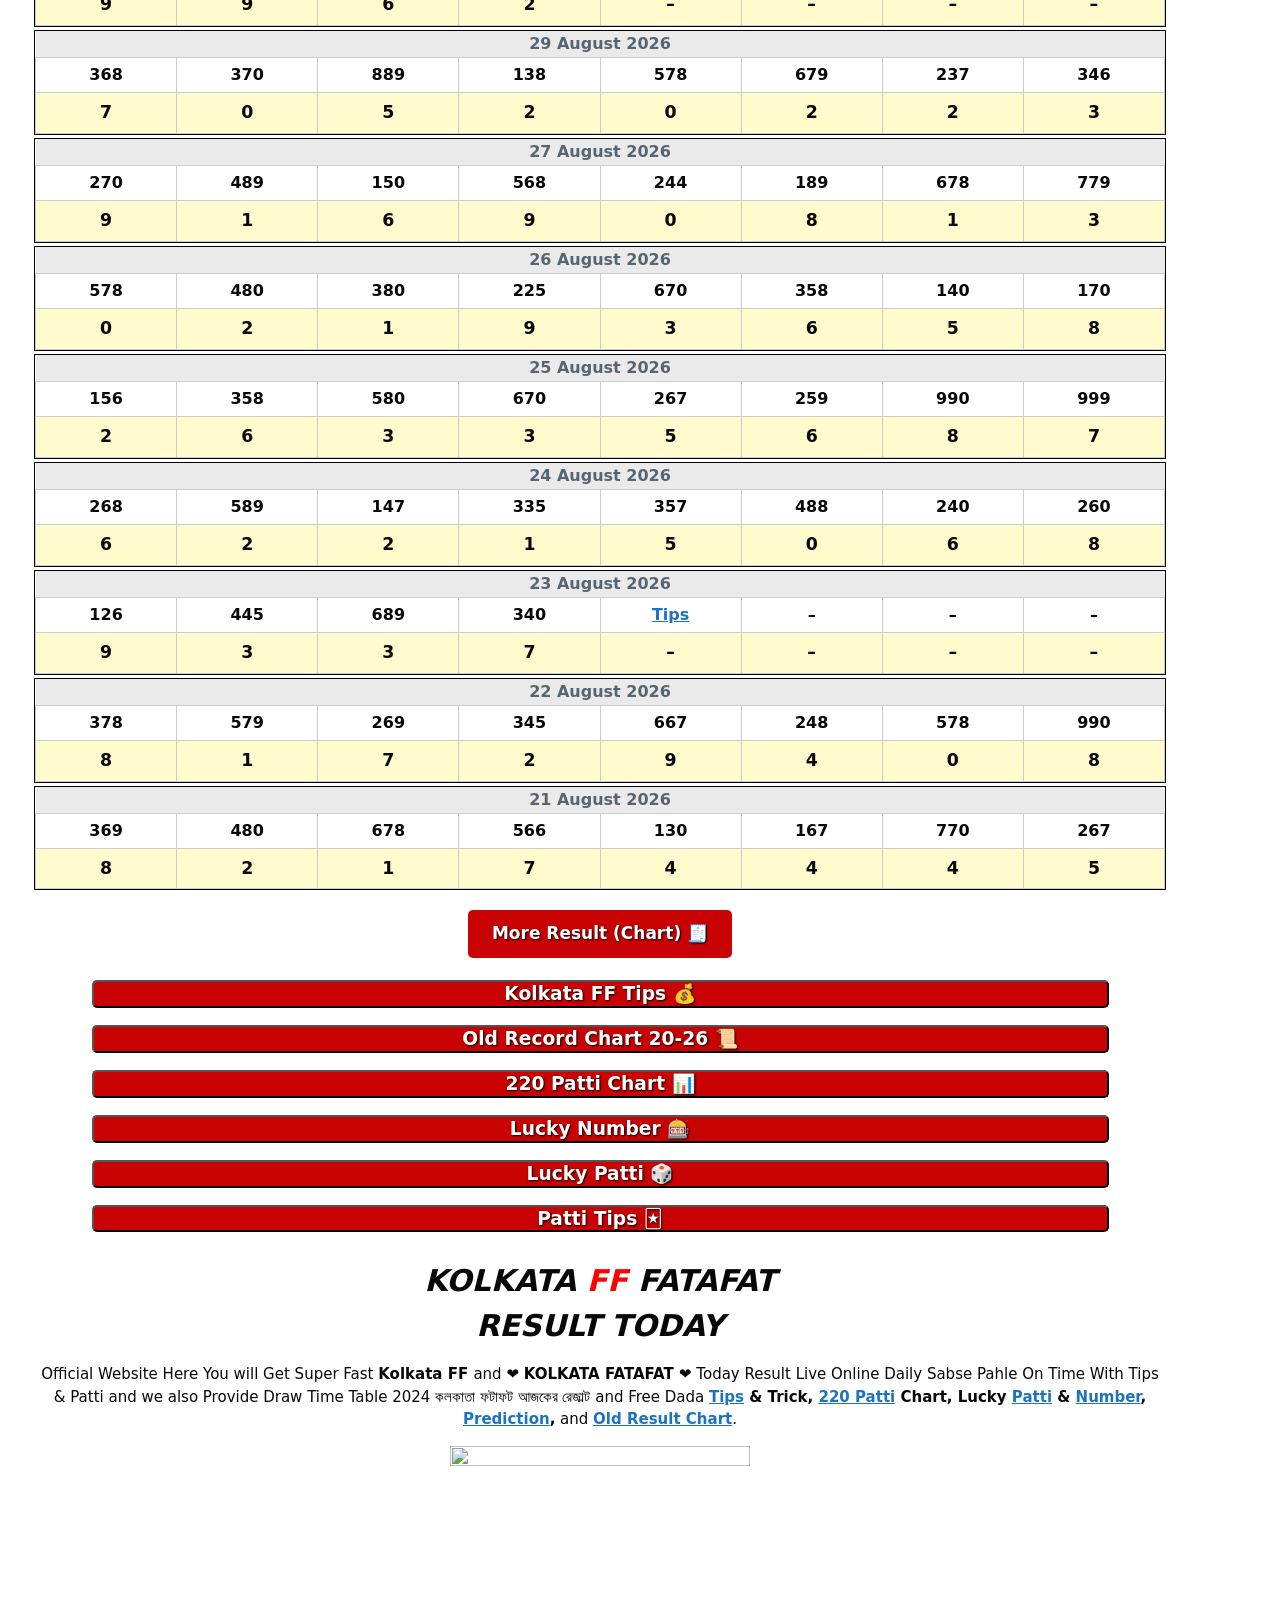
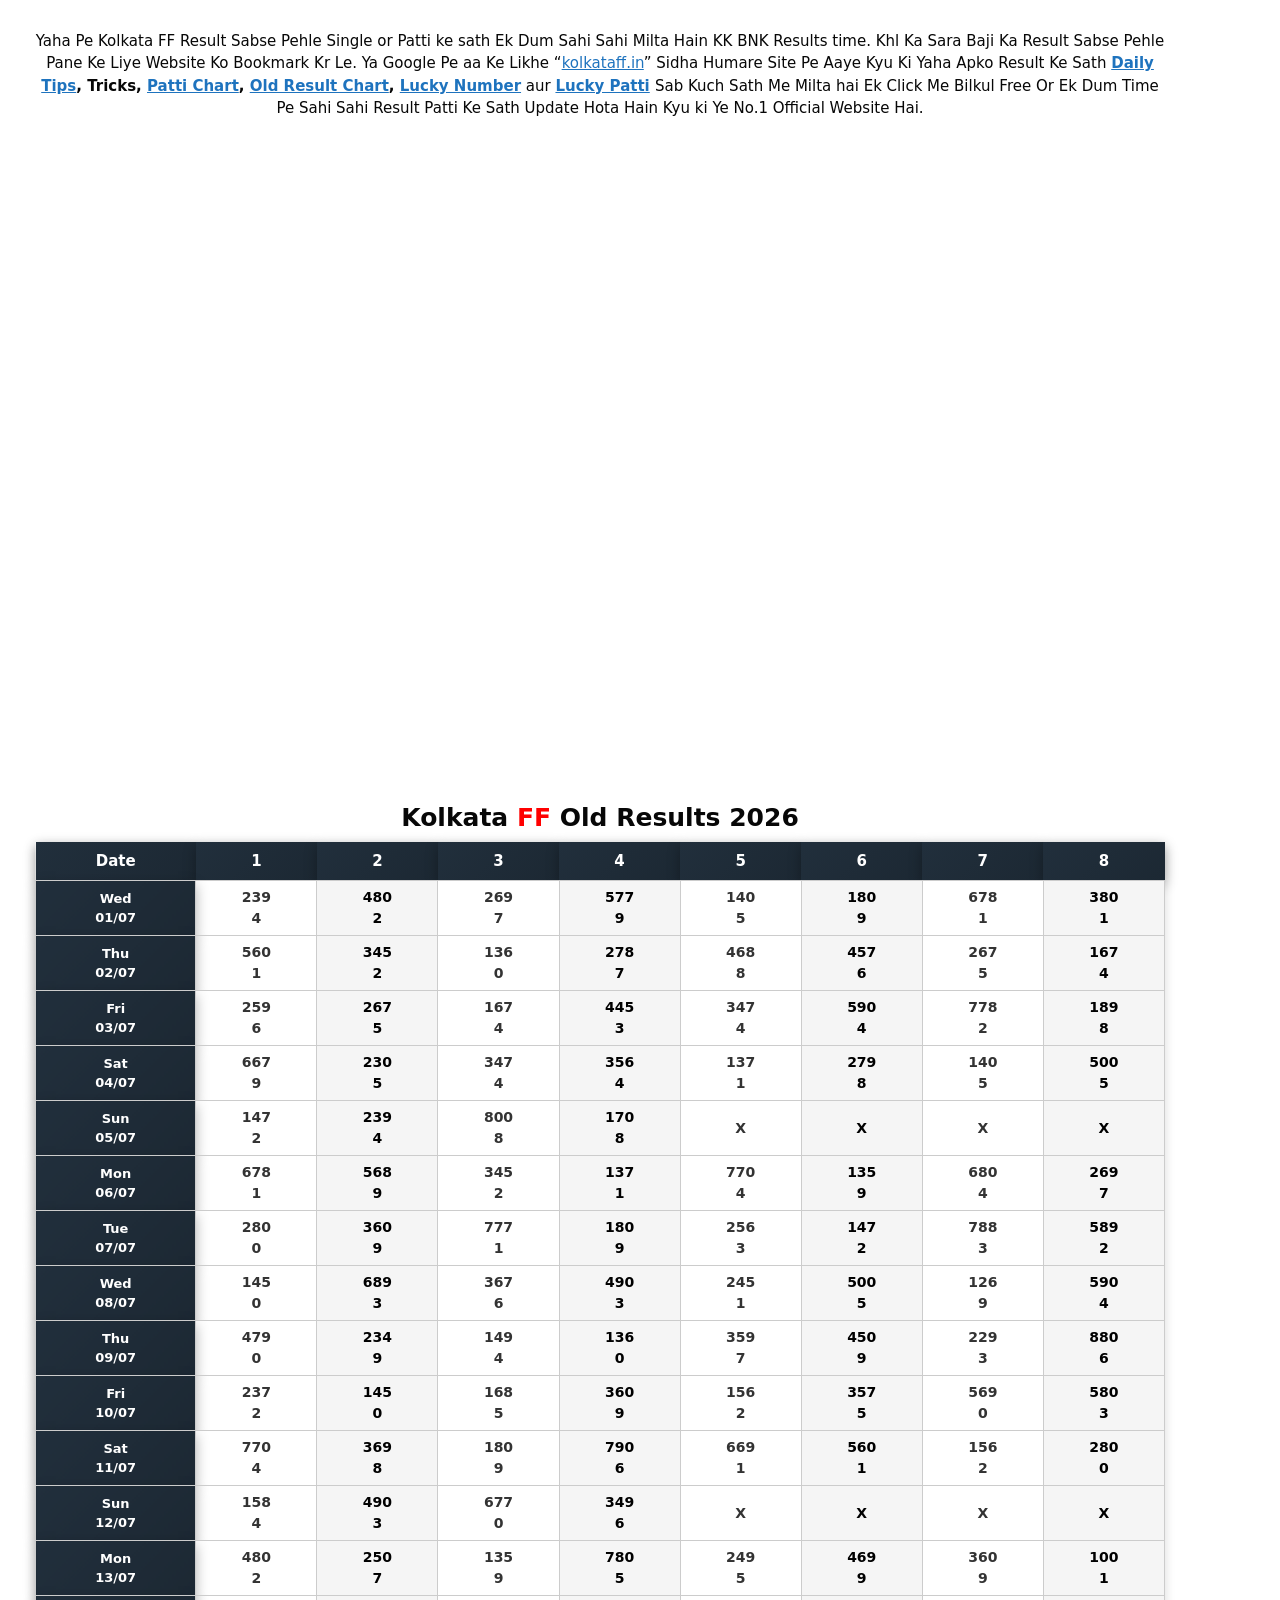
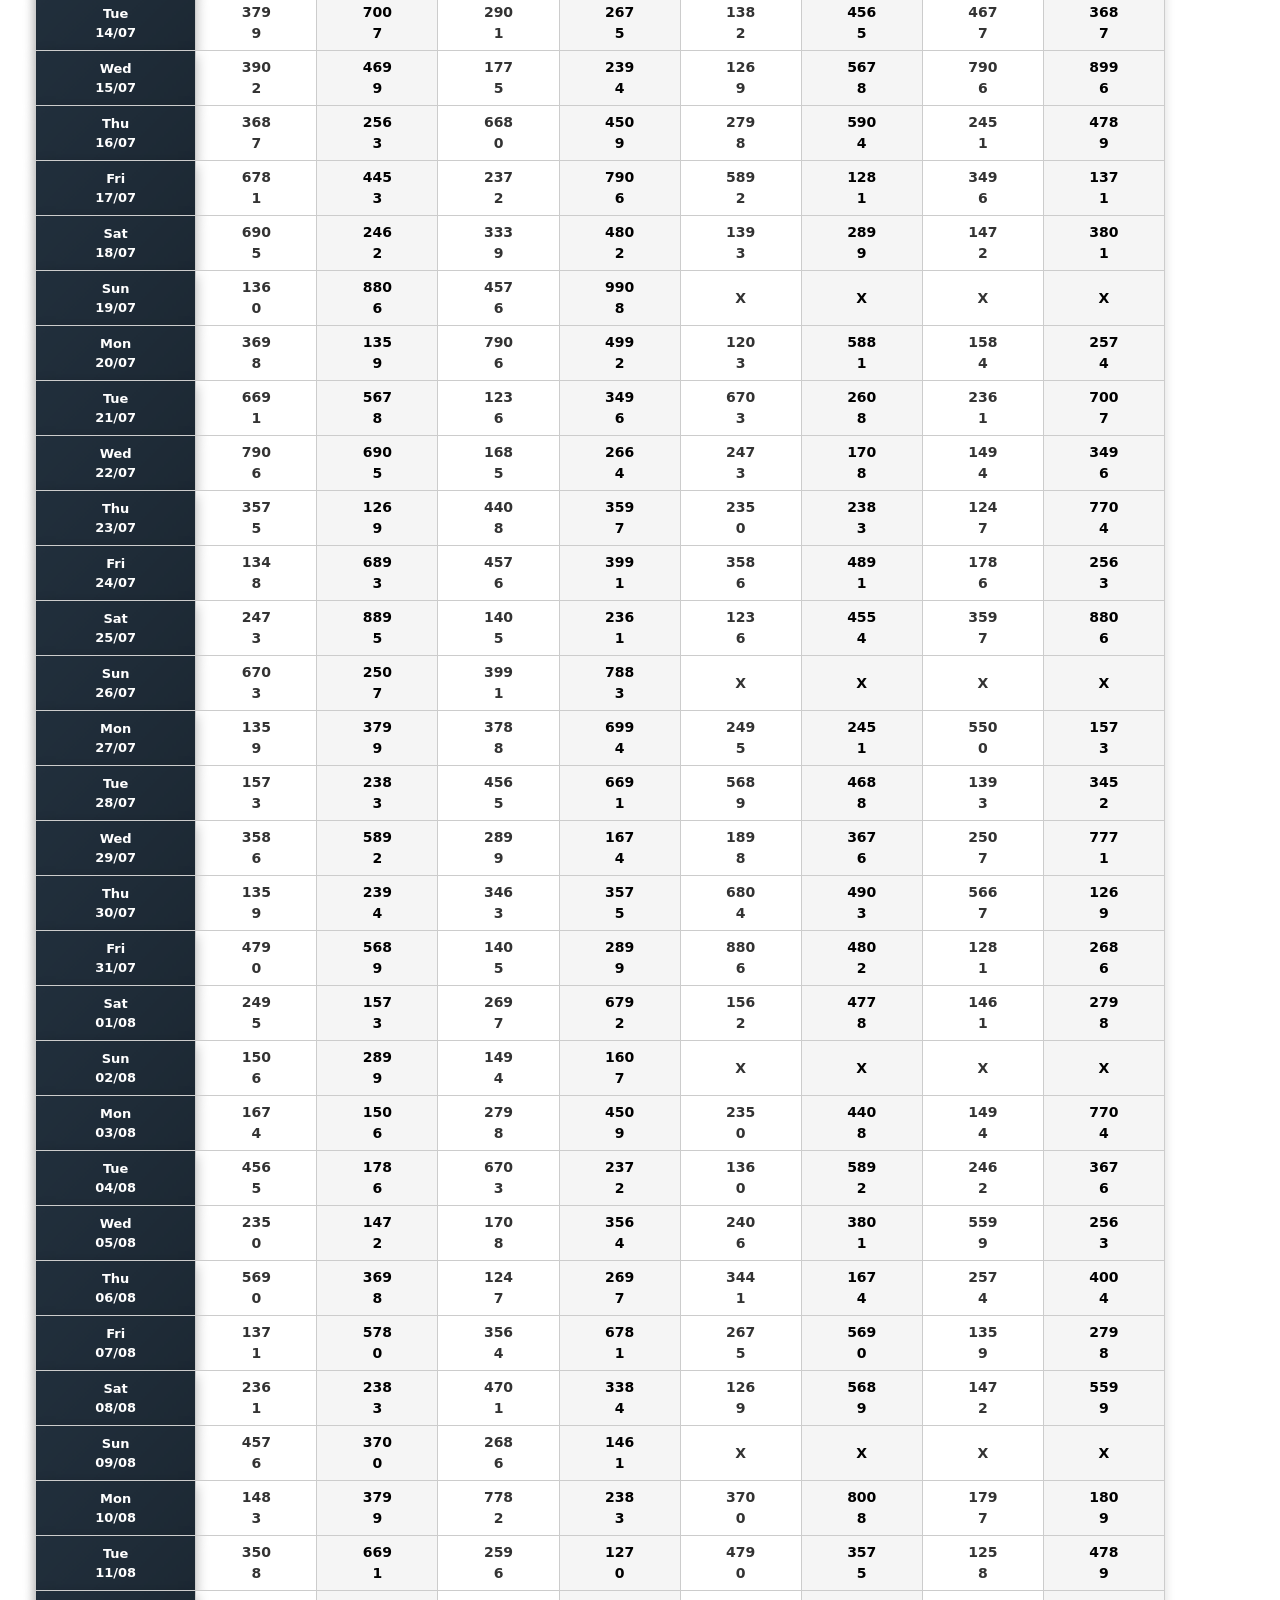
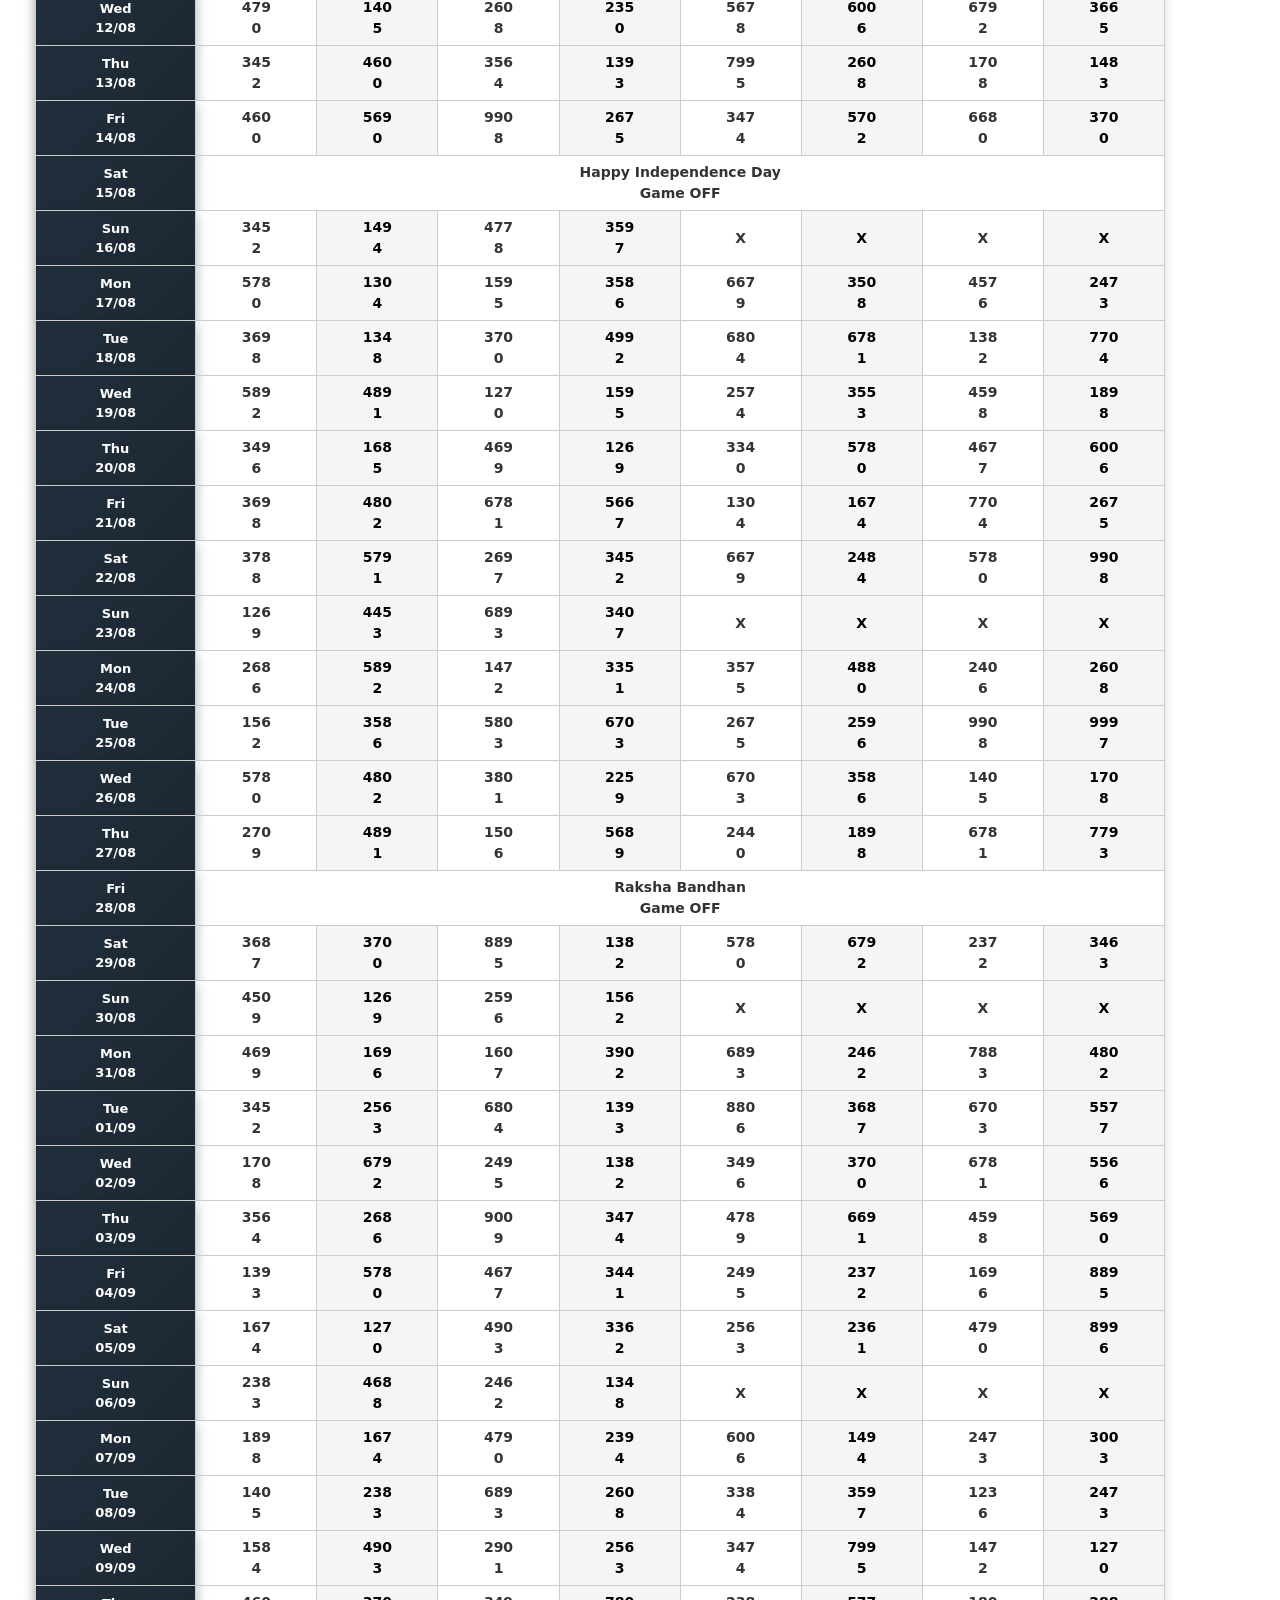
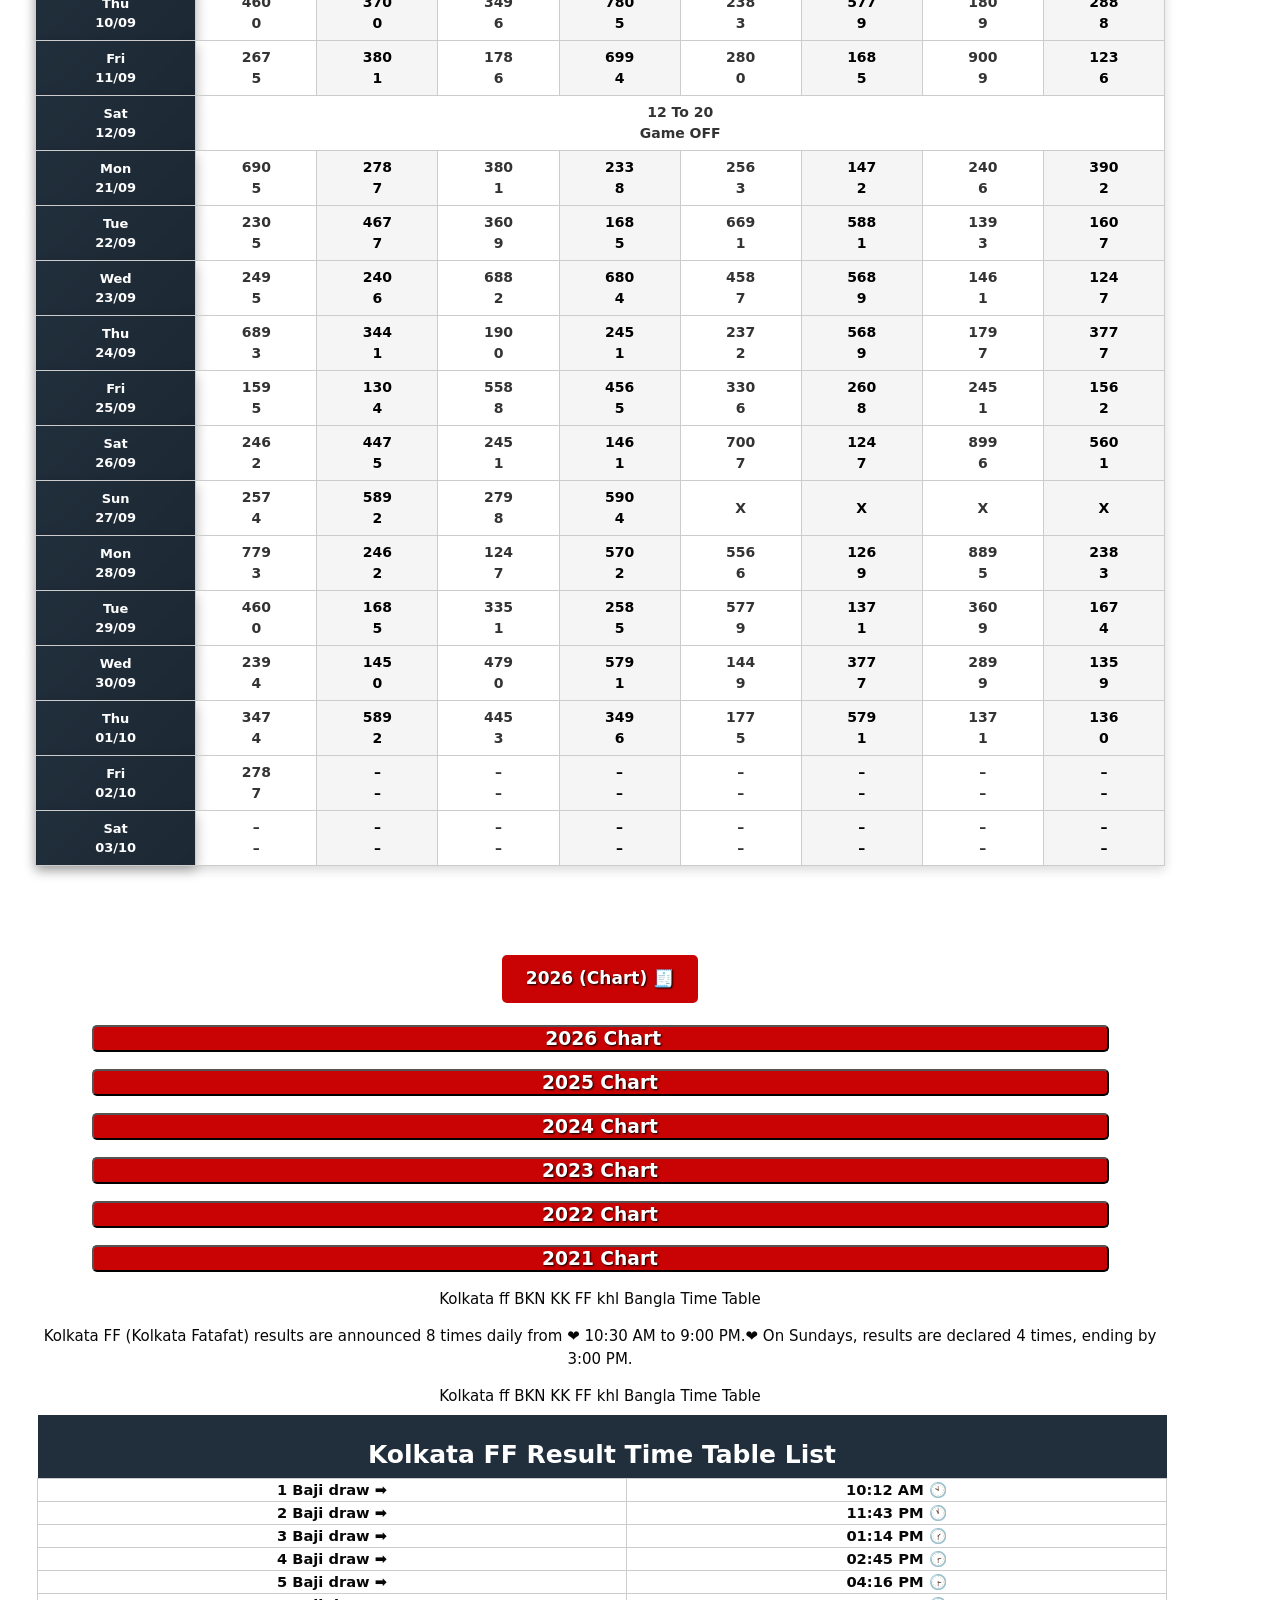
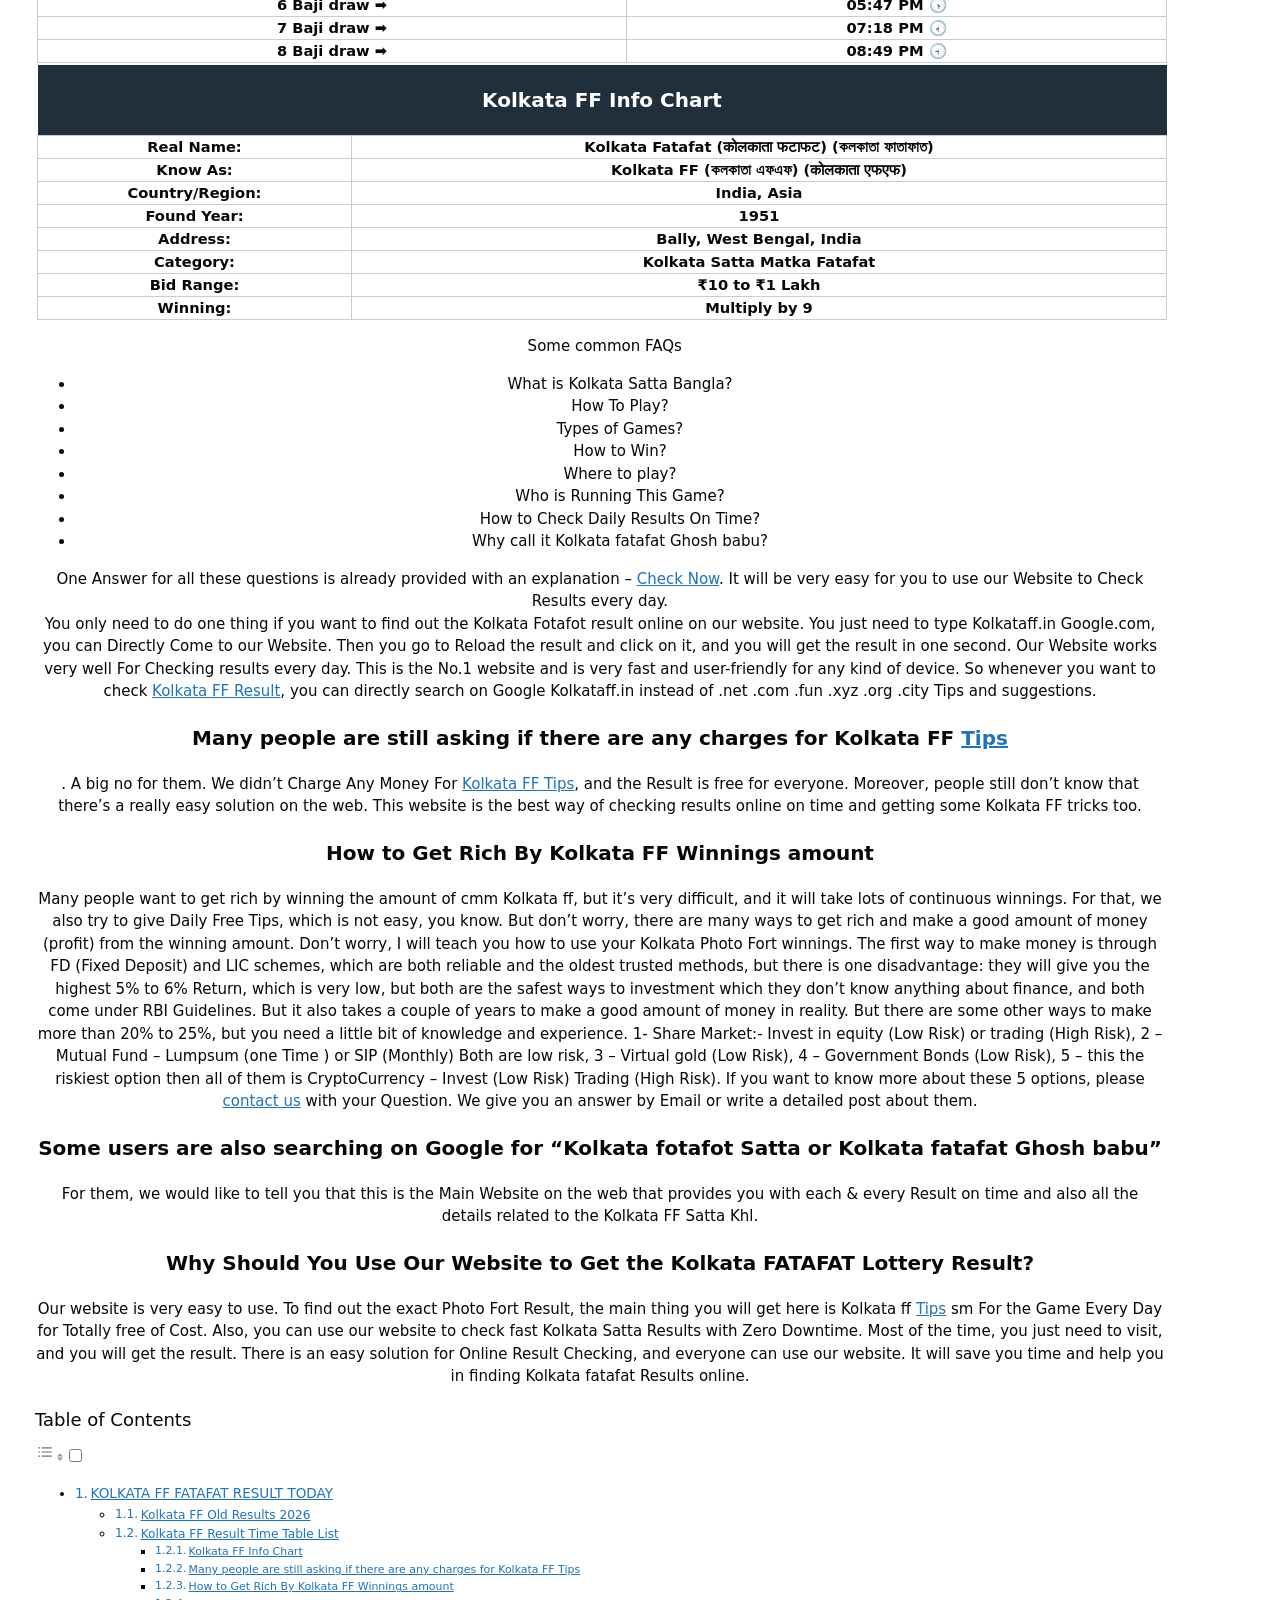
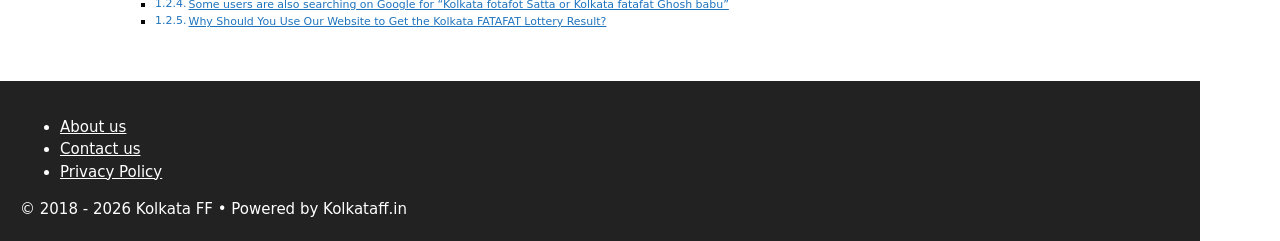
==== commit 7203925a: "Fix table row by adding missing data" ====
--- a/index.html
+++ b/index.html
@@ -239,8 +239,8 @@
 <tr>
 <td>278</td>
 <td>128</td>
-<td></td>
-<td>class="now"><a href="/tips/">New Tips</a></td>
+<td>399</td>
+<td><class="now"><a href="/tips/">New Tips</a></td>
 <td>&#8211;</td>
 <td>&#8211;</td>
 <td>&#8211;</td>
@@ -249,7 +249,7 @@
 <tr class="kolkataff-in">
 <td>7</td>
 <td>1</td>
-<td></td>
+<td>1</td>
 <td>&#8211;</td>
 <td>&#8211;</td>
 <td>&#8211;</td>
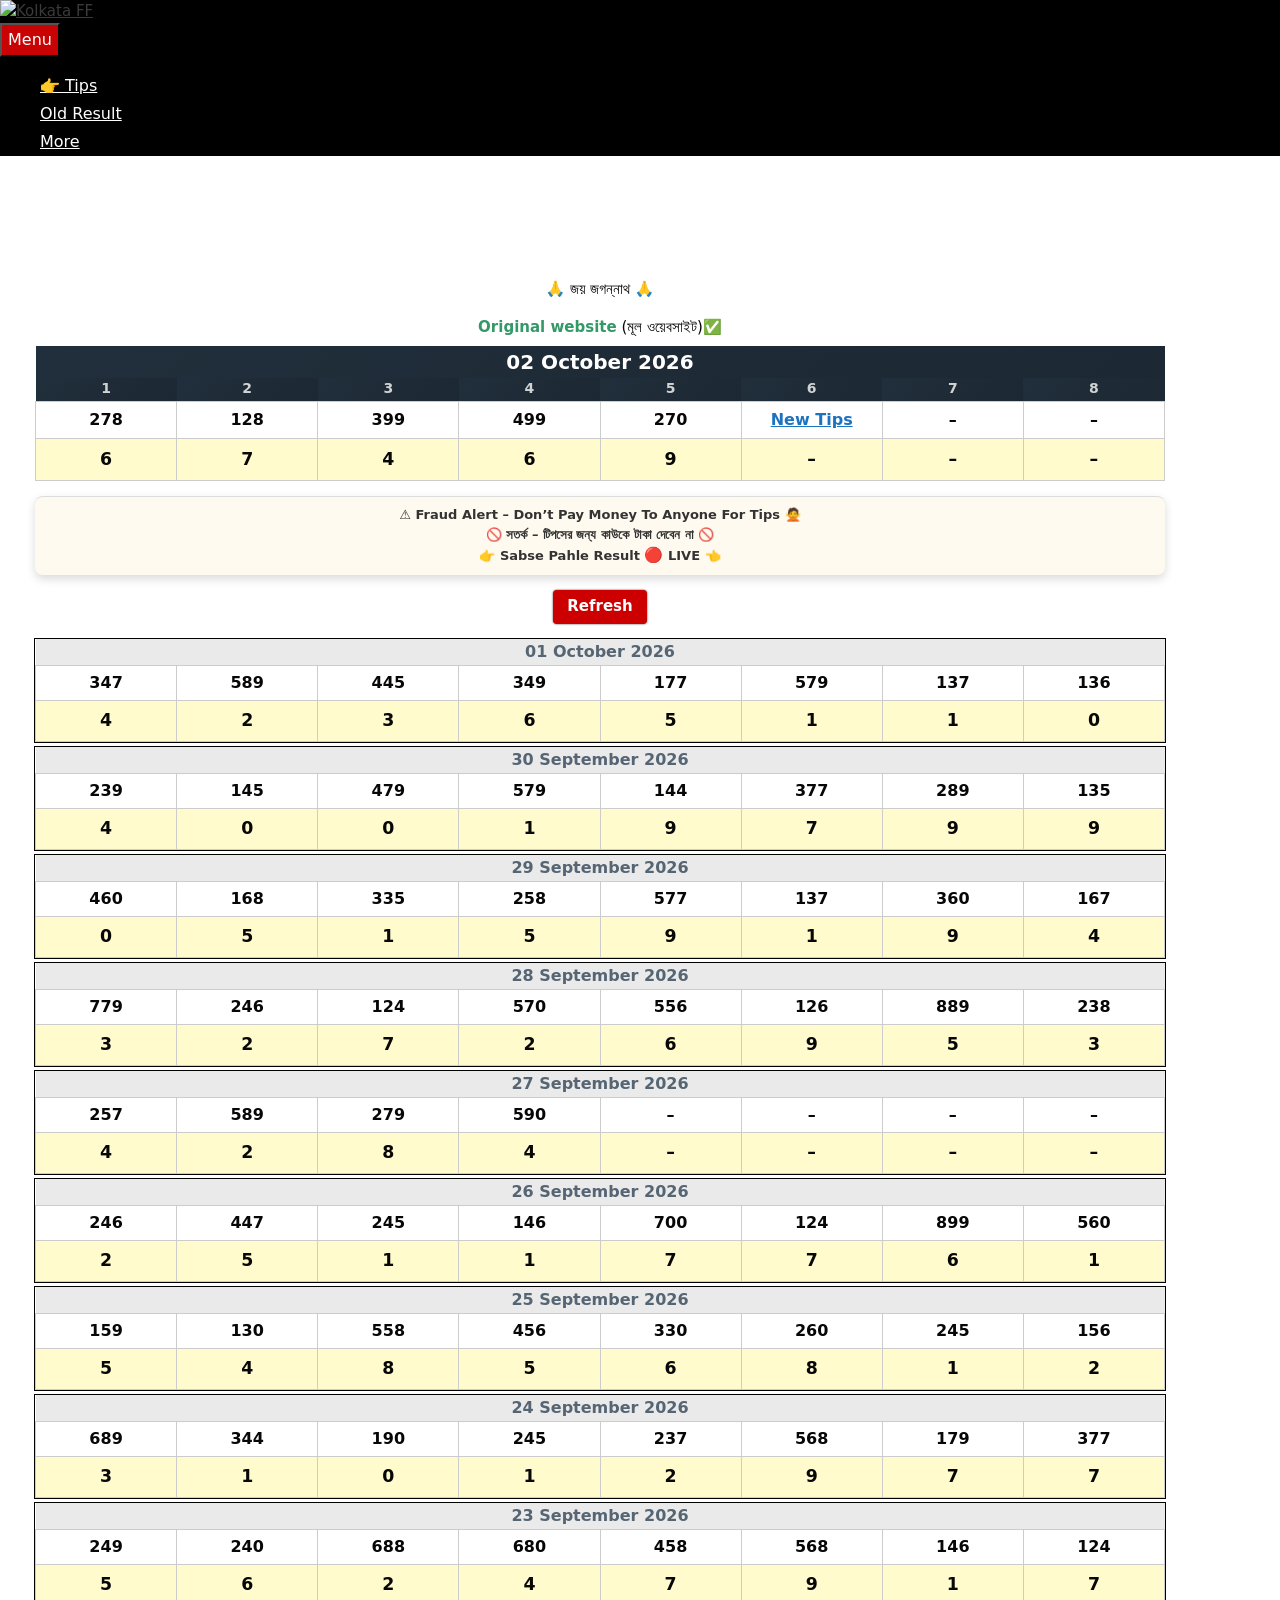
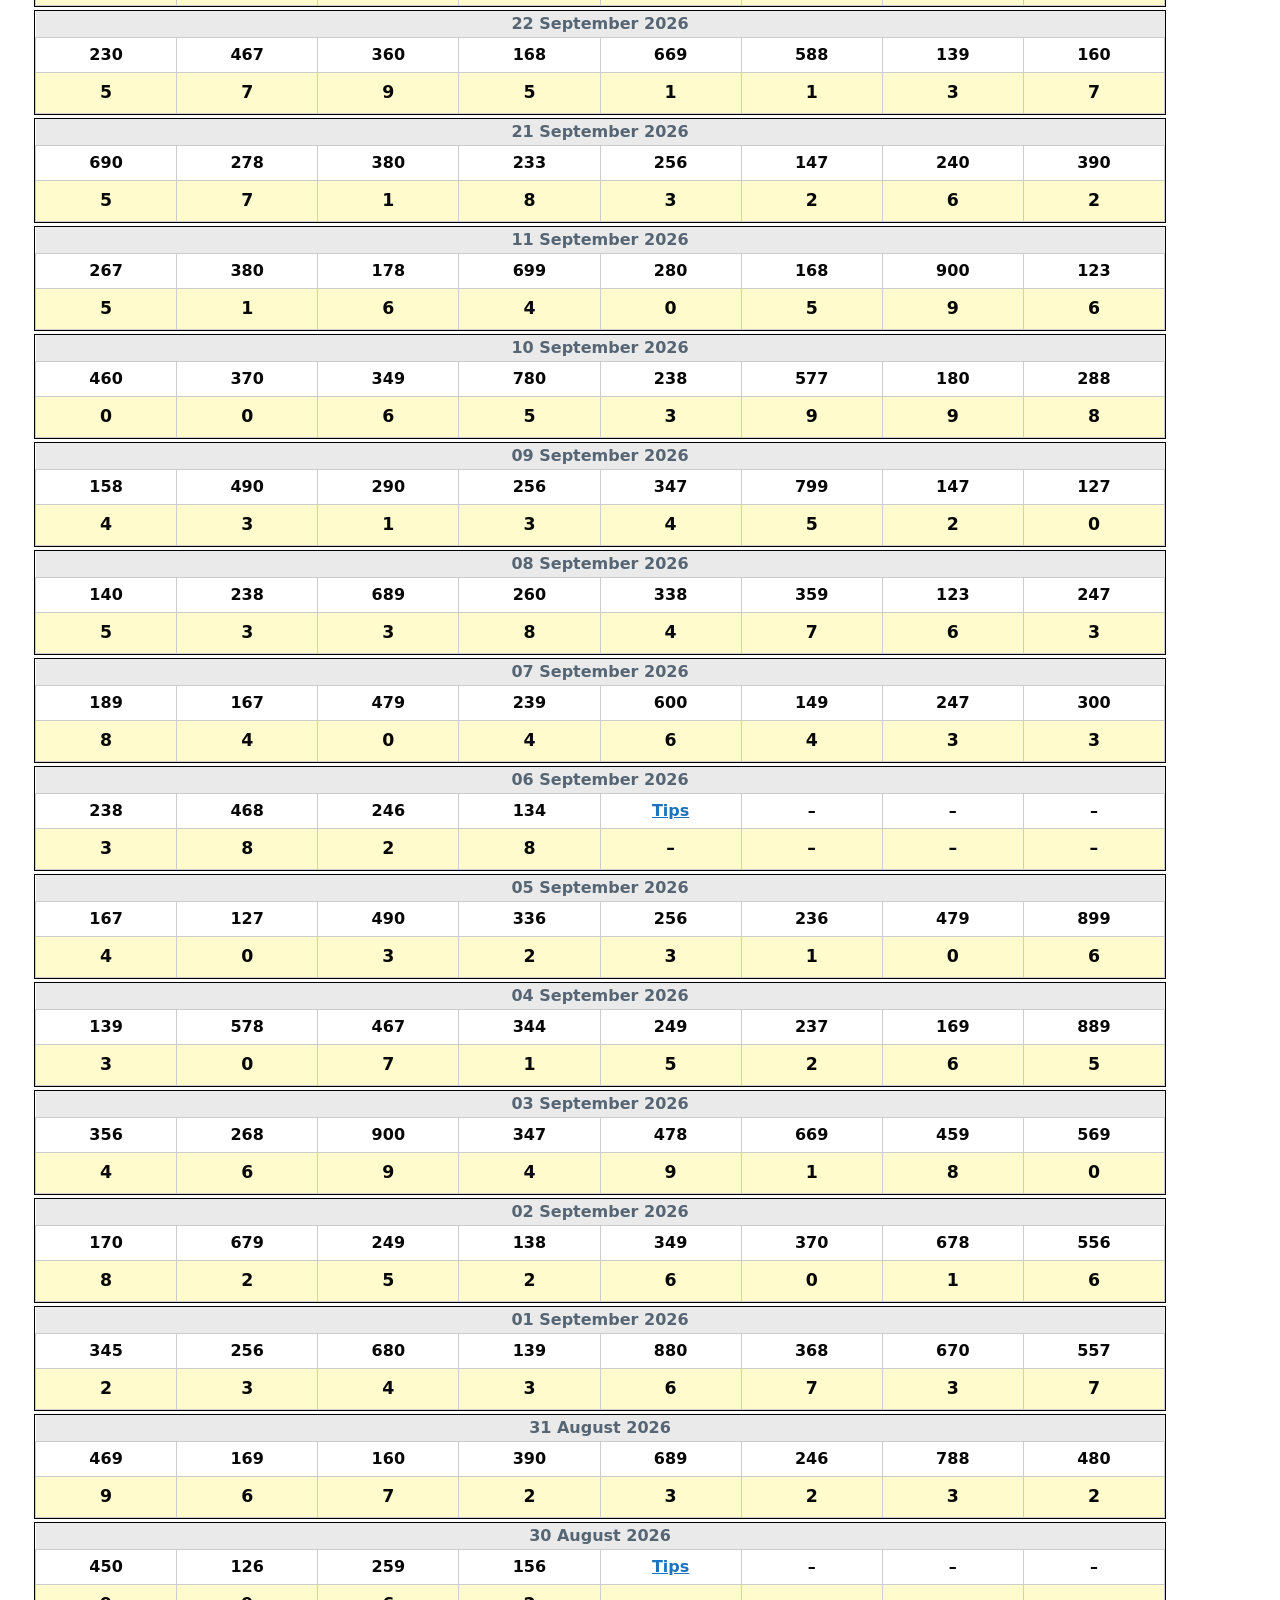
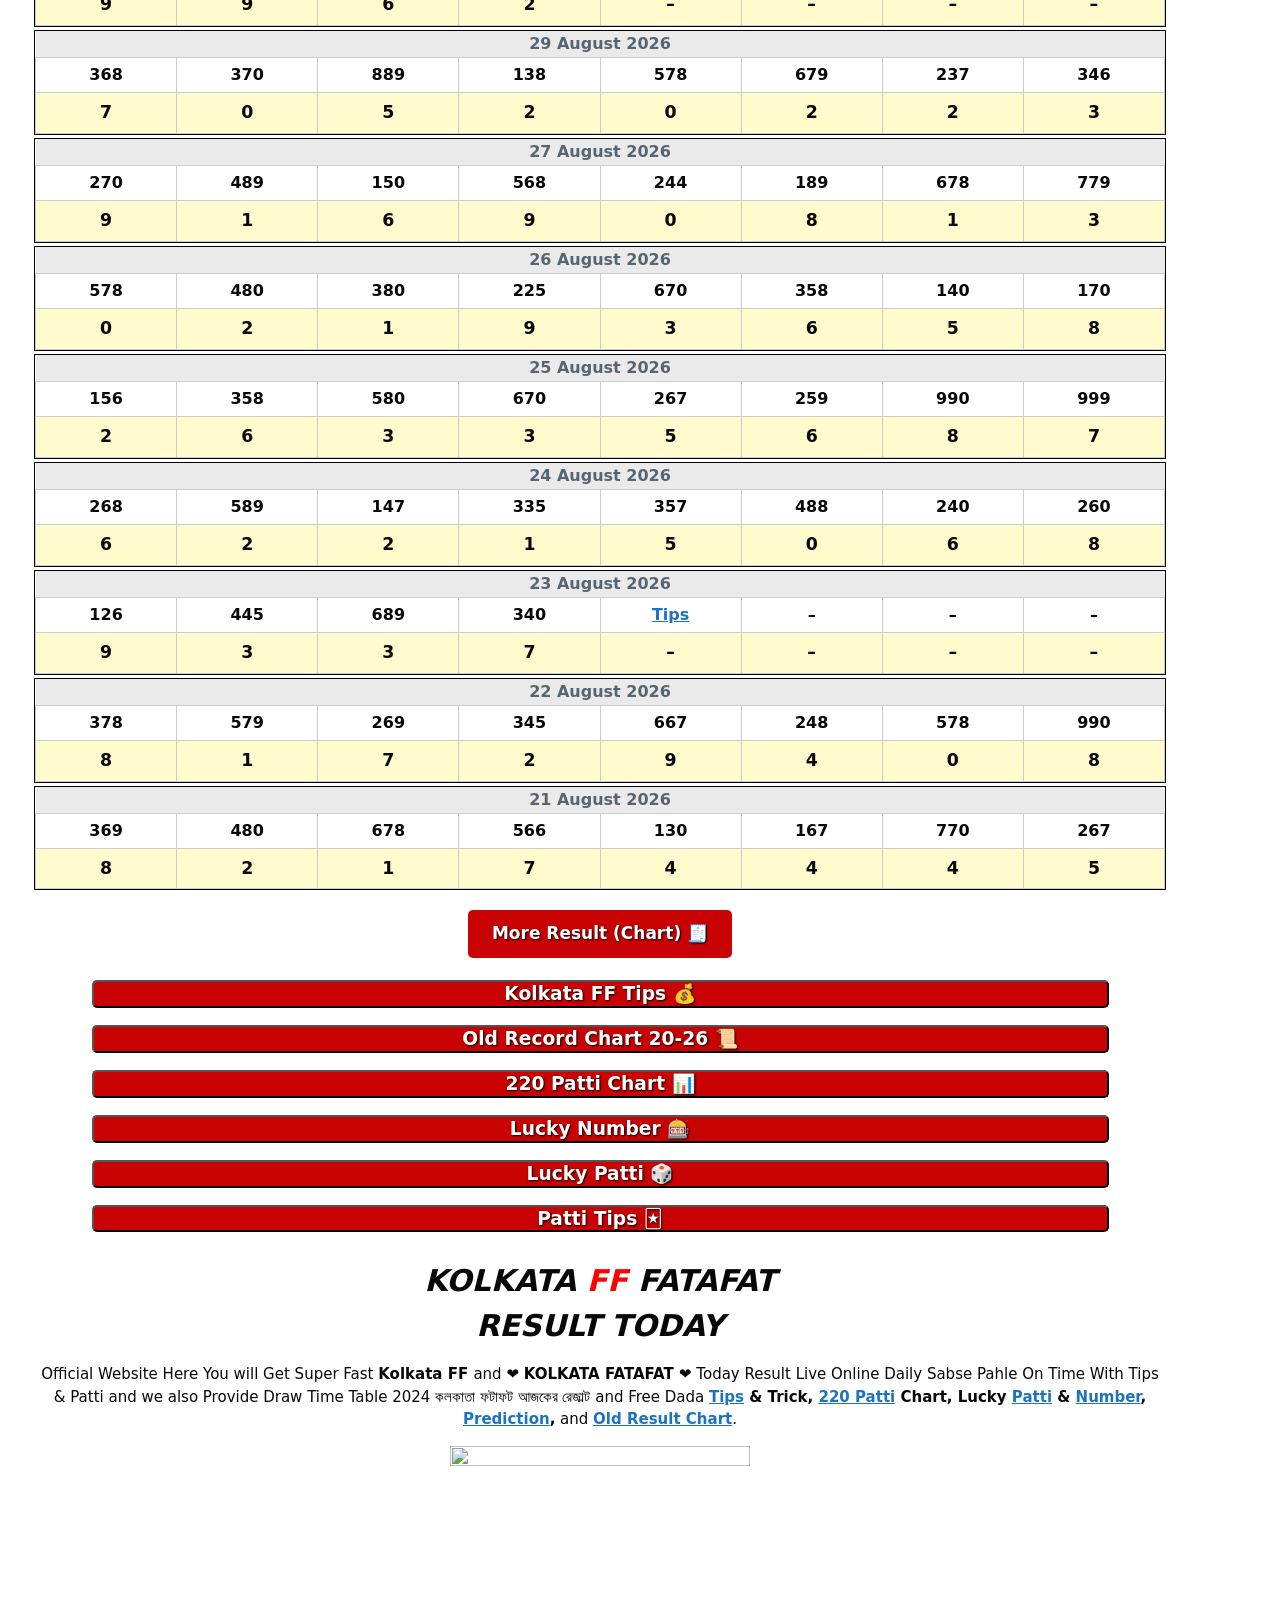
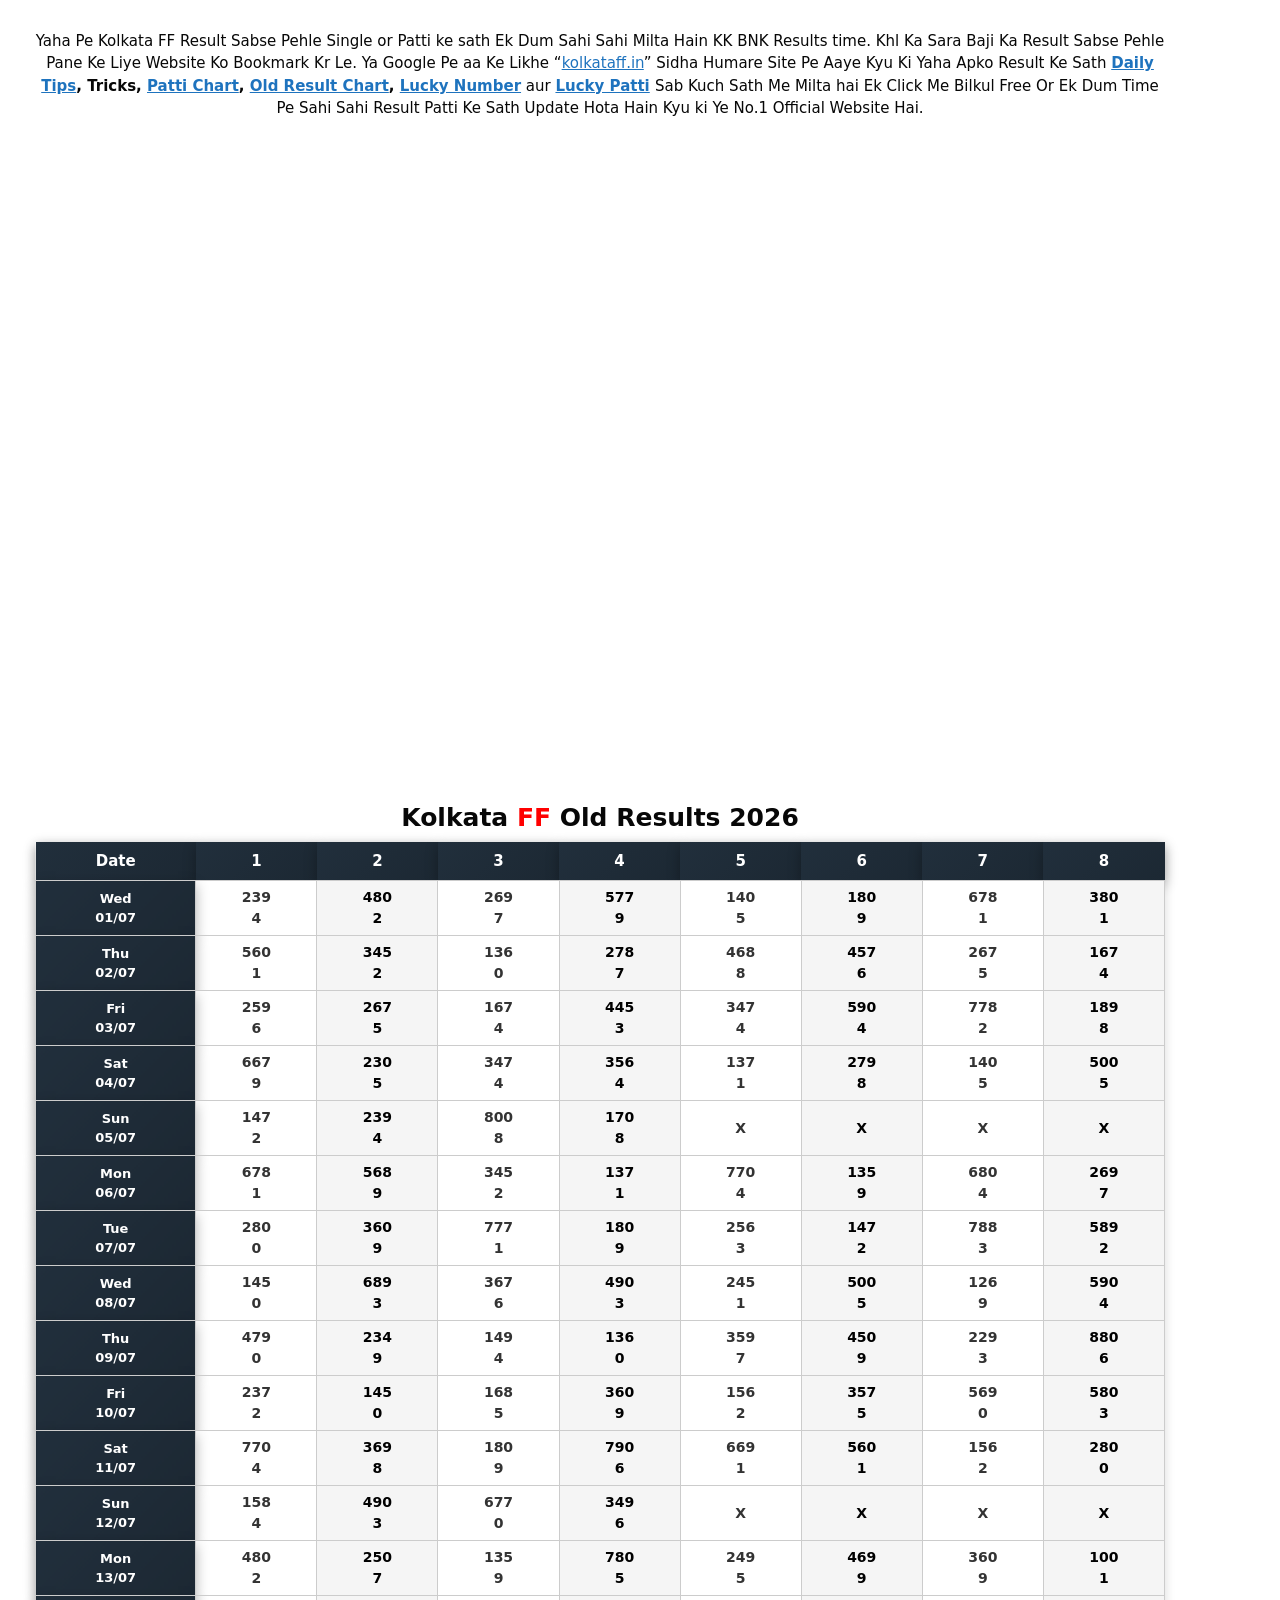
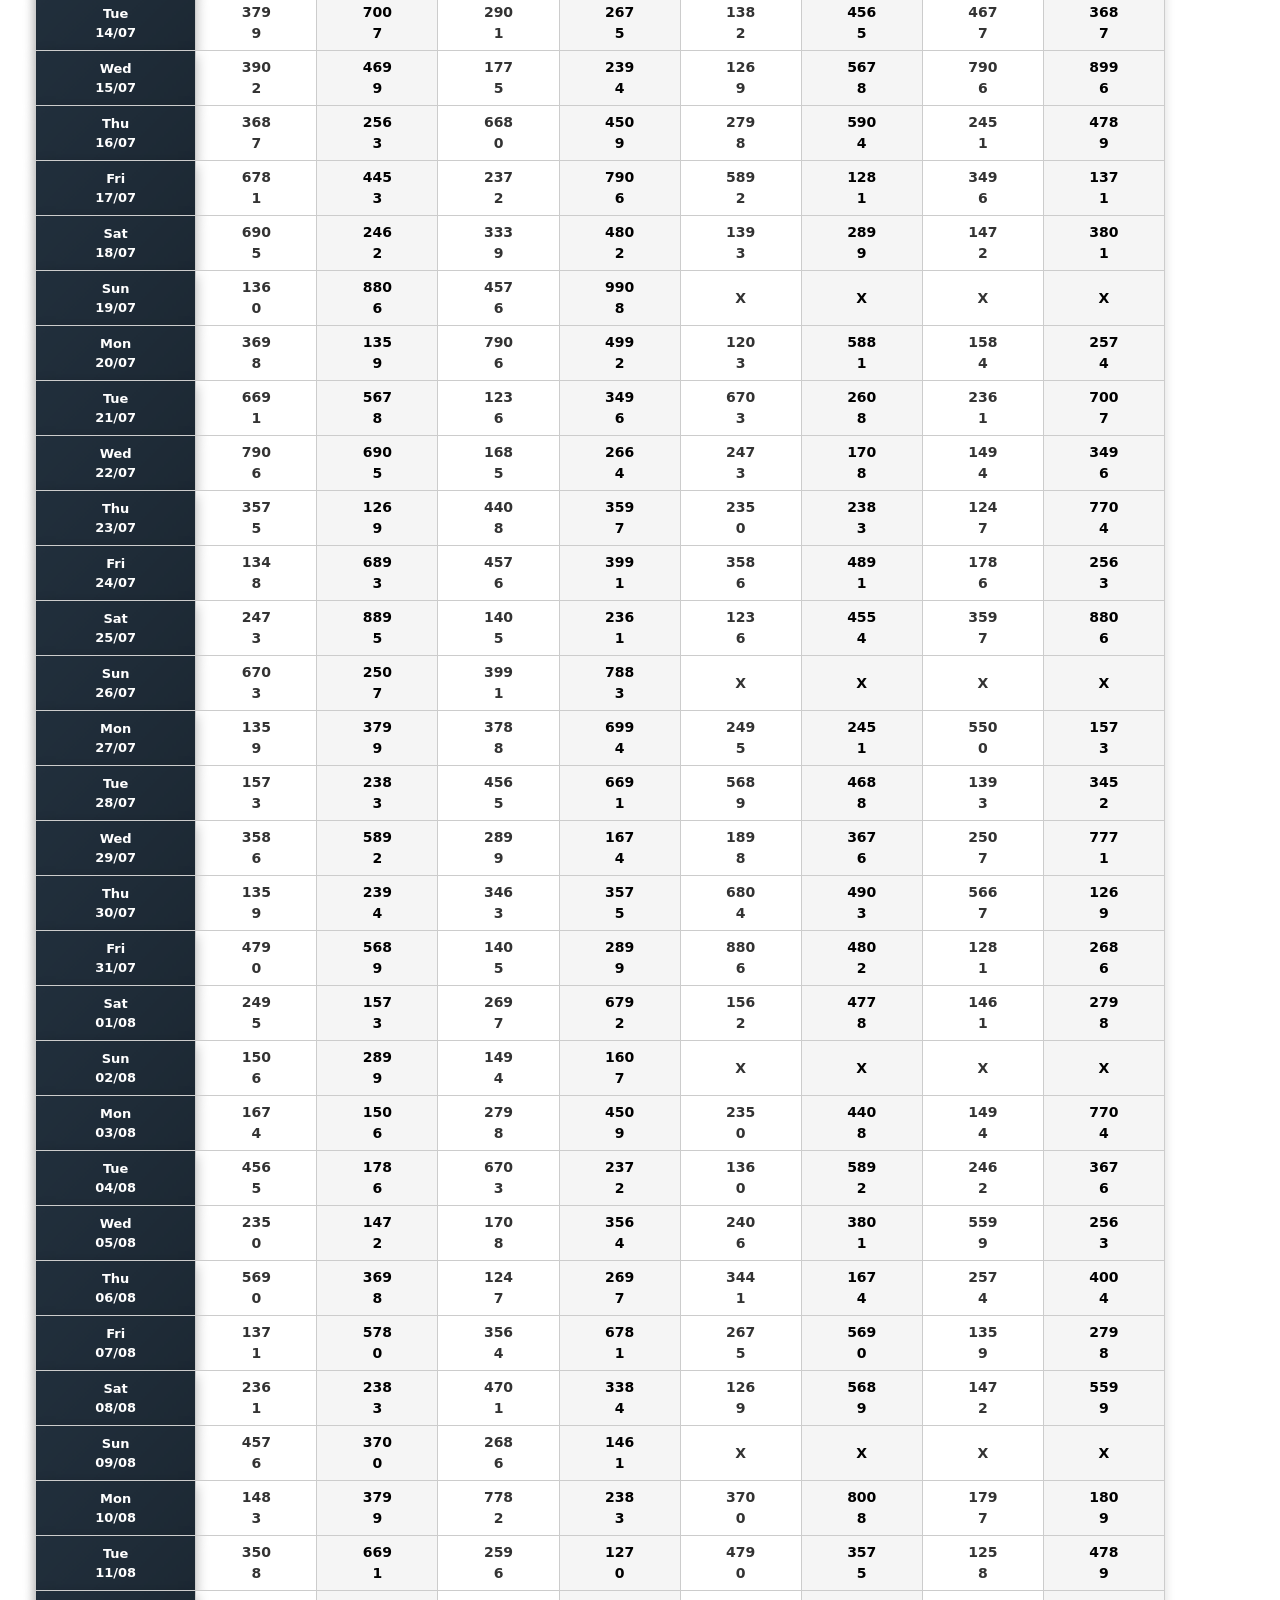
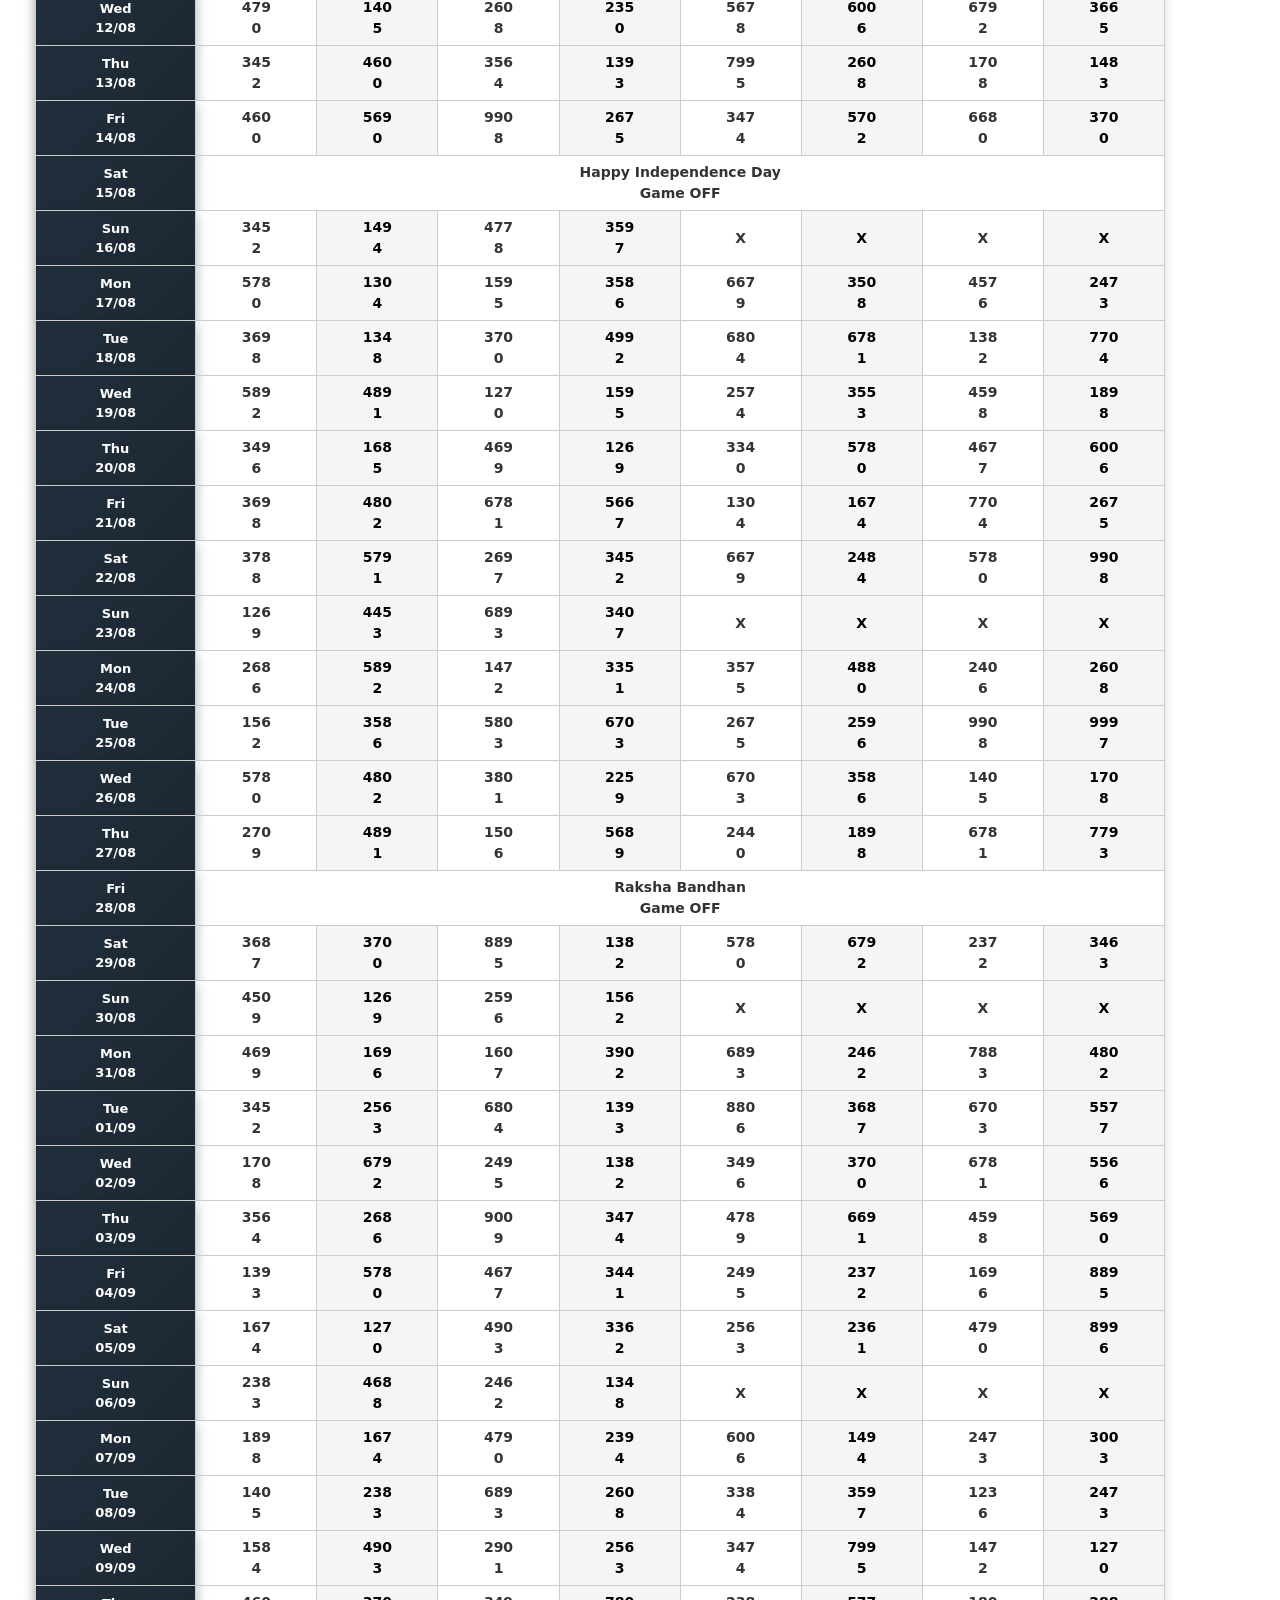
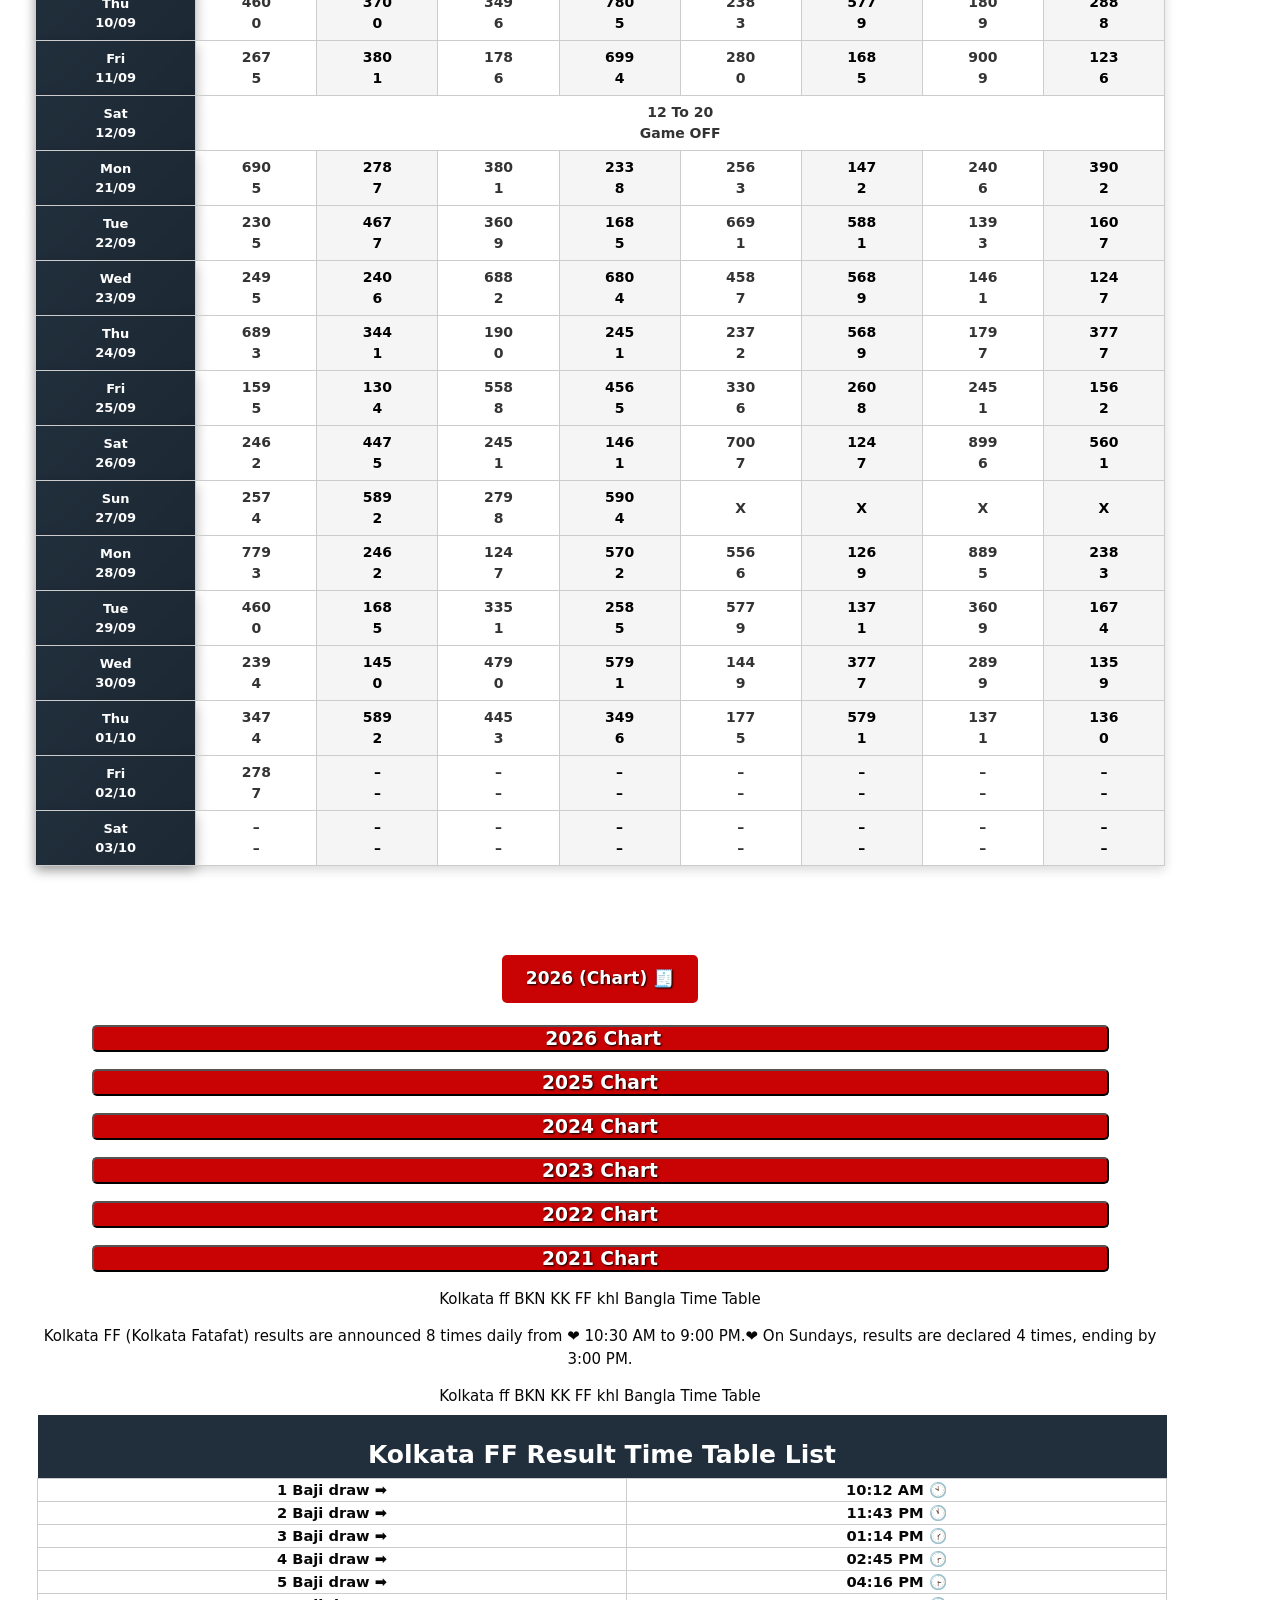
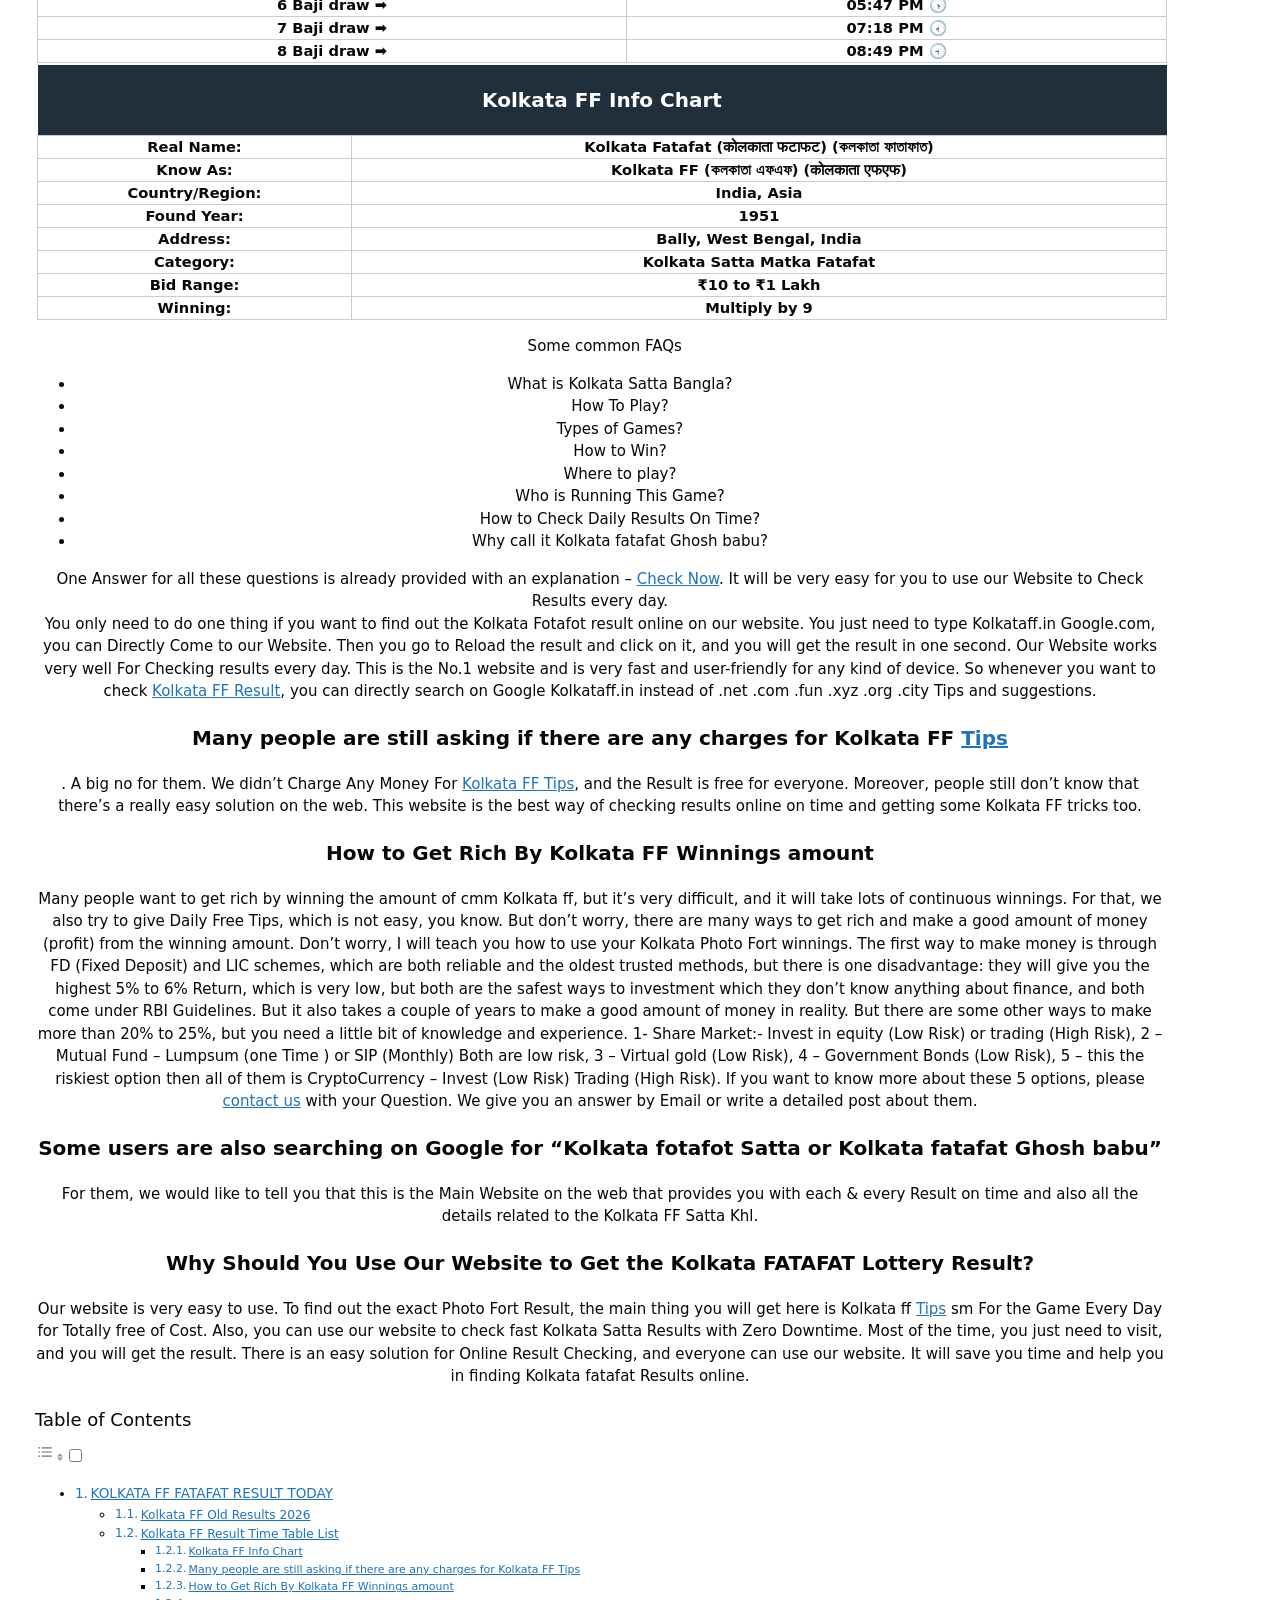
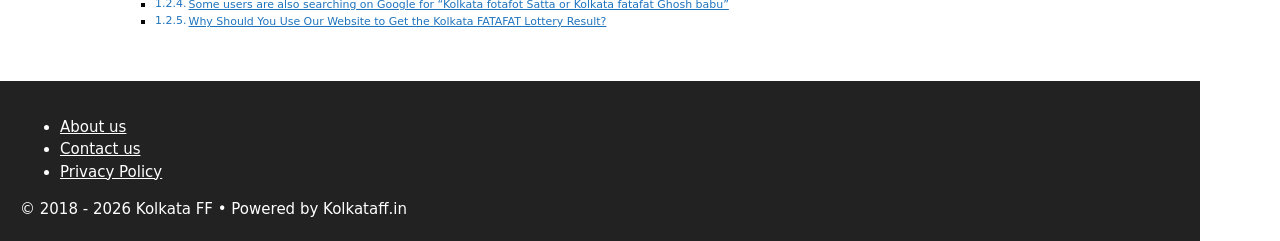
==== commit 5decf35a: "Correct HTML tags and update data in index.html Fix HTML structure and update class attributes." ====
--- a/index.html
+++ b/index.html
@@ -240,18 +240,18 @@
 <td>278</td>
 <td>128</td>
 <td>399</td>
-<td><class="now"><a href="/tips/">New Tips</a></td>
-<td>&#8211;</td>
-<td>&#8211;</td>
-<td>&#8211;</td>
-<td>&#8211;</td>
-</tr>
-<tr class="kolkataff-in">
+<td>499</td>
+<td>270</td>
+<td><class="now"><a href="/tips/">New Tips</a</td>
+<td>&#8211;</td>
+<td>&#8211;</td>
+</tr>
+<tr class="kolkataff-in">
+<td>6</td>
 <td>7</td>
-<td>1</td>
-<td>1</td>
-<td>&#8211;</td>
-<td>&#8211;</td>
+<td>4</td>
+<td>6</td>
+<td>9</td>
 <td>&#8211;</td>
 <td>&#8211;</td>
 <td>&#8211;</td>
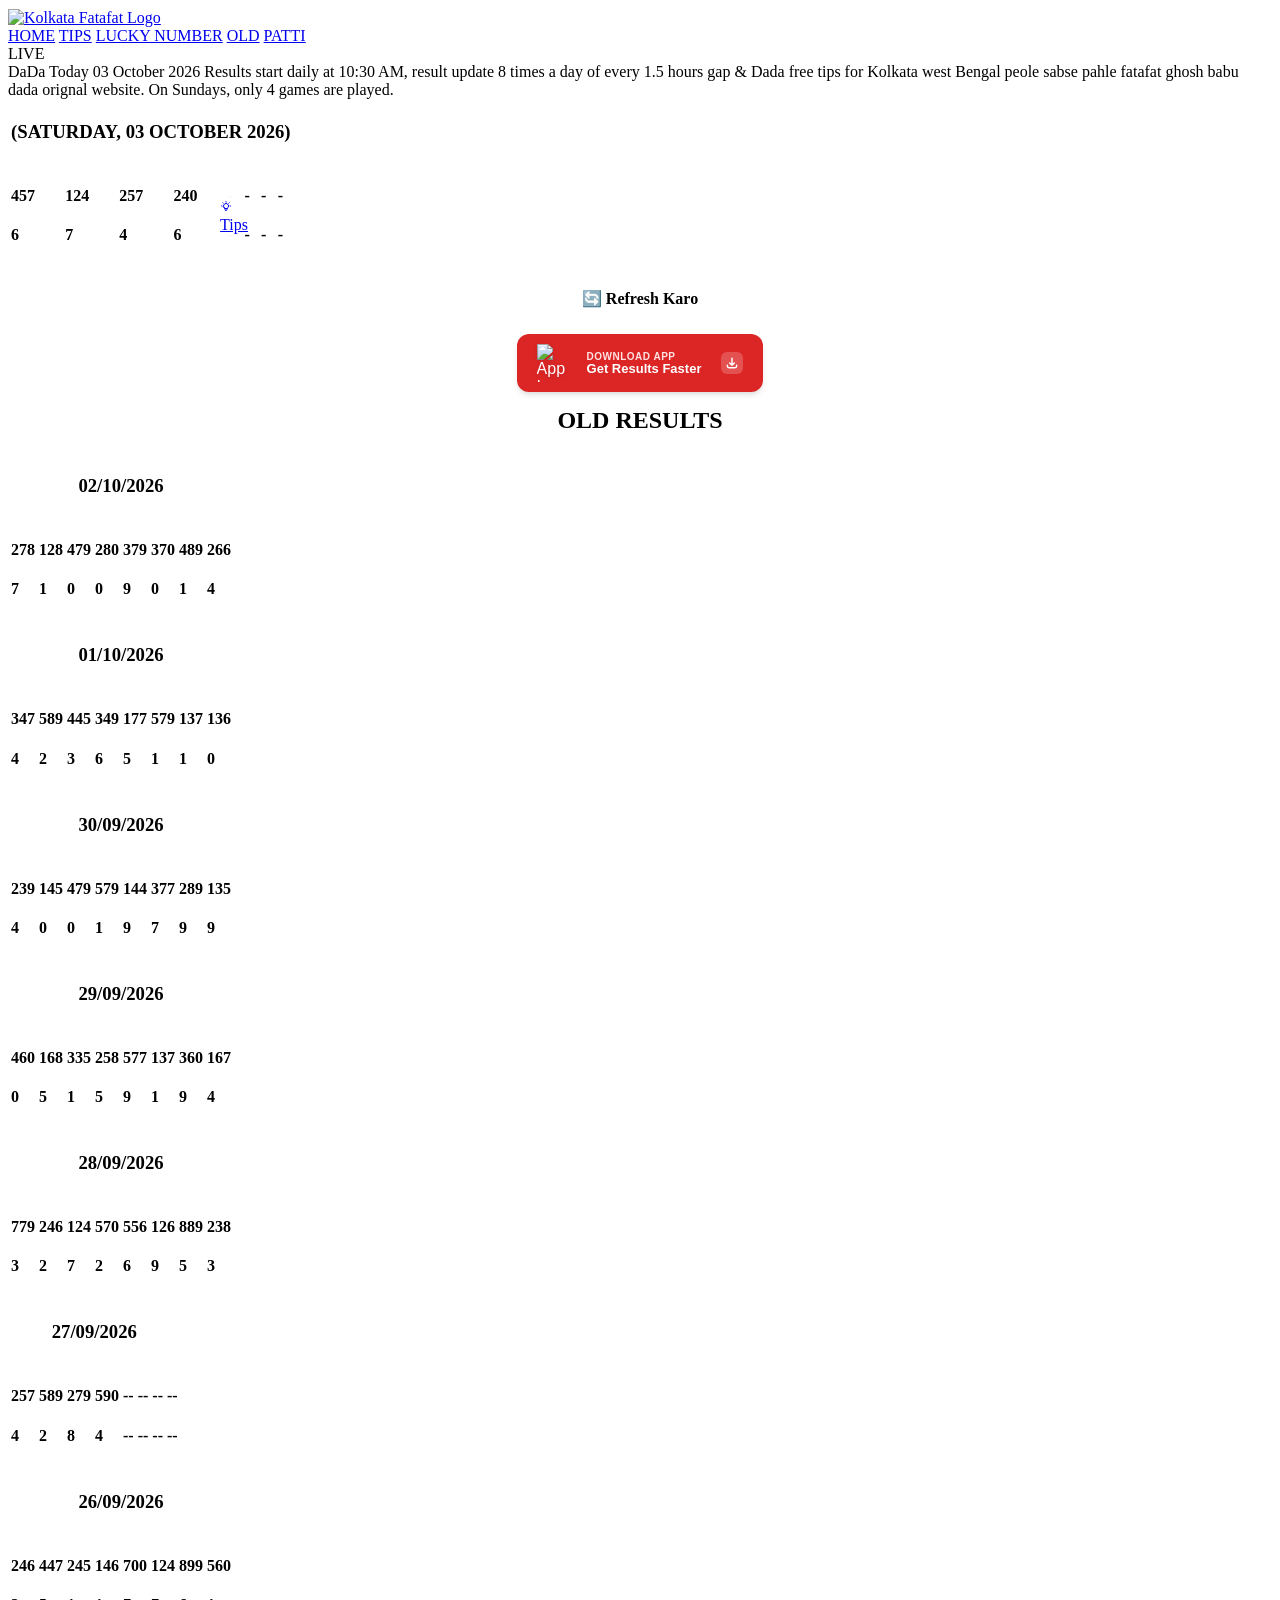
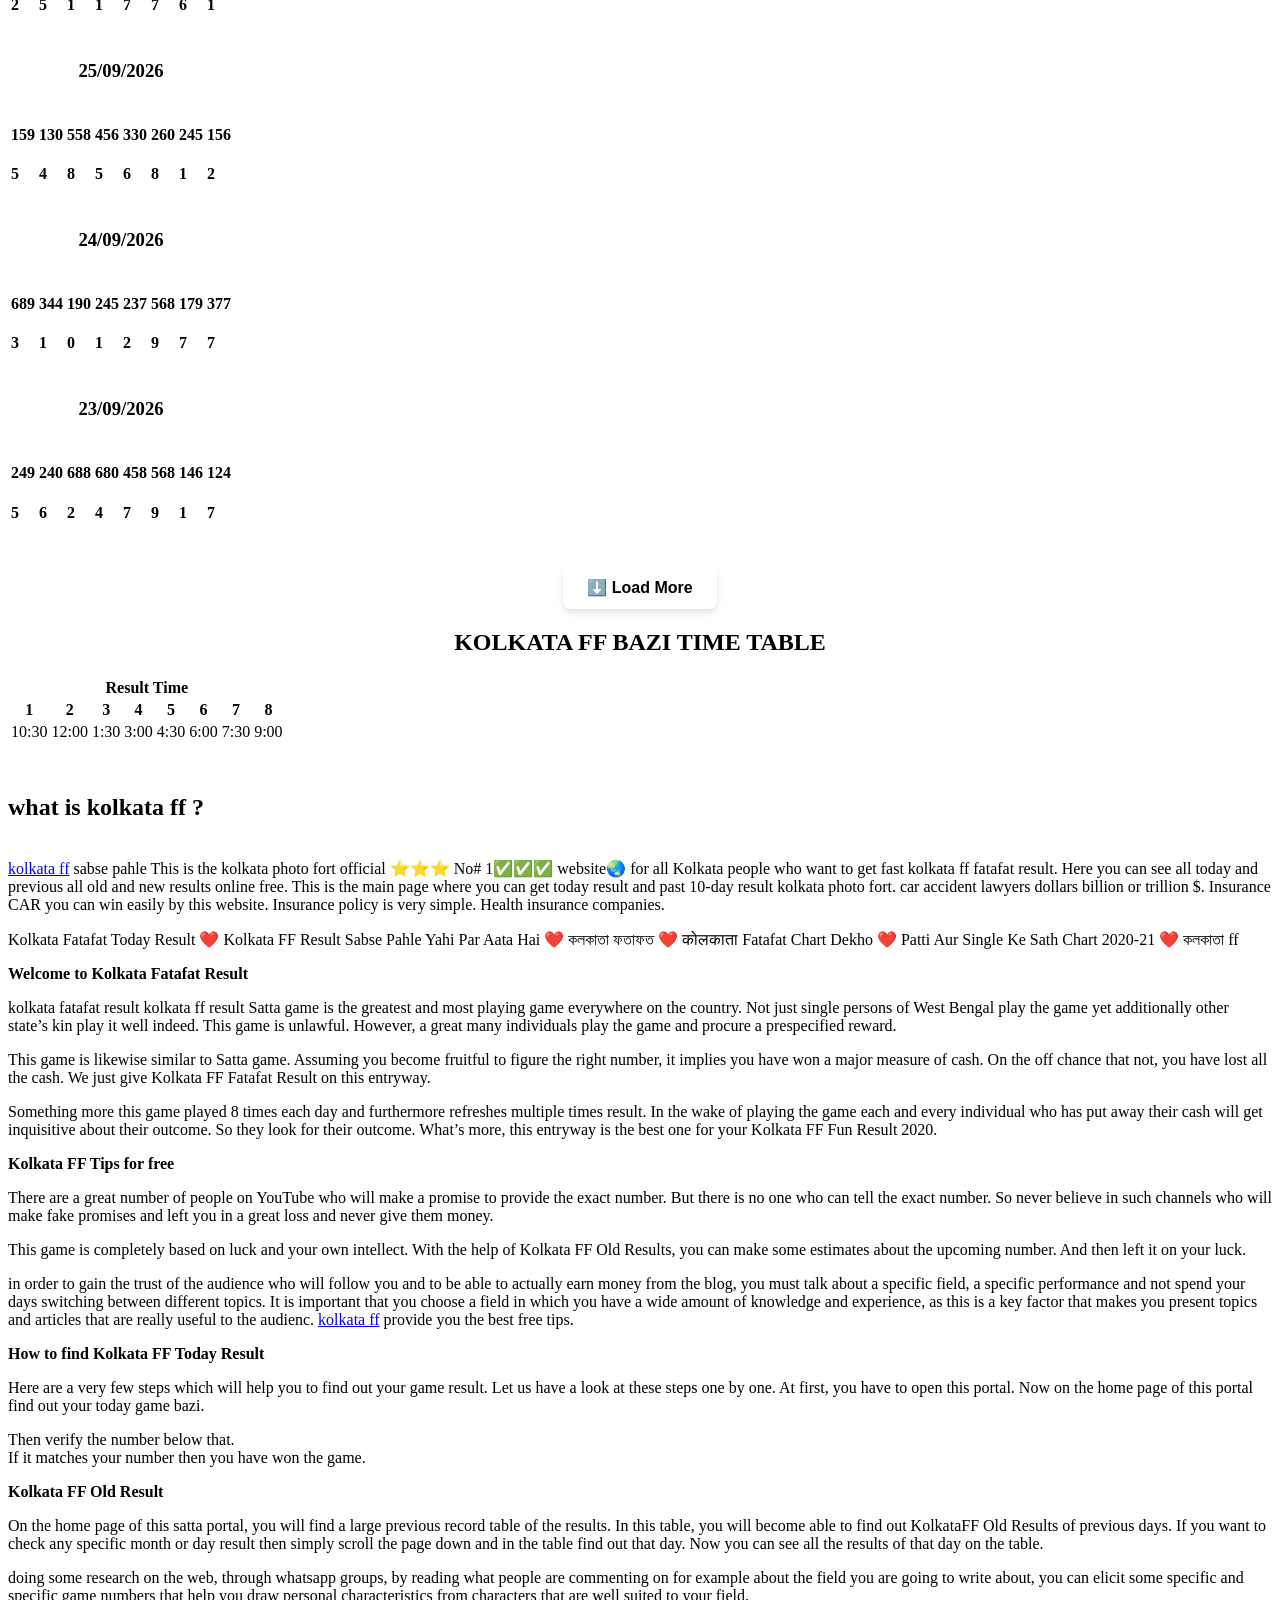
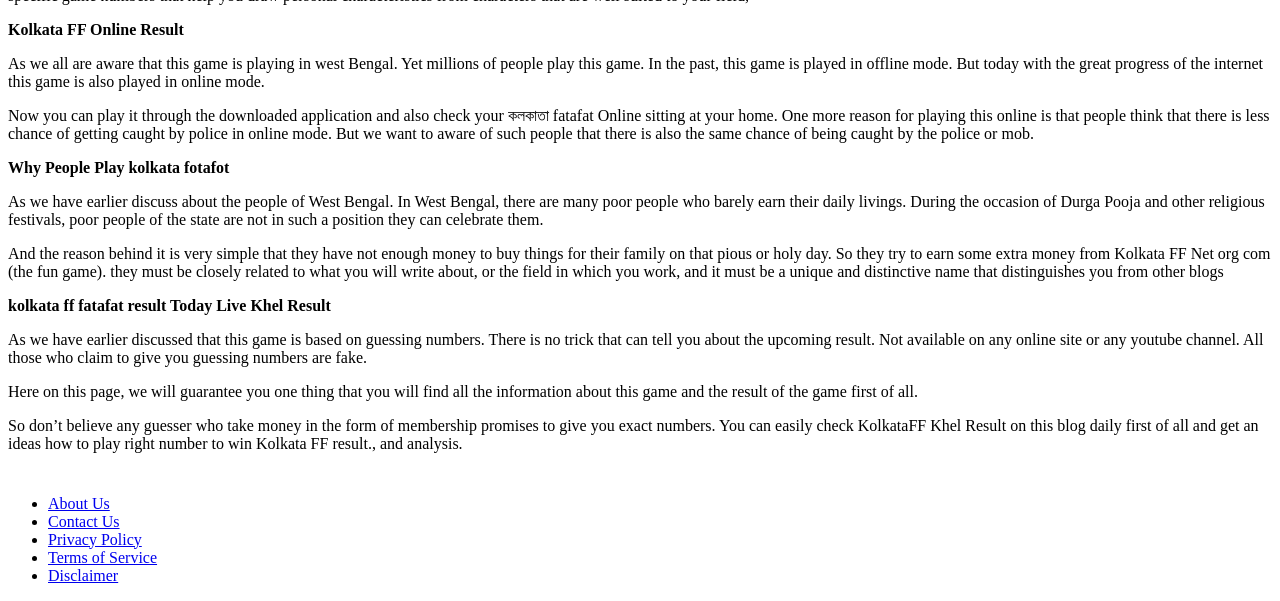
==== commit da0dd171: "Update print statement from 'Hello' to 'Goodbye'" ====
--- a/index.html
+++ b/index.html
@@ -1,3041 +1,1275 @@
 <!DOCTYPE html>
-<html lang="en-US" prefix="og: https://ogp.me/ns#">
+<html lang="en">
+
 <head>
-	<meta charset="UTF-8">
-	<meta name="viewport" content="width=device-width, initial-scale=1"><!-- Jetpack Site Verification Tags -->
-<meta name="google-site-verification" content="rSQ86KichneWd2nppEzX7i6F89JB2Gy0qumNCvQFsWA" />
-
-<!-- Search Engine Optimization by Rank Math - https://rankmath.com/ -->
-<title>Kolkata FF 2026 ❤️ FATAFAT Result Today LIVE Tips, Patti Chart</title>
-<meta name="description" content="❤️ Kolkata FF Result ❤️ Kolkata FATAFAT Result Today Live All 8 Baji Live Super Fast With ❤️ Tips &amp; Trick ❤️ Old Results, 220 Patti Chart, Lucky Number - কলকাতা ff Ghosh Babu"/>
-<meta name="robots" content="follow, index, max-snippet:-1, max-video-preview:-1, max-image-preview:standard"/>
-<link rel="canonical" href="https://kolkataff.in/" />
-<meta property="og:locale" content="en_US" />
-<meta property="og:type" content="website" />
-<meta property="og:title" content="Kolkata FF 2026 ❤️ FATAFAT Result Today LIVE Tips, Patti Chart" />
-<meta property="og:description" content="❤️ Kolkata FF Result ❤️ Kolkata FATAFAT Result Today Live All 8 Baji Live Super Fast With ❤️ Tips &amp; Trick ❤️ Old Results, 220 Patti Chart, Lucky Number - কলকাতা ff Ghosh Babu" />
-<meta property="og:url" content="https://kolkataff.in/" />
-<meta property="og:site_name" content="Kolkata FF" />
-<meta property="og:updated_time" content="2026-10-02T10:38:11+05:30" />
-<meta property="og:image" content="https://kolkataff.in/wp-admin/admin-ajax.php?action=rank_math_overlay_thumb&id=35753&type=play&hash=b68dfc35d8ca124a511026e93a1dd9ea" />
-<meta property="og:image:secure_url" content="https://kolkataff.in/wp-admin/admin-ajax.php?action=rank_math_overlay_thumb&id=35753&type=play&hash=b68dfc35d8ca124a511026e93a1dd9ea" />
-<meta property="og:image:width" content="500" />
-<meta property="og:image:height" content="500" />
-<meta property="og:image:alt" content="kolkata ff" />
-<meta property="og:image:type" content="image/webp" />
-<meta property="article:published_time" content="2020-09-01T00:50:52+05:30" />
-<meta property="article:modified_time" content="2026-10-02T10:38:11+05:30" />
-<meta name="twitter:card" content="summary_large_image" />
-<meta name="twitter:title" content="Kolkata FF 2026 ❤️ FATAFAT Result Today LIVE Tips, Patti Chart" />
-<meta name="twitter:description" content="❤️ Kolkata FF Result ❤️ Kolkata FATAFAT Result Today Live All 8 Baji Live Super Fast With ❤️ Tips &amp; Trick ❤️ Old Results, 220 Patti Chart, Lucky Number - কলকাতা ff Ghosh Babu" />
-<meta name="twitter:image" content="https://kolkataff.in/wp-admin/admin-ajax.php?action=rank_math_overlay_thumb&id=35753&type=play&hash=b68dfc35d8ca124a511026e93a1dd9ea" />
-<meta name="twitter:label1" content="Written by" />
-<meta name="twitter:data1" content="kolkataff" />
-<meta name="twitter:label2" content="Time to read" />
-<meta name="twitter:data2" content="6 minutes" />
-<script type="application/ld+json" class="rank-math-schema">{"@context":"https://schema.org","@graph":[{"@type":["Person","Organization"],"@id":"https://kolkataff.in/#person","name":"kolkataff","logo":{"@type":"ImageObject","@id":"https://kolkataff.in/#logo","url":"https://kolkataff.in/wp-content/uploads/2022/04/Kolkataff.webp","contentUrl":"https://kolkataff.in/wp-content/uploads/2022/04/Kolkataff.webp","caption":"Kolkata FF","inLanguage":"en-US","width":"500","height":"116"},"image":{"@type":"ImageObject","@id":"https://kolkataff.in/#logo","url":"https://kolkataff.in/wp-content/uploads/2022/04/Kolkataff.webp","contentUrl":"https://kolkataff.in/wp-content/uploads/2022/04/Kolkataff.webp","caption":"Kolkata FF","inLanguage":"en-US","width":"500","height":"116"}},{"@type":"WebSite","@id":"https://kolkataff.in/#website","url":"https://kolkataff.in","name":"Kolkata FF","publisher":{"@id":"https://kolkataff.in/#person"},"inLanguage":"en-US","potentialAction":{"@type":"SearchAction","target":"https://kolkataff.in/?s={search_term_string}","query-input":"required name=search_term_string"}},{"@type":"ImageObject","@id":"https://kolkataff.in/wp-content/uploads/2025/09/Kolkata-Fatafat-2025.webp","url":"https://kolkataff.in/wp-content/uploads/2025/09/Kolkata-Fatafat-2025.webp","width":"500","height":"500","inLanguage":"en-US"},{"@type":"WebPage","@id":"https://kolkataff.in/#webpage","url":"https://kolkataff.in/","name":"Kolkata FF 2026 \u2764\ufe0f FATAFAT Result Today LIVE Tips, Patti Chart","datePublished":"2020-09-01T00:50:52+05:30","dateModified":"2026-10-02T10:38:11+05:30","about":{"@id":"https://kolkataff.in/#person"},"isPartOf":{"@id":"https://kolkataff.in/#website"},"primaryImageOfPage":{"@id":"https://kolkataff.in/wp-content/uploads/2025/09/Kolkata-Fatafat-2025.webp"},"inLanguage":"en-US"},{"@type":"Article","headline":"Kolkata FF 2026 \u2764\ufe0f FATAFAT Result Today LIVE Tips, Patti Chart","datePublished":"2020-09-01T00:50:52+05:30","dateModified":"2026-10-02T10:38:11+05:30","author":{"@type":"Person","name":"kolkataff"},"description":"Kolkata FF, Kolkata Fatafat Today Result \u2714 Sabse Pahle Yaha Par Milta Hai \u265b Plus Live \u0915\u094b\u0932\u0915\u093e\u0924\u093e Fatafat Chart Dekho \u2664\u2666\u2663 Patti Aur Single Ke Sath","name":"Kolkata FF 2026 \u2764\ufe0f FATAFAT Result Today LIVE Tips, Patti Chart","@id":"https://kolkataff.in/#schema-1098","isPartOf":{"@id":"https://kolkataff.in/#webpage"},"publisher":{"@id":"https://kolkataff.in/#person"},"image":{"@id":"https://kolkataff.in/wp-content/uploads/2025/09/Kolkata-Fatafat-2025.webp"},"inLanguage":"en-US","mainEntityOfPage":{"@id":"https://kolkataff.in/#webpage"}}]}</script>
-<meta name="google-site-verification" content="rSQ86KichneWd2nppEzX7i6F89JB2Gy0qumNCvQFsWA" />
-<!-- /Rank Math WordPress SEO plugin -->
-
-<link rel='dns-prefetch' href='//stats.wp.com' />
-<link rel="alternate" type="application/rss+xml" title="Kolkata FF &raquo; Feed" href="https://kolkataff.in/feed/" />
-<link rel="alternate" title="oEmbed (JSON)" type="application/json+oembed" href="https://kolkataff.in/wp-json/oembed/1.0/embed?url=https%3A%2F%2Fkolkataff.in%2F" />
-<link rel="alternate" title="oEmbed (XML)" type="text/xml+oembed" href="https://kolkataff.in/wp-json/oembed/1.0/embed?url=https%3A%2F%2Fkolkataff.in%2F&#038;format=xml" />
-<style id="wp-img-auto-sizes-contain-inline-css">
-img:is([sizes=auto i],[sizes^="auto," i]){contain-intrinsic-size:3000px 1500px}
-/*# sourceURL=wp-img-auto-sizes-contain-inline-css */
-</style>
-<style id="wp-emoji-styles-inline-css">
-
-	img.wp-smiley, img.emoji {
-		display: inline !important;
-		border: none !important;
-		box-shadow: none !important;
-		height: 1em !important;
-		width: 1em !important;
-		margin: 0 0.07em !important;
-		vertical-align: -0.1em !important;
-		background: none !important;
-		padding: 0 !important;
-	}
-/*# sourceURL=wp-emoji-styles-inline-css */
-</style>
-<style id="wp-block-library-inline-css">
-:root{--wp-block-synced-color:#7a00df;--wp-block-synced-color--rgb:122,0,223;--wp-bound-block-color:var(--wp-block-synced-color);--wp-editor-canvas-background:#ddd;--wp-admin-theme-color:#007cba;--wp-admin-theme-color--rgb:0,124,186;--wp-admin-theme-color-darker-10:#006ba1;--wp-admin-theme-color-darker-10--rgb:0,107,160.5;--wp-admin-theme-color-darker-20:#005a87;--wp-admin-theme-color-darker-20--rgb:0,90,135;--wp-admin-border-width-focus:2px}@media (min-resolution:192dpi){:root{--wp-admin-border-width-focus:1.5px}}.wp-element-button{cursor:pointer}:root .has-very-light-gray-background-color{background-color:#eee}:root .has-very-dark-gray-background-color{background-color:#313131}:root .has-very-light-gray-color{color:#eee}:root .has-very-dark-gray-color{color:#313131}:root .has-vivid-green-cyan-to-vivid-cyan-blue-gradient-background{background:linear-gradient(135deg,#00d084,#0693e3)}:root .has-purple-crush-gradient-background{background:linear-gradient(135deg,#34e2e4,#4721fb 50%,#ab1dfe)}:root .has-hazy-dawn-gradient-background{background:linear-gradient(135deg,#faaca8,#dad0ec)}:root .has-subdued-olive-gradient-background{background:linear-gradient(135deg,#fafae1,#67a671)}:root .has-atomic-cream-gradient-background{background:linear-gradient(135deg,#fdd79a,#004a59)}:root .has-nightshade-gradient-background{background:linear-gradient(135deg,#330968,#31cdcf)}:root .has-midnight-gradient-background{background:linear-gradient(135deg,#020381,#2874fc)}:root{--wp--preset--font-size--normal:16px;--wp--preset--font-size--huge:42px}.has-regular-font-size{font-size:1em}.has-larger-font-size{font-size:2.625em}.has-normal-font-size{font-size:var(--wp--preset--font-size--normal)}.has-huge-font-size{font-size:var(--wp--preset--font-size--huge)}:root .has-text-align-center{text-align:center}:root .has-text-align-left{text-align:left}:root .has-text-align-right{text-align:right}.has-fit-text{white-space:nowrap!important}#end-resizable-editor-section{display:none}.aligncenter{clear:both}.items-justified-left{justify-content:flex-start}.items-justified-center{justify-content:center}.items-justified-right{justify-content:flex-end}.items-justified-space-between{justify-content:space-between}.screen-reader-text{word-wrap:normal!important;border:0;clip-path:inset(50%);height:1px;margin:-1px;overflow:hidden;padding:0;position:absolute;width:1px}.screen-reader-text:focus{background-color:#ddd;clip-path:none;color:#444;display:block;font-size:1em;height:auto;left:5px;line-height:normal;padding:15px 23px 14px;text-decoration:none;top:5px;width:auto;z-index:100000}html :where(.has-border-color){border-style:solid}html :where([style*=border-color]){border-style:solid}html :where([style*=border-top-color]){border-top-style:solid}html :where([style*=border-right-color]){border-right-style:solid}html :where([style*=border-bottom-color]){border-bottom-style:solid}html :where([style*=border-left-color]){border-left-style:solid}html :where([style*=border-width]){border-style:solid}html :where([style*=border-top-width]){border-top-style:solid}html :where([style*=border-right-width]){border-right-style:solid}html :where([style*=border-bottom-width]){border-bottom-style:solid}html :where([style*=border-left-width]){border-left-style:solid}html :where(img[class*=wp-image-]){height:auto;max-width:100%}:where(figure){margin:0 0 1em}html :where(.is-position-sticky){--wp-admin--admin-bar--position-offset:var(--wp-admin--admin-bar--height,0px)}@media screen and (max-width:600px){html :where(.is-position-sticky){--wp-admin--admin-bar--position-offset:0px}}
-
-/*# sourceURL=/wp-includes/css/dist/block-library/common.min.css */
-</style>
-<style id="classic-theme-styles-inline-css">
-/*! This file is auto-generated */
-.wp-block-button__link{color:#fff;background-color:#32373c;border-radius:9999px;box-shadow:none;text-decoration:none;padding:calc(.667em + 2px) calc(1.333em + 2px);font-size:1.125em}.wp-block-file__button{background:#32373c;color:#fff;text-decoration:none}
-/*# sourceURL=/wp-includes/css/classic-themes.min.css */
-</style>
-
-<style id="global-styles-inline-css">
-:root{--wp--preset--aspect-ratio--square: 1;--wp--preset--aspect-ratio--4-3: 4/3;--wp--preset--aspect-ratio--3-4: 3/4;--wp--preset--aspect-ratio--3-2: 3/2;--wp--preset--aspect-ratio--2-3: 2/3;--wp--preset--aspect-ratio--16-9: 16/9;--wp--preset--aspect-ratio--9-16: 9/16;--wp--preset--color--black: #000000;--wp--preset--color--cyan-bluish-gray: #abb8c3;--wp--preset--color--white: #ffffff;--wp--preset--color--pale-pink: #f78da7;--wp--preset--color--vivid-red: #cf2e2e;--wp--preset--color--luminous-vivid-orange: #ff6900;--wp--preset--color--luminous-vivid-amber: #fcb900;--wp--preset--color--light-green-cyan: #7bdcb5;--wp--preset--color--vivid-green-cyan: #00d084;--wp--preset--color--pale-cyan-blue: #8ed1fc;--wp--preset--color--vivid-cyan-blue: #0693e3;--wp--preset--color--vivid-purple: #9b51e0;--wp--preset--color--contrast: var(--contrast);--wp--preset--color--contrast-2: var(--contrast-2);--wp--preset--color--contrast-3: var(--contrast-3);--wp--preset--color--base: var(--base);--wp--preset--color--base-2: var(--base-2);--wp--preset--color--base-3: var(--base-3);--wp--preset--color--accent: var(--accent);--wp--preset--gradient--vivid-cyan-blue-to-vivid-purple: linear-gradient(135deg,rgb(6,147,227) 0%,rgb(155,81,224) 100%);--wp--preset--gradient--light-green-cyan-to-vivid-green-cyan: linear-gradient(135deg,rgb(122,220,180) 0%,rgb(0,208,130) 100%);--wp--preset--gradient--luminous-vivid-amber-to-luminous-vivid-orange: linear-gradient(135deg,rgb(252,185,0) 0%,rgb(255,105,0) 100%);--wp--preset--gradient--luminous-vivid-orange-to-vivid-red: linear-gradient(135deg,rgb(255,105,0) 0%,rgb(207,46,46) 100%);--wp--preset--gradient--very-light-gray-to-cyan-bluish-gray: linear-gradient(135deg,rgb(238,238,238) 0%,rgb(169,184,195) 100%);--wp--preset--gradient--cool-to-warm-spectrum: linear-gradient(135deg,rgb(74,234,220) 0%,rgb(151,120,209) 20%,rgb(207,42,186) 40%,rgb(238,44,130) 60%,rgb(251,105,98) 80%,rgb(254,248,76) 100%);--wp--preset--gradient--blush-light-purple: linear-gradient(135deg,rgb(255,206,236) 0%,rgb(152,150,240) 100%);--wp--preset--gradient--blush-bordeaux: linear-gradient(135deg,rgb(254,205,165) 0%,rgb(254,45,45) 50%,rgb(107,0,62) 100%);--wp--preset--gradient--luminous-dusk: linear-gradient(135deg,rgb(255,203,112) 0%,rgb(199,81,192) 50%,rgb(65,88,208) 100%);--wp--preset--gradient--pale-ocean: linear-gradient(135deg,rgb(255,245,203) 0%,rgb(182,227,212) 50%,rgb(51,167,181) 100%);--wp--preset--gradient--electric-grass: linear-gradient(135deg,rgb(202,248,128) 0%,rgb(113,206,126) 100%);--wp--preset--gradient--midnight: linear-gradient(135deg,rgb(2,3,129) 0%,rgb(40,116,252) 100%);--wp--preset--font-size--small: 13px;--wp--preset--font-size--medium: 20px;--wp--preset--font-size--large: 36px;--wp--preset--font-size--x-large: 42px;--wp--preset--spacing--20: 0.44rem;--wp--preset--spacing--30: 0.67rem;--wp--preset--spacing--40: 1rem;--wp--preset--spacing--50: 1.5rem;--wp--preset--spacing--60: 2.25rem;--wp--preset--spacing--70: 3.38rem;--wp--preset--spacing--80: 5.06rem;--wp--preset--shadow--natural: 6px 6px 9px rgba(0, 0, 0, 0.2);--wp--preset--shadow--deep: 12px 12px 50px rgba(0, 0, 0, 0.4);--wp--preset--shadow--sharp: 6px 6px 0px rgba(0, 0, 0, 0.2);--wp--preset--shadow--outlined: 6px 6px 0px -3px rgb(255, 255, 255), 6px 6px rgb(0, 0, 0);--wp--preset--shadow--crisp: 6px 6px 0px rgb(0, 0, 0);}:where(body) { margin: 0; }:where(.is-layout-flex){gap: 0.5em;}:where(.is-layout-grid){gap: 0.5em;}body .is-layout-flex{display: flex;}.is-layout-flex{flex-wrap: wrap;align-items: center;}.is-layout-flex > :is(*, div){margin: 0;}body .is-layout-grid{display: grid;}.is-layout-grid > :is(*, div){margin: 0;}body{padding-top: 0px;padding-right: 0px;padding-bottom: 0px;padding-left: 0px;}:root :where(.wp-element-button, .wp-block-button__link){background-color: #32373c;border-width: 0;color: #fff;font-family: inherit;font-size: inherit;font-style: inherit;font-weight: inherit;letter-spacing: inherit;line-height: inherit;padding-top: calc(0.667em + 2px);padding-right: calc(1.333em + 2px);padding-bottom: calc(0.667em + 2px);padding-left: calc(1.333em + 2px);text-decoration: none;text-transform: inherit;}.has-black-color{color: var(--wp--preset--color--black) !important;}.has-cyan-bluish-gray-color{color: var(--wp--preset--color--cyan-bluish-gray) !important;}.has-white-color{color: var(--wp--preset--color--white) !important;}.has-pale-pink-color{color: var(--wp--preset--color--pale-pink) !important;}.has-vivid-red-color{color: var(--wp--preset--color--vivid-red) !important;}.has-luminous-vivid-orange-color{color: var(--wp--preset--color--luminous-vivid-orange) !important;}.has-luminous-vivid-amber-color{color: var(--wp--preset--color--luminous-vivid-amber) !important;}.has-light-green-cyan-color{color: var(--wp--preset--color--light-green-cyan) !important;}.has-vivid-green-cyan-color{color: var(--wp--preset--color--vivid-green-cyan) !important;}.has-pale-cyan-blue-color{color: var(--wp--preset--color--pale-cyan-blue) !important;}.has-vivid-cyan-blue-color{color: var(--wp--preset--color--vivid-cyan-blue) !important;}.has-vivid-purple-color{color: var(--wp--preset--color--vivid-purple) !important;}.has-contrast-color{color: var(--wp--preset--color--contrast) !important;}.has-contrast-2-color{color: var(--wp--preset--color--contrast-2) !important;}.has-contrast-3-color{color: var(--wp--preset--color--contrast-3) !important;}.has-base-color{color: var(--wp--preset--color--base) !important;}.has-base-2-color{color: var(--wp--preset--color--base-2) !important;}.has-base-3-color{color: var(--wp--preset--color--base-3) !important;}.has-accent-color{color: var(--wp--preset--color--accent) !important;}.has-black-background-color{background-color: var(--wp--preset--color--black) !important;}.has-cyan-bluish-gray-background-color{background-color: var(--wp--preset--color--cyan-bluish-gray) !important;}.has-white-background-color{background-color: var(--wp--preset--color--white) !important;}.has-pale-pink-background-color{background-color: var(--wp--preset--color--pale-pink) !important;}.has-vivid-red-background-color{background-color: var(--wp--preset--color--vivid-red) !important;}.has-luminous-vivid-orange-background-color{background-color: var(--wp--preset--color--luminous-vivid-orange) !important;}.has-luminous-vivid-amber-background-color{background-color: var(--wp--preset--color--luminous-vivid-amber) !important;}.has-light-green-cyan-background-color{background-color: var(--wp--preset--color--light-green-cyan) !important;}.has-vivid-green-cyan-background-color{background-color: var(--wp--preset--color--vivid-green-cyan) !important;}.has-pale-cyan-blue-background-color{background-color: var(--wp--preset--color--pale-cyan-blue) !important;}.has-vivid-cyan-blue-background-color{background-color: var(--wp--preset--color--vivid-cyan-blue) !important;}.has-vivid-purple-background-color{background-color: var(--wp--preset--color--vivid-purple) !important;}.has-contrast-background-color{background-color: var(--wp--preset--color--contrast) !important;}.has-contrast-2-background-color{background-color: var(--wp--preset--color--contrast-2) !important;}.has-contrast-3-background-color{background-color: var(--wp--preset--color--contrast-3) !important;}.has-base-background-color{background-color: var(--wp--preset--color--base) !important;}.has-base-2-background-color{background-color: var(--wp--preset--color--base-2) !important;}.has-base-3-background-color{background-color: var(--wp--preset--color--base-3) !important;}.has-accent-background-color{background-color: var(--wp--preset--color--accent) !important;}.has-black-border-color{border-color: var(--wp--preset--color--black) !important;}.has-cyan-bluish-gray-border-color{border-color: var(--wp--preset--color--cyan-bluish-gray) !important;}.has-white-border-color{border-color: var(--wp--preset--color--white) !important;}.has-pale-pink-border-color{border-color: var(--wp--preset--color--pale-pink) !important;}.has-vivid-red-border-color{border-color: var(--wp--preset--color--vivid-red) !important;}.has-luminous-vivid-orange-border-color{border-color: var(--wp--preset--color--luminous-vivid-orange) !important;}.has-luminous-vivid-amber-border-color{border-color: var(--wp--preset--color--luminous-vivid-amber) !important;}.has-light-green-cyan-border-color{border-color: var(--wp--preset--color--light-green-cyan) !important;}.has-vivid-green-cyan-border-color{border-color: var(--wp--preset--color--vivid-green-cyan) !important;}.has-pale-cyan-blue-border-color{border-color: var(--wp--preset--color--pale-cyan-blue) !important;}.has-vivid-cyan-blue-border-color{border-color: var(--wp--preset--color--vivid-cyan-blue) !important;}.has-vivid-purple-border-color{border-color: var(--wp--preset--color--vivid-purple) !important;}.has-contrast-border-color{border-color: var(--wp--preset--color--contrast) !important;}.has-contrast-2-border-color{border-color: var(--wp--preset--color--contrast-2) !important;}.has-contrast-3-border-color{border-color: var(--wp--preset--color--contrast-3) !important;}.has-base-border-color{border-color: var(--wp--preset--color--base) !important;}.has-base-2-border-color{border-color: var(--wp--preset--color--base-2) !important;}.has-base-3-border-color{border-color: var(--wp--preset--color--base-3) !important;}.has-accent-border-color{border-color: var(--wp--preset--color--accent) !important;}.has-vivid-cyan-blue-to-vivid-purple-gradient-background{background: var(--wp--preset--gradient--vivid-cyan-blue-to-vivid-purple) !important;}.has-light-green-cyan-to-vivid-green-cyan-gradient-background{background: var(--wp--preset--gradient--light-green-cyan-to-vivid-green-cyan) !important;}.has-luminous-vivid-amber-to-luminous-vivid-orange-gradient-background{background: var(--wp--preset--gradient--luminous-vivid-amber-to-luminous-vivid-orange) !important;}.has-luminous-vivid-orange-to-vivid-red-gradient-background{background: var(--wp--preset--gradient--luminous-vivid-orange-to-vivid-red) !important;}.has-very-light-gray-to-cyan-bluish-gray-gradient-background{background: var(--wp--preset--gradient--very-light-gray-to-cyan-bluish-gray) !important;}.has-cool-to-warm-spectrum-gradient-background{background: var(--wp--preset--gradient--cool-to-warm-spectrum) !important;}.has-blush-light-purple-gradient-background{background: var(--wp--preset--gradient--blush-light-purple) !important;}.has-blush-bordeaux-gradient-background{background: var(--wp--preset--gradient--blush-bordeaux) !important;}.has-luminous-dusk-gradient-background{background: var(--wp--preset--gradient--luminous-dusk) !important;}.has-pale-ocean-gradient-background{background: var(--wp--preset--gradient--pale-ocean) !important;}.has-electric-grass-gradient-background{background: var(--wp--preset--gradient--electric-grass) !important;}.has-midnight-gradient-background{background: var(--wp--preset--gradient--midnight) !important;}.has-small-font-size{font-size: var(--wp--preset--font-size--small) !important;}.has-medium-font-size{font-size: var(--wp--preset--font-size--medium) !important;}.has-large-font-size{font-size: var(--wp--preset--font-size--large) !important;}.has-x-large-font-size{font-size: var(--wp--preset--font-size--x-large) !important;}
-/*# sourceURL=global-styles-inline-css */
-</style>
-
-<link rel='stylesheet' id='eztoc-css' href='https://kolkataff.in/wp-content/plugins/easy-table-of-contents/assets/css/screen.min.css?ver=2.0.83' media='all' />
-<style id="eztoc-inline-css">
-div#ez-toc-container .ez-toc-title {font-size: 120%;}div#ez-toc-container .ez-toc-title {font-weight: 500;}div#ez-toc-container ul li , div#ez-toc-container ul li a {font-size: 95%;}div#ez-toc-container ul li , div#ez-toc-container ul li a {font-weight: 500;}div#ez-toc-container nav ul ul li {font-size: 90%;}.ez-toc-box-title {font-weight: bold; margin-bottom: 10px; text-align: center; text-transform: uppercase; letter-spacing: 1px; color: #666; padding-bottom: 5px;position:absolute;top:-4%;left:5%;background-color: inherit;transition: top 0.3s ease;}.ez-toc-box-title.toc-closed {top:-25%;}
-.ez-toc-container-direction {direction: ltr;}.ez-toc-counter ul{counter-reset: item ;}.ez-toc-counter nav ul li a::before {content: counters(item, '.', decimal) '. ';display: inline-block;counter-increment: item;flex-grow: 0;flex-shrink: 0;margin-right: .2em; float: left; }.ez-toc-widget-direction {direction: ltr;}.ez-toc-widget-container ul{counter-reset: item ;}.ez-toc-widget-container nav ul li a::before {content: counters(item, '.', decimal) '. ';display: inline-block;counter-increment: item;flex-grow: 0;flex-shrink: 0;margin-right: .2em; float: left; }
-/*# sourceURL=eztoc-inline-css */
-</style>
-<link rel='stylesheet' id='generate-style-css' href='https://kolkataff.in/wp-content/themes/generatepress/assets/css/all.min.css?ver=3.6.1' media='all' />
-<style id="generate-style-inline-css">
-#secondary-navigation {display:none}.generate-page-header, .page-header-image, .page-header-image-single {display:none}
-body{background-color:#ffffff;color:#000000;}a{color:#1e73be;}a:visited{color:#1e73be;}a:hover, a:focus, a:active{color:#0a0000;}body .grid-container{max-width:1200px;}.wp-block-group__inner-container{max-width:1200px;margin-left:auto;margin-right:auto;}.site-header .header-image{width:250px;}.dropdown-click .main-navigation ul ul{display:none;visibility:hidden;}.dropdown-click .main-navigation ul ul ul.toggled-on{left:0;top:auto;position:relative;box-shadow:none;border-bottom:1px solid rgba(0,0,0,0.05);}.dropdown-click .main-navigation ul ul li:last-child > ul.toggled-on{border-bottom:0;}.dropdown-click .main-navigation ul.toggled-on, .dropdown-click .main-navigation ul li.sfHover > ul.toggled-on{display:block;left:auto;right:auto;opacity:1;visibility:visible;pointer-events:auto;height:auto;overflow:visible;float:none;}.dropdown-click .main-navigation.sub-menu-left .sub-menu.toggled-on, .dropdown-click .main-navigation.sub-menu-left ul li.sfHover > ul.toggled-on{right:0;}.dropdown-click nav ul ul ul{background-color:transparent;}.dropdown-click .widget-area .main-navigation ul ul{top:auto;position:absolute;float:none;width:100%;left:-99999px;}.dropdown-click .widget-area .main-navigation ul ul.toggled-on{position:relative;left:0;right:0;}.dropdown-click .widget-area.sidebar .main-navigation ul li.sfHover ul, .dropdown-click .widget-area.sidebar .main-navigation ul li:hover ul{right:0;left:0;}.dropdown-click .sfHover > a > .dropdown-menu-toggle > .gp-icon svg{transform:rotate(180deg);}.menu-item-has-children  .dropdown-menu-toggle[role="presentation"]{pointer-events:none;}:root{--contrast:#222222;--contrast-2:#575760;--contrast-3:#b2b2be;--base:#f0f0f0;--base-2:#f7f8f9;--base-3:#ffffff;--accent:#1e73be;}:root .has-contrast-color{color:var(--contrast);}:root .has-contrast-background-color{background-color:var(--contrast);}:root .has-contrast-2-color{color:var(--contrast-2);}:root .has-contrast-2-background-color{background-color:var(--contrast-2);}:root .has-contrast-3-color{color:var(--contrast-3);}:root .has-contrast-3-background-color{background-color:var(--contrast-3);}:root .has-base-color{color:var(--base);}:root .has-base-background-color{background-color:var(--base);}:root .has-base-2-color{color:var(--base-2);}:root .has-base-2-background-color{background-color:var(--base-2);}:root .has-base-3-color{color:var(--base-3);}:root .has-base-3-background-color{background-color:var(--base-3);}:root .has-accent-color{color:var(--accent);}:root .has-accent-background-color{background-color:var(--accent);}body, button, input, select, textarea{font-family:-apple-system, system-ui, BlinkMacSystemFont, "Segoe UI", Helvetica, Arial, sans-serif, "Apple Color Emoji", "Segoe UI Emoji", "Segoe UI Symbol";font-size:15px;}body{line-height:1.5;}p{margin-bottom:0.5em;}.entry-content > [class*="wp-block-"]:not(:last-child):not(.wp-block-heading){margin-bottom:0.5em;}.main-title{font-family:-apple-system, system-ui, BlinkMacSystemFont, "Segoe UI", Helvetica, Arial, sans-serif, "Apple Color Emoji", "Segoe UI Emoji", "Segoe UI Symbol";font-weight:normal;}.site-description{font-family:-apple-system, system-ui, BlinkMacSystemFont, "Segoe UI", Helvetica, Arial, sans-serif, "Apple Color Emoji", "Segoe UI Emoji", "Segoe UI Symbol";}.main-navigation a, .menu-toggle{font-family:-apple-system, system-ui, BlinkMacSystemFont, "Segoe UI", Helvetica, Arial, sans-serif, "Apple Color Emoji", "Segoe UI Emoji", "Segoe UI Symbol";font-size:16px;}.main-navigation .main-nav ul ul li a{font-size:15px;}.widget-title{font-family:-apple-system, system-ui, BlinkMacSystemFont, "Segoe UI", Helvetica, Arial, sans-serif, "Apple Color Emoji", "Segoe UI Emoji", "Segoe UI Symbol";}.sidebar .widget, .footer-widgets .widget{font-size:17px;}button:not(.menu-toggle),html input[type="button"],input[type="reset"],input[type="submit"],.button,.wp-block-button .wp-block-button__link{font-family:-apple-system, system-ui, BlinkMacSystemFont, "Segoe UI", Helvetica, Arial, sans-serif, "Apple Color Emoji", "Segoe UI Emoji", "Segoe UI Symbol";}h1{font-family:-apple-system, system-ui, BlinkMacSystemFont, "Segoe UI", Helvetica, Arial, sans-serif, "Apple Color Emoji", "Segoe UI Emoji", "Segoe UI Symbol";font-weight:bold;font-size:30px;margin-bottom:10px;}h2{font-family:-apple-system, system-ui, BlinkMacSystemFont, "Segoe UI", Helvetica, Arial, sans-serif, "Apple Color Emoji", "Segoe UI Emoji", "Segoe UI Symbol";font-weight:bold;font-size:25px;margin-bottom:5px;}h3{font-family:-apple-system, system-ui, BlinkMacSystemFont, "Segoe UI", Helvetica, Arial, sans-serif, "Apple Color Emoji", "Segoe UI Emoji", "Segoe UI Symbol";font-weight:bold;font-size:20px;}h4{font-family:-apple-system, system-ui, BlinkMacSystemFont, "Segoe UI", Helvetica, Arial, sans-serif, "Apple Color Emoji", "Segoe UI Emoji", "Segoe UI Symbol";font-weight:bold;font-size:inherit;}h5{font-family:-apple-system, system-ui, BlinkMacSystemFont, "Segoe UI", Helvetica, Arial, sans-serif, "Apple Color Emoji", "Segoe UI Emoji", "Segoe UI Symbol";font-weight:bold;font-size:inherit;}h6{font-family:-apple-system, system-ui, BlinkMacSystemFont, "Segoe UI", Helvetica, Arial, sans-serif, "Apple Color Emoji", "Segoe UI Emoji", "Segoe UI Symbol";font-weight:bold;font-size:16px;}.site-info{font-family:-apple-system, system-ui, BlinkMacSystemFont, "Segoe UI", Helvetica, Arial, sans-serif, "Apple Color Emoji", "Segoe UI Emoji", "Segoe UI Symbol";}@media (max-width:768px){h1{font-size:25px;}h2{font-size:22px;}h3{font-size:19px;}h4{font-size:16px;}h5{font-size:16px;}}.top-bar{background-color:#636363;color:#ffffff;}.top-bar a{color:#ffffff;}.top-bar a:hover{color:#303030;}.site-header{background-color:#000000;color:#0a0a0a;}.site-header a{color:#3a3a3a;}.main-title a,.main-title a:hover{color:var(--contrast);}.site-description{color:#757575;}.mobile-menu-control-wrapper .menu-toggle,.mobile-menu-control-wrapper .menu-toggle:hover,.mobile-menu-control-wrapper .menu-toggle:focus,.has-inline-mobile-toggle #site-navigation.toggled{background-color:rgba(0, 0, 0, 0.02);}.main-navigation,.main-navigation ul ul{background-color:#000000;}.main-navigation .main-nav ul li a, .main-navigation .menu-toggle, .main-navigation .menu-bar-items{color:#ffffff;}.main-navigation .main-nav ul li:not([class*="current-menu-"]):hover > a, .main-navigation .main-nav ul li:not([class*="current-menu-"]):focus > a, .main-navigation .main-nav ul li.sfHover:not([class*="current-menu-"]) > a, .main-navigation .menu-bar-item:hover > a, .main-navigation .menu-bar-item.sfHover > a{color:#ffffff;background-color:#494444;}button.menu-toggle:hover,button.menu-toggle:focus,.main-navigation .mobile-bar-items a,.main-navigation .mobile-bar-items a:hover,.main-navigation .mobile-bar-items a:focus{color:#ffffff;}.main-navigation .main-nav ul li[class*="current-menu-"] > a{color:#ffffff;background-color:#000000;}.navigation-search input[type="search"],.navigation-search input[type="search"]:active, .navigation-search input[type="search"]:focus, .main-navigation .main-nav ul li.search-item.active > a, .main-navigation .menu-bar-items .search-item.active > a{color:#ffffff;background-color:#494444;}.main-navigation ul ul{background-color:#3f3f3f;}.main-navigation .main-nav ul ul li a{color:#ffffff;}.main-navigation .main-nav ul ul li:not([class*="current-menu-"]):hover > a,.main-navigation .main-nav ul ul li:not([class*="current-menu-"]):focus > a, .main-navigation .main-nav ul ul li.sfHover:not([class*="current-menu-"]) > a{color:#ffffff;background-color:#4f4f4f;}.main-navigation .main-nav ul ul li[class*="current-menu-"] > a{color:#ffffff;background-color:#4f4f4f;}.separate-containers .inside-article, .separate-containers .comments-area, .separate-containers .page-header, .one-container .container, .separate-containers .paging-navigation, .inside-page-header{color:#070707;background-color:#ffffff;}.entry-meta{color:#595959;}.entry-meta a{color:#595959;}.entry-meta a:hover{color:#1e73be;}.sidebar .widget{background-color:#ffffff;}.sidebar .widget .widget-title{color:#000000;}.footer-widgets{background-color:#ffffff;}.footer-widgets .widget-title{color:#000000;}.site-info{color:#ffffff;background-color:#222222;}.site-info a{color:#ffffff;}.site-info a:hover{color:#606060;}.footer-bar .widget_nav_menu .current-menu-item a{color:#606060;}input[type="text"],input[type="email"],input[type="url"],input[type="password"],input[type="search"],input[type="tel"],input[type="number"],textarea,select{color:#666666;background-color:#fafafa;border-color:#cccccc;}input[type="text"]:focus,input[type="email"]:focus,input[type="url"]:focus,input[type="password"]:focus,input[type="search"]:focus,input[type="tel"]:focus,input[type="number"]:focus,textarea:focus,select:focus{color:#666666;background-color:#ffffff;border-color:#bfbfbf;}button,html input[type="button"],input[type="reset"],input[type="submit"],a.button,a.wp-block-button__link:not(.has-background){color:#ffffff;background-color:#c90303;}button:hover,html input[type="button"]:hover,input[type="reset"]:hover,input[type="submit"]:hover,a.button:hover,button:focus,html input[type="button"]:focus,input[type="reset"]:focus,input[type="submit"]:focus,a.button:focus,a.wp-block-button__link:not(.has-background):active,a.wp-block-button__link:not(.has-background):focus,a.wp-block-button__link:not(.has-background):hover{color:#ffffff;background-color:#a00a0a;}a.generate-back-to-top{background-color:rgba( 0,0,0,0.4 );color:#ffffff;}a.generate-back-to-top:hover,a.generate-back-to-top:focus{background-color:rgba( 0,0,0,0.6 );color:#ffffff;}:root{--gp-search-modal-bg-color:var(--base-3);--gp-search-modal-text-color:var(--contrast);--gp-search-modal-overlay-bg-color:rgba(0,0,0,0.2);}@media (max-width: 0px){.main-navigation .menu-bar-item:hover > a, .main-navigation .menu-bar-item.sfHover > a{background:none;color:#ffffff;}}.inside-top-bar{padding:10px;}.separate-containers .inside-article, .separate-containers .comments-area, .separate-containers .page-header, .separate-containers .paging-navigation, .one-container .site-content, .inside-page-header{padding:25px;}.site-main .wp-block-group__inner-container{padding:25px;}.entry-content .alignwide, body:not(.no-sidebar) .entry-content .alignfull{margin-left:-25px;width:calc(100% + 50px);max-width:calc(100% + 50px);}.one-container.right-sidebar .site-main,.one-container.both-right .site-main{margin-right:25px;}.one-container.left-sidebar .site-main,.one-container.both-left .site-main{margin-left:25px;}.one-container.both-sidebars .site-main{margin:0px 25px 0px 25px;}.separate-containers .widget, .separate-containers .site-main > *, .separate-containers .page-header, .widget-area .main-navigation{margin-bottom:10px;}.separate-containers .site-main{margin:10px;}.both-right.separate-containers .inside-left-sidebar{margin-right:5px;}.both-right.separate-containers .inside-right-sidebar{margin-left:5px;}.both-left.separate-containers .inside-left-sidebar{margin-right:5px;}.both-left.separate-containers .inside-right-sidebar{margin-left:5px;}.separate-containers .page-header-image, .separate-containers .page-header-contained, .separate-containers .page-header-image-single, .separate-containers .page-header-content-single{margin-top:10px;}.separate-containers .inside-right-sidebar, .separate-containers .inside-left-sidebar{margin-top:10px;margin-bottom:10px;}.main-navigation .main-nav ul li a,.menu-toggle,.main-navigation .mobile-bar-items a{line-height:28px;}.main-navigation .main-nav ul ul li a{padding:8px 20px 8px 20px;}.main-navigation ul ul{width:190px;}.navigation-search input[type="search"]{height:28px;}.rtl .menu-item-has-children .dropdown-menu-toggle{padding-left:20px;}.menu-item-has-children ul .dropdown-menu-toggle{padding-top:8px;padding-bottom:8px;margin-top:-8px;}.rtl .main-navigation .main-nav ul li.menu-item-has-children > a{padding-right:20px;}.site-info{padding:20px;}@media (max-width:768px){.separate-containers .inside-article, .separate-containers .comments-area, .separate-containers .page-header, .separate-containers .paging-navigation, .one-container .site-content, .inside-page-header{padding:0px 10px 10px 10px;}.site-main .wp-block-group__inner-container{padding:0px 10px 10px 10px;}.inside-header{padding-top:10px;padding-bottom:10px;}.widget-area .widget{padding-top:0px;padding-right:0px;padding-bottom:0px;padding-left:0px;}.site-info{padding-right:10px;padding-left:10px;}.entry-content .alignwide, body:not(.no-sidebar) .entry-content .alignfull{margin-left:-10px;width:calc(100% + 20px);max-width:calc(100% + 20px);}}.one-container .sidebar .widget{padding:0px;}/* End cached CSS */@media (max-width: 0px){.main-navigation .menu-toggle,.main-navigation .mobile-bar-items,.sidebar-nav-mobile:not(#sticky-placeholder){display:block;}.main-navigation ul,.gen-sidebar-nav{display:none;}[class*="nav-float-"] .site-header .inside-header > *{float:none;clear:both;}}
-.dynamic-author-image-rounded{border-radius:100%;}.dynamic-featured-image, .dynamic-author-image{vertical-align:middle;}.one-container.blog .dynamic-content-template:not(:last-child), .one-container.archive .dynamic-content-template:not(:last-child){padding-bottom:0px;}.dynamic-entry-excerpt > p:last-child{margin-bottom:0px;}
-.main-navigation .main-nav ul li a,.menu-toggle,.main-navigation .mobile-bar-items a{transition: line-height 300ms ease}.main-navigation.toggled .main-nav > ul{background-color: #000000}
-h1.entry-title{font-weight:bold;text-transform:none;}h2.entry-title{font-weight:normal;}.navigation-branding .main-title{font-weight:normal;text-transform:none;font-size:25px;font-family:-apple-system, system-ui, BlinkMacSystemFont, "Segoe UI", Helvetica, Arial, sans-serif, "Apple Color Emoji", "Segoe UI Emoji", "Segoe UI Symbol";}
-@media (max-width: 0px){.main-navigation .main-nav ul li a,.main-navigation .menu-toggle,.main-navigation .mobile-bar-items a,.main-navigation .menu-bar-item > a{line-height:20px;}.main-navigation .site-logo.navigation-logo img, .mobile-header-navigation .site-logo.mobile-header-logo img, .navigation-search input[type="search"]{height:20px;}}.post-image:not(:first-child), .page-content:not(:first-child), .entry-content:not(:first-child), .entry-summary:not(:first-child), footer.entry-meta{margin-top:1.4em;}.post-image-above-header .inside-article div.featured-image, .post-image-above-header .inside-article div.post-image{margin-bottom:1.4em;}
-/*# sourceURL=generate-style-inline-css */
-</style>
-<link rel='stylesheet' id='generate-font-icons-css' href='https://kolkataff.in/wp-content/themes/generatepress/assets/css/components/font-icons.min.css?ver=3.6.1' media='all' />
-<link rel='stylesheet' id='generate-secondary-nav-css' href='https://kolkataff.in/wp-content/plugins/gp-premium/secondary-nav/functions/css/style.min.css?ver=2.5.0' media='all' />
-<style id="generate-secondary-nav-inline-css">
-.secondary-navigation{background-color:#0a0a0a;}.secondary-navigation .main-nav ul li a,.secondary-navigation .menu-toggle,.secondary-menu-bar-items .menu-bar-item > a{color:#ffffff;font-family:-apple-system, system-ui, BlinkMacSystemFont, "Segoe UI", Helvetica, Arial, sans-serif, "Apple Color Emoji", "Segoe UI Emoji", "Segoe UI Symbol";font-size:14px;line-height:20px;}.secondary-navigation .secondary-menu-bar-items{color:#ffffff;font-size:14px;}button.secondary-menu-toggle:hover,button.secondary-menu-toggle:focus{color:#ffffff;}.widget-area .secondary-navigation{margin-bottom:10px;}.secondary-navigation ul ul{background-color:#303030;top:auto;}.secondary-navigation .main-nav ul ul li a{color:#ffffff;font-size:13px;}.secondary-navigation .main-nav ul li:not([class*="current-menu-"]):hover > a, .secondary-navigation .main-nav ul li:not([class*="current-menu-"]):focus > a, .secondary-navigation .main-nav ul li.sfHover:not([class*="current-menu-"]) > a, .secondary-menu-bar-items .menu-bar-item:hover > a{color:#ffffff;background-color:#636363;}.secondary-navigation .main-nav ul ul li:not([class*="current-menu-"]):hover > a,.secondary-navigation .main-nav ul ul li:not([class*="current-menu-"]):focus > a,.secondary-navigation .main-nav ul ul li.sfHover:not([class*="current-menu-"]) > a{color:#ffffff;background-color:#474747;}.secondary-navigation .main-nav ul li[class*="current-menu-"] > a{color:#222222;background-color:#ffffff;}.secondary-navigation .main-nav ul ul li[class*="current-menu-"] > a{color:#ffffff;background-color:#474747;}@media (max-width: 0px) {.secondary-menu-bar-items .menu-bar-item:hover > a{background: none;color: #ffffff;}}
-.secondary-navigation .main-nav ul li a, .secondary-navigation .menu-toggle, .secondary-navigation .menu-bar-items{font-family:System Stack;font-size:12px;}
-/*# sourceURL=generate-secondary-nav-inline-css */
-</style>
-<link rel='stylesheet' id='generate-secondary-nav-mobile-css' href='https://kolkataff.in/wp-content/plugins/gp-premium/secondary-nav/functions/css/style-mobile.min.css?ver=2.5.0' media='all' />
-<link rel='stylesheet' id='generate-sticky-css' href='https://kolkataff.in/wp-content/plugins/gp-premium/menu-plus/functions/css/sticky.min.css?ver=2.5.0' media='all' />
-<link rel='stylesheet' id='generate-navigation-branding-css' href='https://kolkataff.in/wp-content/plugins/gp-premium/menu-plus/functions/css/navigation-branding.min.css?ver=2.5.0' media='all' />
-<style id="generate-navigation-branding-inline-css">
-.main-navigation .sticky-navigation-logo, .main-navigation.navigation-stick .site-logo:not(.mobile-header-logo){display:none;}.main-navigation.navigation-stick .sticky-navigation-logo{display:block;}.navigation-branding img, .site-logo.mobile-header-logo img{height:28px;width:auto;}.navigation-branding .main-title{line-height:28px;}@media (max-width: 1210px){#site-navigation .navigation-branding, #sticky-navigation .navigation-branding{margin-left:10px;}}@media (max-width: 0px){.main-navigation:not(.slideout-navigation) .main-nav{-ms-flex:0 0 100%;flex:0 0 100%;}.main-navigation:not(.slideout-navigation) .inside-navigation{-ms-flex-wrap:wrap;flex-wrap:wrap;display:-webkit-box;display:-ms-flexbox;display:flex;}.nav-aligned-center .navigation-branding, .nav-aligned-left .navigation-branding{margin-right:auto;}.nav-aligned-center  .main-navigation.has-branding:not(.slideout-navigation) .inside-navigation .main-nav,.nav-aligned-center  .main-navigation.has-sticky-branding.navigation-stick .inside-navigation .main-nav,.nav-aligned-left  .main-navigation.has-branding:not(.slideout-navigation) .inside-navigation .main-nav,.nav-aligned-left  .main-navigation.has-sticky-branding.navigation-stick .inside-navigation .main-nav{margin-right:0px;}.navigation-branding img, .site-logo.mobile-header-logo{height:20px;}.navigation-branding .main-title{line-height:20px;}}
-/*# sourceURL=generate-navigation-branding-inline-css */
-</style>
-<script id="jquery-core-js" src="https://kolkataff.in/wp-includes/js/jquery/jquery.min.js?ver=3.7.1"></script>
-<script id="jquery-migrate-js" src="https://kolkataff.in/wp-includes/js/jquery/jquery-migrate.min.js?ver=3.4.1"></script>
-<link rel="https://api.w.org/" href="https://kolkataff.in/wp-json/" /><link rel="alternate" title="JSON" type="application/json" href="https://kolkataff.in/wp-json/wp/v2/pages/27" /><link rel="EditURI" type="application/rsd+xml" title="RSD" href="https://kolkataff.in/xmlrpc.php?rsd" />
-<meta name="generator" content="WordPress 7.0.6" />
-<link rel='shortlink' href='https://kolkataff.in/' />
-<script async src="https://pagead2.googlesyndication.com/pagead/js/adsbygoogle.js?client=ca-pub-9258553706395721"
-     crossorigin="anonymous"></script>
-<script type='text/javascript' src='https://platform-api.sharethis.com/js/sharethis.js#property=5f4ea41c79233300143f4489&product=sop' async='async'></script>
-	<style>img#wpstats{display:none}</style>
-		<link rel="icon" href="https://kolkataff.in/wp-content/uploads/2020/08/cropped-kolkata-ff-512x512-1-32x32.png" sizes="32x32" />
-<link rel="icon" href="https://kolkataff.in/wp-content/uploads/2020/08/cropped-kolkata-ff-512x512-1-192x192.png" sizes="192x192" />
-<link rel="apple-touch-icon" href="https://kolkataff.in/wp-content/uploads/2020/08/cropped-kolkata-ff-512x512-1-180x180.png" />
-<meta name="msapplication-TileImage" content="https://kolkataff.in/wp-content/uploads/2020/08/cropped-kolkata-ff-512x512-1-270x270.png" />
-<style id="wp-custom-css">
-@media screen and (max-width:400px){table{font-size:100%}}@media screen and (max-width:250px){table{font-size:50%}}@media screen and (max-width:150px){table{font-size:30%}}table{width:100%;border-collapse:collapse;margin:2px}tr:nth-of-type(even){background:#fff}th{background:#212f3c;color:#fff;font-weight:bold;font-size:14px;color:white;padding:0;border:.0px solid #ccc;text-align:center}td{padding:0;margin:0;border:1px solid #ccc;text-align:center;font-size:11pt;font-weight:bold}tr:hover{background-color:#d1cdcc}.table a{display:block;text-decoration:none}
-
-.blink{animation:blinker .75s linear infinite;color:#d32500;font-size:15px;font-weight:bold;font-family:robot}@keyframes blinker{50%{opacity:0}}.button{font-size:14px;font-weight:bold;border-radius:5px;padding:5px 10px;text-align:center;display:inline-block;text-decoration:none;text-shadow:1px 1px 2px #000;text-decoration-color:#fff;margin:1px;}
-.button1{width:90%;padding:1px 2px;font-size:14pt;font-weight:bold}.button1:hover{box-shadow:0 12px 16px 0 rgba(0,0,0,0.24),0 17px 50px 0 rgba(0,0,0,0.19)}
-
- body {
- -webkit-user-select: none;
- -moz-user-select: none;
- -ms-user-select: none;
- user-select: none;
- }
-.chart table{width:100%;margin:0 auto;border-collapse:collapse;box-shadow:0 4px 10px rgba(0,0,0,.15)}.chart td:first-child,.chart th{background:linear-gradient(135deg,#212f3c,#1c2833);color:#fff;font-weight:700;box-shadow:0 4px 12px rgba(0,0,0,.3)}.chart th{font-size:15px;text-align:center;padding:8px;border:none}.chart tr{border-bottom:1px solid #ddd}.chart td{text-align:center;padding:6px;font-size:14px;border:1px solid #ccc;color:#333;font-weight:700}.chart td:first-child{font-size:13px;padding:4px}.chart td:nth-child(3),.chart td:nth-child(5),.chart td:nth-child(7),.chart td:nth-child(9){background-color:#f5f5f5;color:#000}.chart tr:hover{background-color:#e8e8e8;box-shadow:0 4px 10px rgba(0,0,0,.15);transform:scale(1.01)}@media screen and (max-width:360px){.chart td,.chart th{font-size:13px;padding:5px}.chart table{box-shadow:none}.chart td:first-child{font-size:10px;padding:2px}}
-.recent table{width:100%;border-collapse:collapse;margin:5px 0;outline:black solid 1px}.recent tr:first-child th{font-size:12pt;color:#566573;text-align:center;padding:1px;background-color:#eaeaea}.recent tr:nth-child(2) td{font-size:12pt;text-align:center;padding:5px;width:12.5%;font-weight:600;border:1px solid #ccc}.recent tr.kolkataff-in td{font-size:13pt;text-align:center;font-weight:700;padding:7px;background-color:#fffbcc}.recent td{border:1px solid #ccc}.recent tr:hover{background-color:#eaeaea}
-.today tr:first-child th,.today tr:nth-child(2) th{background:linear-gradient(135deg,#212f3c,#1c2833)}.today table{width:100%;border-collapse:collapse;margin:5px 0}.today tr:first-child th{font-size:15pt;color:#fff;text-align:center;padding:1px}.alert-row,.today tr.kolkataff-in td{text-align:center;font-weight:700;padding:8px}.today tr:nth-child(2) th{color:#d0d3d4;text-align:center;padding-top:0;padding-bottom:2px}.today tr:nth-child(3) td{font-size:12pt;text-align:center;padding-top:6px;padding-bottom:6px;font-weight:700;width:12.5%;border:1px solid #ccc}.today tr.kolkataff-in td{font-size:13pt;background-color:#fffbcc}.today td{border:1px solid #ccc}.today tr:hover{background-color:#eaeaea}.today td.now{animation:1.5s infinite pulse-alternate;font-weight:700;color:#000!important}@keyframes pulse-alternate{0%,100%{background-color:#ffeb3b}50%{background-color:#fff}}.alert-row{background-color:#fffaf0;color:#333;font-size:13px;border-top:1px solid #ddd;line-height:1.5;border-radius:8px;box-shadow:0 4px 10px rgba(0,0,0,.15);margin:10px 0}.alert-row span{color:#d9534f}
-
-
-.tips-btn{text-align:center!important;vertical-align:middle!important;padding:3px!important;background:transparent!important}.tips-btn a{display:inline-flex!important;align-items:center;justify-content:center;width:72px;height:24px;background:#087a22!important;color:#fff!important;font-size:13px!important;font-weight:700!important;text-decoration:none!important;border-radius:4px;white-space:nowrap!important;box-shadow:0 2px 6px rgba(0,0,0,.45);animation:tipsPulse 1.3s infinite;transition:background .2s}.tips-btn a:hover{background:#055d18!important}@keyframes tipsPulse{0%,100%{transform:scale(1);box-shadow:0 2px 6px rgba(0,0,0,.45)}50%{transform:scale(1.06);box-shadow:0 3px 10px rgba(0,0,0,.65)}}@media(max-width:600px){.tips-btn{padding:2px!important}.tips-btn a{width:54px;height:20px;font-size:10.5px!important;line-height:20px!important;border-radius:3px;animation:tipsPulseM 1.4s infinite}}@keyframes tipsPulseM{0%,100%{transform:scale(1);box-shadow:0 1px 4px rgba(0,0,0,.4)}50%{transform:scale(1.02);box-shadow:0 2px 6px rgba(0,0,0,.55)}}@media(prefers-reduced-motion:reduce){.tips-btn a{animation:none!important}}
-
-.live-refresh{display:inline-flex;align-items:center;justify-content:center;gap:3px;width:62px;height:22px;background:#b30000;color:#fff!important;font-size:10.5px;font-weight:700;text-decoration:none!important;border-radius:4px;white-space:nowrap;box-shadow:0 2px 6px rgba(0,0,0,.45)}.live-refresh:hover{background:#8f0000}.live-refresh:active{transform:scale(.96)}.live-refresh .r-icon{display:inline-block;font-size:13px;animation:spinR 1.2s linear infinite}@keyframes spinR{to{transform:rotate(360deg)}}@media(max-width:600px){.live-refresh{width:54px;height:19px;font-size:9px}.live-refresh .r-icon{font-size:11px}}
-</style>
-</head>
-
-<body class="home wp-singular page-template-default page page-id-27 wp-custom-logo wp-embed-responsive wp-theme-generatepress post-image-aligned-center secondary-nav-above-header secondary-nav-aligned-left sticky-menu-no-transition sticky-enabled both-sticky-menu no-sidebar nav-below-header separate-containers fluid-header active-footer-widgets-0 nav-aligned-center header-aligned-center dropdown-click dropdown-click-menu-item" itemtype="https://schema.org/WebPage" itemscope>
-	<a class="screen-reader-text skip-link" href="#content" title="Skip to content">Skip to content</a>			<nav id="secondary-navigation" aria-label="Secondary" class="secondary-navigation" itemtype="https://schema.org/SiteNavigationElement" itemscope>
-				<div class="inside-navigation">
-										<button class="menu-toggle secondary-menu-toggle">
-						<span class="mobile-menu">Menu</span>					</button>
-					<div class="main-nav"><ul id="menu-top-menu" class=" secondary-menu sf-menu"><li id="menu-item-123" class="menu-item menu-item-type-post_type menu-item-object-page menu-item-123"><a href="https://kolkataff.in/about-us/">About us</a></li>
-<li id="menu-item-124" class="menu-item menu-item-type-post_type menu-item-object-page menu-item-124"><a href="https://kolkataff.in/contact-us/">Contact us</a></li>
-<li id="menu-item-122" class="menu-item menu-item-type-post_type menu-item-object-page menu-item-privacy-policy menu-item-122"><a rel="privacy-policy" href="https://kolkataff.in/privacy-policy/">Privacy Policy</a></li>
-<li id="menu-item-11086" class="menu-item menu-item-type-post_type menu-item-object-page menu-item-home current-menu-item page_item page-item-27 current_page_item menu-item-11086"><a href="https://kolkataff.in/" aria-current="page">Kolkata FF</a></li>
-<li id="menu-item-11084" class="menu-item menu-item-type-post_type menu-item-object-post menu-item-11084"><a href="https://kolkataff.in/tips/">Kolkata FF Tips</a></li>
-<li id="menu-item-11085" class="menu-item menu-item-type-post_type menu-item-object-post menu-item-11085"><a href="https://kolkataff.in/old-result-chart/">Kolkata FF Old Chart</a></li>
-<li id="menu-item-254" class="menu-item menu-item-type-post_type menu-item-object-post menu-item-254"><a href="https://kolkataff.in/gs-bengal-bazar-satta/">GS Bengal</a></li>
-<li id="menu-item-269" class="menu-item menu-item-type-post_type menu-item-object-post menu-item-269"><a href="https://kolkataff.in/howrah-bridge/">Howrah Bridge</a></li>
-</ul></div>				</div><!-- .inside-navigation -->
-			</nav><!-- #secondary-navigation -->
-					<header class="site-header" id="masthead" aria-label="Site"  itemtype="https://schema.org/WPHeader" itemscope>
-			<div class="inside-header">
-				<div class="site-logo">
-					<a href="https://kolkataff.in/" rel="home">
-						<img  class="header-image is-logo-image" alt="Kolkata FF" src="https://kolkataff.in/wp-content/uploads/2022/04/Kolkataff.webp" />
-					</a>
-				</div>			</div>
-		</header>
-				<nav class="has-sticky-branding main-navigation sub-menu-left" id="site-navigation" aria-label="Primary"  itemtype="https://schema.org/SiteNavigationElement" itemscope>
-			<div class="inside-navigation">
-				<div class="navigation-branding"><div class="sticky-navigation-logo">
-					<a href="https://kolkataff.in/" title="Kolkata FF" rel="home">
-						<img src="https://kolkataff.in/wp-content/uploads/2020/08/cropped-kolkata-ff-512x512-1.png" class="is-logo-image" alt="Kolkata FF" width="512" height="512" />
-					</a>
-				</div></div>				<button class="menu-toggle" aria-controls="primary-menu" aria-expanded="false">
-					<span class="mobile-menu">Menu</span>				</button>
-				<div id="primary-menu" class="main-nav"><ul id="menu-main-menu" class=" menu sf-menu"><li id="menu-item-32" class="menu-item menu-item-type-custom menu-item-object-custom menu-item-32"><a href="/tips/">👉 Tips</a></li>
-<li id="menu-item-33" class="menu-item menu-item-type-custom menu-item-object-custom menu-item-has-children menu-item-33"><a href="#" role="button" aria-expanded="false" aria-haspopup="true" aria-label="Open Sub-Menu">Old Result<span role="presentation" class="dropdown-menu-toggle"></span></a>
-<ul class="sub-menu">
-	<li id="menu-item-53931" class="menu-item menu-item-type-custom menu-item-object-custom menu-item-53931"><a href="/chart2026/">2026 ❤️</a></li>
-	<li id="menu-item-35751" class="menu-item menu-item-type-custom menu-item-object-custom menu-item-35751"><a href="/chart2025/">2025 ❤️</a></li>
-	<li id="menu-item-30342" class="menu-item menu-item-type-custom menu-item-object-custom menu-item-30342"><a href="/chart2024/">2024 ❤️</a></li>
-	<li id="menu-item-13230" class="menu-item menu-item-type-custom menu-item-object-custom menu-item-13230"><a href="/chart2023/">2023 ❤️</a></li>
-	<li id="menu-item-13229" class="menu-item menu-item-type-custom menu-item-object-custom menu-item-13229"><a href="/chart2022/">2022 ❤️</a></li>
-	<li id="menu-item-13233" class="menu-item menu-item-type-custom menu-item-object-custom menu-item-13233"><a href="/chart2021/">2021 ❤️</a></li>
-	<li id="menu-item-3090" class="menu-item menu-item-type-post_type menu-item-object-post menu-item-3090"><a href="https://kolkataff.in/old-result-chart/">2020 – 2022 ❤️</a></li>
-</ul>
-</li>
-<li id="menu-item-186" class="menu-item menu-item-type-custom menu-item-object-custom current-menu-ancestor current-menu-parent menu-item-has-children menu-item-186"><a href="#" role="button" aria-expanded="false" aria-haspopup="true" aria-label="Open Sub-Menu">More<span role="presentation" class="dropdown-menu-toggle"></span></a>
-<ul class="sub-menu">
-	<li id="menu-item-11082" class="menu-item menu-item-type-post_type menu-item-object-page menu-item-home current-menu-item page_item page-item-27 current_page_item menu-item-11082"><a href="https://kolkataff.in/" aria-current="page">Result Sabse Pahle</a></li>
-	<li id="menu-item-11080" class="menu-item menu-item-type-post_type menu-item-object-post menu-item-11080"><a href="https://kolkataff.in/old-result-chart/">Old Result Chart (Full) 😍</a></li>
-	<li id="menu-item-34" class="menu-item menu-item-type-custom menu-item-object-custom menu-item-34"><a href="/tips/">Baji to baji Tips 💵</a></li>
-	<li id="menu-item-187" class="menu-item menu-item-type-custom menu-item-object-custom menu-item-187"><a href="/patti-chart">220 Patti Chart 📊</a></li>
-	<li id="menu-item-188" class="menu-item menu-item-type-custom menu-item-object-custom menu-item-188"><a href="/lucky-number">Lucky Number ☸️</a></li>
-	<li id="menu-item-3523" class="menu-item menu-item-type-post_type menu-item-object-post menu-item-3523"><a href="https://kolkataff.in/lucky-patti/">Lucky Patti 🌠</a></li>
-	<li id="menu-item-4160" class="menu-item menu-item-type-custom menu-item-object-custom menu-item-4160"><a href="/vote">Vote Now ✌️</a></li>
-	<li id="menu-item-253" class="menu-item menu-item-type-post_type menu-item-object-post menu-item-253"><a href="https://kolkataff.in/gs-bengal-bazar-satta/">GS Bengal Result</a></li>
-	<li id="menu-item-268" class="menu-item menu-item-type-post_type menu-item-object-post menu-item-268"><a href="https://kolkataff.in/howrah-bridge/">Howrah Bridge Result</a></li>
-	<li id="menu-item-226" class="menu-item menu-item-type-post_type menu-item-object-page menu-item-226"><a href="https://kolkataff.in/kolkata-ff-posts/">All Posts</a></li>
-</ul>
-</li>
-</ul></div>			</div>
-		</nav>
-		
-	<div class="site grid-container container hfeed grid-parent" id="page">
-				<div class="site-content" id="content">
-			
-	<div class="content-area grid-parent mobile-grid-100 grid-100 tablet-grid-100" id="primary">
-		<main class="site-main" id="main">
-			
-<article id="post-27" class="post-27 page type-page status-publish has-post-thumbnail" itemtype="https://schema.org/CreativeWork" itemscope>
-	<div class="inside-article">
-		
-		<div class="entry-content" itemprop="text">
-			<div class="aicp"><script async src="https://pagead2.googlesyndication.com/pagead/js/adsbygoogle.js?client=ca-pub-9258553706395721" crossorigin="anonymous"></script><br />
-<!-- Top RE --><br />
-<ins class="adsbygoogle" style="display: block;" data-ad-client="ca-pub-9258553706395721" data-ad-slot="2718796207" data-ad-format="auto" data-full-width-responsive="true"></ins><br />
-<script>
-     (adsbygoogle = window.adsbygoogle || []).push({});
-</script></div>
-<p style="text-align: center;">🙏 জয় জগন্নাথ 🙏</p>
-<p style="text-align: center;"><span style="color: #339966;"><strong>Original website</strong> </span>(মূল ওয়েবসাইট)✅</p>
-<div class="today">
-<table style="width: 100%;">
-<tbody>
-<tr>
-<th colspan="8">02 October 2026</th>
-</tr>
-<tr>
-<th>1</th>
-<th>2</th>
-<th>3</th>
-<th>4</th>
-<th>5</th>
-<th>6</th>
-<th>7</th>
-<th>8</th>
-</tr>
-<tr>
-<td>278</td>
-<td>128</td>
-<td>399</td>
-<td>499</td>
-<td>270</td>
-<td><class="now"><a href="/tips/">New Tips</a</td>
-<td>&#8211;</td>
-<td>&#8211;</td>
-</tr>
-<tr class="kolkataff-in">
-<td>6</td>
-<td>7</td>
-<td>4</td>
-<td>6</td>
-<td>9</td>
-<td>&#8211;</td>
-<td>&#8211;</td>
-<td>&#8211;</td>
-</tr>
-</tbody>
-</table>
-</div>
-<p><span id="more-27"></span></p>
-<p><!--more--></p>
-<p><!--more--></p>
-<div class="alert-row">⚠️ Fraud Alert &#8211; Don&#8217;t Pay Money To Anyone For Tips 🙅<br />
-🚫 সতর্ক &#8211; টিপসের জন্য কাউকে টাকা দেবেন না 🚫<br />
-👉 Sabse Pahle Result <span class="blink">🔴</span> LIVE 👈</div>
-<p style="text-align: center;"><a class="maxbutton-1 maxbutton maxbutton-refresh" href=""><span class='mb-text'>Refresh</span></a>
-<p><!-- ShareThis BEGIN --></p>
-<div class="sharethis-inline-share-buttons"></div>
-<p><!-- ShareThis END --></p>
-<div class="recent">
-<table style="width: 100%;">
-<tbody>
-<tr>
-<th colspan="8">01 October 2026</th>
-</tr>
-<tr>
-<td>347</td>
-<td>589</td>
-<td>445</td>
-<td>349</td>
-<td>177</td>
-<td>579</td>
-<td>137</td>
-<td>136</td>
-</tr>
-<tr class="kolkataff-in">
-<td>4</td>
-<td>2</td>
-<td>3</td>
-<td>6</td>
-<td>5</td>
-<td>1</td>
-<td>1</td>
-<td>0</td>
-</tr>
-</tbody>
-</table>
-<table style="width: 100%;">
-<tbody>
-<tr>
-<th colspan="8">30 September 2026</th>
-</tr>
-<tr>
-<td>239</td>
-<td>145</td>
-<td>479</td>
-<td>579</td>
-<td>144</td>
-<td>377</td>
-<td>289</td>
-<td>135</td>
-</tr>
-<tr class="kolkataff-in">
-<td>4</td>
-<td>0</td>
-<td>0</td>
-<td>1</td>
-<td>9</td>
-<td>7</td>
-<td>9</td>
-<td>9</td>
-</tr>
-</tbody>
-</table>
-<table style="width: 100%;">
-<tbody>
-<tr>
-<th colspan="8">29 September 2026</th>
-</tr>
-<tr>
-<td>460</td>
-<td>168</td>
-<td>335</td>
-<td>258</td>
-<td>577</td>
-<td>137</td>
-<td>360</td>
-<td>167</td>
-</tr>
-<tr class="kolkataff-in">
-<td>0</td>
-<td>5</td>
-<td>1</td>
-<td>5</td>
-<td>9</td>
-<td>1</td>
-<td>9</td>
-<td>4</td>
-</tr>
-</tbody>
-</table>
-<table style="width: 100%;">
-<tbody>
-<tr>
-<th colspan="8">28 September 2026</th>
-</tr>
-<tr>
-<td>779</td>
-<td>246</td>
-<td>124</td>
-<td>570</td>
-<td>556</td>
-<td>126</td>
-<td>889</td>
-<td>238</td>
-</tr>
-<tr class="kolkataff-in">
-<td>3</td>
-<td>2</td>
-<td>7</td>
-<td>2</td>
-<td>6</td>
-<td>9</td>
-<td>5</td>
-<td>3</td>
-</tr>
-</tbody>
-</table>
-<table style="width: 100%;">
-<tbody>
-<tr>
-<th colspan="8">27 September 2026</th>
-</tr>
-<tr>
-<td>257</td>
-<td>589</td>
-<td>279</td>
-<td>590</td>
-<td>&#8211;</td>
-<td>&#8211;</td>
-<td>&#8211;</td>
-<td>&#8211;</td>
-</tr>
-<tr class="kolkataff-in">
-<td>4</td>
-<td>2</td>
-<td>8</td>
-<td>4</td>
-<td>&#8211;</td>
-<td>&#8211;</td>
-<td>&#8211;</td>
-<td>&#8211;</td>
-</tr>
-</tbody>
-</table>
-<table style="width: 100%;">
-<tbody>
-<tr>
-<th colspan="8">26 September 2026</th>
-</tr>
-<tr>
-<td>246</td>
-<td>447</td>
-<td>245</td>
-<td>146</td>
-<td>700</td>
-<td>124</td>
-<td>899</td>
-<td>560</td>
-</tr>
-<tr class="kolkataff-in">
-<td>2</td>
-<td>5</td>
-<td>1</td>
-<td>1</td>
-<td>7</td>
-<td>7</td>
-<td>6</td>
-<td>1</td>
-</tr>
-</tbody>
-</table>
-<table style="width: 100%;">
-<tbody>
-<tr>
-<th colspan="8">25 September 2026</th>
-</tr>
-<tr>
-<td>159</td>
-<td>130</td>
-<td>558</td>
-<td>456</td>
-<td>330</td>
-<td>260</td>
-<td>245</td>
-<td>156</td>
-</tr>
-<tr class="kolkataff-in">
-<td>5</td>
-<td>4</td>
-<td>8</td>
-<td>5</td>
-<td>6</td>
-<td>8</td>
-<td>1</td>
-<td>2</td>
-</tr>
-</tbody>
-</table>
-<table style="width: 100%;">
-<tbody>
-<tr>
-<th colspan="8">24 September 2026</th>
-</tr>
-<tr>
-<td>689</td>
-<td>344</td>
-<td>190</td>
-<td>245</td>
-<td>237</td>
-<td>568</td>
-<td>179</td>
-<td>377</td>
-</tr>
-<tr class="kolkataff-in">
-<td>3</td>
-<td>1</td>
-<td>0</td>
-<td>1</td>
-<td>2</td>
-<td>9</td>
-<td>7</td>
-<td>7</td>
-</tr>
-</tbody>
-</table>
-<table style="width: 100%;">
-<tbody>
-<tr>
-<th colspan="8">23 September 2026</th>
-</tr>
-<tr>
-<td>249</td>
-<td>240</td>
-<td>688</td>
-<td>680</td>
-<td>458</td>
-<td>568</td>
-<td>146</td>
-<td>124</td>
-</tr>
-<tr class="kolkataff-in">
-<td>5</td>
-<td>6</td>
-<td>2</td>
-<td>4</td>
-<td>7</td>
-<td>9</td>
-<td>1</td>
-<td>7</td>
-</tr>
-</tbody>
-</table>
-<table style="width: 100%;">
-<tbody>
-<tr>
-<th colspan="8">22 September 2026</th>
-</tr>
-<tr>
-<td>230</td>
-<td>467</td>
-<td>360</td>
-<td>168</td>
-<td>669</td>
-<td>588</td>
-<td>139</td>
-<td>160</td>
-</tr>
-<tr class="kolkataff-in">
-<td>5</td>
-<td>7</td>
-<td>9</td>
-<td>5</td>
-<td>1</td>
-<td>1</td>
-<td>3</td>
-<td>7</td>
-</tr>
-</tbody>
-</table>
-<table style="width: 100%;">
-<tbody>
-<tr>
-<th colspan="8">21 September 2026</th>
-</tr>
-<tr>
-<td>690</td>
-<td>278</td>
-<td>380</td>
-<td>233</td>
-<td>256</td>
-<td>147</td>
-<td>240</td>
-<td>390</td>
-</tr>
-<tr class="kolkataff-in">
-<td>5</td>
-<td>7</td>
-<td>1</td>
-<td>8</td>
-<td>3</td>
-<td>2</td>
-<td>6</td>
-<td>2</td>
-</tr>
-</tbody>
-</table>
-<table style="width: 100%;">
-<tbody>
-<tr>
-<th colspan="8">11 September 2026</th>
-</tr>
-<tr>
-<td>267</td>
-<td>380</td>
-<td>178</td>
-<td>699</td>
-<td>280</td>
-<td>168</td>
-<td>900</td>
-<td>123</td>
-</tr>
-<tr class="kolkataff-in">
-<td>5</td>
-<td>1</td>
-<td>6</td>
-<td>4</td>
-<td>0</td>
-<td>5</td>
-<td>9</td>
-<td>6</td>
-</tr>
-</tbody>
-</table>
-<table style="width: 100%;">
-<tbody>
-<tr>
-<th colspan="8">10 September 2026</th>
-</tr>
-<tr>
-<td>460</td>
-<td>370</td>
-<td>349</td>
-<td>780</td>
-<td>238</td>
-<td>577</td>
-<td>180</td>
-<td>288</td>
-</tr>
-<tr class="kolkataff-in">
-<td>0</td>
-<td>0</td>
-<td>6</td>
-<td>5</td>
-<td>3</td>
-<td>9</td>
-<td>9</td>
-<td>8</td>
-</tr>
-</tbody>
-</table>
-<table style="width: 100%;">
-<tbody>
-<tr>
-<th colspan="8">09 September 2026</th>
-</tr>
-<tr>
-<td>158</td>
-<td>490</td>
-<td>290</td>
-<td>256</td>
-<td>347</td>
-<td>799</td>
-<td>147</td>
-<td>127</td>
-</tr>
-<tr class="kolkataff-in">
-<td>4</td>
-<td>3</td>
-<td>1</td>
-<td>3</td>
-<td>4</td>
-<td>5</td>
-<td>2</td>
-<td>0</td>
-</tr>
-</tbody>
-</table>
-<table style="width: 100%;">
-<tbody>
-<tr>
-<th colspan="8">08 September 2026</th>
-</tr>
-<tr>
-<td>140</td>
-<td>238</td>
-<td>689</td>
-<td>260</td>
-<td>338</td>
-<td>359</td>
-<td>123</td>
-<td>247</td>
-</tr>
-<tr class="kolkataff-in">
-<td>5</td>
-<td>3</td>
-<td>3</td>
-<td>8</td>
-<td>4</td>
-<td>7</td>
-<td>6</td>
-<td>3</td>
-</tr>
-</tbody>
-</table>
-<table style="width: 100%;">
-<tbody>
-<tr>
-<th colspan="8">07 September 2026</th>
-</tr>
-<tr>
-<td>189</td>
-<td>167</td>
-<td>479</td>
-<td>239</td>
-<td>600</td>
-<td>149</td>
-<td>247</td>
-<td>300</td>
-</tr>
-<tr class="kolkataff-in">
-<td>8</td>
-<td>4</td>
-<td>0</td>
-<td>4</td>
-<td>6</td>
-<td>4</td>
-<td>3</td>
-<td>3</td>
-</tr>
-</tbody>
-</table>
-<table style="width: 100%;">
-<tbody>
-<tr>
-<th colspan="8">06 September 2026</th>
-</tr>
-<tr>
-<td>238</td>
-<td>468</td>
-<td>246</td>
-<td>134</td>
-<td><a href="/tips/">Tips</a></td>
-<td>&#8211;</td>
-<td>&#8211;</td>
-<td>&#8211;</td>
-</tr>
-<tr class="kolkataff-in">
-<td>3</td>
-<td>8</td>
-<td>2</td>
-<td>8</td>
-<td>&#8211;</td>
-<td>&#8211;</td>
-<td>&#8211;</td>
-<td>&#8211;</td>
-</tr>
-</tbody>
-</table>
-<table style="width: 100%;">
-<tbody>
-<tr>
-<th colspan="8">05 September 2026</th>
-</tr>
-<tr>
-<td>167</td>
-<td>127</td>
-<td>490</td>
-<td>336</td>
-<td>256</td>
-<td>236</td>
-<td>479</td>
-<td>899</td>
-</tr>
-<tr class="kolkataff-in">
-<td>4</td>
-<td>0</td>
-<td>3</td>
-<td>2</td>
-<td>3</td>
-<td>1</td>
-<td>0</td>
-<td>6</td>
-</tr>
-</tbody>
-</table>
-<table style="width: 100%;">
-<tbody>
-<tr>
-<th colspan="8">04 September 2026</th>
-</tr>
-<tr>
-<td>139</td>
-<td>578</td>
-<td>467</td>
-<td>344</td>
-<td>249</td>
-<td>237</td>
-<td>169</td>
-<td>889</td>
-</tr>
-<tr class="kolkataff-in">
-<td>3</td>
-<td>0</td>
-<td>7</td>
-<td>1</td>
-<td>5</td>
-<td>2</td>
-<td>6</td>
-<td>5</td>
-</tr>
-</tbody>
-</table>
-<table style="width: 100%;">
-<tbody>
-<tr>
-<th colspan="8">03 September 2026</th>
-</tr>
-<tr>
-<td>356</td>
-<td>268</td>
-<td>900</td>
-<td>347</td>
-<td>478</td>
-<td>669</td>
-<td>459</td>
-<td>569</td>
-</tr>
-<tr class="kolkataff-in">
-<td>4</td>
-<td>6</td>
-<td>9</td>
-<td>4</td>
-<td>9</td>
-<td>1</td>
-<td>8</td>
-<td>0</td>
-</tr>
-</tbody>
-</table>
-<table style="width: 100%;">
-<tbody>
-<tr>
-<th colspan="8">02 September 2026</th>
-</tr>
-<tr>
-<td>170</td>
-<td>679</td>
-<td>249</td>
-<td>138</td>
-<td>349</td>
-<td>370</td>
-<td>678</td>
-<td>556</td>
-</tr>
-<tr class="kolkataff-in">
-<td>8</td>
-<td>2</td>
-<td>5</td>
-<td>2</td>
-<td>6</td>
-<td>0</td>
-<td>1</td>
-<td>6</td>
-</tr>
-</tbody>
-</table>
-<table style="width: 100%;">
-<tbody>
-<tr>
-<th colspan="8">01 September 2026</th>
-</tr>
-<tr>
-<td>345</td>
-<td>256</td>
-<td>680</td>
-<td>139</td>
-<td>880</td>
-<td>368</td>
-<td>670</td>
-<td>557</td>
-</tr>
-<tr class="kolkataff-in">
-<td>2</td>
-<td>3</td>
-<td>4</td>
-<td>3</td>
-<td>6</td>
-<td>7</td>
-<td>3</td>
-<td>7</td>
-</tr>
-</tbody>
-</table>
-<table style="width: 100%;">
-<tbody>
-<tr>
-<th colspan="8">31 August 2026</th>
-</tr>
-<tr>
-<td>469</td>
-<td>169</td>
-<td>160</td>
-<td>390</td>
-<td>689</td>
-<td>246</td>
-<td>788</td>
-<td>480</td>
-</tr>
-<tr class="kolkataff-in">
-<td>9</td>
-<td>6</td>
-<td>7</td>
-<td>2</td>
-<td>3</td>
-<td>2</td>
-<td>3</td>
-<td>2</td>
-</tr>
-</tbody>
-</table>
-<table style="width: 100%;">
-<tbody>
-<tr>
-<th colspan="8">30 August 2026</th>
-</tr>
-<tr>
-<td>450</td>
-<td>126</td>
-<td>259</td>
-<td>156</td>
-<td><a href="/tips/">Tips</a></td>
-<td>&#8211;</td>
-<td>&#8211;</td>
-<td>&#8211;</td>
-</tr>
-<tr class="kolkataff-in">
-<td>9</td>
-<td>9</td>
-<td>6</td>
-<td>2</td>
-<td>&#8211;</td>
-<td>&#8211;</td>
-<td>&#8211;</td>
-<td>&#8211;</td>
-</tr>
-</tbody>
-</table>
-<table style="width: 100%;">
-<tbody>
-<tr>
-<th colspan="8">29 August 2026</th>
-</tr>
-<tr>
-<td>368</td>
-<td>370</td>
-<td>889</td>
-<td>138</td>
-<td>578</td>
-<td>679</td>
-<td>237</td>
-<td>346</td>
-</tr>
-<tr class="kolkataff-in">
-<td>7</td>
-<td>0</td>
-<td>5</td>
-<td>2</td>
-<td>0</td>
-<td>2</td>
-<td>2</td>
-<td>3</td>
-</tr>
-</tbody>
-</table>
-<table style="width: 100%;">
-<tbody>
-<tr>
-<th colspan="8">27 August 2026</th>
-</tr>
-<tr>
-<td>270</td>
-<td>489</td>
-<td>150</td>
-<td>568</td>
-<td>244</td>
-<td>189</td>
-<td>678</td>
-<td>779</td>
-</tr>
-<tr class="kolkataff-in">
-<td>9</td>
-<td>1</td>
-<td>6</td>
-<td>9</td>
-<td>0</td>
-<td>8</td>
-<td>1</td>
-<td>3</td>
-</tr>
-</tbody>
-</table>
-<table style="width: 100%;">
-<tbody>
-<tr>
-<th colspan="8">26 August 2026</th>
-</tr>
-<tr>
-<td>578</td>
-<td>480</td>
-<td>380</td>
-<td>225</td>
-<td>670</td>
-<td>358</td>
-<td>140</td>
-<td>170</td>
-</tr>
-<tr class="kolkataff-in">
-<td>0</td>
-<td>2</td>
-<td>1</td>
-<td>9</td>
-<td>3</td>
-<td>6</td>
-<td>5</td>
-<td>8</td>
-</tr>
-</tbody>
-</table>
-<table style="width: 100%;">
-<tbody>
-<tr>
-<th colspan="8">25 August 2026</th>
-</tr>
-<tr>
-<td>156</td>
-<td>358</td>
-<td>580</td>
-<td>670</td>
-<td>267</td>
-<td>259</td>
-<td>990</td>
-<td>999</td>
-</tr>
-<tr class="kolkataff-in">
-<td>2</td>
-<td>6</td>
-<td>3</td>
-<td>3</td>
-<td>5</td>
-<td>6</td>
-<td>8</td>
-<td>7</td>
-</tr>
-</tbody>
-</table>
-<table style="width: 100%;">
-<tbody>
-<tr>
-<th colspan="8">24 August 2026</th>
-</tr>
-<tr>
-<td>268</td>
-<td>589</td>
-<td>147</td>
-<td>335</td>
-<td>357</td>
-<td>488</td>
-<td>240</td>
-<td>260</td>
-</tr>
-<tr class="kolkataff-in">
-<td>6</td>
-<td>2</td>
-<td>2</td>
-<td>1</td>
-<td>5</td>
-<td>0</td>
-<td>6</td>
-<td>8</td>
-</tr>
-</tbody>
-</table>
-<table style="width: 100%;">
-<tbody>
-<tr>
-<th colspan="8">23 August 2026</th>
-</tr>
-<tr>
-<td>126</td>
-<td>445</td>
-<td>689</td>
-<td>340</td>
-<td><a href="/tips/">Tips</a></td>
-<td>&#8211;</td>
-<td>&#8211;</td>
-<td>&#8211;</td>
-</tr>
-<tr class="kolkataff-in">
-<td>9</td>
-<td>3</td>
-<td>3</td>
-<td>7</td>
-<td>&#8211;</td>
-<td>&#8211;</td>
-<td>&#8211;</td>
-<td>&#8211;</td>
-</tr>
-</tbody>
-</table>
-<table style="width: 100%;">
-<tbody>
-<tr>
-<th colspan="8">22 August 2026</th>
-</tr>
-<tr>
-<td>378</td>
-<td>579</td>
-<td>269</td>
-<td>345</td>
-<td>667</td>
-<td>248</td>
-<td>578</td>
-<td>990</td>
-</tr>
-<tr class="kolkataff-in">
-<td>8</td>
-<td>1</td>
-<td>7</td>
-<td>2</td>
-<td>9</td>
-<td>4</td>
-<td>0</td>
-<td>8</td>
-</tr>
-</tbody>
-</table>
-<table style="width: 100%;">
-<tbody>
-<tr>
-<th colspan="8">21 August 2026</th>
-</tr>
-<tr>
-<td>369</td>
-<td>480</td>
-<td>678</td>
-<td>566</td>
-<td>130</td>
-<td>167</td>
-<td>770</td>
-<td>267</td>
-</tr>
-<tr class="kolkataff-in">
-<td>8</td>
-<td>2</td>
-<td>1</td>
-<td>7</td>
-<td>4</td>
-<td>4</td>
-<td>4</td>
-<td>5</td>
-</tr>
-</tbody>
-</table>
-</div>
-<p style="text-align: center; margin: 20px 0;"><a class="button" style="display: inline-block; padding: 12px 24px; font-size: 17px; line-height: 1.4; text-decoration: none;" href="#Kolkata-ff-old-results">More Result (Chart) 🧾</a></p>
-<p style="text-align: center;"><a href="/tips/"><button class="button button1"> Kolkata FF Tips 💰</button></a></p>
-<p style="text-align: center;"><a href="/old-result-chart/"><button class="button button1">Old Record Chart 20-26 📜</button></a></p>
-<p style="text-align: center;"><a href="/patti-chart/"><button class="button button1"> 220 Patti Chart 📊</button></a></p>
-<p style="text-align: center;"><a href="/lucky-number/"><button class="button button1"> Lucky Number 🎰</button></a></p>
-<p style="text-align: center;"><a href="/lucky-Patti/"><button class="button button1"> Lucky Patti 🎲</button></a></p>
-<p style="text-align: center;"><a href="/patti-tips/"><button class="button button1"> Patti Tips 🃏</button></a></p>
-<h1 style="text-align: center;"><em>KOLKATA <span style="color: #ff0000;">FF</span> FATAFAT </em><br />
-<em>RESULT TODAY</em></h1>
-<p style="text-align: center;">Official Website Here You will Get Super Fast <strong>Kolkata FF </strong>and ❤️ <strong>KOLKATA FATAFAT ❤️</strong> Today Result Live Online Daily Sabse Pahle On Time With Tips &amp; Patti and we also Provide Draw Time Table 2024 কলকাতা ফটাফট আজকের রেজাল্ট and Free Dada <strong><a href="/tips/">Tips</a> &amp; Trick, <a href="/patti-chart/">220 Patti</a> Chart, Lucky <a href="/lucky-patti">Patti</a> &amp; <a href="/lucky-number/">Number</a>, <a href="/vote/">Prediction</a>,</strong> and <a href="/old-result-chart/"><strong>Old Result Chart</strong></a>.</p>
-<p style="text-align: center;"><img fetchpriority="high" decoding="async" class="cc_cursor alignnone wp-image-35752 size-medium" title="Kolkata FF" src="https://kolkataff.in/wp-content/uploads/2025/09/Kolkata-FF-2025-300x169.webp" alt="" width="300" height="169" srcset="https://kolkataff.in/wp-content/uploads/2025/09/Kolkata-FF-2025-300x169.webp 300w, https://kolkataff.in/wp-content/uploads/2025/09/Kolkata-FF-2025-1024x576.webp 1024w, https://kolkataff.in/wp-content/uploads/2025/09/Kolkata-FF-2025-768x432.webp 768w, https://kolkataff.in/wp-content/uploads/2025/09/Kolkata-FF-2025-1536x864.webp 1536w, https://kolkataff.in/wp-content/uploads/2025/09/Kolkata-FF-2025-2048x1152.webp 2048w" sizes="(max-width: 300px) 100vw, 300px" /></p>
-<p style="text-align: center;">Yaha Pe Kolkata FF Result Sabse Pehle Single or Patti ke sath Ek Dum Sahi Sahi Milta Hain KK BNK Results time. Khl Ka Sara Baji Ka Result Sabse Pehle Pane Ke Liye Website Ko Bookmark Kr Le. Ya Google Pe aa Ke Likhe &#8220;<a href="/">kolkataff.in</a>&#8221; Sidha Humare Site Pe Aaye Kyu Ki Yaha Apko Result Ke Sath <strong><a href="/tips/">Daily Tips</a>, Tricks, <a href="/patti-chart/">Patti Chart</a>, <a href="/old-result-chart/">Old Result Chart</a>, <a href="/lucky-number/">Lucky Number</a></strong> aur <strong><a href="/lucky-patti/">Lucky Patti</a> </strong>Sab Kuch Sath Me Milta hai Ek Click Me Bilkul Free Or Ek Dum Time Pe Sahi Sahi Result Patti Ke Sath Update Hota Hain Kyu ki Ye No.1 Official Website Hai.</p>
-<div id="Kolkata-ff-old-results">
-<div class="chart">
-<div class="aicp"><script async src="https://pagead2.googlesyndication.com/pagead/js/adsbygoogle.js?client=ca-pub-9258553706395721" crossorigin="anonymous"></script><br />
-<!-- Below All BT --><br />
-<ins class="adsbygoogle" style="display: inline-block; width: 350px; height: 600px;" data-ad-client="ca-pub-9258553706395721" data-ad-slot="1268979011"></ins><br />
-<script>
-     (adsbygoogle = window.adsbygoogle || []).push({});
-</script></div>
-<h2 style="text-align: center;"><span class="ez-toc-section" id="Kolkata_FF_Old_Results_2026"></span>Kolkata <span style="color: #ff0000;">FF</span> Old Results 2026<span class="ez-toc-section-end"></span></h2>
-<table>
-<tbody style="font-weight: bold;">
-<tr>
-<th>Date</th>
-<th>1</th>
-<th>2</th>
-<th>3</th>
-<th>4</th>
-<th>5</th>
-<th>6</th>
-<th>7</th>
-<th>8</th>
-</tr>
-<tr>
-<td>Wed<br />
-01/07</td>
-<td>239<br />
-4</td>
-<td>480<br />
-2</td>
-<td>269<br />
-7</td>
-<td>577<br />
-9</td>
-<td>140<br />
-5</td>
-<td>180<br />
-9</td>
-<td>678<br />
-1</td>
-<td>380<br />
-1</td>
-</tr>
-<tr>
-<td>Thu<br />
-02/07</td>
-<td>560<br />
-1</td>
-<td>345<br />
-2</td>
-<td>136<br />
-0</td>
-<td>278<br />
-7</td>
-<td>468<br />
-8</td>
-<td>457<br />
-6</td>
-<td>267<br />
-5</td>
-<td>167<br />
-4</td>
-</tr>
-<tr>
-<td>Fri<br />
-03/07</td>
-<td>259<br />
-6</td>
-<td>267<br />
-5</td>
-<td>167<br />
-4</td>
-<td>445<br />
-3</td>
-<td>347<br />
-4</td>
-<td>590<br />
-4</td>
-<td>778<br />
-2</td>
-<td>189<br />
-8</td>
-</tr>
-<tr>
-<td>Sat<br />
-04/07</td>
-<td>667<br />
-9</td>
-<td>230<br />
-5</td>
-<td>347<br />
-4</td>
-<td>356<br />
-4</td>
-<td>137<br />
-1</td>
-<td>279<br />
-8</td>
-<td>140<br />
-5</td>
-<td>500<br />
-5</td>
-</tr>
-<tr>
-<td>Sun<br />
-05/07</td>
-<td>147<br />
-2</td>
-<td>239<br />
-4</td>
-<td>800<br />
-8</td>
-<td>170<br />
-8</td>
-<td>X</td>
-<td>X</td>
-<td>X</td>
-<td>X</td>
-</tr>
-<tr>
-<td>Mon<br />
-06/07</td>
-<td>678<br />
-1</td>
-<td>568<br />
-9</td>
-<td>345<br />
-2</td>
-<td>137<br />
-1</td>
-<td>770<br />
-4</td>
-<td>135<br />
-9</td>
-<td>680<br />
-4</td>
-<td>269<br />
-7</td>
-</tr>
-<tr>
-<td>Tue<br />
-07/07</td>
-<td>280<br />
-0</td>
-<td>360<br />
-9</td>
-<td>777<br />
-1</td>
-<td>180<br />
-9</td>
-<td>256<br />
-3</td>
-<td>147<br />
-2</td>
-<td>788<br />
-3</td>
-<td>589<br />
-2</td>
-</tr>
-<tr>
-<td>Wed<br />
-08/07</td>
-<td>145<br />
-0</td>
-<td>689<br />
-3</td>
-<td>367<br />
-6</td>
-<td>490<br />
-3</td>
-<td>245<br />
-1</td>
-<td>500<br />
-5</td>
-<td>126<br />
-9</td>
-<td>590<br />
-4</td>
-</tr>
-<tr>
-<td>Thu<br />
-09/07</td>
-<td>479<br />
-0</td>
-<td>234<br />
-9</td>
-<td>149<br />
-4</td>
-<td>136<br />
-0</td>
-<td>359<br />
-7</td>
-<td>450<br />
-9</td>
-<td>229<br />
-3</td>
-<td>880<br />
-6</td>
-</tr>
-<tr>
-<td>Fri<br />
-10/07</td>
-<td>237<br />
-2</td>
-<td>145<br />
-0</td>
-<td>168<br />
-5</td>
-<td>360<br />
-9</td>
-<td>156<br />
-2</td>
-<td>357<br />
-5</td>
-<td>569<br />
-0</td>
-<td>580<br />
-3</td>
-</tr>
-<tr>
-<td>Sat<br />
-11/07</td>
-<td>770<br />
-4</td>
-<td>369<br />
-8</td>
-<td>180<br />
-9</td>
-<td>790<br />
-6</td>
-<td>669<br />
-1</td>
-<td>560<br />
-1</td>
-<td>156<br />
-2</td>
-<td>280<br />
-0</td>
-</tr>
-<tr>
-<td>Sun<br />
-12/07</td>
-<td>158<br />
-4</td>
-<td>490<br />
-3</td>
-<td>677<br />
-0</td>
-<td>349<br />
-6</td>
-<td>X</td>
-<td>X</td>
-<td>X</td>
-<td>X</td>
-</tr>
-<tr>
-<td>Mon<br />
-13/07</td>
-<td>480<br />
-2</td>
-<td>250<br />
-7</td>
-<td>135<br />
-9</td>
-<td>780<br />
-5</td>
-<td>249<br />
-5</td>
-<td>469<br />
-9</td>
-<td>360<br />
-9</td>
-<td>100<br />
-1</td>
-</tr>
-<tr>
-<td>Tue<br />
-14/07</td>
-<td>379<br />
-9</td>
-<td>700<br />
-7</td>
-<td>290<br />
-1</td>
-<td>267<br />
-5</td>
-<td>138<br />
-2</td>
-<td>456<br />
-5</td>
-<td>467<br />
-7</td>
-<td>368<br />
-7</td>
-</tr>
-<tr>
-<td>Wed<br />
-15/07</td>
-<td>390<br />
-2</td>
-<td>469<br />
-9</td>
-<td>177<br />
-5</td>
-<td>239<br />
-4</td>
-<td>126<br />
-9</td>
-<td>567<br />
-8</td>
-<td>790<br />
-6</td>
-<td>899<br />
-6</td>
-</tr>
-<tr>
-<td>Thu<br />
-16/07</td>
-<td>368<br />
-7</td>
-<td>256<br />
-3</td>
-<td>668<br />
-0</td>
-<td>450<br />
-9</td>
-<td>279<br />
-8</td>
-<td>590<br />
-4</td>
-<td>245<br />
-1</td>
-<td>478<br />
-9</td>
-</tr>
-<tr>
-<td>Fri<br />
-17/07</td>
-<td>678<br />
-1</td>
-<td>445<br />
-3</td>
-<td>237<br />
-2</td>
-<td>790<br />
-6</td>
-<td>589<br />
-2</td>
-<td>128<br />
-1</td>
-<td>349<br />
-6</td>
-<td>137<br />
-1</td>
-</tr>
-<tr>
-<td>Sat<br />
-18/07</td>
-<td>690<br />
-5</td>
-<td>246<br />
-2</td>
-<td>333<br />
-9</td>
-<td>480<br />
-2</td>
-<td>139<br />
-3</td>
-<td>289<br />
-9</td>
-<td>147<br />
-2</td>
-<td>380<br />
-1</td>
-</tr>
-<tr>
-<td>Sun<br />
-19/07</td>
-<td>136<br />
-0</td>
-<td>880<br />
-6</td>
-<td>457<br />
-6</td>
-<td>990<br />
-8</td>
-<td>X</td>
-<td>X</td>
-<td>X</td>
-<td>X</td>
-</tr>
-<tr>
-<td>Mon<br />
-20/07</td>
-<td>369<br />
-8</td>
-<td>135<br />
-9</td>
-<td>790<br />
-6</td>
-<td>499<br />
-2</td>
-<td>120<br />
-3</td>
-<td>588<br />
-1</td>
-<td>158<br />
-4</td>
-<td>257<br />
-4</td>
-</tr>
-<tr>
-<td>Tue<br />
-21/07</td>
-<td>669<br />
-1</td>
-<td>567<br />
-8</td>
-<td>123<br />
-6</td>
-<td>349<br />
-6</td>
-<td>670<br />
-3</td>
-<td>260<br />
-8</td>
-<td>236<br />
-1</td>
-<td>700<br />
-7</td>
-</tr>
-<tr>
-<td>Wed<br />
-22/07</td>
-<td>790<br />
-6</td>
-<td>690<br />
-5</td>
-<td>168<br />
-5</td>
-<td>266<br />
-4</td>
-<td>247<br />
-3</td>
-<td>170<br />
-8</td>
-<td>149<br />
-4</td>
-<td>349<br />
-6</td>
-</tr>
-<tr>
-<td>Thu<br />
-23/07</td>
-<td>357<br />
-5</td>
-<td>126<br />
-9</td>
-<td>440<br />
-8</td>
-<td>359<br />
-7</td>
-<td>235<br />
-0</td>
-<td>238<br />
-3</td>
-<td>124<br />
-7</td>
-<td>770<br />
-4</td>
-</tr>
-<tr>
-<td>Fri<br />
-24/07</td>
-<td>134<br />
-8</td>
-<td>689<br />
-3</td>
-<td>457<br />
-6</td>
-<td>399<br />
-1</td>
-<td>358<br />
-6</td>
-<td>489<br />
-1</td>
-<td>178<br />
-6</td>
-<td>256<br />
-3</td>
-</tr>
-<tr>
-<td>Sat<br />
-25/07</td>
-<td>247<br />
-3</td>
-<td>889<br />
-5</td>
-<td>140<br />
-5</td>
-<td>236<br />
-1</td>
-<td>123<br />
-6</td>
-<td>455<br />
-4</td>
-<td>359<br />
-7</td>
-<td>880<br />
-6</td>
-</tr>
-<tr>
-<td>Sun<br />
-26/07</td>
-<td>670<br />
-3</td>
-<td>250<br />
-7</td>
-<td>399<br />
-1</td>
-<td>788<br />
-3</td>
-<td>X</td>
-<td>X</td>
-<td>X</td>
-<td>X</td>
-</tr>
-<tr>
-<td>Mon<br />
-27/07</td>
-<td>135<br />
-9</td>
-<td>379<br />
-9</td>
-<td>378<br />
-8</td>
-<td>699<br />
-4</td>
-<td>249<br />
-5</td>
-<td>245<br />
-1</td>
-<td>550<br />
-0</td>
-<td>157<br />
-3</td>
-</tr>
-<tr>
-<td>Tue<br />
-28/07</td>
-<td>157<br />
-3</td>
-<td>238<br />
-3</td>
-<td>456<br />
-5</td>
-<td>669<br />
-1</td>
-<td>568<br />
-9</td>
-<td>468<br />
-8</td>
-<td>139<br />
-3</td>
-<td>345<br />
-2</td>
-</tr>
-<tr>
-<td>Wed<br />
-29/07</td>
-<td>358<br />
-6</td>
-<td>589<br />
-2</td>
-<td>289<br />
-9</td>
-<td>167<br />
-4</td>
-<td>189<br />
-8</td>
-<td>367<br />
-6</td>
-<td>250<br />
-7</td>
-<td>777<br />
-1</td>
-</tr>
-<tr>
-<td>Thu<br />
-30/07</td>
-<td>135<br />
-9</td>
-<td>239<br />
-4</td>
-<td>346<br />
-3</td>
-<td>357<br />
-5</td>
-<td>680<br />
-4</td>
-<td>490<br />
-3</td>
-<td>566<br />
-7</td>
-<td>126<br />
-9</td>
-</tr>
-<tr>
-<td>Fri<br />
-31/07</td>
-<td>479<br />
-0</td>
-<td>568<br />
-9</td>
-<td>140<br />
-5</td>
-<td>289<br />
-9</td>
-<td>880<br />
-6</td>
-<td>480<br />
-2</td>
-<td>128<br />
-1</td>
-<td>268<br />
-6</td>
-</tr>
-<tr>
-<td>Sat<br />
-01/08</td>
-<td>249<br />
-5</td>
-<td>157<br />
-3</td>
-<td>269<br />
-7</td>
-<td>679<br />
-2</td>
-<td>156<br />
-2</td>
-<td>477<br />
-8</td>
-<td>146<br />
-1</td>
-<td>279<br />
-8</td>
-</tr>
-<tr>
-<td>Sun<br />
-02/08</td>
-<td>150<br />
-6</td>
-<td>289<br />
-9</td>
-<td>149<br />
-4</td>
-<td>160<br />
-7</td>
-<td>X</td>
-<td>X</td>
-<td>X</td>
-<td>X</td>
-</tr>
-<tr>
-<td>Mon<br />
-03/08</td>
-<td>167<br />
-4</td>
-<td>150<br />
-6</td>
-<td>279<br />
-8</td>
-<td>450<br />
-9</td>
-<td>235<br />
-0</td>
-<td>440<br />
-8</td>
-<td>149<br />
-4</td>
-<td>770<br />
-4</td>
-</tr>
-<tr>
-<td>Tue<br />
-04/08</td>
-<td>456<br />
-5</td>
-<td>178<br />
-6</td>
-<td>670<br />
-3</td>
-<td>237<br />
-2</td>
-<td>136<br />
-0</td>
-<td>589<br />
-2</td>
-<td>246<br />
-2</td>
-<td>367<br />
-6</td>
-</tr>
-<tr>
-<td>Wed<br />
-05/08</td>
-<td>235<br />
-0</td>
-<td>147<br />
-2</td>
-<td>170<br />
-8</td>
-<td>356<br />
-4</td>
-<td>240<br />
-6</td>
-<td>380<br />
-1</td>
-<td>559<br />
-9</td>
-<td>256<br />
-3</td>
-</tr>
-<tr>
-<td>Thu<br />
-06/08</td>
-<td>569<br />
-0</td>
-<td>369<br />
-8</td>
-<td>124<br />
-7</td>
-<td>269<br />
-7</td>
-<td>344<br />
-1</td>
-<td>167<br />
-4</td>
-<td>257<br />
-4</td>
-<td>400<br />
-4</td>
-</tr>
-<tr>
-<td>Fri<br />
-07/08</td>
-<td>137<br />
-1</td>
-<td>578<br />
-0</td>
-<td>356<br />
-4</td>
-<td>678<br />
-1</td>
-<td>267<br />
-5</td>
-<td>569<br />
-0</td>
-<td>135<br />
-9</td>
-<td>279<br />
-8</td>
-</tr>
-<tr>
-<td>Sat<br />
-08/08</td>
-<td>236<br />
-1</td>
-<td>238<br />
-3</td>
-<td>470<br />
-1</td>
-<td>338<br />
-4</td>
-<td>126<br />
-9</td>
-<td>568<br />
-9</td>
-<td>147<br />
-2</td>
-<td>559<br />
-9</td>
-</tr>
-<tr>
-<td>Sun<br />
-09/08</td>
-<td>457<br />
-6</td>
-<td>370<br />
-0</td>
-<td>268<br />
-6</td>
-<td>146<br />
-1</td>
-<td>X</td>
-<td>X</td>
-<td>X</td>
-<td>X</td>
-</tr>
-<tr>
-<td>Mon<br />
-10/08</td>
-<td>148<br />
-3</td>
-<td>379<br />
-9</td>
-<td>778<br />
-2</td>
-<td>238<br />
-3</td>
-<td>370<br />
-0</td>
-<td>800<br />
-8</td>
-<td>179<br />
-7</td>
-<td>180<br />
-9</td>
-</tr>
-<tr>
-<td>Tue<br />
-11/08</td>
-<td>350<br />
-8</td>
-<td>669<br />
-1</td>
-<td>259<br />
-6</td>
-<td>127<br />
-0</td>
-<td>479<br />
-0</td>
-<td>357<br />
-5</td>
-<td>125<br />
-8</td>
-<td>478<br />
-9</td>
-</tr>
-<tr>
-<td>Wed<br />
-12/08</td>
-<td>479<br />
-0</td>
-<td>140<br />
-5</td>
-<td>260<br />
-8</td>
-<td>235<br />
-0</td>
-<td>567<br />
-8</td>
-<td>600<br />
-6</td>
-<td>679<br />
-2</td>
-<td>366<br />
-5</td>
-</tr>
-<tr>
-<td>Thu<br />
-13/08</td>
-<td>345<br />
-2</td>
-<td>460<br />
-0</td>
-<td>356<br />
-4</td>
-<td>139<br />
-3</td>
-<td>799<br />
-5</td>
-<td>260<br />
-8</td>
-<td>170<br />
-8</td>
-<td>148<br />
-3</td>
-</tr>
-<tr>
-<td>Fri<br />
-14/08</td>
-<td>460<br />
-0</td>
-<td>569<br />
-0</td>
-<td>990<br />
-8</td>
-<td>267<br />
-5</td>
-<td>347<br />
-4</td>
-<td>570<br />
-2</td>
-<td>668<br />
-0</td>
-<td>370<br />
-0</td>
-</tr>
-<tr>
-<td>Sat<br />
-15/08</td>
-<td colspan="8">Happy Independence Day<br />
-Game OFF</td>
-</tr>
-<tr>
-<td>Sun<br />
-16/08</td>
-<td>345<br />
-2</td>
-<td>149<br />
-4</td>
-<td>477<br />
-8</td>
-<td>359<br />
-7</td>
-<td>X</td>
-<td>X</td>
-<td>X</td>
-<td>X</td>
-</tr>
-<tr>
-<td>Mon<br />
-17/08</td>
-<td>578<br />
-0</td>
-<td>130<br />
-4</td>
-<td>159<br />
-5</td>
-<td>358<br />
-6</td>
-<td>667<br />
-9</td>
-<td>350<br />
-8</td>
-<td>457<br />
-6</td>
-<td>247<br />
-3</td>
-</tr>
-<tr>
-<td>Tue<br />
-18/08</td>
-<td>369<br />
-8</td>
-<td>134<br />
-8</td>
-<td>370<br />
-0</td>
-<td>499<br />
-2</td>
-<td>680<br />
-4</td>
-<td>678<br />
-1</td>
-<td>138<br />
-2</td>
-<td>770<br />
-4</td>
-</tr>
-<tr>
-<td>Wed<br />
-19/08</td>
-<td>589<br />
-2</td>
-<td>489<br />
-1</td>
-<td>127<br />
-0</td>
-<td>159<br />
-5</td>
-<td>257<br />
-4</td>
-<td>355<br />
-3</td>
-<td>459<br />
-8</td>
-<td>189<br />
-8</td>
-</tr>
-<tr>
-<td>Thu<br />
-20/08</td>
-<td>349<br />
-6</td>
-<td>168<br />
-5</td>
-<td>469<br />
-9</td>
-<td>126<br />
-9</td>
-<td>334<br />
-0</td>
-<td>578<br />
-0</td>
-<td>467<br />
-7</td>
-<td>600<br />
-6</td>
-</tr>
-<tr>
-<td>Fri<br />
-21/08</td>
-<td>369<br />
-8</td>
-<td>480<br />
-2</td>
-<td>678<br />
-1</td>
-<td>566<br />
-7</td>
-<td>130<br />
-4</td>
-<td>167<br />
-4</td>
-<td>770<br />
-4</td>
-<td>267<br />
-5</td>
-</tr>
-<tr>
-<td>Sat<br />
-22/08</td>
-<td>378<br />
-8</td>
-<td>579<br />
-1</td>
-<td>269<br />
-7</td>
-<td>345<br />
-2</td>
-<td>667<br />
-9</td>
-<td>248<br />
-4</td>
-<td>578<br />
-0</td>
-<td>990<br />
-8</td>
-</tr>
-<tr>
-<td>Sun<br />
-23/08</td>
-<td>126<br />
-9</td>
-<td>445<br />
-3</td>
-<td>689<br />
-3</td>
-<td>340<br />
-7</td>
-<td>X</td>
-<td>X</td>
-<td>X</td>
-<td>X</td>
-</tr>
-<tr>
-<td>Mon<br />
-24/08</td>
-<td>268<br />
-6</td>
-<td>589<br />
-2</td>
-<td>147<br />
-2</td>
-<td>335<br />
-1</td>
-<td>357<br />
-5</td>
-<td>488<br />
-0</td>
-<td>240<br />
-6</td>
-<td>260<br />
-8</td>
-</tr>
-<tr>
-<td>Tue<br />
-25/08</td>
-<td>156<br />
-2</td>
-<td>358<br />
-6</td>
-<td>580<br />
-3</td>
-<td>670<br />
-3</td>
-<td>267<br />
-5</td>
-<td>259<br />
-6</td>
-<td>990<br />
-8</td>
-<td>999<br />
-7</td>
-</tr>
-<tr>
-<td>Wed<br />
-26/08</td>
-<td>578<br />
-0</td>
-<td>480<br />
-2</td>
-<td>380<br />
-1</td>
-<td>225<br />
-9</td>
-<td>670<br />
-3</td>
-<td>358<br />
-6</td>
-<td>140<br />
-5</td>
-<td>170<br />
-8</td>
-</tr>
-<tr>
-<td>Thu<br />
-27/08</td>
-<td>270<br />
-9</td>
-<td>489<br />
-1</td>
-<td>150<br />
-6</td>
-<td>568<br />
-9</td>
-<td>244<br />
-0</td>
-<td>189<br />
-8</td>
-<td>678<br />
-1</td>
-<td>779<br />
-3</td>
-</tr>
-<tr>
-<td>Fri<br />
-28/08</td>
-<td colspan="8">Raksha Bandhan<br />
-Game OFF</td>
-</tr>
-<tr>
-<td>Sat<br />
-29/08</td>
-<td>368<br />
-7</td>
-<td>370<br />
-0</td>
-<td>889<br />
-5</td>
-<td>138<br />
-2</td>
-<td>578<br />
-0</td>
-<td>679<br />
-2</td>
-<td>237<br />
-2</td>
-<td>346<br />
-3</td>
-</tr>
-<tr>
-<td>Sun<br />
-30/08</td>
-<td>450<br />
-9</td>
-<td>126<br />
-9</td>
-<td>259<br />
-6</td>
-<td>156<br />
-2</td>
-<td>X</td>
-<td>X</td>
-<td>X</td>
-<td>X</td>
-</tr>
-<tr>
-<td>Mon<br />
-31/08</td>
-<td>469<br />
-9</td>
-<td>169<br />
-6</td>
-<td>160<br />
-7</td>
-<td>390<br />
-2</td>
-<td>689<br />
-3</td>
-<td>246<br />
-2</td>
-<td>788<br />
-3</td>
-<td>480<br />
-2</td>
-</tr>
-<tr>
-<td>Tue<br />
-01/09</td>
-<td>345<br />
-2</td>
-<td>256<br />
-3</td>
-<td>680<br />
-4</td>
-<td>139<br />
-3</td>
-<td>880<br />
-6</td>
-<td>368<br />
-7</td>
-<td>670<br />
-3</td>
-<td>557<br />
-7</td>
-</tr>
-<tr>
-<td>Wed<br />
-02/09</td>
-<td>170<br />
-8</td>
-<td>679<br />
-2</td>
-<td>249<br />
-5</td>
-<td>138<br />
-2</td>
-<td>349<br />
-6</td>
-<td>370<br />
-0</td>
-<td>678<br />
-1</td>
-<td>556<br />
-6</td>
-</tr>
-<tr>
-<td>Thu<br />
-03/09</td>
-<td>356<br />
-4</td>
-<td>268<br />
-6</td>
-<td>900<br />
-9</td>
-<td>347<br />
-4</td>
-<td>478<br />
-9</td>
-<td>669<br />
-1</td>
-<td>459<br />
-8</td>
-<td>569<br />
-0</td>
-</tr>
-<tr>
-<td>Fri<br />
-04/09</td>
-<td>139<br />
-3</td>
-<td>578<br />
-0</td>
-<td>467<br />
-7</td>
-<td>344<br />
-1</td>
-<td>249<br />
-5</td>
-<td>237<br />
-2</td>
-<td>169<br />
-6</td>
-<td>889<br />
-5</td>
-</tr>
-<tr>
-<td>Sat<br />
-05/09</td>
-<td>167<br />
-4</td>
-<td>127<br />
-0</td>
-<td>490<br />
-3</td>
-<td>336<br />
-2</td>
-<td>256<br />
-3</td>
-<td>236<br />
-1</td>
-<td>479<br />
-0</td>
-<td>899<br />
-6</td>
-</tr>
-<tr>
-<td>Sun<br />
-06/09</td>
-<td>238<br />
-3</td>
-<td>468<br />
-8</td>
-<td>246<br />
-2</td>
-<td>134<br />
-8</td>
-<td>X</td>
-<td>X</td>
-<td>X</td>
-<td>X</td>
-</tr>
-<tr>
-<td>Mon<br />
-07/09</td>
-<td>189<br />
-8</td>
-<td>167<br />
-4</td>
-<td>479<br />
-0</td>
-<td>239<br />
-4</td>
-<td>600<br />
-6</td>
-<td>149<br />
-4</td>
-<td>247<br />
-3</td>
-<td>300<br />
-3</td>
-</tr>
-<tr>
-<td>Tue<br />
-08/09</td>
-<td>140<br />
-5</td>
-<td>238<br />
-3</td>
-<td>689<br />
-3</td>
-<td>260<br />
-8</td>
-<td>338<br />
-4</td>
-<td>359<br />
-7</td>
-<td>123<br />
-6</td>
-<td>247<br />
-3</td>
-</tr>
-<tr>
-<td>Wed<br />
-09/09</td>
-<td>158<br />
-4</td>
-<td>490<br />
-3</td>
-<td>290<br />
-1</td>
-<td>256<br />
-3</td>
-<td>347<br />
-4</td>
-<td>799<br />
-5</td>
-<td>147<br />
-2</td>
-<td>127<br />
-0</td>
-</tr>
-<tr>
-<td>Thu<br />
-10/09</td>
-<td>460<br />
-0</td>
-<td>370<br />
-0</td>
-<td>349<br />
-6</td>
-<td>780<br />
-5</td>
-<td>238<br />
-3</td>
-<td>577<br />
-9</td>
-<td>180<br />
-9</td>
-<td>288<br />
-8</td>
-</tr>
-<tr>
-<td>Fri<br />
-11/09</td>
-<td>267<br />
-5</td>
-<td>380<br />
-1</td>
-<td>178<br />
-6</td>
-<td>699<br />
-4</td>
-<td>280<br />
-0</td>
-<td>168<br />
-5</td>
-<td>900<br />
-9</td>
-<td>123<br />
-6</td>
-</tr>
-<tr>
-<td>Sat<br />
-12/09</td>
-<td colspan="8">12 To 20<br />
-Game OFF</td>
-</tr>
-<tr>
-<td>Mon<br />
-21/09</td>
-<td>690<br />
-5</td>
-<td>278<br />
-7</td>
-<td>380<br />
-1</td>
-<td>233<br />
-8</td>
-<td>256<br />
-3</td>
-<td>147<br />
-2</td>
-<td>240<br />
-6</td>
-<td>390<br />
-2</td>
-</tr>
-<tr>
-<td>Tue<br />
-22/09</td>
-<td>230<br />
-5</td>
-<td>467<br />
-7</td>
-<td>360<br />
-9</td>
-<td>168<br />
-5</td>
-<td>669<br />
-1</td>
-<td>588<br />
-1</td>
-<td>139<br />
-3</td>
-<td>160<br />
-7</td>
-</tr>
-<tr>
-<td>Wed<br />
-23/09</td>
-<td>249<br />
-5</td>
-<td>240<br />
-6</td>
-<td>688<br />
-2</td>
-<td>680<br />
-4</td>
-<td>458<br />
-7</td>
-<td>568<br />
-9</td>
-<td>146<br />
-1</td>
-<td>124<br />
-7</td>
-</tr>
-<tr>
-<td>Thu<br />
-24/09</td>
-<td>689<br />
-3</td>
-<td>344<br />
-1</td>
-<td>190<br />
-0</td>
-<td>245<br />
-1</td>
-<td>237<br />
-2</td>
-<td>568<br />
-9</td>
-<td>179<br />
-7</td>
-<td>377<br />
-7</td>
-</tr>
-<tr>
-<td>Fri<br />
-25/09</td>
-<td>159<br />
-5</td>
-<td>130<br />
-4</td>
-<td>558<br />
-8</td>
-<td>456<br />
-5</td>
-<td>330<br />
-6</td>
-<td>260<br />
-8</td>
-<td>245<br />
-1</td>
-<td>156<br />
-2</td>
-</tr>
-<tr>
-<td>Sat<br />
-26/09</td>
-<td>246<br />
-2</td>
-<td>447<br />
-5</td>
-<td>245<br />
-1</td>
-<td>146<br />
-1</td>
-<td>700<br />
-7</td>
-<td>124<br />
-7</td>
-<td>899<br />
-6</td>
-<td>560<br />
-1</td>
-</tr>
-<tr>
-<td>Sun<br />
-27/09</td>
-<td>257<br />
-4</td>
-<td>589<br />
-2</td>
-<td>279<br />
-8</td>
-<td>590<br />
-4</td>
-<td>X</td>
-<td>X</td>
-<td>X</td>
-<td>X</td>
-</tr>
-<tr>
-<td>Mon<br />
-28/09</td>
-<td>779<br />
-3</td>
-<td>246<br />
-2</td>
-<td>124<br />
-7</td>
-<td>570<br />
-2</td>
-<td>556<br />
-6</td>
-<td>126<br />
-9</td>
-<td>889<br />
-5</td>
-<td>238<br />
-3</td>
-</tr>
-<tr>
-<td>Tue<br />
-29/09</td>
-<td>460<br />
-0</td>
-<td>168<br />
-5</td>
-<td>335<br />
-1</td>
-<td>258<br />
-5</td>
-<td>577<br />
-9</td>
-<td>137<br />
-1</td>
-<td>360<br />
-9</td>
-<td>167<br />
-4</td>
-</tr>
-<tr>
-<td>Wed<br />
-30/09</td>
-<td>239<br />
-4</td>
-<td>145<br />
-0</td>
-<td>479<br />
-0</td>
-<td>579<br />
-1</td>
-<td>144<br />
-9</td>
-<td>377<br />
-7</td>
-<td>289<br />
-9</td>
-<td>135<br />
-9</td>
-</tr>
-<tr>
-<td>Thu<br />
-01/10</td>
-<td>347<br />
-4</td>
-<td>589<br />
-2</td>
-<td>445<br />
-3</td>
-<td>349<br />
-6</td>
-<td>177<br />
-5</td>
-<td>579<br />
-1</td>
-<td>137<br />
-1</td>
-<td>136<br />
-0</td>
-</tr>
-<tr>
-<td>Fri<br />
-02/10</td>
-<td>278<br />
-7</td>
-<td>&#8211;<br />
-&#8211;</td>
-<td>&#8211;<br />
-&#8211;</td>
-<td>&#8211;<br />
-&#8211;</td>
-<td>&#8211;<br />
-&#8211;</td>
-<td>&#8211;<br />
-&#8211;</td>
-<td>&#8211;<br />
-&#8211;</td>
-<td>&#8211;<br />
-&#8211;</td>
-</tr>
-<tr>
-<td>Sat<br />
-03/10</td>
-<td>&#8211;<br />
-&#8211;</td>
-<td>&#8211;<br />
-&#8211;</td>
-<td>&#8211;<br />
-&#8211;</td>
-<td>&#8211;<br />
-&#8211;</td>
-<td>&#8211;<br />
-&#8211;</td>
-<td>&#8211;<br />
-&#8211;</td>
-<td>&#8211;<br />
-&#8211;</td>
-<td>&#8211;<br />
-&#8211;</td>
-</tr>
-</tbody>
-</table>
-</div>
-<div class="aicp"><script async src="https://pagead2.googlesyndication.com/pagead/js/adsbygoogle.js?client=ca-pub-9258553706395721" crossorigin="anonymous"></script><br />
-<!-- Before Months BT --><br />
-<ins class="adsbygoogle" style="display: block;" data-ad-client="ca-pub-9258553706395721" data-ad-slot="2640950603" data-ad-format="auto" data-full-width-responsive="true"></ins><br />
-<script>
-     (adsbygoogle = window.adsbygoogle || []).push({});
-</script></div>
-<p style="text-align: center; margin: 20px 0;"><a class="button" style="display: inline-block; padding: 12px 24px; font-size: 17px; line-height: 1.4; text-decoration: none;" href="/chart2026/?n=bt">2026 (Chart) 🧾</a></p>
-<p style="text-align: center;"><a href="/chart2026/"><button class="button button1"> 2026 Chart</button></a></p>
-<p style="text-align: center;"><a href="/chart2025/"><button class="button button1"> 2025 Chart</button></a></p>
-<p style="text-align: center;"><a href="/chart2024/"><button class="button button1"> 2024 Chart</button></a></p>
-<p style="text-align: center;"><a href="/chart2023/"><button class="button button1"> 2023 Chart</button></a></p>
-<p style="text-align: center;"><a href="/chart2022/"><button class="button button1"> 2022 Chart</button></a></p>
-<p style="text-align: center;"><a href="/chart2021/"><button class="button button1"> 2021 Chart</button></a></p>
-<p style="text-align: center;"><span style="text-align: center;">Kolkata ff BKN KK FF khl Bangla Time Table</span></p>
-<p style="text-align: center;">Kolkata FF (Kolkata Fatafat) results are announced 8 times daily from ❤️ 10:30 AM to 9:00 PM.❤️ On Sundays, results are declared 4 times, ending by 3:00 PM.</p>
-<p style="text-align: center;"><span style="text-align: center;">Kolkata ff BKN KK FF khl Bangla Time Table</span></p>
-<table>
-<tbody>
-<tr>
-<th style="font-weight: bold;" colspan="2">
-<h2><span class="ez-toc-section" id="Kolkata_FF_Result_Time_Table_List"></span>Kolkata FF Result Time Table List<span class="ez-toc-section-end"></span></h2>
-</th>
-</tr>
-<tr>
-<td>1 Baji draw ➡</td>
-<td>10:12 AM 🕙</td>
-</tr>
-<tr>
-<td>2 Baji draw ➡</td>
-<td>11:43 PM 🕚</td>
-</tr>
-<tr>
-<td>3 Baji draw ➡</td>
-<td>01:14 PM 🕜</td>
-</tr>
-<tr>
-<td>4 Baji draw ➡</td>
-<td>02:45 PM 🕝</td>
-</tr>
-<tr>
-<td>5 Baji draw ➡</td>
-<td>04:16 PM 🕞</td>
-</tr>
-<tr>
-<td>6 Baji draw ➡</td>
-<td>05:47 PM 🕟</td>
-</tr>
-<tr>
-<td>7 Baji draw ➡</td>
-<td>07:18 PM 🕢</td>
-</tr>
-<tr>
-<td>8 Baji draw ➡</td>
-<td>08:49 PM 🕣</td>
-</tr>
-</tbody>
-</table>
-<table>
-<tbody>
-<tr>
-<th style="font-weight: bold;" colspan="2">
-<h3 style="text-align: center;"><span class="ez-toc-section" id="Kolkata_FF_Info_Chart"></span>Kolkata FF Info Chart<span class="ez-toc-section-end"></span></h3>
-</th>
-</tr>
-<tr>
-<td><strong>Real Name:</strong></td>
-<td><strong>Kolkata Fatafat</strong> (कोलकाता फटाफट) (কলকাতা ফাতাফাত)</td>
-</tr>
-<tr>
-<td><strong>Know As:</strong></td>
-<td>Kolkata FF (কলকাতা এফএফ) (कोलकाता एफएफ)</td>
-</tr>
-<tr>
-<td><b>Country/Region:</b></td>
-<td>India, Asia</td>
-</tr>
-<tr>
-<td><b>Found Year</b>‎:</td>
-<td>1951</td>
-</tr>
-<tr>
-<td><b>Address</b>‎:</td>
-<td>Bally, West Bengal, India</td>
-</tr>
-<tr>
-<td><strong>Category:</strong></td>
-<td>Kolkata Satta Matka Fatafat</td>
-</tr>
-<tr>
-<td><strong>Bid Range:</strong></td>
-<td>₹10 to ₹1 Lakh</td>
-</tr>
-<tr>
-<td><strong>Winning</strong>:</td>
-<td>Multiply by 9</td>
-</tr>
-</tbody>
-</table>
-<p style="text-align: center;">  Some common FAQs</p>
-<ul style="text-align: center;">
-<li>What is Kolkata Satta Bangla?</li>
-<li>How To Play?</li>
-<li>Types of Games?</li>
-<li>How to Win?</li>
-<li>Where to play?</li>
-<li>Who is Running This Game?</li>
-<li>How to Check Daily Results On Time?</li>
-<li>Why call it Kolkata fatafat Ghosh babu?</li>
-</ul>
-<p style="text-align: center;">One Answer for all these questions is already provided with an explanation &#8211; <a href="https://www.kolkataffresult.com/" target="_blank" rel="noopener">Check Now</a>. It will be very easy for you to use our Website to Check Results every day.<br />
-You only need to do one thing if you want to find out the Kolkata Fotafot result online on our website. You just need to type Kolkataff.in Google.com, you can Directly Come to our Website. Then you go to Reload the result and click on it, and you will get the result in one second. Our Website works very well For Checking results every day. This is the No.1 website and is very fast and user-friendly for any kind of device. So whenever you want to check <a href="/">Kolkata FF Result</a>, you can directly search on Google Kolkataff.in instead of .net .com .fun .xyz .org .city Tips and suggestions.</p>
-<h3 style="text-align: center;"><span class="ez-toc-section" id="Many_people_are_still_asking_if_there_are_any_charges_for_Kolkata_FF_Tips"></span>Many people are still asking if there are any charges for Kolkata FF <a href="/tips/" target="_blank" rel="noopener noreferrer">Tips</a><span class="ez-toc-section-end"></span></h3>
-<p style="text-align: center;">. A big no for them. We didn&#8217;t Charge Any Money For <a href="/tips/">Kolkata FF Tips</a>, and the Result is free for everyone. Moreover, people still don&#8217;t know that there&#8217;s a really easy solution on the web. This website is the best way of checking results online on time and getting some Kolkata FF tricks too.</p>
-<h3 style="text-align: center;"><span class="ez-toc-section" id="How_to_Get_Rich_By_Kolkata_FF_Winnings_amount"></span>How to Get Rich By Kolkata FF Winnings amount<span class="ez-toc-section-end"></span></h3>
-<p style="text-align: center;">Many people want to get rich by winning the amount of cmm Kolkata ff, but it&#8217;s very difficult, and it will take lots of continuous winnings. For that, we also try to give Daily Free Tips, which is not easy, you know. But don&#8217;t worry, there are many ways to get rich and make a good amount of money (profit) from the winning amount. Don&#8217;t worry, I will teach you how to use your Kolkata Photo Fort winnings. The first way to make money is through FD (Fixed Deposit) and LIC schemes, which are both reliable and the oldest trusted methods, but there is one disadvantage: they will give you the highest 5% to 6% Return, which is very low, but both are the safest ways to investment which they don&#8217;t know anything about finance, and both come under RBI Guidelines. But it also takes a couple of years to make a good amount of money in reality. But there are some other ways to make more than 20% to 25%, but you need a little bit of knowledge and experience. 1- Share Market:- Invest in equity (Low Risk) or trading (High Risk), 2 &#8211; Mutual Fund &#8211; Lumpsum (one Time ) or SIP (Monthly) Both are low risk, 3 &#8211; Virtual gold (Low Risk), 4 &#8211; Government Bonds (Low Risk), 5 &#8211; this the riskiest option then all of them is CryptoCurrency &#8211; Invest (Low Risk) Trading (High Risk). If you want to know more about these 5 options, please <a href="/contact-us/">contact us</a> with your Question. We give you an answer by Email or write a detailed post about them.</p>
-<h3 style="text-align: center;"><span class="ez-toc-section" id="Some_users_are_also_searching_on_Google_for_%E2%80%9CKolkata_fotafot_Satta_or_Kolkata_fatafat_Ghosh_babu%E2%80%9D"></span>Some users are also searching on Google for &#8220;Kolkata fotafot Satta or Kolkata fatafat Ghosh babu&#8221;<span class="ez-toc-section-end"></span></h3>
-<p style="text-align: center;">For them, we would like to tell you that this is the Main Website on the web that provides you with each &amp; every Result on time and also all the details related to the Kolkata FF Satta Khl.</p>
-<h3 style="text-align: center;"><span class="ez-toc-section" id="Why_Should_You_Use_Our_Website_to_Get_the_Kolkata_FATAFAT_Lottery_Result"></span>Why Should You Use Our Website to Get the Kolkata FATAFAT Lottery Result?<span class="ez-toc-section-end"></span></h3>
-<p style="text-align: center;">Our website is very easy to use. To find out the exact Photo Fort Result, the main thing you will get here is Kolkata ff <a href="/tips/" target="_blank" rel="noopener noreferrer">Tips</a> sm For the Game Every Day for Totally free of Cost. Also, you can use our website to check fast Kolkata Satta Results with Zero Downtime. Most of the time, you just need to visit, and you will get the result. There is an easy solution for Online Result Checking, and everyone can use our website. It will save you time and help you in finding Kolkata fatafat Results online.</p>
-</div>
-<div id="ez-toc-container" class="ez-toc-v2_0_83 counter-hierarchy ez-toc-counter ez-toc-grey ez-toc-container-direction">
-<p class="ez-toc-title" style="cursor:inherit">Table of Contents</p>
-<label for="ez-toc-cssicon-toggle-item-6abf3c3dc5465" class="ez-toc-cssicon-toggle-label"><span class=""><span class="eztoc-hide" style="display:none;">Toggle</span><span class="ez-toc-icon-toggle-span"><svg style="fill: #999;color:#999" xmlns="http://www.w3.org/2000/svg" class="list-377408" width="20px" height="20px" viewBox="0 0 24 24" fill="none"><path d="M6 6H4v2h2V6zm14 0H8v2h12V6zM4 11h2v2H4v-2zm16 0H8v2h12v-2zM4 16h2v2H4v-2zm16 0H8v2h12v-2z" fill="currentColor"></path></svg><svg style="fill: #999;color:#999" class="arrow-unsorted-368013" xmlns="http://www.w3.org/2000/svg" width="10px" height="10px" viewBox="0 0 24 24" version="1.2" baseProfile="tiny"><path d="M18.2 9.3l-6.2-6.3-6.2 6.3c-.2.2-.3.4-.3.7s.1.5.3.7c.2.2.4.3.7.3h11c.3 0 .5-.1.7-.3.2-.2.3-.5.3-.7s-.1-.5-.3-.7zM5.8 14.7l6.2 6.3 6.2-6.3c.2-.2.3-.5.3-.7s-.1-.5-.3-.7c-.2-.2-.4-.3-.7-.3h-11c-.3 0-.5.1-.7.3-.2.2-.3.5-.3.7s.1.5.3.7z"/></svg></span></span></label><input type="checkbox"  id="ez-toc-cssicon-toggle-item-6abf3c3dc5465"  aria-label="Toggle" /><nav><ul class='ez-toc-list ez-toc-list-level-1 ' ><li class='ez-toc-page-1 ez-toc-heading-level-1'><a class="ez-toc-link ez-toc-heading-1" href="#KOLKATA_FF_FATAFAT_RESULT_TODAY" >KOLKATA FF FATAFAT 
-RESULT TODAY</a><ul class='ez-toc-list-level-2' ><li class='ez-toc-heading-level-2'><a class="ez-toc-link ez-toc-heading-2" href="#Kolkata_FF_Old_Results_2026" >Kolkata FF Old Results 2026</a></li><li class='ez-toc-page-1 ez-toc-heading-level-2'><a class="ez-toc-link ez-toc-heading-3" href="#Kolkata_FF_Result_Time_Table_List" >Kolkata FF Result Time Table List</a><ul class='ez-toc-list-level-3' ><li class='ez-toc-heading-level-3'><a class="ez-toc-link ez-toc-heading-4" href="#Kolkata_FF_Info_Chart" >Kolkata FF Info Chart</a></li><li class='ez-toc-page-1 ez-toc-heading-level-3'><a class="ez-toc-link ez-toc-heading-5" href="#Many_people_are_still_asking_if_there_are_any_charges_for_Kolkata_FF_Tips" >Many people are still asking if there are any charges for Kolkata FF Tips</a></li><li class='ez-toc-page-1 ez-toc-heading-level-3'><a class="ez-toc-link ez-toc-heading-6" href="#How_to_Get_Rich_By_Kolkata_FF_Winnings_amount" >How to Get Rich By Kolkata FF Winnings amount</a></li><li class='ez-toc-page-1 ez-toc-heading-level-3'><a class="ez-toc-link ez-toc-heading-7" href="#Some_users_are_also_searching_on_Google_for_%E2%80%9CKolkata_fotafot_Satta_or_Kolkata_fatafat_Ghosh_babu%E2%80%9D" >Some users are also searching on Google for &#8220;Kolkata fotafot Satta or Kolkata fatafat Ghosh babu&#8221;</a></li><li class='ez-toc-page-1 ez-toc-heading-level-3'><a class="ez-toc-link ez-toc-heading-8" href="#Why_Should_You_Use_Our_Website_to_Get_the_Kolkata_FATAFAT_Lottery_Result" >Why Should You Use Our Website to Get the Kolkata FATAFAT Lottery Result?</a></li></ul></li></ul></li></ul></nav></div>
-		</div>
-
-			</div>
-</article>
-		</main>
-	</div>
-
-	
-	</div>
-</div>
-
-
-<div class="site-footer grid-container grid-parent footer-bar-active footer-bar-align-right">
-			<footer class="site-info" aria-label="Site"  itemtype="https://schema.org/WPFooter" itemscope>
-			<div class="inside-site-info grid-container grid-parent">
-						<div class="footer-bar">
-			<aside id="nav_menu-4" class="widget inner-padding widget_nav_menu"><div class="menu-3rd-menu-container"><ul id="menu-3rd-menu" class="menu"><li id="menu-item-3763" class="menu-item menu-item-type-post_type menu-item-object-page menu-item-3763"><a href="https://kolkataff.in/about-us/">About us</a></li>
-<li id="menu-item-3764" class="menu-item menu-item-type-post_type menu-item-object-page menu-item-3764"><a href="https://kolkataff.in/contact-us/">Contact us</a></li>
-<li id="menu-item-3762" class="menu-item menu-item-type-post_type menu-item-object-page menu-item-privacy-policy menu-item-3762"><a rel="privacy-policy" href="https://kolkataff.in/privacy-policy/">Privacy Policy</a></li>
-</ul></div></aside>		</div>
-						<div class="copyright-bar">
-					© 2018 - 2026 Kolkata FF • Powered by Kolkataff.in				</div>
-			</div>
-		</footer>
-		</div>
-
-<script type="speculationrules">
-{"prefetch":[{"source":"document","where":{"and":[{"href_matches":"/*"},{"not":{"href_matches":["/wp-*.php","/wp-admin/*","/wp-content/uploads/*","/wp-content/*","/wp-content/plugins/*","/wp-content/themes/generatepress/*","/*\\?(.+)"]}},{"not":{"selector_matches":"a[rel~=\"nofollow\"]"}},{"not":{"selector_matches":".no-prefetch, .no-prefetch a"}}]},"eagerness":"conservative"}]}
-</script>
-<script async src="https://www.googletagmanager.com/gtag/js?id=G-CMCJKV80FR"></script>
+    
+<meta charset="UTF-8">
+<meta name="viewport" content="width=device-width, initial-scale=1.0">
+<link rel="canonical" href="https://kolkataff.tv/" id="canonical-link" />
+<link rel="icon" type="image/png" href="/images/favicon.ico">
+
+<meta name="keywords" content="Kolkata Fatafat, Kolkata FF, Kolkata ff result today, 8 Bazi Tips, Ghosh Babu Tips, Live Result, Patti Chart, Satta Matka Kolkata">
+<meta name="revisit-after" content="1 days">
+<link rel="preconnect" href="https://pagead2.googlesyndication.com">
+<link rel="preconnect" href="https://googleads.g.doubleclick.net">
+<link rel="preconnect" href="https://cdn.larapush.com">
+<link rel="preconnect" href="https://www.googletagmanager.com">
+
+<meta name="google-site-verification" content="lwTXJYpUpzMkcgabdJISSC0U3sM1wxPrCrEYn5YO4TI" />
+<meta property="article:published_time" content="2026-10-03T15:09:48+05:30" />
+<meta property="article:modified_time" content="2026-10-03T15:09:48+05:30" />
+<meta property="og:updated_time" content="2026-10-03T15:09:48+05:30" />
+<meta http-equiv="last-modified" content="Sat, 03 Oct 2026 15:09:48 +0530" /> 
+<meta name="google-site-verification" content="6wc9Huv8Sgbay1bFFst7c-fUKCTIM5GDnnErNURArsA" />
+<!-- Google tag (gtag.js) -->
+<script async src="https://www.googletagmanager.com/gtag/js?id=G-KRTJ9CN478"></script>
 <script>
   window.dataLayer = window.dataLayer || [];
   function gtag(){dataLayer.push(arguments);}
   gtag('js', new Date());
 
-  gtag('config', 'G-CMCJKV80FR');
+  gtag('config', 'G-KRTJ9CN478');
 </script>
-<!--noptimize--><style type='text/css'>.maxbutton-1.maxbutton.maxbutton-refresh{position:relative;text-decoration:none;display:inline-block;vertical-align:middle;width:90px;height:30px;border:2px solid #cc0000;border-radius:4px 4px 4px 4px;background-color:#c00;box-shadow:0px 0px 2px 0px #333333}.maxbutton-1.maxbutton.maxbutton-refresh:hover{border-color:#cc0000;background-color:white;box-shadow:0px 0px 2px 0px #333333}.maxbutton-1.maxbutton.maxbutton-refresh .mb-text{color:#ffffff;font-size:15px;text-align:center;font-style:normal;font-weight:bold;line-height:1em;box-sizing:border-box;display:block;background-color:unset;padding:7px 0px 0px 0px;text-shadow:0px 0px 0px #cc0000}.maxbutton-1.maxbutton.maxbutton-refresh:hover .mb-text{color:#0c0404;text-shadow:0px 0px 0px #333333}
-</style><!--/noptimize-->
-<script id="generate-a11y">
-!function(){"use strict";if("querySelector"in document&&"addEventListener"in window){var e=document.body;e.addEventListener("pointerdown",(function(){e.classList.add("using-mouse")}),{passive:!0}),e.addEventListener("keydown",(function(){e.classList.remove("using-mouse")}),{passive:!0})}}();
+    <!-- Lazy Load Scripts (AdSense & Larapush) -->
+    <script>
+        window.seoDateShort = "03 Oct";
+        window.seoDateLong = "03-October";
+        let scriptsLoaded = false;
+    
+    function loadExternalScripts() {
+        if (scriptsLoaded) return;
+        scriptsLoaded = true;
+        
+        // 1. Load AdSense (Skip on Home to prevent double-loading/Auto Ads conflict)
+        if (window.location.pathname !== '/' && window.location.pathname !== '/index.php') {
+            const adsTag = document.createElement('script');
+            adsTag.src = "https://pagead2.googlesyndication.com/pagead/js/adsbygoogle.js?client=ca-pub-2571706004681433";
+            adsTag.async = true;
+            adsTag.crossOrigin = "anonymous";
+            document.head.appendChild(adsTag);
+        }
+
+        // 2. Load LaraPush (Push Notifications)
+        const laraScript = document.createElement('script');
+        laraScript.src = "https://cdn.larapush.com/scripts/larapush-popup-5.0.0.min.js";
+        laraScript.onload = function() {
+            if (typeof LaraPush === "function") {
+                new LaraPush(JSON.parse(atob('[base64]')), JSON.parse(atob('[base64]')));
+            }
+        };
+        document.head.appendChild(laraScript);
+    }
+
+    // Trigger on interaction or delayed timeout
+    const events = ['scroll', 'mousedown', 'touchstart', 'click', 'keypress'];
+    events.forEach(event => window.addEventListener(event, loadExternalScripts, { once: true, passive: true }));
+    
+    // Fallback if no interaction after 10 seconds
+    window.addEventListener('load', () => {
+        setTimeout(loadExternalScripts, 10000);
+    });
 </script>
-<script id="generate-sticky-js" src="https://kolkataff.in/wp-content/plugins/gp-premium/menu-plus/functions/js/sticky.min.js?ver=2.5.0"></script>
-<script id="generate-smooth-scroll-js-extra">
-var gpSmoothScroll = {"elements":[".smooth-scroll","li.smooth-scroll a"],"duration":"800","offset":""};
-//# sourceURL=generate-smooth-scroll-js-extra
-</script>
-<script id="generate-smooth-scroll-js" src="https://kolkataff.in/wp-content/plugins/gp-premium/general/js/smooth-scroll.min.js?ver=2.5.0"></script>
-<script id="js-cookie-js" src="https://kolkataff.in/wp-content/plugins/ad-invalid-click-protector/assets/js/js.cookie.min.js?ver=3.0.0"></script>
-<script id="js-iframe-tracker-js" src="https://kolkataff.in/wp-content/plugins/ad-invalid-click-protector/assets/js/jquery.iframetracker.min.js?ver=2.1.0"></script>
-<script id="aicp-js-extra">
-var AICP = {"ajaxurl":"https://kolkataff.in/wp-admin/admin-ajax.php","nonce":"c802546150","ip":"2409:40e0:f:fc62:8000::","clickLimit":"1","clickCounterCookieExp":"12","banDuration":"7","countryBlockCheck":"No","banCountryList":""};
-//# sourceURL=aicp-js-extra
-</script>
-<script id="aicp-js" src="https://kolkataff.in/wp-content/plugins/ad-invalid-click-protector/assets/js/aicp.min.js?ver=1.0"></script>
-<script id="generate-menu-js-before">
-var generatepressMenu = {"toggleOpenedSubMenus":true,"openSubMenuLabel":"Open Sub-Menu","closeSubMenuLabel":"Close Sub-Menu"};
-//# sourceURL=generate-menu-js-before
-</script>
-<script id="generate-menu-js" src="https://kolkataff.in/wp-content/themes/generatepress/assets/js/menu.min.js?ver=3.6.1"></script>
-<script id="generate-dropdown-click-js-before">
-var generatepressDropdownClick = {"openSubMenuLabel":"Open Sub-Menu","closeSubMenuLabel":"Close Sub-Menu"};
-//# sourceURL=generate-dropdown-click-js-before
-</script>
-<script id="generate-dropdown-click-js" src="https://kolkataff.in/wp-content/themes/generatepress/assets/js/dropdown-click.min.js?ver=3.6.1"></script>
-<script id="jetpack-stats-js-before">
-_stq = window._stq || [];
-_stq.push([ "view", {"v":"ext","blog":"225402470","post":"27","tz":"5.5","srv":"kolkataff.in","j":"1:15.8.1"} ]);
-_stq.push([ "clickTrackerInit", "225402470", "27" ]);
-//# sourceURL=jetpack-stats-js-before
-</script>
-<script data-wp-strategy="defer" defer id="jetpack-stats-js" src="https://stats.wp.com/e-202640.js"></script>
-<script id="wp-emoji-settings" type="application/json">
-{"baseUrl":"https://s.w.org/images/core/emoji/17.0.2/72x72/","ext":".png","svgUrl":"https://s.w.org/images/core/emoji/17.0.2/svg/","svgExt":".svg","source":{"concatemoji":"https://kolkataff.in/wp-includes/js/wp-emoji-release.min.js?ver=7.0.6"}}
-</script>
-<script type="module">
-/*! This file is auto-generated */
-var e="script#wp-emoji-settings",t=document.querySelector(e);if(!(t instanceof HTMLScriptElement))throw new Error("Element missing: "+e);const r=JSON.parse(t.text),s=(window._wpemojiSettings=r,"wpEmojiSettingsSupports"),o=["flag","emoji"];function i(e){try{var t={supportTests:e,timestamp:(new Date).valueOf()};sessionStorage.setItem(s,JSON.stringify(t))}catch(e){}}function c(e,t,n){e.clearRect(0,0,e.canvas.width,e.canvas.height),e.fillText(t,0,0);t=new Uint32Array(e.getImageData(0,0,e.canvas.width,e.canvas.height).data);e.clearRect(0,0,e.canvas.width,e.canvas.height),e.fillText(n,0,0);const r=new Uint32Array(e.getImageData(0,0,e.canvas.width,e.canvas.height).data);return t.every((e,t)=>e===r[t])}function p(e,t){e.clearRect(0,0,e.canvas.width,e.canvas.height),e.fillText(t,0,0);var n=e.getImageData(16,16,1,1);for(let e=0;e<n.data.length;e++)if(0!==n.data[e])return!1;return!0}function u(e,t,n,r){switch(t){case"flag":return n(e,"\ud83c\udff3\ufe0f\u200d\u26a7\ufe0f","\ud83c\udff3\ufe0f\u200b\u26a7\ufe0f")?!1:!n(e,"\ud83c\udde8\ud83c\uddf6","\ud83c\udde8\u200b\ud83c\uddf6")&&!n(e,"\ud83c\udff4\udb40\udc67\udb40\udc62\udb40\udc65\udb40\udc6e\udb40\udc67\udb40\udc7f","\ud83c\udff4\u200b\udb40\udc67\u200b\udb40\udc62\u200b\udb40\udc65\u200b\udb40\udc6e\u200b\udb40\udc67\u200b\udb40\udc7f");case"emoji":return!r(e,"\ud83e\u1fac8")}return!1}function f(e,t,n,r){let a;const s=(a="undefined"!=typeof WorkerGlobalScope&&self instanceof WorkerGlobalScope?new OffscreenCanvas(300,150):document.createElement("canvas")).getContext("2d",{willReadFrequently:!0}),o=(s.textBaseline="top",s.font="600 32px Arial",{});return e.forEach(e=>{o[e]=t(s,e,n,r)}),o}function a(e){var t=document.createElement("script");t.src=e,t.defer=!0,document.head.appendChild(t)}r.supports={everything:!0,everythingExceptFlag:!0},new Promise(t=>{let n=function(){try{var e=JSON.parse(sessionStorage.getItem(s));if("object"==typeof e&&"number"==typeof e.timestamp&&(new Date).valueOf()<e.timestamp+604800&&"object"==typeof e.supportTests)return e.supportTests}catch(e){}return null}();if(!n){if("undefined"!=typeof Worker&&"undefined"!=typeof OffscreenCanvas&&"undefined"!=typeof URL&&URL.createObjectURL&&"undefined"!=typeof Blob)try{var e="postMessage("+f.toString()+"("+[JSON.stringify(o),u.toString(),c.toString(),p.toString()].join(",")+"));",r=new Blob([e],{type:"text/javascript"});const a=new Worker(URL.createObjectURL(r),{name:"wpTestEmojiSupports"});return void(a.onmessage=e=>{i(n=e.data),a.terminate(),t(n)})}catch(e){}i(n=f(o,u,c,p))}t(n)}).then(e=>{for(const n in e)r.supports[n]=e[n],r.supports.everything=r.supports.everything&&r.supports[n],"flag"!==n&&(r.supports.everythingExceptFlag=r.supports.everythingExceptFlag&&r.supports[n]);var t;r.supports.everythingExceptFlag=r.supports.everythingExceptFlag&&!r.supports.flag,r.supports.everything||((t=r.source||{}).concatemoji?a(t.concatemoji):t.wpemoji&&t.twemoji&&(a(t.twemoji),a(t.wpemoji)))});
-//# sourceURL=https://kolkataff.in/wp-includes/js/wp-emoji-loader.min.js
-</script>
-
-<script type="module" src="https://static.cloudflareinsights.com/beacon.min.js/v31edd6df95cf4e85bb4c19e7a9bdbcba1788362987495" integrity="sha512-iIg7k2xntmwu6/uSb5tpc/hySgZc4eoL31yB29W6tJFo2akwjPWcEqnCEdJvGexCL0KEQwVYv5BlowfhVz26hg==" data-cf-beacon='{"version":"2024.11.0","token":"417fdbbc66df4eb4963f707d0f8ae63f","r":1,"spa":2}' crossorigin="anonymous"></script>
+
+
+
+    <!-- PRELOAD CRITICAL ASSETS -->
+    <link rel="preload" href="/assets/css/style.css?v=1.1" as="style">
+    <link rel="preload" href="/assets/js/main.js?v=1.2" as="script">
+
+    <!-- Stylesheet -->
+    <link rel="stylesheet" href="/assets/css/style.css?v=1.1">
+    
+    <!-- jQuery (Loaded early but deferred for non-blocking) -->
+    <script src="https://code.jquery.com/jquery-3.6.0.min.js" defer></script>
+
+
+    <script
+        src="https://code.jquery.com/jquery-3.6.0.min.js"
+        defer></script>
+    <!-- PRIMARY SEO TAGS -->
+    <title id="page-title-tag">
+        Kolkata Fatafat FF Result Today 03 Oct FREE TIPS Super Fast কলকাতা ফটাফট
+    </title>
+
+    <meta name="description" id="meta-description-tag" content="⭐ DADA ❤️ OFFICIAL WEBSITE ❤️⭐ Get Today’s Latest Bazi Tips & Live KOLKATA FF Result Updates for 03-October. Check the Kolkata Fatafat Result (कोलकाता फटाफट रिजल्ट), accurate FF Predictions, updated Patti List, expert Tips, and detailed Bazi Chart all in one place.">
+
+
+    <!-- Canonical URL (id used in JS) -->
+    <link rel="canonical" id="canonical-link" href="https://kolkataff.tv/">
+
+    <!-- KEYWORDS (OPTIONAL – ONLY IF YOU USE THEM GLOBALLY, OTHERWISE REMOVE) -->
+    <meta name="keywords" content="Kolkata FF, Kolkata Fatafat, Kolkata FF result today, Kolkata Fatafat result, Kolkata FF old result, Kolkata FF tips, Kolkata FF patti list, Kolkata FF bazi chart, Kolkata fatafat chart">
+
+    <!-- ROBOTS -->
+    <meta name="robots" content="index,follow,max-snippet:-1,max-image-preview:large,max-video-preview:-1">
+
+    <!-- OPEN GRAPH / FACEBOOK -->
+    <meta property="og:type" content="website">
+    <meta property="og:title" content="Kolkata Fatafat FF Result Today | Live Kolkata FF Results & Tips">
+    <meta property="og:description" content="Live Kolkata FF (Kolkata Fatafat) result updates, today’s Bazi chart, Patti list, old results and daily guessing tips – all in one place.">
+    <meta property="og:url" content="https://kolkataff.tv/">
+    <meta property="og:site_name" content="Kolkata Fatafat">
+
+    <!-- TWITTER CARDS -->
+    <meta name="twitter:card" content="summary">
+    <meta name="twitter:title" content="Kolkata Fatafat FF Result Today | Live Kolkata FF Results & Tips">
+    <meta name="twitter:description" content="Get fastest Kolkata FF results, old charts, daily tips and patti list online.">
+
+    <!-- JSON‑LD: WEBSITE SCHEMA -->
+    <script type="application/ld+json" id="website-schema-tag">
+        {
+            "@context": "https://schema.org",
+            "@type": "WebSite",
+            "name": "Kolkata Fatafat",
+            "url": "https://kolkataff.tv/",
+            "potentialAction": {
+                "@type": "SearchAction",
+                "target": "https://kolkataff.tv/?s={search_term_string}",
+                "query-input": "required name=search_term_string"
+            },
+            "aggregateRating": {
+                "@type": "AggregateRating",
+                "ratingValue": "4.8",
+                "reviewCount": "1250354"
+            }
+        }
+    </script>
+
+    <!-- JSON‑LD: FAQ SCHEMA (MAIN PAGE) -->
+    <script type="application/ld+json" id="faq-schema-tag">
+        {
+            "@context": "https://schema.org",
+            "@type": "FAQPage",
+            "mainEntity": [{
+                    "@type": "Question",
+                    "name": "What is Kolkata FF (Kolkata Fatafat)?",
+                    "acceptedAnswer": {
+                        "@type": "Answer",
+                        "text": "Kolkata FF, also called Kolkata Fatafat, is a popular number-based guessing game played multiple times a day in Kolkata and West Bengal. Players try to guess single and Patti numbers from 0 to 9 based on previous patterns and personal strategy."
+                    }
+                },
+                {
+                    "@type": "Question",
+                    "name": "How many Bazi rounds are there in Kolkata FF daily?",
+                    "acceptedAnswer": {
+                        "@type": "Answer",
+                        "text": "From Monday to Saturday, Kolkata FF generally has eight Bazi rounds starting around 10:30 AM and ending around 9:00 PM. On Sundays, the number of rounds is usually fewer and may be four depending on schedule and local conditions."
+                    }
+                },
+                {
+                    "@type": "Question",
+                    "name": "How can I check Kolkata FF result today on kolkataff.tv?",
+                    "acceptedAnswer": {
+                        "@type": "Answer",
+                        "text": "Just open kolkataff.tv in your browser. The homepage shows today’s live Kolkata FF result chart, all eight Bazi rounds, and recent old results. The page auto-updates quickly so you can refresh to see the latest declared numbers."
+                    }
+                },
+                {
+                    "@type": "Question",
+                    "name": "Does kolkataff.tv provide old Kolkata FF results and charts?",
+                    "acceptedAnswer": {
+                        "@type": "Answer",
+                        "text": "Yes. kolkataff.tv maintains old Kolkata FF results, daily and monthly charts, and historical records that help users analyze patterns and create better guessing strategies for upcoming Bazi rounds."
+                    }
+                },
+                {
+                    "@type": "Question",
+                    "name": "Are the Kolkata FF results and tips 100% accurate?",
+                    "acceptedAnswer": {
+                        "@type": "Answer",
+                        "text": "Kolkata FF is a guessing-based game and final numbers are always based on luck. kolkataff.tv publishes fast and carefully cross-checked results from available official sources, and offers tips based on past patterns, but no platform can guarantee a sure-shot win. Use all information only for informational and entertainment purposes."
+                    }
+                },
+                {
+                    "@type": "Question",
+                    "name": "Is registration or login required to use kolkataff.tv?",
+                    "acceptedAnswer": {
+                        "@type": "Answer",
+                        "text": "No. You do not need to create an account, share personal details, or pay any money to use kolkataff.tv. All Kolkata FF results, charts, old records and tips are available for free without login."
+                    }
+                },
+                {
+                    "@type": "Question",
+                    "name": "Can beginners use kolkataff.tv to understand Kolkata FF?",
+                    "acceptedAnswer": {
+                        "@type": "Answer",
+                        "text": "Yes. The website is beginner-friendly. New players can see today’s live result chart, check previous results, learn the Bazi time table, and slowly understand how numbers appear. Still, they should always play responsibly and avoid addiction."
+                    }
+                }
+            ]
+        }
+    </script>
+
+</head>
+
+<body>
+    <div class="app-header">
+    <div class="header-top">
+        <a href="/">
+            <img src="/images/logo.webp" alt="Kolkata Fatafat Logo" width="372" height="105" fetchpriority="high" style="height: 60px; width: auto; vertical-align: middle;">
+        </a>
+    </div>
+    <div class="navbar">
+        <a href="/" class="nav-btn active">HOME</a>
+        <a href="/tips/" class="nav-btn ">TIPS</a>
+        <a href="/kolkata-ff-lucky-number/" class="nav-btn ">LUCKY NUMBER</a>
+        <a href="/old-kolkata-ff-fatafat-result/" class="nav-btn ">OLD</a>
+        <a href="/kolkata-ff-patti-list-chart-complete-full/" class="nav-btn ">PATTI</a>
+    </div>
+</div>
+
+<div class="ticker-container">
+    <span class="live-label">
+        LIVE<span class="blink-dot"></span>
+    </span>
+    <div class="ticker-content-wrapper">
+        <div class="ticker-text-inner">
+            DaDa Today 03 October 2026 Results start daily at 10:30 AM, result update 8 times a day of every 1.5 hours gap & Dada free tips for Kolkata west Bengal peole sabse pahle fatafat ghosh babu dada orignal website. On Sundays, only 4 games are played.
+        </div>
+    </div>
+</div>
+
+        <div class="result-table-wrapper" id="main-result-table-container">
+            <table class="result-table">
+                <thead>
+                    <tr>
+                        <th colspan="8">
+                            <h3 id="table-date-display" style="display: flex; align-items: center; justify-content: center;">
+                                <span class="blink-dot-red"></span>
+                                (SATURDAY, 03 OCTOBER 2026)
+                            </h3>
+                        </th>
+                    </tr>
+                </thead>
+                <tbody id="today-results-body">
+                    <tr>
+                                                    <td class="bazi-cell-1" style="position: relative;">
+                                
+                                <h4 class="field1-val"><strong>457</strong></h4>
+                                <h4 class="field2-val">6</h4>
+                            </td>
+                                                    <td class="bazi-cell-2" style="position: relative;">
+                                
+                                <h4 class="field1-val"><strong>124</strong></h4>
+                                <h4 class="field2-val">7</h4>
+                            </td>
+                                                    <td class="bazi-cell-3" style="position: relative;">
+                                
+                                <h4 class="field1-val"><strong>257</strong></h4>
+                                <h4 class="field2-val">4</h4>
+                            </td>
+                                                    <td class="bazi-cell-4" style="position: relative;">
+                                
+                                <h4 class="field1-val"><strong>240</strong></h4>
+                                <h4 class="field2-val">6</h4>
+                            </td>
+                                                    <td class="bazi-cell-5" style="position: relative;">
+                                                                    <div class="dynamic-btn-container" style="position: absolute; top: 0; left: 0; width: 100%; height: 100%; background: rgba(255,255,255,0.96); display: flex; align-items: center; justify-content: center; z-index: 10;">
+                                                                                    <a href="/tips/" class="btn-dynamic btn-tips">
+                                                <svg style="width:12px; height:12px; margin-right:4px;" fill="none" stroke="currentColor" viewBox="0 0 24 24"><path stroke-linecap="round" stroke-linejoin="round" stroke-width="2" d="M9.663 17h4.673M12 3v1m6.364 1.636l-.707.707M21 12h-1M4 12H3m3.343-5.657l-.707-.707m2.828 9.9a5 5 0 117.072 0l-.548.547A3.374 3.374 0 0014 18.469V19a2 2 0 11-4 0v-.531c0-.895-.356-1.754-.988-2.386l-.548-.547z"></path></svg>
+                                                Tips
+                                            </a>
+                                                                            </div>
+                                
+                                <h4 class="field1-val"><strong>-</strong></h4>
+                                <h4 class="field2-val">-</h4>
+                            </td>
+                                                    <td class="bazi-cell-6" style="position: relative;">
+                                
+                                <h4 class="field1-val"><strong>-</strong></h4>
+                                <h4 class="field2-val">-</h4>
+                            </td>
+                                                    <td class="bazi-cell-7" style="position: relative;">
+                                
+                                <h4 class="field1-val"><strong>-</strong></h4>
+                                <h4 class="field2-val">-</h4>
+                            </td>
+                                                    <td class="bazi-cell-8" style="position: relative;">
+                                
+                                <h4 class="field1-val"><strong>-</strong></h4>
+                                <h4 class="field2-val">-</h4>
+                            </td>
+                                            </tr>
+                </tbody>
+            </table>
+        </div>
+
+        <p style="text-align: center; margin-top: 10px;">
+            <a href="https://kolkataff.tv" class="nav-btn"
+                style="background-color: var(--primary-color); padding: 10px 10px; width: 50%; max-width: 250px; display: inline-block; text-decoration: none; color: #000;">
+                <span style="font-weight: bold;">🔄 Refresh Karo</span>
+            </a>
+        </p>
+        
+        <!-- Download App Button -->
+        <div style="display: flex; justify-content: center; margin: 15px 0;">
+            <a href="https://play.google.com/store/apps/details?id=com.kolkataff.kolkataff_app&hl=en" target="_blank" 
+               style="display: flex; align-items: center; gap: 12px; background-color: #DC2626; color: white; padding: 10px 20px; border-radius: 12px; box-shadow: 0 4px 6px -1px rgba(0, 0, 0, 0.1), 0 2px 4px -1px rgba(0, 0, 0, 0.06); text-decoration: none; position: relative; overflow: hidden; font-family: 'Segoe UI', sans-serif;"
+               class="group">
+                
+                <!-- Shine Effect Element -->
+                <div class="group-hover-animate-shine" style="position: absolute; inset: 0; background: linear-gradient(to right, transparent, rgba(255,255,255,0.2), transparent); transform: translateX(-200%); width: 100%; height: 100%;"></div>
+
+                <img src="/images/app-icon.webp" alt="App Icon" width="38" height="38" loading="lazy" style="width: 38px; height: 38px; object-fit: contain; filter: drop-shadow(0 1px 2px rgba(0,0,0,0.1));" />
+                
+                <div style="text-align: left;">
+                    <div style="font-size: 10px; text-transform: uppercase; font-weight: bold; color: #fee2e2; letter-spacing: 0.05em;">Download App</div>
+                    <div style="font-size: 13px; font-weight: 900; line-height: 1; color: white;">Get Results Faster</div>
+                </div>
+                
+                <div style="margin-left: 8px; background-color: rgba(255,255,255,0.2); padding: 4px; border-radius: 6px; display: flex;">
+                    <svg style="width: 14px; height: 14px; color: white;" fill="none" viewBox="0 0 24 24" stroke="currentColor">
+                        <path stroke-linecap="round" stroke-linejoin="round" stroke-width="2.5" d="M4 16v1a3 3 0 003 3h10a3 3 0 003-3v-1m-4-4l-4 4m0 0l-4-4m4 4V4" />
+                    </svg>
+                </div>
+            </a>
+        </div>
+        <script async src="https://pagead2.googlesyndication.com/pagead/js/adsbygoogle.js?client=ca-pub-2571706004681433"
+            crossorigin="anonymous"></script>
+        <!-- good ff 2 -->
+        <ins class="adsbygoogle"
+            style="display:block"
+            data-ad-client="ca-pub-2571706004681433"
+            data-ad-slot="6588428807"
+            data-ad-format="auto"
+            data-full-width-responsive="true"></ins>
+        <script>
+            (adsbygoogle = window.adsbygoogle || []).push({});
+        </script>
+
+
+        <h2 style="margin-top: 5px; text-align: center;">OLD RESULTS</h2>
+        <div id="old-results-container">
+                            <div class="result-table-wrapper">
+                    <table class="result-table">
+                        <thead>
+                            <tr>
+                                <th colspan="8">
+                                    <h3>02/10/2026</h3>
+                                </th>
+                            </tr>
+                        </thead>
+                        <tbody>
+                            <tr>
+                                                                    <td>
+                                        <h4><strong>278</strong></h4>
+                                        <h4>7</h4>
+                                    </td>
+                                                                    <td>
+                                        <h4><strong>128</strong></h4>
+                                        <h4>1</h4>
+                                    </td>
+                                                                    <td>
+                                        <h4><strong>479</strong></h4>
+                                        <h4>0</h4>
+                                    </td>
+                                                                    <td>
+                                        <h4><strong>280</strong></h4>
+                                        <h4>0</h4>
+                                    </td>
+                                                                    <td>
+                                        <h4><strong>379</strong></h4>
+                                        <h4>9</h4>
+                                    </td>
+                                                                    <td>
+                                        <h4><strong>370</strong></h4>
+                                        <h4>0</h4>
+                                    </td>
+                                                                    <td>
+                                        <h4><strong>489</strong></h4>
+                                        <h4>1</h4>
+                                    </td>
+                                                                    <td>
+                                        <h4><strong>266</strong></h4>
+                                        <h4>4</h4>
+                                    </td>
+                                                            </tr>
+                        </tbody>
+                    </table>
+                </div>
+                            <div class="result-table-wrapper">
+                    <table class="result-table">
+                        <thead>
+                            <tr>
+                                <th colspan="8">
+                                    <h3>01/10/2026</h3>
+                                </th>
+                            </tr>
+                        </thead>
+                        <tbody>
+                            <tr>
+                                                                    <td>
+                                        <h4><strong>347</strong></h4>
+                                        <h4>4</h4>
+                                    </td>
+                                                                    <td>
+                                        <h4><strong>589</strong></h4>
+                                        <h4>2</h4>
+                                    </td>
+                                                                    <td>
+                                        <h4><strong>445</strong></h4>
+                                        <h4>3</h4>
+                                    </td>
+                                                                    <td>
+                                        <h4><strong>349</strong></h4>
+                                        <h4>6</h4>
+                                    </td>
+                                                                    <td>
+                                        <h4><strong>177</strong></h4>
+                                        <h4>5</h4>
+                                    </td>
+                                                                    <td>
+                                        <h4><strong>579</strong></h4>
+                                        <h4>1</h4>
+                                    </td>
+                                                                    <td>
+                                        <h4><strong>137</strong></h4>
+                                        <h4>1</h4>
+                                    </td>
+                                                                    <td>
+                                        <h4><strong>136</strong></h4>
+                                        <h4>0</h4>
+                                    </td>
+                                                            </tr>
+                        </tbody>
+                    </table>
+                </div>
+                            <div class="result-table-wrapper">
+                    <table class="result-table">
+                        <thead>
+                            <tr>
+                                <th colspan="8">
+                                    <h3>30/09/2026</h3>
+                                </th>
+                            </tr>
+                        </thead>
+                        <tbody>
+                            <tr>
+                                                                    <td>
+                                        <h4><strong>239</strong></h4>
+                                        <h4>4</h4>
+                                    </td>
+                                                                    <td>
+                                        <h4><strong>145</strong></h4>
+                                        <h4>0</h4>
+                                    </td>
+                                                                    <td>
+                                        <h4><strong>479</strong></h4>
+                                        <h4>0</h4>
+                                    </td>
+                                                                    <td>
+                                        <h4><strong>579</strong></h4>
+                                        <h4>1</h4>
+                                    </td>
+                                                                    <td>
+                                        <h4><strong>144</strong></h4>
+                                        <h4>9</h4>
+                                    </td>
+                                                                    <td>
+                                        <h4><strong>377</strong></h4>
+                                        <h4>7</h4>
+                                    </td>
+                                                                    <td>
+                                        <h4><strong>289</strong></h4>
+                                        <h4>9</h4>
+                                    </td>
+                                                                    <td>
+                                        <h4><strong>135</strong></h4>
+                                        <h4>9</h4>
+                                    </td>
+                                                            </tr>
+                        </tbody>
+                    </table>
+                </div>
+                            <div class="result-table-wrapper">
+                    <table class="result-table">
+                        <thead>
+                            <tr>
+                                <th colspan="8">
+                                    <h3>29/09/2026</h3>
+                                </th>
+                            </tr>
+                        </thead>
+                        <tbody>
+                            <tr>
+                                                                    <td>
+                                        <h4><strong>460</strong></h4>
+                                        <h4>0</h4>
+                                    </td>
+                                                                    <td>
+                                        <h4><strong>168</strong></h4>
+                                        <h4>5</h4>
+                                    </td>
+                                                                    <td>
+                                        <h4><strong>335</strong></h4>
+                                        <h4>1</h4>
+                                    </td>
+                                                                    <td>
+                                        <h4><strong>258</strong></h4>
+                                        <h4>5</h4>
+                                    </td>
+                                                                    <td>
+                                        <h4><strong>577</strong></h4>
+                                        <h4>9</h4>
+                                    </td>
+                                                                    <td>
+                                        <h4><strong>137</strong></h4>
+                                        <h4>1</h4>
+                                    </td>
+                                                                    <td>
+                                        <h4><strong>360</strong></h4>
+                                        <h4>9</h4>
+                                    </td>
+                                                                    <td>
+                                        <h4><strong>167</strong></h4>
+                                        <h4>4</h4>
+                                    </td>
+                                                            </tr>
+                        </tbody>
+                    </table>
+                </div>
+                            <div class="result-table-wrapper">
+                    <table class="result-table">
+                        <thead>
+                            <tr>
+                                <th colspan="8">
+                                    <h3>28/09/2026</h3>
+                                </th>
+                            </tr>
+                        </thead>
+                        <tbody>
+                            <tr>
+                                                                    <td>
+                                        <h4><strong>779</strong></h4>
+                                        <h4>3</h4>
+                                    </td>
+                                                                    <td>
+                                        <h4><strong>246</strong></h4>
+                                        <h4>2</h4>
+                                    </td>
+                                                                    <td>
+                                        <h4><strong>124</strong></h4>
+                                        <h4>7</h4>
+                                    </td>
+                                                                    <td>
+                                        <h4><strong>570</strong></h4>
+                                        <h4>2</h4>
+                                    </td>
+                                                                    <td>
+                                        <h4><strong>556</strong></h4>
+                                        <h4>6</h4>
+                                    </td>
+                                                                    <td>
+                                        <h4><strong>126</strong></h4>
+                                        <h4>9</h4>
+                                    </td>
+                                                                    <td>
+                                        <h4><strong>889</strong></h4>
+                                        <h4>5</h4>
+                                    </td>
+                                                                    <td>
+                                        <h4><strong>238</strong></h4>
+                                        <h4>3</h4>
+                                    </td>
+                                                            </tr>
+                        </tbody>
+                    </table>
+                </div>
+                            <div class="result-table-wrapper">
+                    <table class="result-table">
+                        <thead>
+                            <tr>
+                                <th colspan="8">
+                                    <h3>27/09/2026</h3>
+                                </th>
+                            </tr>
+                        </thead>
+                        <tbody>
+                            <tr>
+                                                                    <td>
+                                        <h4><strong>257</strong></h4>
+                                        <h4>4</h4>
+                                    </td>
+                                                                    <td>
+                                        <h4><strong>589</strong></h4>
+                                        <h4>2</h4>
+                                    </td>
+                                                                    <td>
+                                        <h4><strong>279</strong></h4>
+                                        <h4>8</h4>
+                                    </td>
+                                                                    <td>
+                                        <h4><strong>590</strong></h4>
+                                        <h4>4</h4>
+                                    </td>
+                                                                    <td>
+                                        <h4><strong>--</strong></h4>
+                                        <h4>--</h4>
+                                    </td>
+                                                                    <td>
+                                        <h4><strong>--</strong></h4>
+                                        <h4>--</h4>
+                                    </td>
+                                                                    <td>
+                                        <h4><strong>--</strong></h4>
+                                        <h4>--</h4>
+                                    </td>
+                                                                    <td>
+                                        <h4><strong>--</strong></h4>
+                                        <h4>--</h4>
+                                    </td>
+                                                            </tr>
+                        </tbody>
+                    </table>
+                </div>
+                            <div class="result-table-wrapper">
+                    <table class="result-table">
+                        <thead>
+                            <tr>
+                                <th colspan="8">
+                                    <h3>26/09/2026</h3>
+                                </th>
+                            </tr>
+                        </thead>
+                        <tbody>
+                            <tr>
+                                                                    <td>
+                                        <h4><strong>246</strong></h4>
+                                        <h4>2</h4>
+                                    </td>
+                                                                    <td>
+                                        <h4><strong>447</strong></h4>
+                                        <h4>5</h4>
+                                    </td>
+                                                                    <td>
+                                        <h4><strong>245</strong></h4>
+                                        <h4>1</h4>
+                                    </td>
+                                                                    <td>
+                                        <h4><strong>146</strong></h4>
+                                        <h4>1</h4>
+                                    </td>
+                                                                    <td>
+                                        <h4><strong>700</strong></h4>
+                                        <h4>7</h4>
+                                    </td>
+                                                                    <td>
+                                        <h4><strong>124</strong></h4>
+                                        <h4>7</h4>
+                                    </td>
+                                                                    <td>
+                                        <h4><strong>899</strong></h4>
+                                        <h4>6</h4>
+                                    </td>
+                                                                    <td>
+                                        <h4><strong>560</strong></h4>
+                                        <h4>1</h4>
+                                    </td>
+                                                            </tr>
+                        </tbody>
+                    </table>
+                </div>
+                            <div class="result-table-wrapper">
+                    <table class="result-table">
+                        <thead>
+                            <tr>
+                                <th colspan="8">
+                                    <h3>25/09/2026</h3>
+                                </th>
+                            </tr>
+                        </thead>
+                        <tbody>
+                            <tr>
+                                                                    <td>
+                                        <h4><strong>159</strong></h4>
+                                        <h4>5</h4>
+                                    </td>
+                                                                    <td>
+                                        <h4><strong>130</strong></h4>
+                                        <h4>4</h4>
+                                    </td>
+                                                                    <td>
+                                        <h4><strong>558</strong></h4>
+                                        <h4>8</h4>
+                                    </td>
+                                                                    <td>
+                                        <h4><strong>456</strong></h4>
+                                        <h4>5</h4>
+                                    </td>
+                                                                    <td>
+                                        <h4><strong>330</strong></h4>
+                                        <h4>6</h4>
+                                    </td>
+                                                                    <td>
+                                        <h4><strong>260</strong></h4>
+                                        <h4>8</h4>
+                                    </td>
+                                                                    <td>
+                                        <h4><strong>245</strong></h4>
+                                        <h4>1</h4>
+                                    </td>
+                                                                    <td>
+                                        <h4><strong>156</strong></h4>
+                                        <h4>2</h4>
+                                    </td>
+                                                            </tr>
+                        </tbody>
+                    </table>
+                </div>
+                            <div class="result-table-wrapper">
+                    <table class="result-table">
+                        <thead>
+                            <tr>
+                                <th colspan="8">
+                                    <h3>24/09/2026</h3>
+                                </th>
+                            </tr>
+                        </thead>
+                        <tbody>
+                            <tr>
+                                                                    <td>
+                                        <h4><strong>689</strong></h4>
+                                        <h4>3</h4>
+                                    </td>
+                                                                    <td>
+                                        <h4><strong>344</strong></h4>
+                                        <h4>1</h4>
+                                    </td>
+                                                                    <td>
+                                        <h4><strong>190</strong></h4>
+                                        <h4>0</h4>
+                                    </td>
+                                                                    <td>
+                                        <h4><strong>245</strong></h4>
+                                        <h4>1</h4>
+                                    </td>
+                                                                    <td>
+                                        <h4><strong>237</strong></h4>
+                                        <h4>2</h4>
+                                    </td>
+                                                                    <td>
+                                        <h4><strong>568</strong></h4>
+                                        <h4>9</h4>
+                                    </td>
+                                                                    <td>
+                                        <h4><strong>179</strong></h4>
+                                        <h4>7</h4>
+                                    </td>
+                                                                    <td>
+                                        <h4><strong>377</strong></h4>
+                                        <h4>7</h4>
+                                    </td>
+                                                            </tr>
+                        </tbody>
+                    </table>
+                </div>
+                            <div class="result-table-wrapper">
+                    <table class="result-table">
+                        <thead>
+                            <tr>
+                                <th colspan="8">
+                                    <h3>23/09/2026</h3>
+                                </th>
+                            </tr>
+                        </thead>
+                        <tbody>
+                            <tr>
+                                                                    <td>
+                                        <h4><strong>249</strong></h4>
+                                        <h4>5</h4>
+                                    </td>
+                                                                    <td>
+                                        <h4><strong>240</strong></h4>
+                                        <h4>6</h4>
+                                    </td>
+                                                                    <td>
+                                        <h4><strong>688</strong></h4>
+                                        <h4>2</h4>
+                                    </td>
+                                                                    <td>
+                                        <h4><strong>680</strong></h4>
+                                        <h4>4</h4>
+                                    </td>
+                                                                    <td>
+                                        <h4><strong>458</strong></h4>
+                                        <h4>7</h4>
+                                    </td>
+                                                                    <td>
+                                        <h4><strong>568</strong></h4>
+                                        <h4>9</h4>
+                                    </td>
+                                                                    <td>
+                                        <h4><strong>146</strong></h4>
+                                        <h4>1</h4>
+                                    </td>
+                                                                    <td>
+                                        <h4><strong>124</strong></h4>
+                                        <h4>7</h4>
+                                    </td>
+                                                            </tr>
+                        </tbody>
+                    </table>
+                </div>
+                    </div>
+
+        <!-- LOAD MORE BUTTON -->
+        <div style="text-align: center; margin: 20px 0;">
+            <button id="load-more-btn" style="background-color: var(--primary-color); color: #000; border: none; padding: 12px 24px; font-size: 16px; font-weight: bold; border-radius: 8px; cursor: pointer; box-shadow: 0 4px 6px rgba(0,0,0,0.1); transition: transform 0.1s;">
+                ⬇️ Load More
+            </button>
+        </div>
+
+        <script>
+            let currentOffset = 10;
+            const limit = 10;
+            const maxItems = 30; // 10 initial + 10 + 10
+            
+            document.getElementById('load-more-btn').addEventListener('click', function() {
+                const btn = this;
+                
+                // If we reached the limit (30 items total shown), redirect
+                if (currentOffset >= maxItems) {
+                    window.location.href = '/old-kolkata-ff-fatafat-result/';
+                    return;
+                }
+                
+                // Loading State
+                const originalText = btn.innerHTML;
+                btn.innerHTML = '⏳ Loading...';
+                btn.disabled = true;
+                
+                // AJAX Fetch
+                fetch(`index.php?ajax_load_more=1&offset=${currentOffset}`)
+                .then(response => response.text())
+                .then(html => {
+                    if (html.trim() !== "") {
+                        // Append new content
+                        document.getElementById('old-results-container').insertAdjacentHTML('beforeend', html);
+                        
+                        // Update Offset
+                        currentOffset += limit;
+                        
+                        // Reset Button
+                        btn.disabled = false;
+                        
+                        // Check if we reached the max items limit to change button behavior
+                        if (currentOffset >= maxItems) {
+                            btn.innerHTML = '📜 View All Old Results';
+                            btn.style.backgroundColor = '#dc2626'; // Red color for diff
+                            btn.style.color = '#fff';
+                        } else {
+                            btn.innerHTML = originalText;
+                        }
+                    } else {
+                        // No more data found (unlikely locally but possible)
+                        btn.innerHTML = '📜 View All Old Results';
+                        btn.style.backgroundColor = '#dc2626';
+                        btn.style.color = '#fff';
+                        currentOffset = maxItems; // Force redirect next time
+                        btn.disabled = false;
+                    }
+                })
+                .catch(err => {
+                    console.error(err);
+                    btn.innerHTML = '❌ Error. Try Again.';
+                    btn.disabled = false;
+                });
+            });
+        </script>
+
+
+        <h2 style="margin-top: 10px; text-align: center;">KOLKATA FF BAZI TIME TABLE</h2>
+        <div class="result-table-wrapper" style="margin-bottom: 20px;">
+            <table class="result-table time-table">
+                <thead>
+                    <tr>
+                        <th colspan="8" style="background-color: var(--primary-color);">Result Time</th>
+                    </tr>
+                    <tr>
+                        <th>1</th>
+                        <th>2</th>
+                        <th>3</th>
+                        <th>4</th>
+                        <th>5</th>
+                        <th>6</th>
+                        <th>7</th>
+                        <th>8</th>
+                    </tr>
+                </thead>
+                <tbody>
+                    <tr>
+                        <td>10:30</td>
+                        <td>12:00</td>
+                        <td>1:30</td>
+                        <td>3:00</td>
+                        <td>4:30</td>
+                        <td>6:00</td>
+                        <td>7:30</td>
+                        <td>9:00</td>
+                    </tr>
+                </tbody>
+            </table>
+        </div>
+
+        <section style="text-align: left; padding: 10px 0;">
+
+            <p>
+
+            <h2>what is kolkata ff ?</h2><br>
+            <a href="https://kolkataff.tv">kolkata ff</a> sabse pahle This is the kolkata photo fort official ⭐⭐⭐ No# 1✅✅✅ website🌏 for all Kolkata people who want to get fast kolkata ff fatafat result.
+            Here you can see all today and previous all old and new results online free.
+            This is the main page where you can get today result and past 10-day result kolkata photo fort.
+            car accident lawyers dollars billion or trillion $. Insurance CAR you can win easily by this website.
+            Insurance policy is very simple. Health insurance companies.
+            </p>
+
+            <p>
+                Kolkata Fatafat Today Result ❤️
+                Kolkata FF Result Sabse Pahle Yahi Par Aata Hai ❤️
+                কলকাতা ফতাফত ❤️
+                कोलकाता Fatafat Chart Dekho ❤️
+                Patti Aur Single Ke Sath Chart 2020-21 ❤️
+                কলকাতা ff
+            </p>
+
+            <p><b>Welcome to Kolkata Fatafat Result</b></p>
+
+            <p>
+                kolkata fatafat result kolkata ff result Satta game is the greatest and most playing game everywhere on the country.
+                Not just single persons of West Bengal play the game yet additionally other state’s kin play it well indeed.
+                This game is unlawful. However, a great many individuals play the game and procure a prespecified reward.
+            </p>
+
+            <p>
+                This game is likewise similar to Satta game.
+                Assuming you become fruitful to figure the right number, it implies you have won a major measure of cash.
+                On the off chance that not, you have lost all the cash.
+                We just give Kolkata FF Fatafat Result on this entryway.
+            </p>
+
+            <p>
+                Something more this game played 8 times each day and furthermore refreshes multiple times result.
+                In the wake of playing the game each and every individual who has put away their cash will get inquisitive about their outcome.
+                So they look for their outcome.
+                What’s more, this entryway is the best one for your Kolkata FF Fun Result 2020.
+            </p>
+            <p><b>Kolkata FF Tips for free</b></p>
+
+            <p>
+                There are a great number of people on YouTube who will make a promise to provide the exact number.
+                But there is no one who can tell the exact number.
+                So never believe in such channels who will make fake promises and left you in a great loss and never give them money.
+            </p>
+
+            <p>
+                This game is completely based on luck and your own intellect.
+                With the help of Kolkata FF Old Results, you can make some estimates about the upcoming number.
+                And then left it on your luck.
+            </p>
+
+            <p>
+                in order to gain the trust of the audience who will follow you and to be able to actually earn money from the blog,
+                you must talk about a specific field, a specific performance and not spend your days switching between different topics.
+                It is important that you choose a field in which you have a wide amount of knowledge and experience,
+                as this is a key factor that makes you present topics and articles that are really useful to the audienc.
+                <a href="https://kolkataff.tv">kolkata ff</a> provide you the best free tips.
+            </p>
+
+            <p><b>How to find Kolkata FF Today Result</b></p>
+
+            <p>
+                Here are a very few steps which will help you to find out your game result.
+                Let us have a look at these steps one by one.
+                At first, you have to open this portal.
+                Now on the home page of this portal find out your today game bazi.
+            </p>
+
+            <p>
+                Then verify the number below that.<br>
+                If it matches your number then you have won the game.
+            </p>
+
+            <p><b>Kolkata FF Old Result</b></p>
+
+            <p>
+                On the home page of this satta portal, you will find a large previous record table of the results.
+                In this table, you will become able to find out KolkataFF Old Results of previous days.
+                If you want to check any specific month or day result then simply scroll the page down and in the table find out that day.
+                Now you can see all the results of that day on the table.
+            </p>
+
+            <p>
+                doing some research on the web, through whatsapp groups, by reading what people are commenting on
+                for example about the field you are going to write about,
+                you can elicit some specific and specific game numbers that help you draw personal characteristics
+                from characters that are well suited to your field,
+            </p>
+
+
+            <p><b>Kolkata FF Online Result</b></p>
+
+            <p>
+                As we all are aware that this game is playing in west Bengal.
+                Yet millions of people play this game.
+                In the past, this game is played in offline mode.
+                But today with the great progress of the internet this game is also played in online mode.
+            </p>
+
+            <p>
+                Now you can play it through the downloaded application and also check your কলকাতা fatafat Online sitting at your home.
+                One more reason for playing this online is that people think that there is less chance of getting caught by police in online mode.
+                But we want to aware of such people that there is also the same chance of being caught by the police or mob.
+            </p>
+
+            <p><b>Why People Play kolkata fotafot</b></p>
+
+            <p>
+                As we have earlier discuss about the people of West Bengal.
+                In West Bengal, there are many poor people who barely earn their daily livings.
+                During the occasion of Durga Pooja and other religious festivals,
+                poor people of the state are not in such a position they can celebrate them.
+            </p>
+
+            <p>
+                And the reason behind it is very simple that they have not enough money to buy things for their family on that pious or holy day.
+                So they try to earn some extra money from Kolkata FF Net org com (the fun game).
+                they must be closely related to what you will write about, or the field in which you work,
+                and it must be a unique and distinctive name that distinguishes you from other blogs
+            </p>
+
+            <p><b>kolkata ff fatafat result Today Live Khel Result</b></p>
+
+            <p>
+                As we have earlier discussed that this game is based on guessing numbers.
+                There is no trick that can tell you about the upcoming result.
+                Not available on any online site or any youtube channel.
+                All those who claim to give you guessing numbers are fake.
+            </p>
+
+            <p>
+                Here on this page, we will guarantee you one thing that you will find all the information about this game
+                and the result of the game first of all.
+            </p>
+
+            <p>
+                So don’t believe any guesser who take money in the form of membership promises to give you exact numbers.
+                You can easily check KolkataFF Khel Result on this blog daily first of all
+                and get an ideas how to play right number to win Kolkata FF result., and analysis.
+            </p>
+
+            <!-- Review Section -->
+            <div id="reviews-section" style="display: none !important; margin-top: 40px; padding-top: 20px; border-top: 1px solid #e2e8f0;">
+                <h3 style="text-align: center; color: #dc2626; font-size: 1.5rem; margin-bottom: 10px;">
+                    ⭐ User Reviews & Rating
+                </h3>
+                <div style="text-align: center; margin-bottom: 20px;">
+                    <span style="font-size: 2.5rem; font-weight: bold; color: #f59e0b;">
+                        4.8                    </span>
+                    <span style="color: #64748b; font-size: 0.9rem;">/ 5</span>
+                    <div style="color: #f59e0b;">★★★★★</div>
+                    <div style="font-size: 0.9rem; color: #64748b; margin-top: 5px;">
+                        Based on <strong>1,250,354</strong> reviews
+                    </div>
+                </div>
+
+                <div style="text-align: center; margin-bottom: 30px;">
+                    <button id="open-review-modal" style="background: #dc2626; color: white; border: none; padding: 12px 24px; border-radius: 9999px; font-weight: bold; cursor: pointer; display: inline-flex; align-items: center; gap: 8px; box-shadow: 0 4px 6px -1px rgba(220, 38, 38, 0.3);">
+                        <svg xmlns="http://www.w3.org/2000/svg" width="16" height="16" fill="currentColor" viewBox="0 0 16 16">
+                            <path d="M15.502 1.94a.5.5 0 0 1 0 .706L14.459 3.69l-2-2L13.502.646a.5.5 0 0 1 .707 0l1.293 1.293zm-1.75 2.456-2-2L4.939 9.21a.5.5 0 0 0-.121.196l-.805 2.414a.25.25 0 0 0 .316.316l2.414-.805a.5.5 0 0 0 .196-.12l6.813-6.814z"/>
+                            <path fill-rule="evenodd" d="M1 13.5A1.5 1.5 0 0 0 2.5 15h11a1.5 1.5 0 0 0 1.5-1.5v-6a.5.5 0 0 0-1 0v6a.5.5 0 0 1-.5.5h-11a.5.5 0 0 1-.5-.5v-11a.5.5 0 0 1 .5-.5H9a.5.5 0 0 0 0-1H2.5A1.5 1.5 0 0 0 1 2.5v11z"/>
+                        </svg>
+                        Write a Review
+                    </button>
+                </div>
+
+                <div id="review-list">
+                                                                        <div class="review-card" style="background: #fff; padding: 15px; border-radius: 8px; box-shadow: 0 1px 3px rgba(0,0,0,0.1); margin-bottom: 15px; border-left: 4px solid #dc2626;">
+                                <div style="display: flex; justify-content: space-between; align-items: center; margin-bottom: 8px;">
+                                    <span style="font-weight: bold; color: #1e293b;">Kaiumsk</span>
+                                    <span style="color: #94a3b8; font-size: 0.8rem;">29 Jan 2026</span>
+                                </div>
+                                <div style="margin-bottom: 8px; color: #f59e0b;">
+                                    ★★★★★                                </div>
+                                <p style="color: #475569; font-size: 0.95rem; line-height: 1.5; margin: 0;">
+                                    "Uuu"
+                                </p>
+                            </div>
+                                                    <div class="review-card" style="background: #fff; padding: 15px; border-radius: 8px; box-shadow: 0 1px 3px rgba(0,0,0,0.1); margin-bottom: 15px; border-left: 4px solid #dc2626;">
+                                <div style="display: flex; justify-content: space-between; align-items: center; margin-bottom: 8px;">
+                                    <span style="font-weight: bold; color: #1e293b;">Ritik</span>
+                                    <span style="color: #94a3b8; font-size: 0.8rem;">29 Jan 2026</span>
+                                </div>
+                                <div style="margin-bottom: 8px; color: #f59e0b;">
+                                    ★★☆☆☆                                </div>
+                                <p style="color: #475569; font-size: 0.95rem; line-height: 1.5; margin: 0;">
+                                    "2 1 5"
+                                </p>
+                            </div>
+                                                    <div class="review-card" style="background: #fff; padding: 15px; border-radius: 8px; box-shadow: 0 1px 3px rgba(0,0,0,0.1); margin-bottom: 15px; border-left: 4px solid #dc2626;">
+                                <div style="display: flex; justify-content: space-between; align-items: center; margin-bottom: 8px;">
+                                    <span style="font-weight: bold; color: #1e293b;">Biryodhanray</span>
+                                    <span style="color: #94a3b8; font-size: 0.8rem;">29 Jan 2026</span>
+                                </div>
+                                <div style="margin-bottom: 8px; color: #f59e0b;">
+                                    ★★★★★                                </div>
+                                <p style="color: #475569; font-size: 0.95rem; line-height: 1.5; margin: 0;">
+                                    "Yes"
+                                </p>
+                            </div>
+                                                    <div class="review-card" style="background: #fff; padding: 15px; border-radius: 8px; box-shadow: 0 1px 3px rgba(0,0,0,0.1); margin-bottom: 15px; border-left: 4px solid #dc2626;">
+                                <div style="display: flex; justify-content: space-between; align-items: center; margin-bottom: 8px;">
+                                    <span style="font-weight: bold; color: #1e293b;">Roy</span>
+                                    <span style="color: #94a3b8; font-size: 0.8rem;">28 Jan 2026</span>
+                                </div>
+                                <div style="margin-bottom: 8px; color: #f59e0b;">
+                                    ★★★★★                                </div>
+                                <p style="color: #475569; font-size: 0.95rem; line-height: 1.5; margin: 0;">
+                                    "Fast"
+                                </p>
+                            </div>
+                                                    <div class="review-card" style="background: #fff; padding: 15px; border-radius: 8px; box-shadow: 0 1px 3px rgba(0,0,0,0.1); margin-bottom: 15px; border-left: 4px solid #dc2626;">
+                                <div style="display: flex; justify-content: space-between; align-items: center; margin-bottom: 8px;">
+                                    <span style="font-weight: bold; color: #1e293b;">Bishnu</span>
+                                    <span style="color: #94a3b8; font-size: 0.8rem;">28 Jan 2026</span>
+                                </div>
+                                <div style="margin-bottom: 8px; color: #f59e0b;">
+                                    ★★★★★                                </div>
+                                <p style="color: #475569; font-size: 0.95rem; line-height: 1.5; margin: 0;">
+                                    "Bishnu"
+                                </p>
+                            </div>
+                                                    <div class="review-card" style="background: #fff; padding: 15px; border-radius: 8px; box-shadow: 0 1px 3px rgba(0,0,0,0.1); margin-bottom: 15px; border-left: 4px solid #dc2626;">
+                                <div style="display: flex; justify-content: space-between; align-items: center; margin-bottom: 8px;">
+                                    <span style="font-weight: bold; color: #1e293b;">Fl</span>
+                                    <span style="color: #94a3b8; font-size: 0.8rem;">28 Jan 2026</span>
+                                </div>
+                                <div style="margin-bottom: 8px; color: #f59e0b;">
+                                    ★★★★★                                </div>
+                                <p style="color: #475569; font-size: 0.95rem; line-height: 1.5; margin: 0;">
+                                    "To"
+                                </p>
+                            </div>
+                                                <!-- Load More Button logic can be added here if needed, but keeping it simple for now -->
+                                    </div>
+
+                <!-- Review Modal -->
+                <div id="review-modal" style="display: none; position: fixed; inset: 0; background: rgba(0,0,0,0.5); z-index: 9999; align-items: center; justify-content: center;">
+                    <div style="background: white; padding: 25px; border-radius: 12px; width: 90%; max-width: 400px; position: relative;">
+                        <button id="close-modal" style="position: absolute; top: 15px; right: 15px; background: none; border: none; font-size: 1.5rem; cursor: pointer;">&times;</button>
+                        <h3 style="margin-top: 0; margin-bottom: 20px; color: #1e293b;">Write a Review</h3>
+                        <form id="review-form">
+                            <div style="margin-bottom: 15px;">
+                                <label style="display: block; margin-bottom: 5px; font-weight: bold; font-size: 0.9rem;">Your Name</label>
+                                <input type="text" id="r-name" required style="width: 100%; padding: 8px; border: 1px solid #cbd5e1; border-radius: 6px;">
+                            </div>
+                            <div style="margin-bottom: 15px;">
+                                <label style="display: block; margin-bottom: 5px; font-weight: bold; font-size: 0.9rem;">Rating</label>
+                                <select id="r-rating" style="width: 100%; padding: 8px; border: 1px solid #cbd5e1; border-radius: 6px;">
+                                    <option value="5">⭐⭐⭐⭐⭐ (Excellent)</option>
+                                    <option value="4">⭐⭐⭐⭐ (Good)</option>
+                                    <option value="3">⭐⭐⭐ (Average)</option>
+                                    <option value="2">⭐⭐ (Poor)</option>
+                                    <option value="1">⭐ (Bad)</option>
+                                </select>
+                            </div>
+                            <div style="margin-bottom: 20px;">
+                                <label style="display: block; margin-bottom: 5px; font-weight: bold; font-size: 0.9rem;">Comment</label>
+                                <textarea id="r-comment" required rows="3" style="width: 100%; padding: 8px; border: 1px solid #cbd5e1; border-radius: 6px;"></textarea>
+                            </div>
+                            <button type="submit" style="width: 100%; background: #dc2626; color: white; border: none; padding: 12px; border-radius: 6px; font-weight: bold; cursor: pointer;">Submit Review</button>
+                        </form>
+                    </div>
+                </div>
+
+                <script>
+                    const modal = document.getElementById('review-modal');
+                    const openBtn = document.getElementById('open-review-modal');
+                    const closeBtn = document.getElementById('close-modal');
+                    const form = document.getElementById('review-form');
+
+                    openBtn.addEventListener('click', () => modal.style.display = 'flex');
+                    closeBtn.addEventListener('click', () => modal.style.display = 'none');
+                    window.addEventListener('click', (e) => {
+                        if (e.target === modal) modal.style.display = 'none';
+                    });
+
+                    form.addEventListener('submit', function(e) {
+                        e.preventDefault();
+                        const btn = form.querySelector('button');
+                        btn.disabled = true;
+                        btn.innerText = 'Submitting...';
+
+                        const data = {
+                            name: document.getElementById('r-name').value,
+                            rating: document.getElementById('r-rating').value,
+                            comment: document.getElementById('r-comment').value
+                        };
+
+                        fetch('/api/submit_review.php', {
+                            method: 'POST',
+                            body: JSON.stringify(data),
+                            headers: { 'Content-Type': 'application/json' }
+                        })
+                        .then(res => res.json())
+                        .then(res => {
+                            if (res.success) {
+                                alert('Thanks! Your review has been submitted for approval.');
+                                modal.style.display = 'none';
+                                form.reset();
+                            } else {
+                                alert(res.message);
+                            }
+                        })
+                        .catch(() => alert('Something went wrong'))
+                        .finally(() => {
+                            btn.disabled = false;
+                            btn.innerText = 'Submit Review';
+                        });
+                    });
+                </script>
+            </div>
+        </section>
+
+    </div>
+
+    <div id="page-loader">
+        <div class="spinner"></div>
+    </div>
+
+    <!-- main.js included in footer.php -->
+    <script>
+        document.addEventListener("click", function(e) {
+            if (e.target.closest("#refresh-button")) {
+                // Full page reload from server
+                location.reload(true);
+            }
+        });
+    </script>
+
+<script type="module" src="https://static.cloudflareinsights.com/beacon.min.js/v31edd6df95cf4e85bb4c19e7a9bdbcba1788362987495" integrity="sha512-iIg7k2xntmwu6/uSb5tpc/hySgZc4eoL31yB29W6tJFo2akwjPWcEqnCEdJvGexCL0KEQwVYv5BlowfhVz26hg==" data-cf-beacon='{"version":"2024.11.0","token":"aad9626ee4874d64b0c99b7279753d16","r":1,"spa":2}' crossorigin="anonymous"></script>
+</body>
+
+</html>
+</main>
+    <footer class="site-footer">
+        <div class="footer-content">
+            <div class="footer-links">
+                <ul>
+                    <li><a href="https://kolkataff.tv/about-us/">About Us</a></li>
+                    <li><a href="https://kolkataff.tv/contact-us/">Contact Us</a></li>
+                    <li><a href="https://kolkataff.tv/privacy-policy/">Privacy Policy</a></li>
+                    <li><a href="https://kolkataff.tv/terms-conditions/">Terms of Service</a></li>
+                    <li><a href="https://kolkataff.tv/disclaimer/">Disclaimer</a></li>
+                </ul>
+            </div>
+            
+            <div class="footer-info">
+                                
+    </footer>
+
+   
+
+    <script src="/assets/js/main.js?v=1.2" defer></script>
+    <script src="/assets/js/lucky-wheel.js?v=1.1" defer></script>
 </body>
 </html>
-<!--
-Performance optimized by Redis Object Cache. Learn more: https://wprediscache.com
-
-Retrieved 3140 objects (960 KB) from Redis using PhpRedis (v5.3.7).
--->
